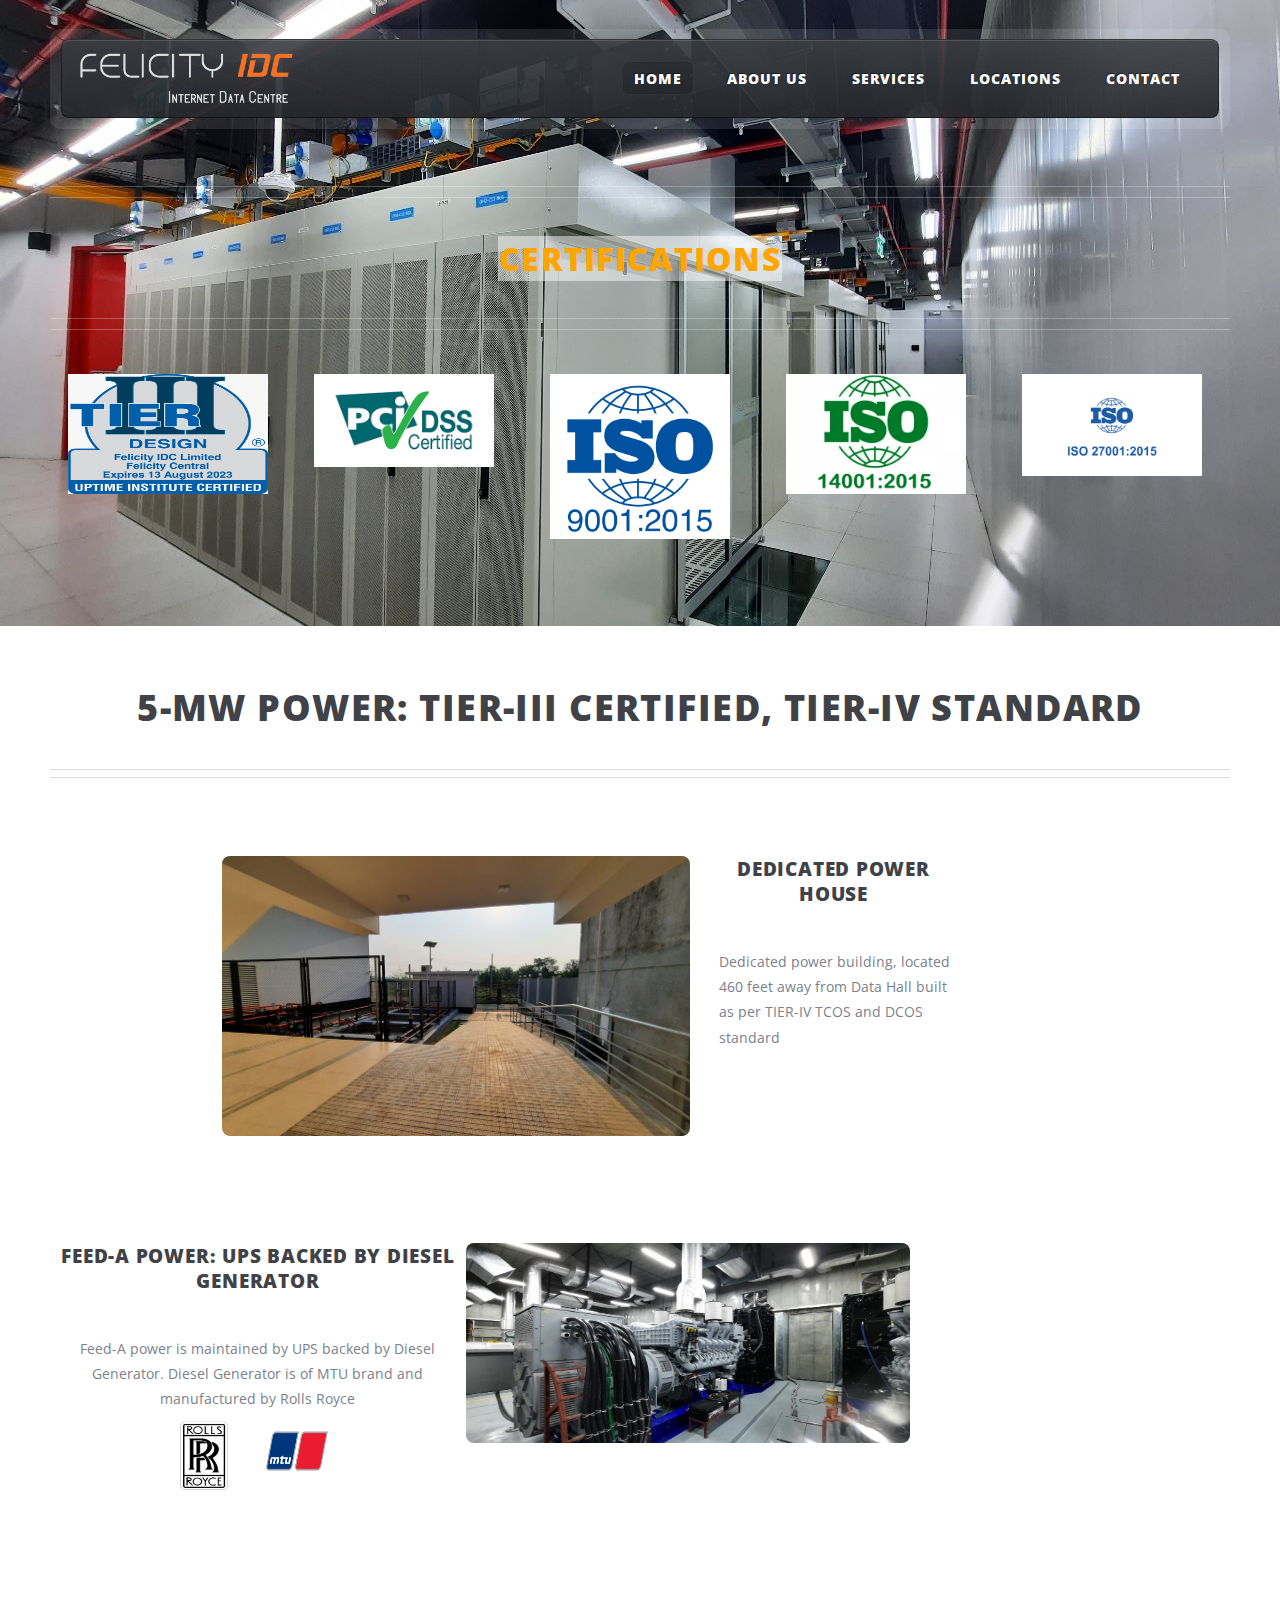
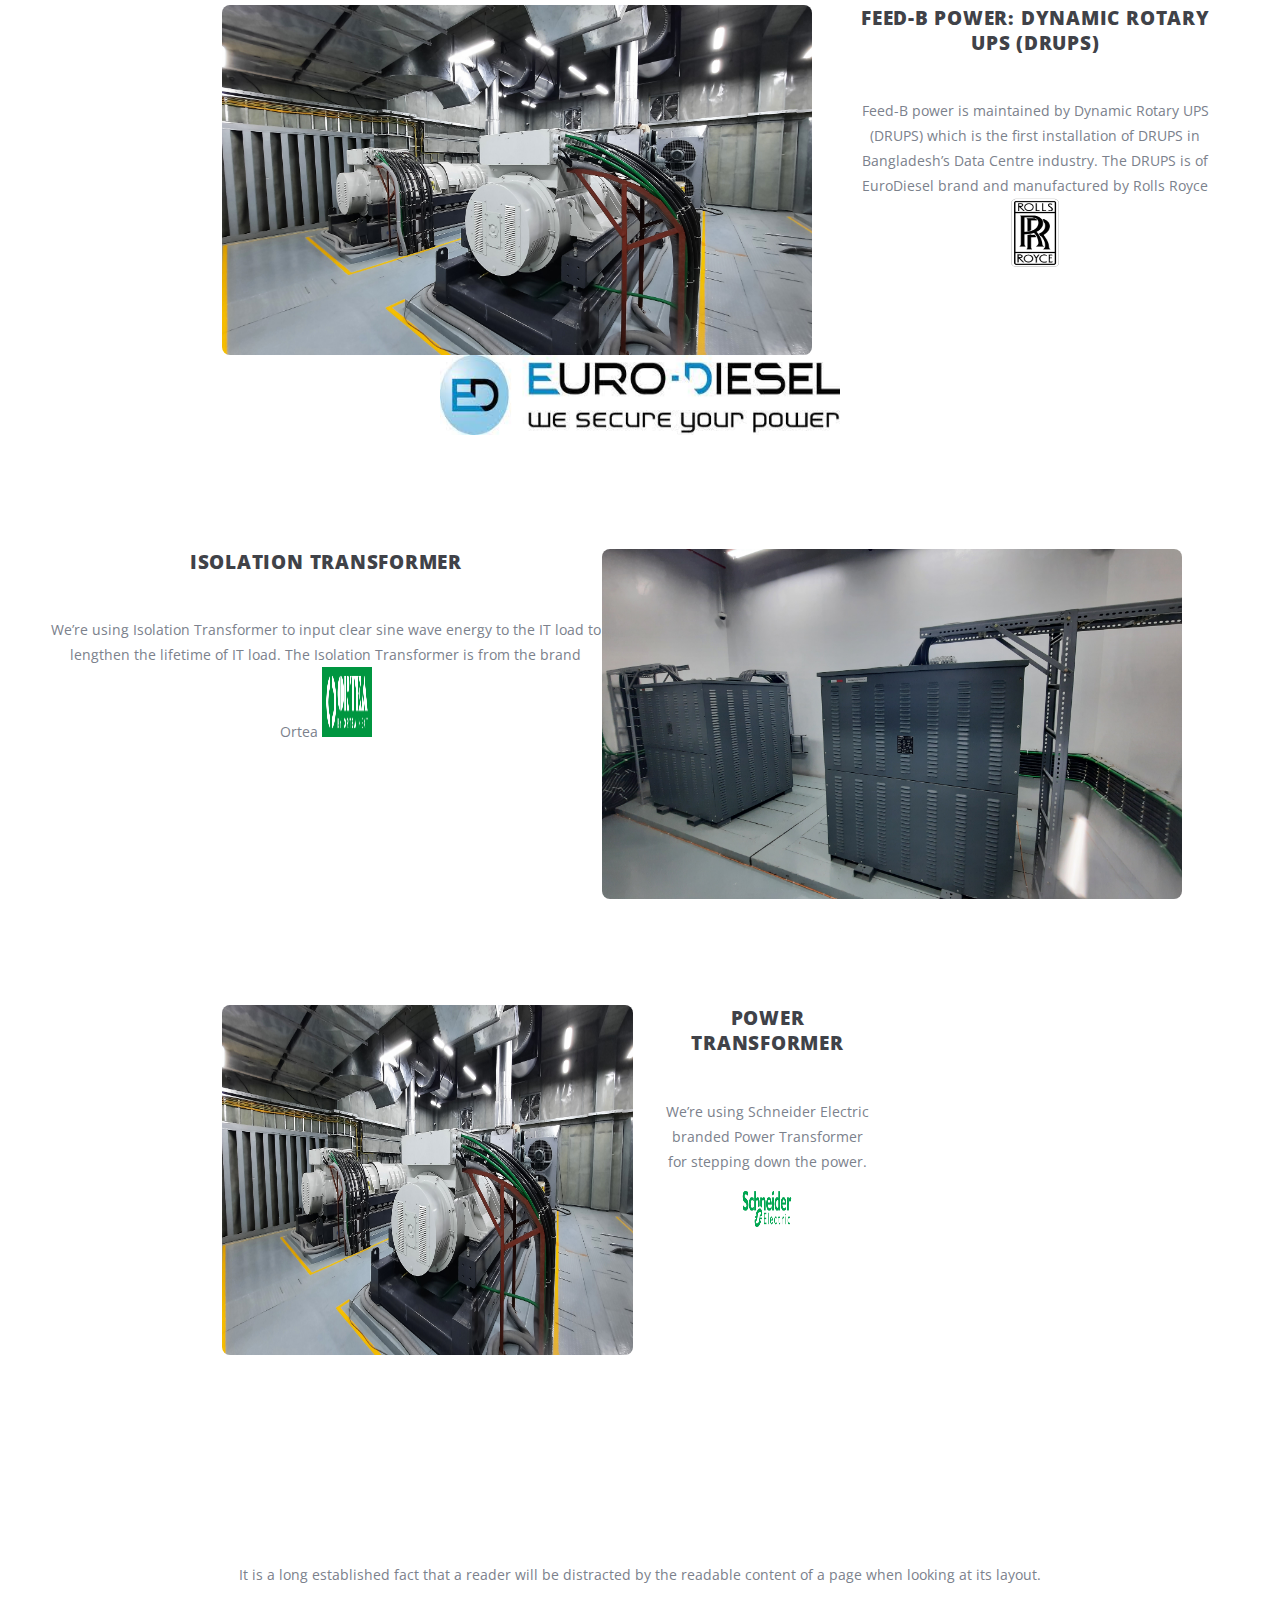
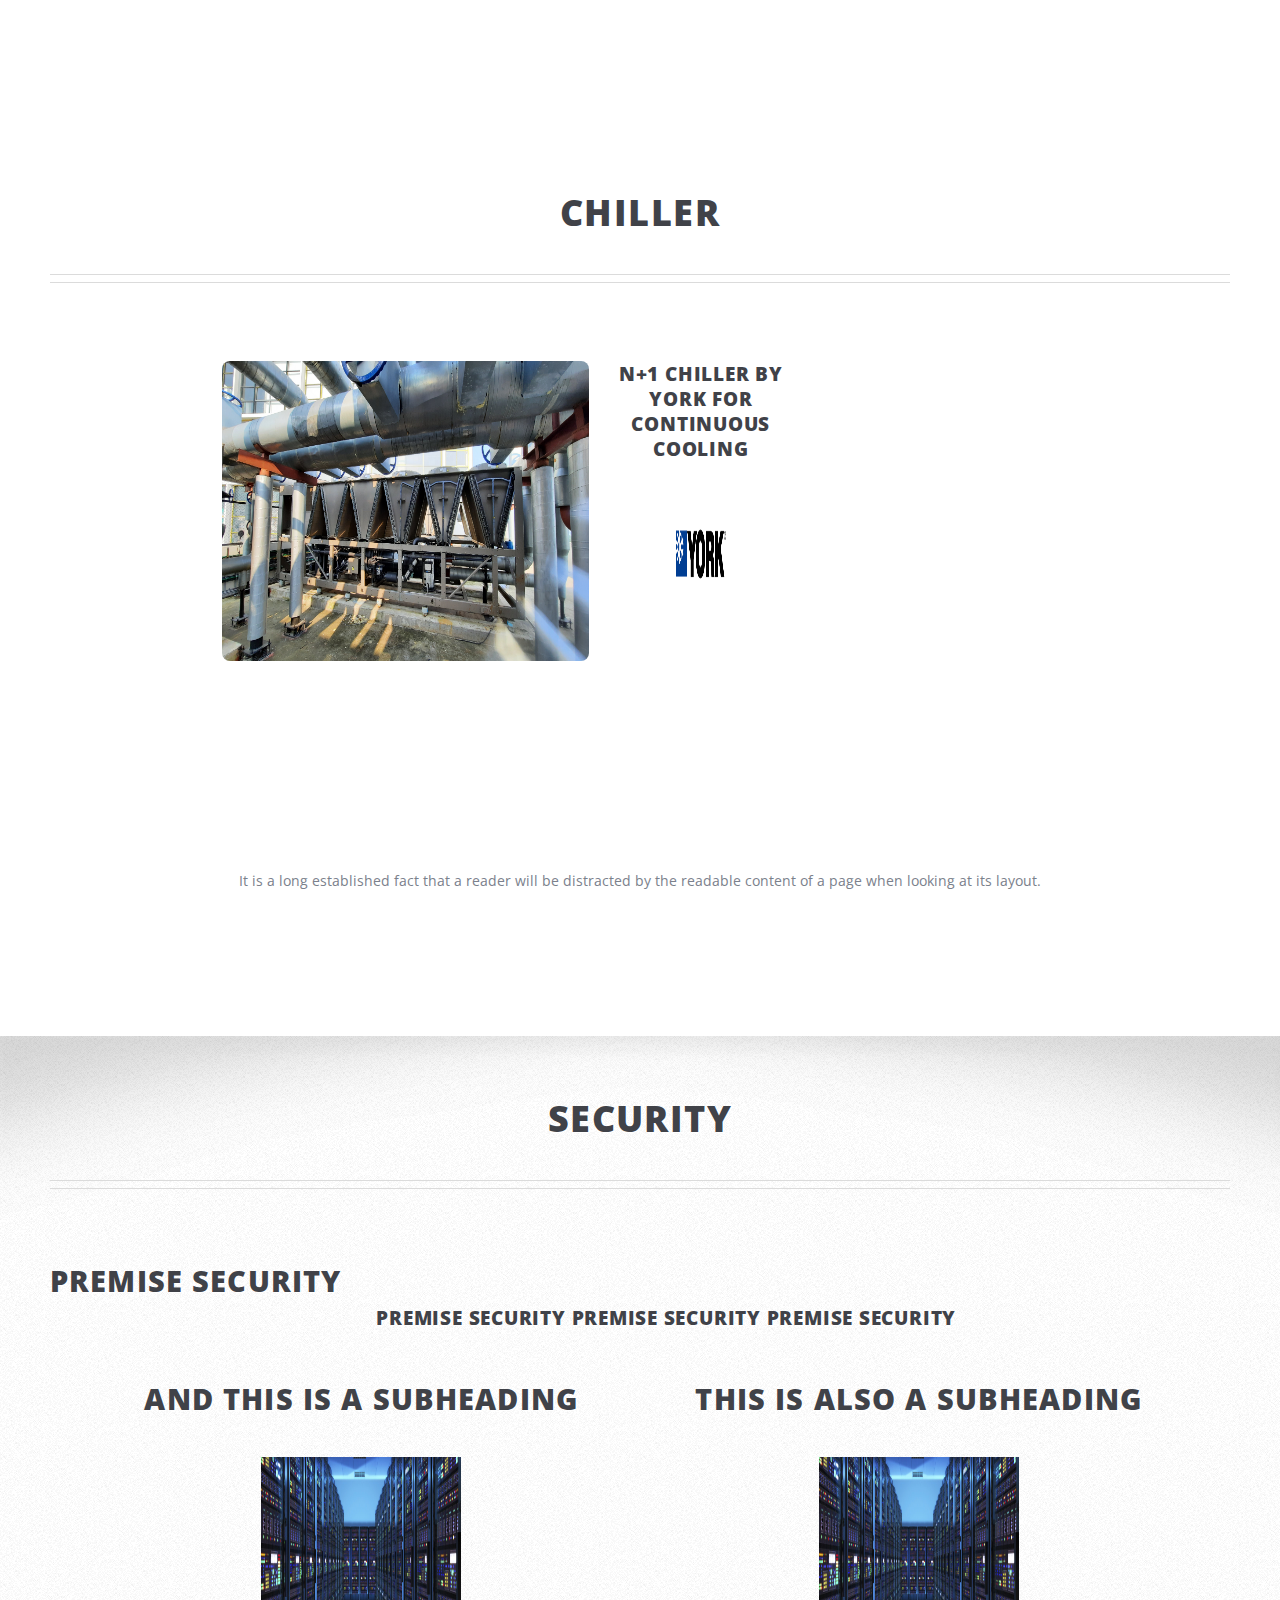
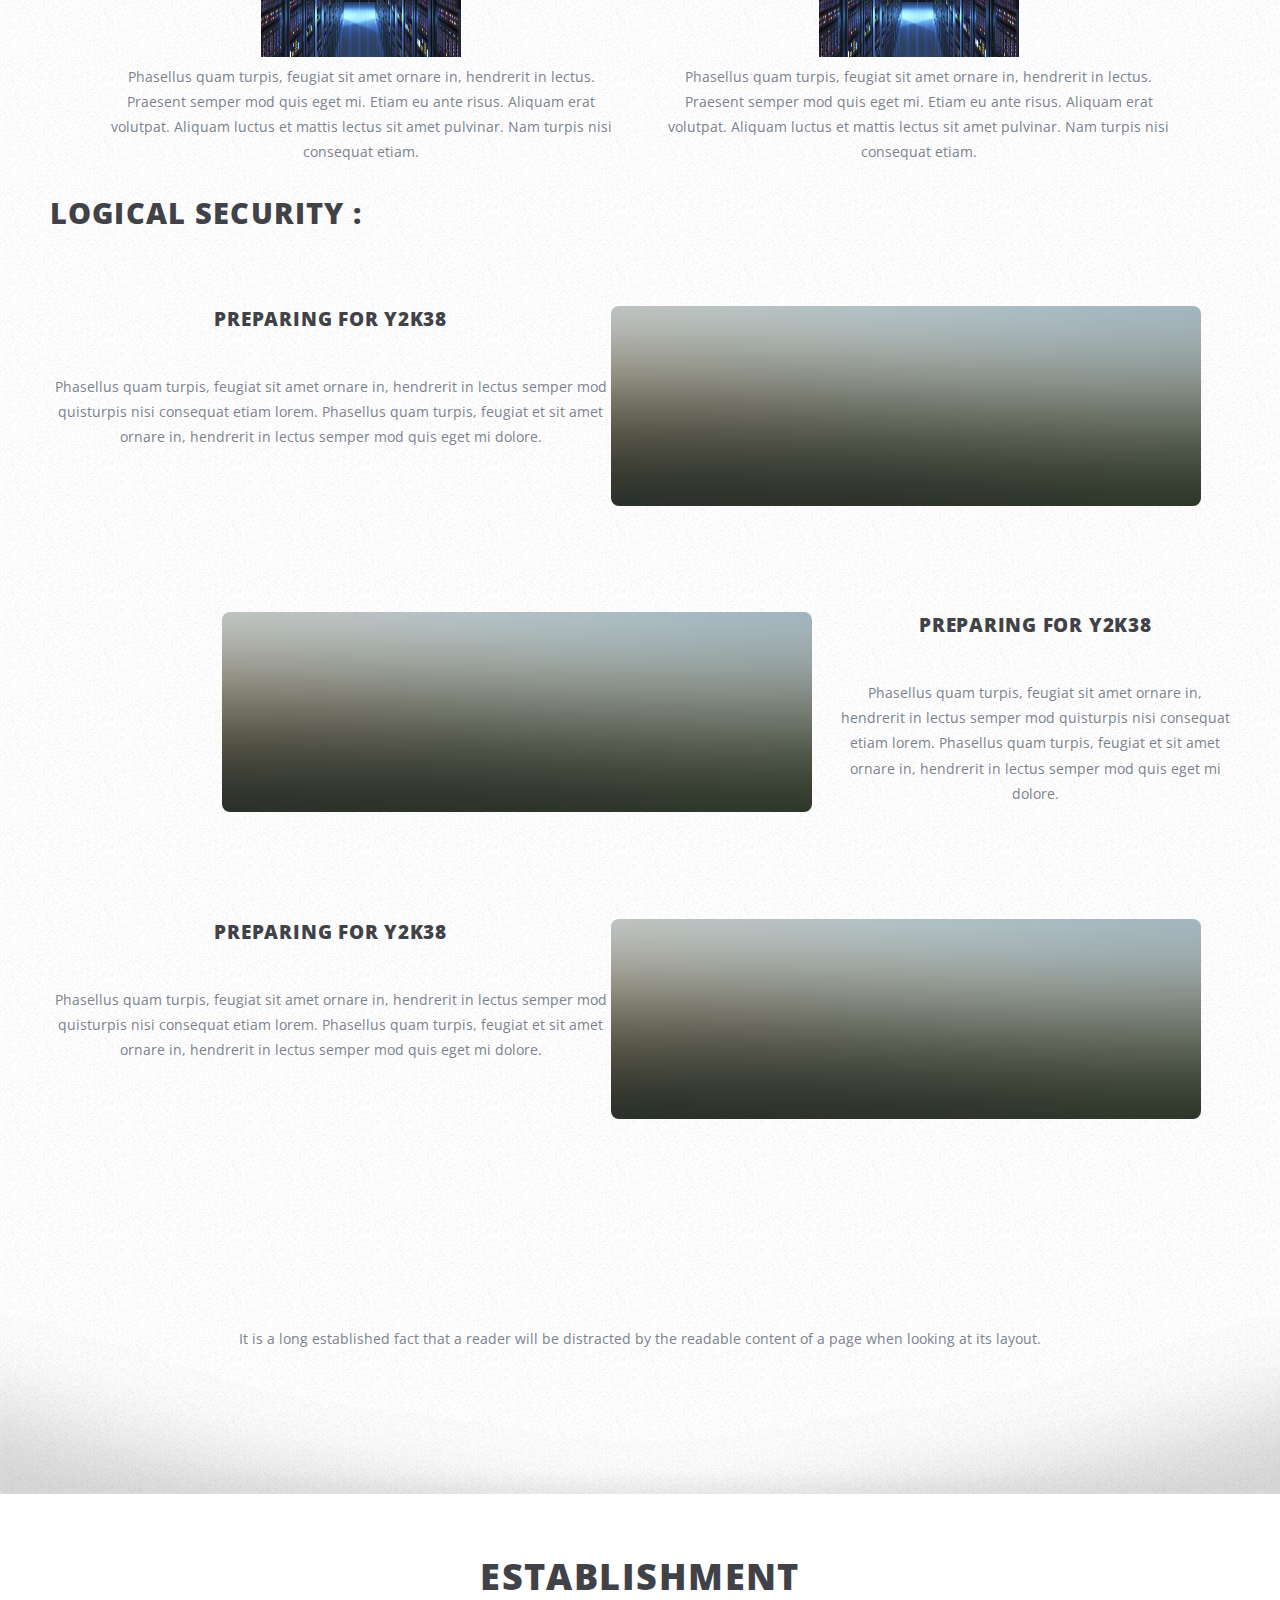
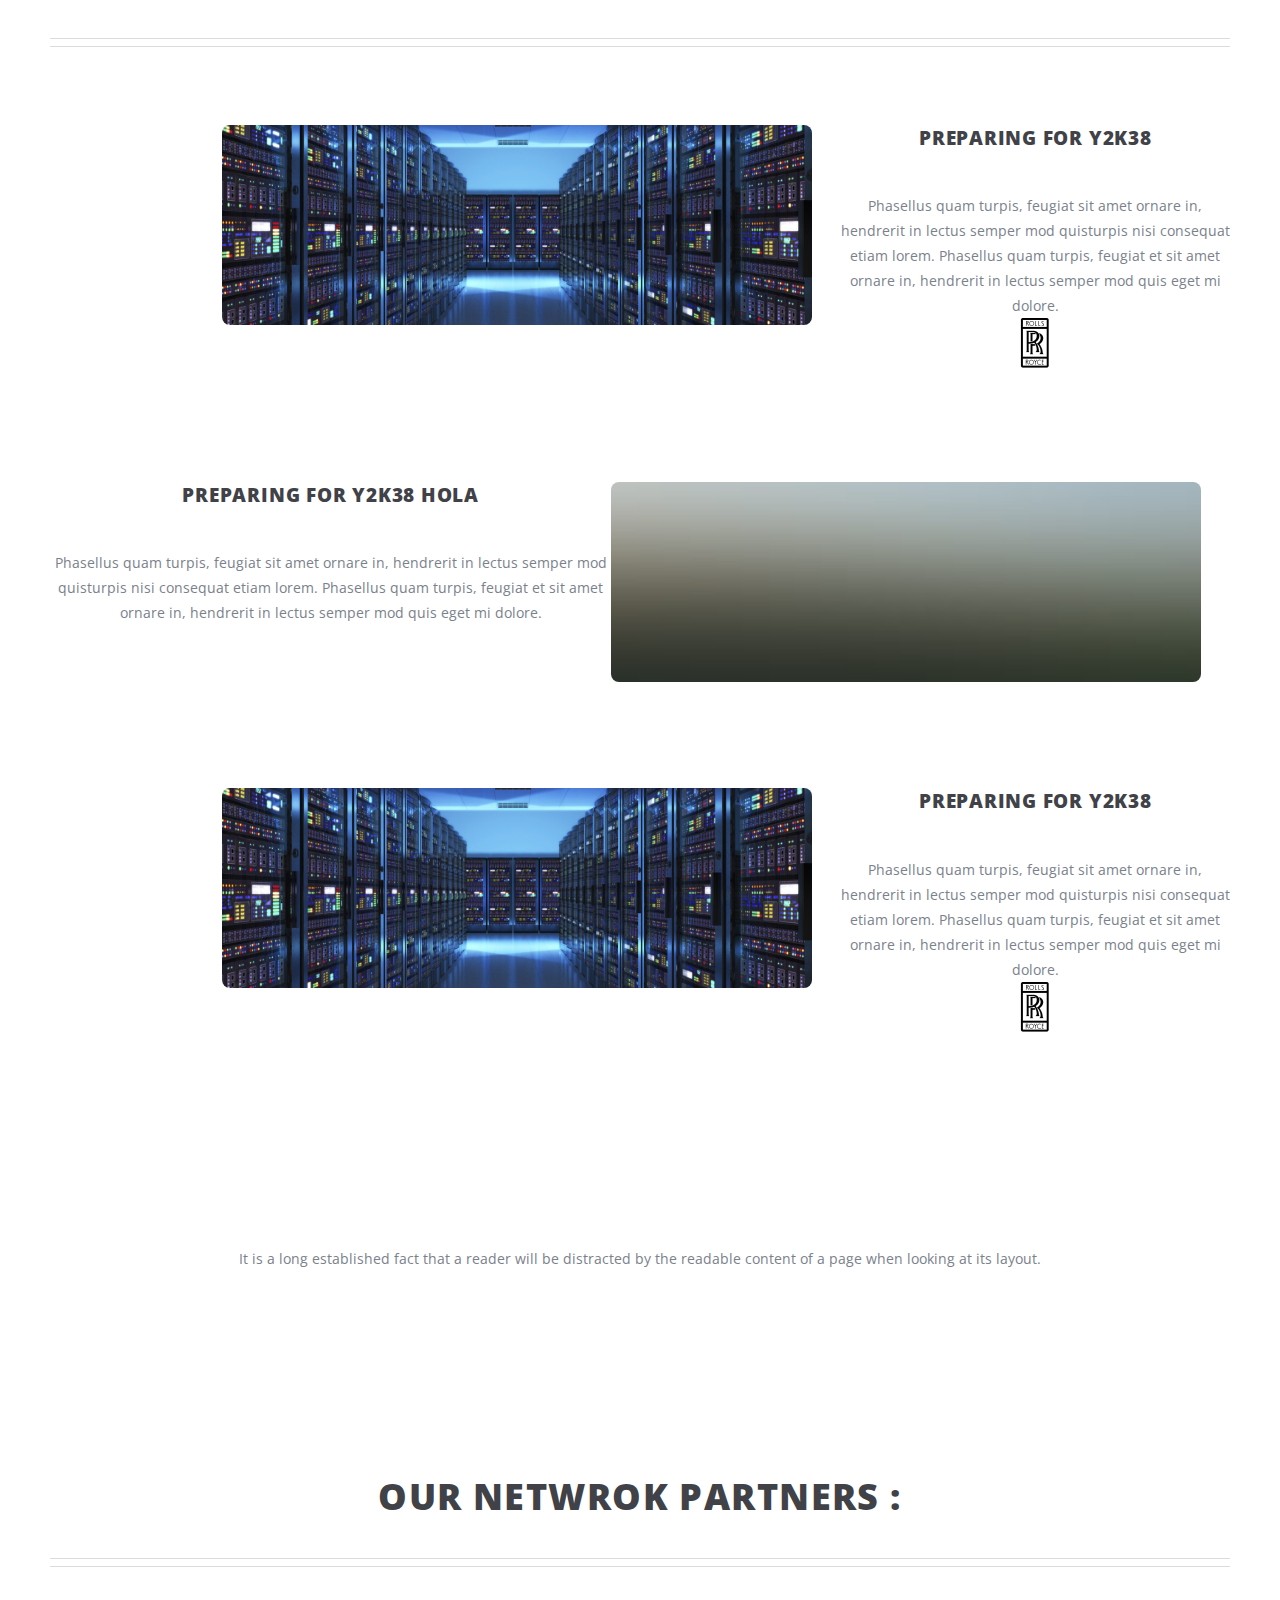
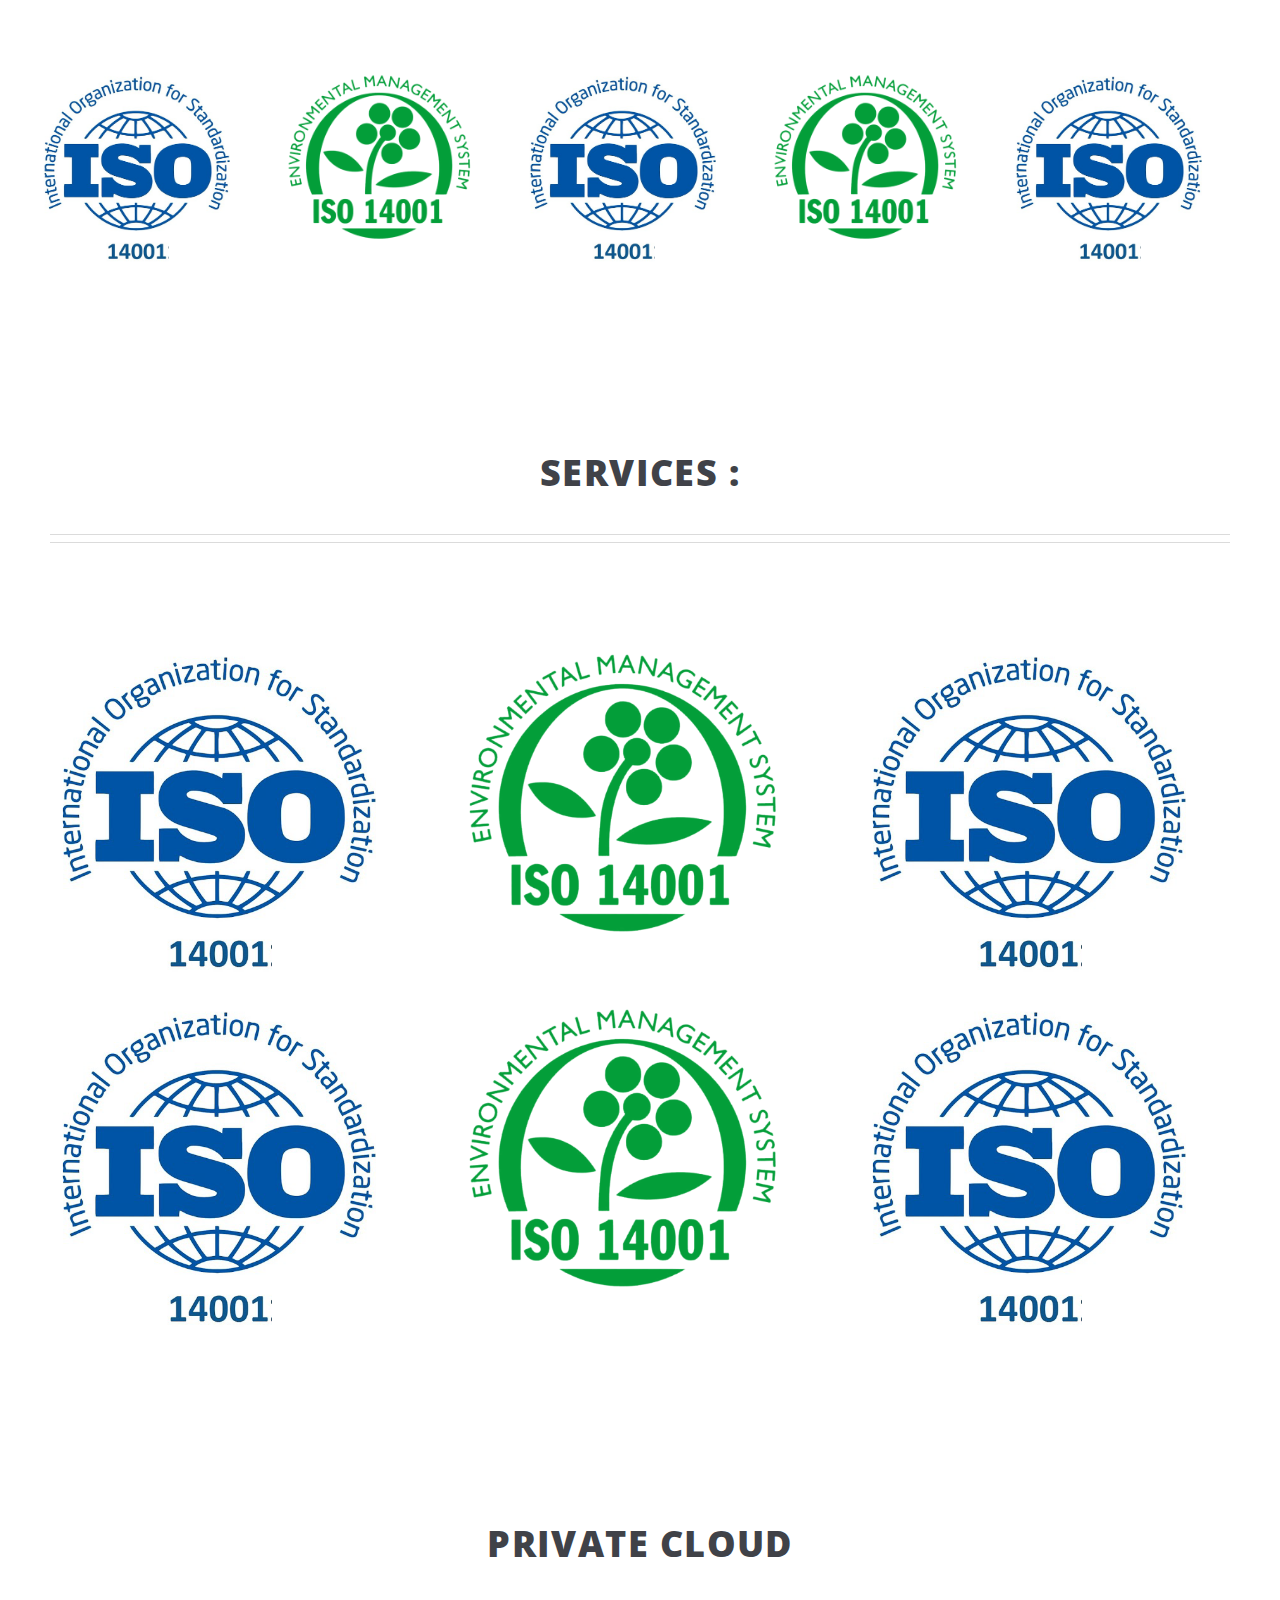
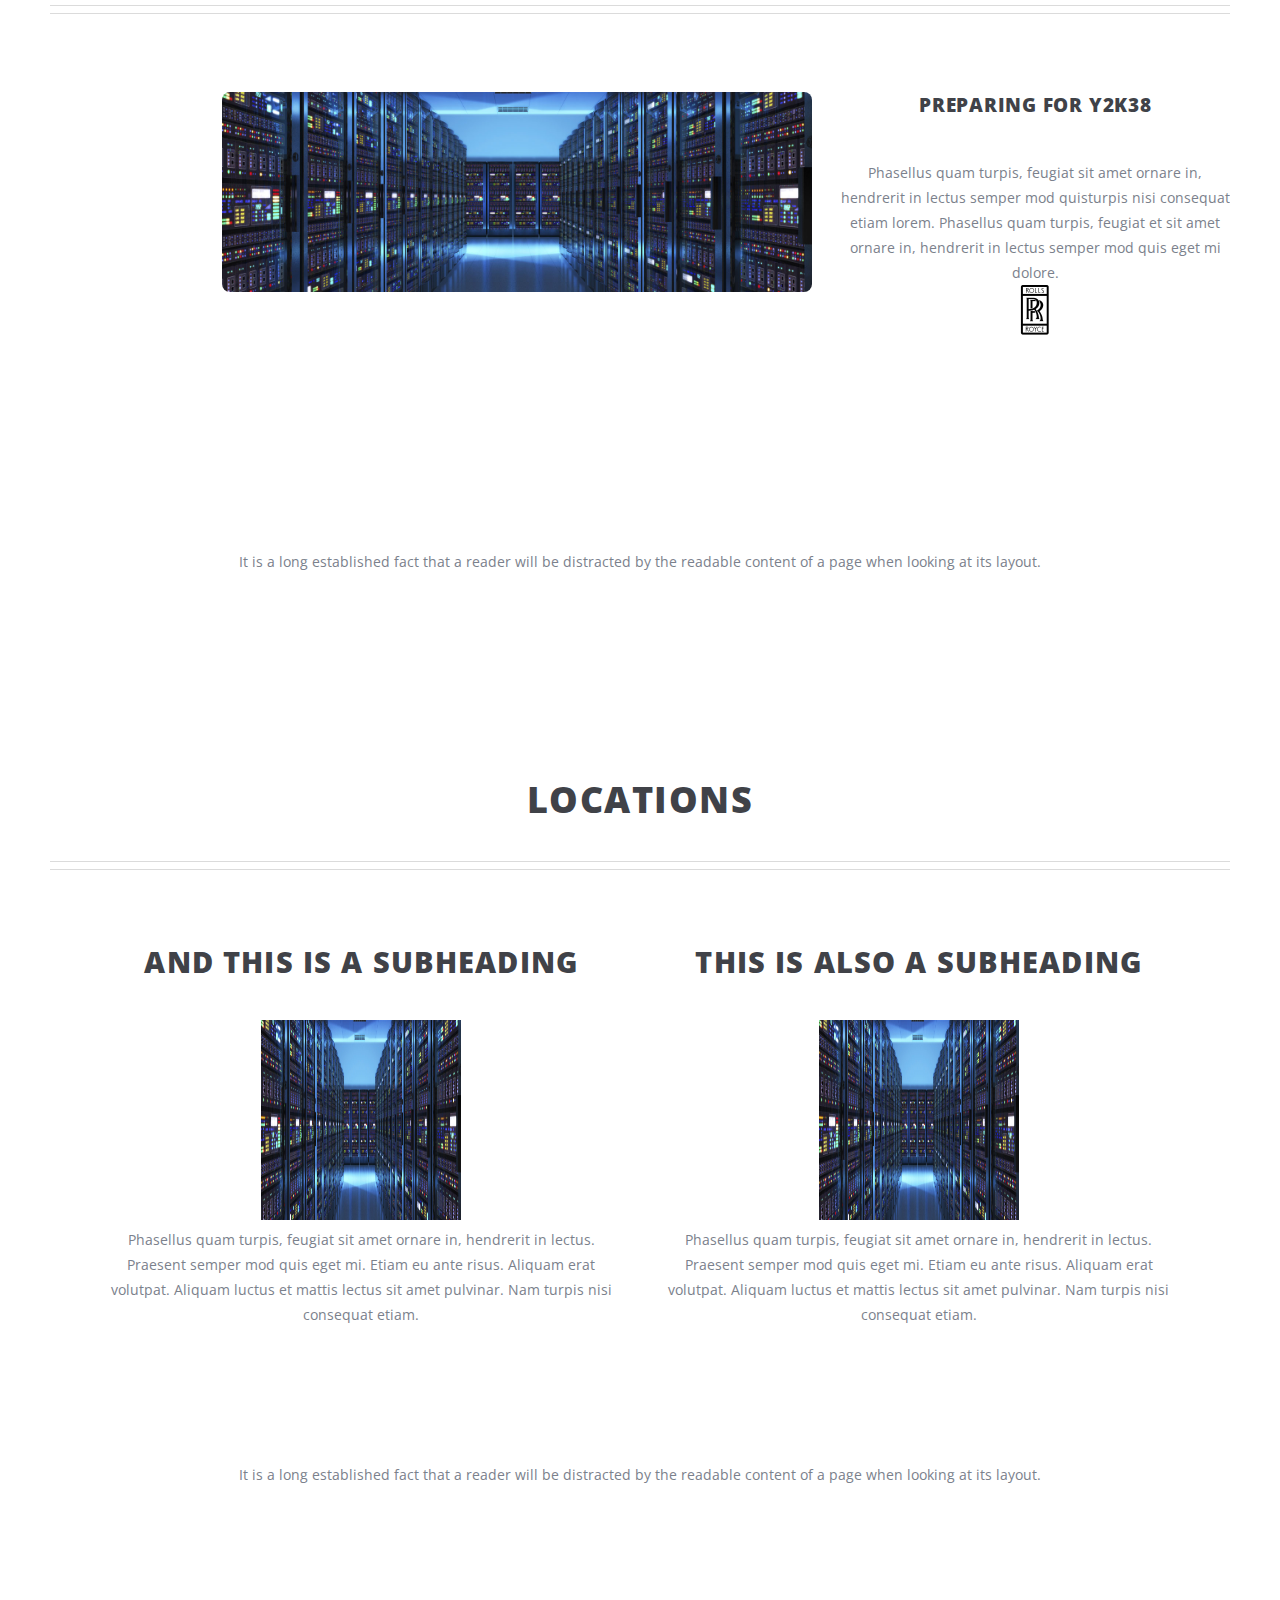
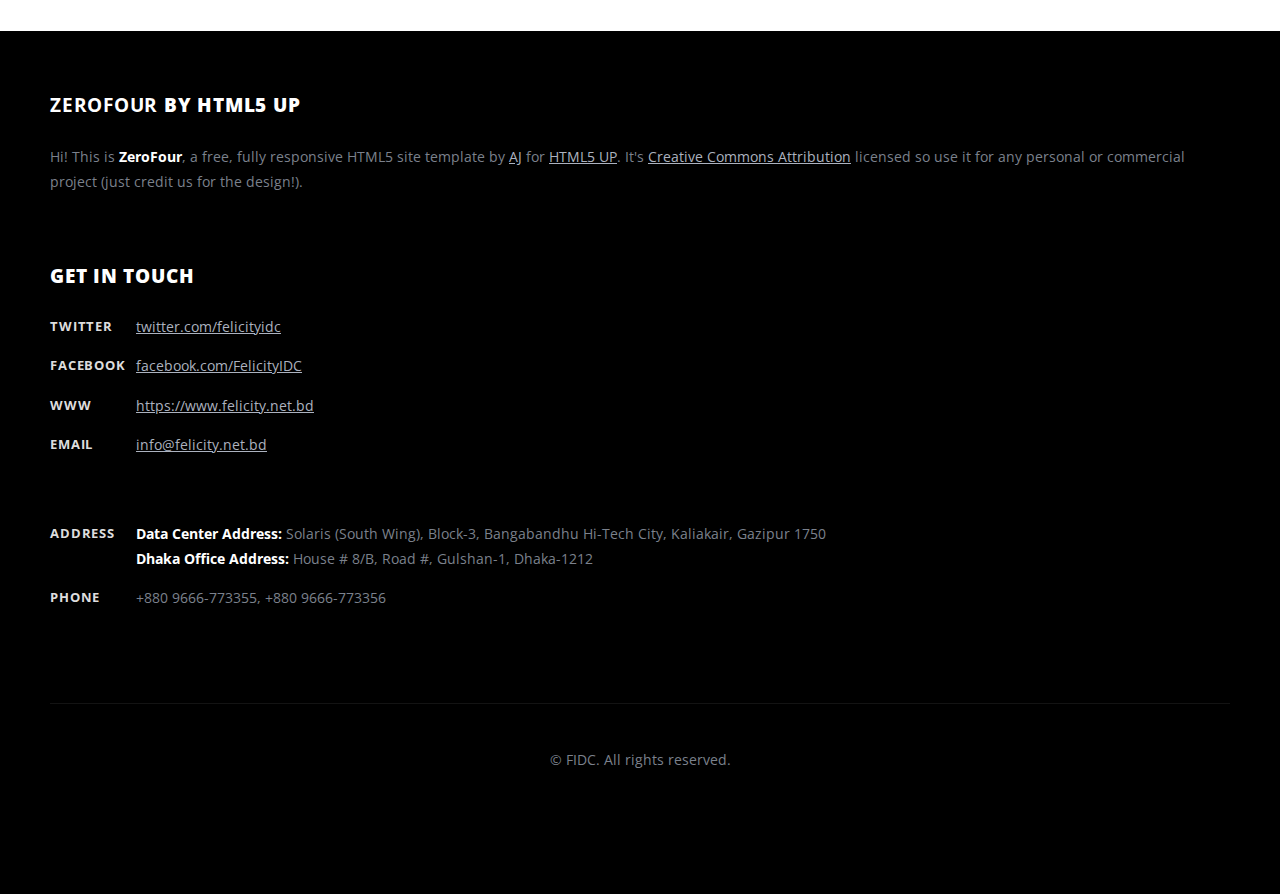
==== index.html @ 753c58fa "q and resizing" ====
<!DOCTYPE HTML>
<!--
    ZeroFour by HTML5 UP
    html5up.net | @ajlkn
    Free for personal and commercial use under the CCA 3.0 license (html5up.net/license)
    -->
<html>

<head>
    <title>FIDC</title>
    <meta charset="utf-8" />
    <meta name="viewport" content="width=device-width, initial-scale=1, user-scalable=no" />
    <link rel="stylesheet" href="assets/css/main.css" />
</head>

<body class="homepage is-preload">
    <div id="page-wrapper">
        <!-- Header -->
        <div id="header-wrapper">
            <div class="container">
                <!-- Header -->
                <header id="header">
                    <div class="inner">
                        <!-- Logo -->
                        <!--<h1><a href="index.html" id="logo">FIDC</a></h1>-->
                        <div id="logo">
                        <a href="index.html" class="logo"><img src="images/logo.png" alt="FIDC" height="75" width="225" style="margin-top : 5px;"></a>
                        </div>
                        
                        <!-- Nav -->
                        <nav id="nav">
                            <ul>
                                <li class="current_page_item"><a href="index.html">Home</a></li>
                                <li><a href="index.html">About Us</a></li>
                                <li><a href="index.html">Services</a></li>
                                <li><a href="index.html">Locations</a></li>
                                <li><a href="index.html">Contact</a></li>
                            </ul>
                        </nav>
                    </div>
                </header>
                <!-- Banner -->
                <div id="banner">
                    <h2>
                        <strong>CERTIFICATIONS </strong> <!--iso-14001.png-->
                        <h3>
                            <div class="rows">
                                <div class="columns">
                                    <img src="images/Felicity-IDC-TIER-3-Sticker.png" alt="Snow"  width="200", height="120">
                                </div>
                                <div class="columns">
                                    <img src="images/e-pay-space-pci-dss.png" alt="Forest" style="width:80%">
                                </div>
                                <div class="columns">
                                    <img src="images/ISO_9001-2015.svg (1).png" alt="Mountains" style="width:80%">
                                </div>
                                <div class="columns">
                                    <img src="images/Certificazione-ISO-14001-2015.png" alt="Mountains" style="width:80%">
                                </div>
                                <div class="columns">
                                    <img src="images/ISO-27001-2015.png" alt="Mountains" style="width:80%">
                                </div>
                            </div>
                        </h3>
                    </h2>
                </div>
            </div>
        </div>
        <!-- Header -->
        <!-- Main Wrapper -->
        <div id="main-wrapper">
            <!-- Feature 1 -->

            <div class="wrapper style2">
                <div class="inner">
                    <section class="container box feature1">
                        <div class="row">
                            <div class="col-12">
                                <header class="first major">
                                    <h2>5-MW POWER: TIER-III CERTIFIED, TIER-IV STANDARD</h2>
                                </header>
                            </div>
                            <!-- Excerpt -->
                            <article class="box excerpt">
                                <a href="#" class="image left"><img src="images/Power House Front View.jpg" alt="" width="500" height="280"/></a>
                                <div>
                                    <header>

                                        <h3 style="text-align: center; margin: 0 2em 2em 12em;"><a href="#">Dedicated Power House</a></h3>
                                    </header>

                                    <p style="text-align: left; margin: 0 2em 2em 12em;">Dedicated power building, located 460 feet away from Data Hall built as per TIER-IV TCOS and DCOS standard<p>
                                    </p>
                                </div>
                            </article>
                            <!-- Excerpt -->
                            <article class="box excerpt">
                                <a href="#" class="image right"><img src="images/Diesel Generator 3.jpg" alt="" width="200" height="200"/></a>
                                <div>
                                    <header>

                                        <h3><a href="#">Feed-A Power: UPS backed by Diesel Generator</a></h3>
                                    </header>
                                    <p>Feed-A power is maintained by UPS backed by Diesel Generator. Diesel Generator is of MTU brand and manufactured by Rolls Royce
                                        </br><img src="images/rolls-royce-logo-black-and-white.png" alt="" width="50" height="70"/>   &nbsp &nbsp  &nbsp <img src="images/MTU_Logo.png" alt="" width="80" height="80"/> 
                                    </p>
                                </div>
                            </article>
                            <!-- Excerpt -->
                            <article class="box excerpt">
                                <a href="#" class="image left"><img src="images/DRUPS 4.jpg" alt="" width="400" height="350"/></a>
                                <div>
                                    <header>

                                        <h3><a href="#">Feed-B Power: Dynamic Rotary UPS (DRUPS)</a></h3>
                                    </header>
                                    <p> Feed-B power is maintained by Dynamic Rotary UPS (DRUPS) which is the first installation of DRUPS in Bangladesh’s Data Centre industry.
                                        The DRUPS is of EuroDiesel brand and manufactured by Rolls Royce
                                        <img src="images/rolls-royce-logo-black-and-white.png" alt="" width="50" height="70"/>  <img src="images/EuroDiesel.jpg" alt="" width="400" height="80"/> 

                                        </p>
                                </div>
                            </article>
                            <!-- Excerpt -->
                            <article class="box excerpt">
                                <a href="#" class="image right"><img src="images/Isolation Transformer.jpg" alt="" width="400" height="350"/></a>
                                <div>
                                    <header>

                                        <h3><a href="#">Isolation Transformer</a></h3>
                                    </header>
                                    <p> We’re using Isolation Transformer to input clear sine wave energy to the IT load to lengthen the lifetime of IT load. The Isolation Transformer is from the brand Ortea
                                        <img src="images/Ortea-logo.png" alt="" width="50" height="70"/>

                                        </p>
                                </div>
                            </article>
                            <article class="box excerpt">
                                <a href="#" class="image left"><img src="images/DRUPS 4.jpg" alt="" width="400" height="350"/></a>
                                <div>
                                    <header>

                                        <h3><a href="#"> Power Transformer</a></h3>
                                    </header>
                                    <p> We’re using Schneider Electric branded Power Transformer for stepping down the power.
                                        <img src="images/schneider-electric-logo.png" alt="" width="50" height="70"/>

                                        </p>
                                </div>
                            </article>
                            <div class="col-12">
                                <br></br>
                                <br></br>
                                <p>It is a long established fact that a reader will be distracted by the readable
                                    content of a page when looking at its layout.</p>
                                <br></br>
                            </div>
                        </div>
                    </section>

                </div>
            </div><!-- Feature 1 -->
            <!-- Feature 2 -->
            <div class="wrapper style2">
                <div class="inner">
                    <section class="container box feature1">
                        <div class="row">
                            <div class="col-12">
                                <header class="first major">
                                    <h2>Chiller</h2>
                                </header>
                            </div>
                            <!-- Excerpt -->
                            <article class="box excerpt">
                                <a href="#" class="image left"><img src="images/Chiller 3.jpg" alt=""  width="300" height="300"/></a>
                                <div>
                                    <header>

                                        <h3><a href="#"> N+1 Chiller by York for Continuous Cooling</a></h3>
                                    </header>
                                    <p>
                                        <img src="images/york-logo.jpg" alt="" width="50" height="100"/>

                                    </p>
                                </div>
                            </article>

                            <div class="col-12">
                                <br></br>
                                <br></br>
                                <p>It is a long established fact that a reader will be distracted by the readable
                                    content of a page when looking at its layout.</p>
                                <br></br>
                            </div>
                        </div>
                    </section>

                </div>
            </div><!-- Feature 2 -->
            <!-- Feature 3 -->
            <div class="wrapper style1">
                <div class="inner">
                    <section class="container box feature1">
                        <div class="row">
                            <div class="col-12">
                                <header class="first major">
                                    <h2>Security</h2>
                                </header>
                            </div>
                            <!-- Excerpt -->
                            <h2><a href="#">Premise Security</a></h2>
                            <h3>Premise Security Premise Security Premise Security</h3>
                            <!-- Feature 2 -->
                            <section class="container box feature2">
                                <div class="row">
                                    <div class="col-4 col-12-medium">
                                        <section>
                                            <header>
                                                <h2>And this is a subheading</h2>

                                            </header>
                                            <img src="images/header_1.jpg" alt="" width="200" height="200"/>

                                            <p>Phasellus quam turpis, feugiat sit amet ornare in, hendrerit in lectus.
                                            Praesent semper mod quis eget mi. Etiam eu ante risus. Aliquam erat volutpat.
                                            Aliquam luctus et mattis lectus sit amet pulvinar. Nam turpis nisi
                                            consequat etiam.</p>

                                        </section>
                                    </div>
                                    <div class="col-4 col-12-medium">
                                        <section>
                                            <header>
                                                <h2>This is also a subheading</h2>
                                            </header>
                                            <img src="images/header_1.jpg" alt="" width="200" height="200"/>

                                            <p>Phasellus quam turpis, feugiat sit amet ornare in, hendrerit in lectus.
                                            Praesent semper mod quis eget mi. Etiam eu ante risus. Aliquam erat volutpat.
                                            Aliquam luctus et mattis lectus sit amet pulvinar. Nam turpis nisi
                                            consequat etiam.</p>

                                        </section>
                                    </div>
                                </div>
                            </section>

                            <h2><a href="#">Logical Security : </a></h2>

                            <!-- Excerpt -->
                            <article class="box excerpt">
                                <a href="#" class="image right"><img src="images/pic06.jpg" alt=""  width="200" height="200"/></a>
                                <div>
                                    <header>
                                        <h3><a href="#">Preparing for Y2K38</a></h3>
                                    </header>
                                    <p>Phasellus quam turpis, feugiat sit amet ornare in, hendrerit in lectus
                                        semper mod quisturpis nisi consequat etiam lorem. Phasellus quam turpis,
                                        feugiat et sit amet ornare in, hendrerit in lectus semper mod quis eget mi
                                        dolore.
                                    </p>
                                </div>
                            </article>
                            <article class="box excerpt">
                                <a href="#" class="image left"><img src="images/pic06.jpg" alt=""  width="200" height="200"/></a>
                                <div>
                                    <header>

                                        <h3><a href="#">Preparing for Y2K38</a></h3>
                                    </header>
                                    <p>Phasellus quam turpis, feugiat sit amet ornare in, hendrerit in lectus
                                        semper mod quisturpis nisi consequat etiam lorem. Phasellus quam turpis,
                                        feugiat et sit amet ornare in, hendrerit in lectus semper mod quis eget mi
                                        dolore.
                                    </p>
                                </div>
                            </article>
                            <article class="box excerpt">
                                <a href="#" class="image right"><img src="images/pic06.jpg" alt=""  width="200" height="200"/></a>
                                <div>
                                    <header>

                                        <h3><a href="#">Preparing for Y2K38</a></h3>
                                    </header>
                                    <p>Phasellus quam turpis, feugiat sit amet ornare in, hendrerit in lectus
                                        semper mod quisturpis nisi consequat etiam lorem. Phasellus quam turpis,
                                        feugiat et sit amet ornare in, hendrerit in lectus semper mod quis eget mi
                                        dolore.
                                    </p>
                                </div>
                            </article>
                            <div class="col-12">
                                <br></br>
                                <br></br>
                                <p>It is a long established fact that a reader will be distracted by the readable
                                    content of a page when looking at its layout.</p>
                                <br></br>
                            </div>
                        </div>
                    </section>

                </div>
            </div><!-- Feature 3 -->


            <!-- Feature 4 -->

            <div class="wrapper style2">
                <div class="inner">
                    <section class="container box feature1">
                        <div class="row">
                            <div class="col-12">
                                <header class="first major">
                                    <h2>Establishment</h2>
                                </header>
                            </div>
                            <!-- Excerpt -->
                            <article class="box excerpt">
                                <a href="#" class="image left"><img src="images/header_1.jpg" alt="" width="200" height="200"/></a>
                                <div>
                                    <header>

                                        <h3><a href="#">Preparing for Y2K38</a></h3>
                                    </header>
                                    <p>Phasellus quam turpis, feugiat sit amet ornare in, hendrerit in lectus
                                        semper mod quisturpis nisi consequat etiam lorem. Phasellus quam turpis,
                                        feugiat et sit amet ornare in, hendrerit in lectus semper mod quis eget mi
                                        dolore.</br><img src="images/RR.png" alt="" width="50" height="50"/>
                                    </p>
                                </div>
                            </article>
                            <!-- Excerpt -->
                            <article class="box excerpt">
                                <a href="#" class="image right"><img src="images/pic06.jpg" alt="" width="200" height="200"/></a>
                                <div>
                                    <header>

                                        <h3><a href="#">Preparing for Y2K38 hola</a></h3>
                                    </header>
                                    <p>Phasellus quam turpis, feugiat sit amet ornare in, hendrerit in lectus
                                        semper mod quisturpis nisi consequat etiam lorem. Phasellus quam turpis,
                                        feugiat et sit amet ornare in, hendrerit in lectus semper mod quis eget mi
                                        dolore.
                                    </p>
                                </div>
                            </article>
                            <!-- Excerpt -->
                            <article class="box excerpt">
                                <a href="#" class="image left"><img src="images/header_1.jpg" alt="" width="200" height="200"/></a>
                                <div>
                                    <header>

                                        <h3><a href="#">Preparing for Y2K38</a></h3>
                                    </header>
                                    <p>Phasellus quam turpis, feugiat sit amet ornare in, hendrerit in lectus
                                        semper mod quisturpis nisi consequat etiam lorem. Phasellus quam turpis,
                                        feugiat et sit amet ornare in, hendrerit in lectus semper mod quis eget mi
                                        dolore.</br><img src="images/RR.png" alt="" width="50" height="50"/>
                                    </p>
                                </div>
                            </article>
                            <!-- Excerpt -->
                            <div class="col-12">
                                <br></br>
                                <br></br>
                                <p>It is a long established fact that a reader will be distracted by the readable
                                    content of a page when looking at its layout.</p>
                                <br></br>
                            </div>
                        </div>
                    </section>

                </div>
            </div><!-- Feature 4 -->





        <!-- Feature 5 -->
            <div class="wrapper style2">
                <div class="inner">
                    <section class="container box feature1">
                        <div class="row">
                            <div class="col-12">
                                <header class="first major">
                                    <h2>Our Netwrok Partners : </h2>
                                </header>
                            </div>
                    <!-- Banner -->
                    <div id="banner">
                            <h1>
                                <div class="rows">
                                    <div class="columns">
                                        <img src="images/iso-logo.png" alt="Snow" style="width:80%">
                                    </div>
                                    <div class="columns">
                                        <img src="images/iso-14001.png" alt="Forest" style="width:80%">
                                    </div>
                                    <div class="columns">
                                        <img src="images/iso-logo.png" alt="Mountains" style="width:80%">
                                    </div>
                                    <div class="columns">
                                        <img src="images/iso-14001.png" alt="Mountains" style="width:80%">
                                    </div>
                                    <div class="columns">
                                        <img src="images/iso-logo.png" alt="Mountains" style="width:80%">
                                    </div>
                                </div>
                            </h1>
                    </div>
                        </div>
                    </section>

                </div>
            </div>         <!-- Feature 5 -->


        <!-- Feature 6 -->
        <div class="wrapper style2">
            <div class="inner">
                <section class="container box feature1">
                    <div class="row">
                        <div class="col-12">
                            <header class="first major">
                                <h2>Services : </h2>
                            </header>
                        </div>
                <!-- Banner -->
                <div id="banner">
                        <h1>
                            <div class="rows">
                                <div class="columns">
                                    <img src="images/iso-logo.png" alt="Snow" style="width:80%">
                                </div>
                                <div class="columns">
                                    <img src="images/iso-14001.png" alt="Forest" style="width:80%">
                                </div>
                                <div class="columns">
                                    <img src="images/iso-logo.png" alt="Mountains" style="width:80%">
                                </div>
                            </div>
                            <div class="rows">
                                <div class="columns">
                                    <img src="images/iso-logo.png" alt="Snow" style="width:80%">
                                </div>
                                <div class="columns">
                                    <img src="images/iso-14001.png" alt="Forest" style="width:80%">
                                </div>
                                <div class="columns">
                                    <img src="images/iso-logo.png" alt="Mountains" style="width:80%">
                                </div>
                            </div>
                        </h1>
                </div>
                    </div>
                </section>

            </div>
        </div>         <!-- Feature 6 -->

            <!-- Feature 7 -->
            <div class="wrapper style2">
                <div class="inner">
                    <section class="container box feature1">
                        <div class="row">
                            <div class="col-12">
                                <header class="first major">
                                    <h2>Private Cloud</h2>
                                </header>
                            </div>
                            <!-- Excerpt -->
                            <article class="box excerpt">
                                <a href="#" class="image left"><img src="images/header_1.jpg" alt="" width="200" height="200"/></a>
                                <div>
                                    <header>

                                        <h3><a href="#">Preparing for Y2K38</a></h3>
                                    </header>
                                    <p>Phasellus quam turpis, feugiat sit amet ornare in, hendrerit in lectus
                                        semper mod quisturpis nisi consequat etiam lorem. Phasellus quam turpis,
                                        feugiat et sit amet ornare in, hendrerit in lectus semper mod quis eget mi
                                        dolore.</br><img src="images/RR.png" alt="" width="50" height="50"/>
                                    </p>
                                </div>
                            </article>
                            <!-- Excerpt -->
                            <div class="col-12">
                                <br></br>
                                <br></br>
                                <p>It is a long established fact that a reader will be distracted by the readable
                                    content of a page when looking at its layout.</p>
                                <br></br>
                            </div>
                        </div>
                    </section>

                </div>
            </div><!-- Feature 7 -->

 <!-- Feature 8 -->
 <div class="wrapper style2">
    <div class="inner">
        <section class="container box feature1">
            <div class="row">
                <div class="col-12">
                    <header class="first major">
                        <h2>Locations</h2>
                    </header>
                </div>
                <!-- Excerpt -->
							<!-- Feature 2 -->
                            <section class="container box feature2">
                                <div class="row">
                                    <div class="col-4 col-12-medium">
                                        <section>
                                            <header>
                                                <h2>And this is a subheading</h2>

                                            </header>
                                            <img src="images/header_1.jpg" alt="" width="200" height="200"/>

                                            <p>Phasellus quam turpis, feugiat sit amet ornare in, hendrerit in lectus.
                                            Praesent semper mod quis eget mi. Etiam eu ante risus. Aliquam erat volutpat.
                                            Aliquam luctus et mattis lectus sit amet pulvinar. Nam turpis nisi
                                            consequat etiam.</p>

                                        </section>
                                    </div>
                                    <div class="col-4 col-12-medium">
                                        <section>
                                            <header>
                                                <h2>This is also a subheading</h2>
                                            </header>
                                            <img src="images/header_1.jpg" alt="" width="200" height="200"/>

                                            <p>Phasellus quam turpis, feugiat sit amet ornare in, hendrerit in lectus.
                                            Praesent semper mod quis eget mi. Etiam eu ante risus. Aliquam erat volutpat.
                                            Aliquam luctus et mattis lectus sit amet pulvinar. Nam turpis nisi
                                            consequat etiam.</p>

                                        </section>
                                    </div>
                                </div>
                            </section>
                <!-- Excerpt -->
                <div class="col-12">
                    <br></br>
                    <br></br>
                    <p>It is a long established fact that a reader will be distracted by the readable
                        content of a page when looking at its layout.</p>
                    <br></br>
                </div>
            </div>
        </section>

    </div>
</div><!-- Feature 8 -->

        </div>























        			<!-- Footer Wrapper -->
				<div id="footer-wrapper">
					<footer id="footer" class="container">
						<div class="row">

							<div class="col-6 col-12-medium imp-medium">

								<!-- About -->
									<section>
										<h2><strong>ZeroFour</strong> by HTML5 UP</h2>
										<p>Hi! This is <strong>ZeroFour</strong>, a free, fully responsive HTML5 site
										template by <a href="http://twitter.com/ajlkn">AJ</a> for <a href="http://html5up.net/">HTML5 UP</a>.
										It's <a href="http://html5up.net/license/">Creative Commons Attribution</a>
										licensed so use it for any personal or commercial project (just credit us
										for the design!).</p>
									</section>

								<!-- Contact -->
									<section>
										<h2>Get in touch</h2>
										<div>
											<div class="row">
												<div class="col-6 col-12-small">
													<dl class="contact">
														<dt>Twitter</dt>
														<dd><a href="#">twitter.com/felicityidc</a></dd>
														<dt>Facebook</dt>
														<dd><a href="#">facebook.com/FelicityIDC</a></dd>
														<dt>WWW</dt>
														<dd><a href="#">https://www.felicity.net.bd</a></dd>
														<dt>Email</dt>
														<dd><a href="#">info@felicity.net.bd</a></dd>
													</dl>
												</div>
												<div class="col-6 col-12-small">
													<dl class="contact">
														<dt>Address</dt>
														<dd>
                                                        <strong>Data Center Address:</strong> Solaris (South Wing), Block-3, Bangabandhu Hi-Tech City, Kaliakair, Gazipur 1750</br>
                                                        <strong>Dhaka Office Address:</strong> House # 8/B, Road #, Gulshan-1, Dhaka-1212
														</dd>
														<dt>Phone</dt>
														<dd>+880 9666-773355, +880 9666-773356</dd>
													</dl>
												</div>
											</div>
										</div>
									</section>

							</div>
							<div class="col-12">
								<div id="copyright">
									<ul class="menu">
										<li>&copy; FIDC. All rights reserved.</li>
									</ul>
								</div>
							</div>
						</div>
					</footer>
				</div>
    </div>
            <!-- Scripts -->
            <script src="assets/js/jquery.min.js"></script>
            <script src="assets/js/jquery.dropotron.min.js"></script>
            <script src="assets/js/browser.min.js"></script>
            <script src="assets/js/breakpoints.min.js"></script>
            <script src="assets/js/util.js"></script>
            <script src="assets/js/main.js"></script>
</body>

</html>
---- assets/css/main.css ----
@import url("https://fonts.googleapis.com/css?family=Open+Sans:400,400italic,700,800");
@import url("fontawesome-all.min.css");

/*
	ZeroFour by HTML5 UP
	html5up.net | @ajlkn
	Free for personal and commercial use under the CCA 3.0 license (html5up.net/license)
*/

html, body, div, span, applet, object,
iframe, h1, h2, h3, h4, h5, h6, p, blockquote,
pre, a, abbr, acronym, address, big, cite,
code, del, dfn, em, img, ins, kbd, q, s, samp,
small, strike, strong, sub, sup, tt, var, b,
u, i, center, dl, dt, dd, ol, ul, li, fieldset,
form, label, legend, table, caption, tbody,
tfoot, thead, tr, th, td, article, aside,
canvas, details, embed, figure, figcaption,
footer, header, hgroup, menu, nav, output, ruby,
section, summary, time, mark, audio, video {
	margin: 0;
	padding: 0;
	border: 0;
	font-size: 100%;
	font: inherit;
	vertical-align: baseline;}

article, aside, details, figcaption, figure,
footer, header, hgroup, menu, nav, section {
	display: block;}

body {
	line-height: 1;
}

ol, ul {
	list-style: none;
}

blockquote, q {
	quotes: none;
}

	blockquote:before, blockquote:after, q:before, q:after {
		content: '';
		content: none;
	}

table {
	border-collapse: collapse;
	border-spacing: 0;
}

body {
	-webkit-text-size-adjust: none;
}

mark {
	background-color: transparent;
	color: inherit;
}

input::-moz-focus-inner {
	border: 0;
	padding: 0;
}

input, select, textarea {
	-moz-appearance: none;
	-webkit-appearance: none;
	-ms-appearance: none;
	appearance: none;
}

/* Basic */

	html {
		box-sizing: border-box;
	}

	*, *:before, *:after {
		box-sizing: inherit;
	}

	@-ms-viewport {
		width: device-width;
	}

	body {
		background: #303238
	}

		body.is-preload * {
			-moz-transition: none !important;
			-webkit-transition: none !important;
			-ms-transition: none !important;
			transition: none !important;
			-moz-animation: none !important;
			-webkit-animation: none !important;
			-ms-animation: none !important;
			animation: none !important;
		}

	body, input, select, textarea {
		font-family: 'Open Sans', sans-serif;
		color: #7b818c;
		font-weight: 400;
		font-size: 11pt;
		line-height: 1.85em;
	}

	a {
		color: inherit;
		text-decoration: underline;
	}

		a:hover {
			text-decoration: none;
		}

	h1, h2, h3, h4, h5, h6 {
		text-transform: uppercase;
		font-weight: 800;
		letter-spacing: 0.04em;
		color: #404248;
		margin: 0 0 1em 0;
	}

	h1 a, h2 a, h3 a, h4 a, h5 a, h6 a {
		color: inherit;
		text-decoration: none;
		outline: 0;
	}

	h2 {
		font-size: 2em;
		margin: 0 0 1.5em 0;
		line-height: 1em;
	}

		h2.icon {
			line-height: 48px;
		}

			h2.icon:before {
				position: relative;
				top: 0.05em;
				margin-right: 0.5em;
				opacity: 0.25;
			}

	h3 {
		font-size: 1.35em;
		margin-top: 2em;
	}

	b, strong {
		color: #404248;
		font-weight: 700;
	}

	i, em {
		font-style: italic;
	}

	br.clear {
		clear: both;
	}

	sub {
		position: relative;
		top: 0.5em;
		font-size: 0.8em;
	}

	sup {
		position: relative;
		top: -0.5em;
		font-size: 0.8em;
	}

	hr {
		border: 0;
		border-top: solid 1px #ddd;
	}

	blockquote {
		border-left: solid 0.5em #ddd;
		padding: 1em 0 1em 2em;
		font-style: italic;
	}

	p, ul, ol, dl, table {
		margin-bottom: 2em;
	}

	.date {
		display: block;
		text-transform: uppercase;
		font-weight: 700;
		letter-spacing: 0.065em;
		font-size: 0.9em;
		color: #696969;
		margin: 0 0 0.25em 0;
	}

/* Container */

	.container {
		margin: 0 auto;
		max-width: calc(100% - 100px);
		width: 1200px;
	}

		@media screen and (max-width: 1280px) {

			.container {
				width: 100%;
			}

		}

		@media screen and (max-width: 980px) {

			.container {
				width: 100%;
			}

		}

		@media screen and (max-width: 736px) {

			.container {
				width: 100%;
				max-width: 100%;
			}

		}

/* Row */

	.row {
		display: flex;
		flex-wrap: wrap;
		box-sizing: border-box;
		align-items: stretch;
	}

		.row > * {
			box-sizing: border-box;
		}

		.row.gtr-uniform > * > :last-child {
			margin-bottom: 0;
		}

		.row.aln-left {
			justify-content: flex-start;
		}

		.row.aln-center {
			justify-content: center;
		}

		.row.aln-right {
			justify-content: flex-end;
		}

		.row.aln-top {
			align-items: flex-start;
		}

		.row.aln-middle {
			align-items: center;
		}

		.row.aln-bottom {
			align-items: flex-end;
		}

		.row > .imp {
			order: -1;
		}

		.row > .col-1 {
			width: 8.33333%;
		}

		.row > .off-1 {
			margin-left: 8.33333%;
		}

		.row > .col-2 {
			width: 16.66667%;
		}

		.row > .off-2 {
			margin-left: 16.66667%;
		}

		.row > .col-3 {
			width: 25%;
		}

		.row > .off-3 {
			margin-left: 25%;
		}

		.row > .col-4 {
			width: 50%;
		}

		.row > .off-4 {
			margin-left: 33.33333%;
		}

		.row > .col-5 {
			width: 41.66667%;
		}

		.row > .off-5 {
			margin-left: 41.66667%;
		}

		.row > .col-6 {
			width: 100%;
		}

		.row > .off-6 {
			margin-left: 50%;
		}

		.row > .col-7 {
			width: 58.33333%;
		}

		.row > .off-7 {
			margin-left: 58.33333%;
		}

		.row > .col-8 {
			width: 66.66667%;
		}

		.row > .off-8 {
			margin-left: 66.66667%;
		}

		.row > .col-9 {
			width: 75%;
		}

		.row > .off-9 {
			margin-left: 75%;
		}

		.row > .col-10 {
			width: 83.33333%;
		}

		.row > .off-10 {
			margin-left: 83.33333%;
		}

		.row > .col-11 {
			width: 91.66667%;
		}

		.row > .off-11 {
			margin-left: 91.66667%;
		}

		.row > .col-12 {
			width: 100%;
		}

		.row > .off-12 {
			margin-left: 100%;
		}

		.row.gtr-0 {
			margin-top: 0px;
			margin-left: 0px;
		}

			.row.gtr-0 > * {
				padding: 0px 0 0 0px;
			}

			.row.gtr-0.gtr-uniform {
				margin-top: 0px;
			}

				.row.gtr-0.gtr-uniform > * {
					padding-top: 0px;
				}

		.row.gtr-25 {
			margin-top: -12.5px;
			margin-left: -12.5px;
		}

			.row.gtr-25 > * {
				padding: 12.5px 0 0 12.5px;
			}

			.row.gtr-25.gtr-uniform {
				margin-top: -12.5px;
			}

				.row.gtr-25.gtr-uniform > * {
					padding-top: 12.5px;
				}

		.row.gtr-50 {
			margin-top: -25px;
			margin-left: -25px;
		}

			.row.gtr-50 > * {
				padding: 25px 0 0 25px;
			}

			.row.gtr-50.gtr-uniform {
				margin-top: -25px;
			}

				.row.gtr-50.gtr-uniform > * {
					padding-top: 25px;
				}

		.row {
			margin-top: -50px;
			margin-left: -50px;
		}

			.row > * {
				padding: 50px 0 0 50px;
			}

			.row.gtr-uniform {
				margin-top: -50px;
			}

				.row.gtr-uniform > * {
					padding-top: 50px;
				}

		.row.gtr-150 {
			margin-top: -75px;
			margin-left: -75px;
		}

			.row.gtr-150 > * {
				padding: 75px 0 0 75px;
			}

			.row.gtr-150.gtr-uniform {
				margin-top: -75px;
			}

				.row.gtr-150.gtr-uniform > * {
					padding-top: 75px;
				}

		.row.gtr-200 {
			margin-top: -100px;
			margin-left: -100px;
		}

			.row.gtr-200 > * {
				padding: 100px 0 0 100px;
			}

			.row.gtr-200.gtr-uniform {
				margin-top: -100px;
			}

				.row.gtr-200.gtr-uniform > * {
					padding-top: 100px;
				}

		@media screen and (max-width: 1280px) {

			.row {
				display: flex;
				flex-wrap: wrap;
				box-sizing: border-box;
				align-items: stretch;
			}

				.row > * {
					box-sizing: border-box;
				}

				.row.gtr-uniform > * > :last-child {
					margin-bottom: 0;
				}

				.row.aln-left {
					justify-content: flex-start;
				}

				.row.aln-center {
					justify-content: center;
				}

				.row.aln-right {
					justify-content: flex-end;
				}

				.row.aln-top {
					align-items: flex-start;
				}

				.row.aln-middle {
					align-items: center;
				}

				.row.aln-bottom {
					align-items: flex-end;
				}

				.row > .imp-large {
					order: -1;
				}

				.row > .col-1-large {
					width: 8.33333%;
				}

				.row > .off-1-large {
					margin-left: 8.33333%;
				}

				.row > .col-2-large {
					width: 16.66667%;
				}

				.row > .off-2-large {
					margin-left: 16.66667%;
				}

				.row > .col-3-large {
					width: 25%;
				}

				.row > .off-3-large {
					margin-left: 25%;
				}

				.row > .col-4-large {
					width: 33.33333%;
				}

				.row > .off-4-large {
					margin-left: 33.33333%;
				}

				.row > .col-5-large {
					width: 41.66667%;
				}

				.row > .off-5-large {
					margin-left: 41.66667%;
				}

				.row > .col-6-large {
					width: 50%;
				}

				.row > .off-6-large {
					margin-left: 50%;
				}

				.row > .col-7-large {
					width: 58.33333%;
				}

				.row > .off-7-large {
					margin-left: 58.33333%;
				}

				.row > .col-8-large {
					width: 66.66667%;
				}

				.row > .off-8-large {
					margin-left: 66.66667%;
				}

				.row > .col-9-large {
					width: 75%;
				}

				.row > .off-9-large {
					margin-left: 75%;
				}

				.row > .col-10-large {
					width: 83.33333%;
				}

				.row > .off-10-large {
					margin-left: 83.33333%;
				}

				.row > .col-11-large {
					width: 91.66667%;
				}

				.row > .off-11-large {
					margin-left: 91.66667%;
				}

				.row > .col-12-large {
					width: 100%;
				}

				.row > .off-12-large {
					margin-left: 100%;
				}

				.row.gtr-0 {
					margin-top: 0px;
					margin-left: 0px;
				}

					.row.gtr-0 > * {
						padding: 0px 0 0 0px;
					}

					.row.gtr-0.gtr-uniform {
						margin-top: 0px;
					}

						.row.gtr-0.gtr-uniform > * {
							padding-top: 0px;
						}

				.row.gtr-25 {
					margin-top: -8.75px;
					margin-left: -8.75px;
				}

					.row.gtr-25 > * {
						padding: 8.75px 0 0 8.75px;
					}

					.row.gtr-25.gtr-uniform {
						margin-top: -8.75px;
					}

						.row.gtr-25.gtr-uniform > * {
							padding-top: 8.75px;
						}

				.row.gtr-50 {
					margin-top: -17.5px;
					margin-left: -17.5px;
				}

					.row.gtr-50 > * {
						padding: 17.5px 0 0 17.5px;
					}

					.row.gtr-50.gtr-uniform {
						margin-top: -17.5px;
					}

						.row.gtr-50.gtr-uniform > * {
							padding-top: 17.5px;
						}

				.row {
					margin-top: -35px;
					margin-left: -35px;
				}

					.row > * {
						padding: 35px 0 0 35px;
					}

					.row.gtr-uniform {
						margin-top: -35px;
					}

						.row.gtr-uniform > * {
							padding-top: 35px;
						}

				.row.gtr-150 {
					margin-top: -52.5px;
					margin-left: -52.5px;
				}

					.row.gtr-150 > * {
						padding: 52.5px 0 0 52.5px;
					}

					.row.gtr-150.gtr-uniform {
						margin-top: -52.5px;
					}

						.row.gtr-150.gtr-uniform > * {
							padding-top: 52.5px;
						}

				.row.gtr-200 {
					margin-top: -70px;
					margin-left: -70px;
				}

					.row.gtr-200 > * {
						padding: 70px 0 0 70px;
					}

					.row.gtr-200.gtr-uniform {
						margin-top: -70px;
					}

						.row.gtr-200.gtr-uniform > * {
							padding-top: 70px;
						}

		}

		@media screen and (max-width: 980px) {

			.row {
				display: flex;
				flex-wrap: wrap;
				box-sizing: border-box;
				align-items: stretch;
			}

				.row > * {
					box-sizing: border-box;
				}

				.row.gtr-uniform > * > :last-child {
					margin-bottom: 0;
				}

				.row.aln-left {
					justify-content: flex-start;
				}

				.row.aln-center {
					justify-content: center;
				}

				.row.aln-right {
					justify-content: flex-end;
				}

				.row.aln-top {
					align-items: flex-start;
				}

				.row.aln-middle {
					align-items: center;
				}

				.row.aln-bottom {
					align-items: flex-end;
				}

				.row > .imp-medium {
					order: -1;
				}

				.row > .col-1-medium {
					width: 8.33333%;
				}

				.row > .off-1-medium {
					margin-left: 8.33333%;
				}

				.row > .col-2-medium {
					width: 16.66667%;
				}

				.row > .off-2-medium {
					margin-left: 16.66667%;
				}

				.row > .col-3-medium {
					width: 25%;
				}

				.row > .off-3-medium {
					margin-left: 25%;
				}

				.row > .col-4-medium {
					width: 33.33333%;
				}

				.row > .off-4-medium {
					margin-left: 33.33333%;
				}

				.row > .col-5-medium {
					width: 41.66667%;
				}

				.row > .off-5-medium {
					margin-left: 41.66667%;
				}

				.row > .col-6-medium {
					width: 50%;
				}

				.row > .off-6-medium {
					margin-left: 50%;
				}

				.row > .col-7-medium {
					width: 58.33333%;
				}

				.row > .off-7-medium {
					margin-left: 58.33333%;
				}

				.row > .col-8-medium {
					width: 66.66667%;
				}

				.row > .off-8-medium {
					margin-left: 66.66667%;
				}

				.row > .col-9-medium {
					width: 75%;
				}

				.row > .off-9-medium {
					margin-left: 75%;
				}

				.row > .col-10-medium {
					width: 83.33333%;
				}

				.row > .off-10-medium {
					margin-left: 83.33333%;
				}

				.row > .col-11-medium {
					width: 91.66667%;
				}

				.row > .off-11-medium {
					margin-left: 91.66667%;
				}

				.row > .col-12-medium {
					width: 100%;
				}

				.row > .off-12-medium {
					margin-left: 100%;
				}

				.row.gtr-0 {
					margin-top: 0px;
					margin-left: 0px;
				}

					.row.gtr-0 > * {
						padding: 0px 0 0 0px;
					}

					.row.gtr-0.gtr-uniform {
						margin-top: 0px;
					}

						.row.gtr-0.gtr-uniform > * {
							padding-top: 0px;
						}

				.row.gtr-25 {
					margin-top: -12.5px;
					margin-left: -12.5px;
				}

					.row.gtr-25 > * {
						padding: 12.5px 0 0 12.5px;
					}

					.row.gtr-25.gtr-uniform {
						margin-top: -12.5px;
					}

						.row.gtr-25.gtr-uniform > * {
							padding-top: 12.5px;
						}

				.row.gtr-50 {
					margin-top: -25px;
					margin-left: -25px;
				}

					.row.gtr-50 > * {
						padding: 25px 0 0 25px;
					}

					.row.gtr-50.gtr-uniform {
						margin-top: -25px;
					}

						.row.gtr-50.gtr-uniform > * {
							padding-top: 25px;
						}

				.row {
					margin-top: -50px;
					margin-left: -50px;
				}

					.row > * {
						padding: 50px 0 0 50px;
					}

					.row.gtr-uniform {
						margin-top: -50px;
					}

						.row.gtr-uniform > * {
							padding-top: 50px;
						}

				.row.gtr-150 {
					margin-top: -75px;
					margin-left: -75px;
				}

					.row.gtr-150 > * {
						padding: 75px 0 0 75px;
					}

					.row.gtr-150.gtr-uniform {
						margin-top: -75px;
					}

						.row.gtr-150.gtr-uniform > * {
							padding-top: 75px;
						}

				.row.gtr-200 {
					margin-top: -100px;
					margin-left: -100px;
				}

					.row.gtr-200 > * {
						padding: 100px 0 0 100px;
					}

					.row.gtr-200.gtr-uniform {
						margin-top: -100px;
					}

						.row.gtr-200.gtr-uniform > * {
							padding-top: 100px;
						}

		}

		@media screen and (max-width: 736px) {

			.row {
				display: flex;
				flex-wrap: wrap;
				box-sizing: border-box;
				align-items: stretch;
			}

				.row > * {
					box-sizing: border-box;
				}

				.row.gtr-uniform > * > :last-child {
					margin-bottom: 0;
				}

				.row.aln-left {
					justify-content: flex-start;
				}

				.row.aln-center {
					justify-content: center;
				}

				.row.aln-right {
					justify-content: flex-end;
				}

				.row.aln-top {
					align-items: flex-start;
				}

				.row.aln-middle {
					align-items: center;
				}

				.row.aln-bottom {
					align-items: flex-end;
				}

				.row > .imp-small {
					order: -1;
				}

				.row > .col-1-small {
					width: 8.33333%;
				}

				.row > .off-1-small {
					margin-left: 8.33333%;
				}

				.row > .col-2-small {
					width: 16.66667%;
				}

				.row > .off-2-small {
					margin-left: 16.66667%;
				}

				.row > .col-3-small {
					width: 25%;
				}

				.row > .off-3-small {
					margin-left: 25%;
				}

				.row > .col-4-small {
					width: 33.33333%;
				}

				.row > .off-4-small {
					margin-left: 33.33333%;
				}

				.row > .col-5-small {
					width: 41.66667%;
				}

				.row > .off-5-small {
					margin-left: 41.66667%;
				}

				.row > .col-6-small {
					width: 50%;
				}

				.row > .off-6-small {
					margin-left: 50%;
				}

				.row > .col-7-small {
					width: 58.33333%;
				}

				.row > .off-7-small {
					margin-left: 58.33333%;
				}

				.row > .col-8-small {
					width: 66.66667%;
				}

				.row > .off-8-small {
					margin-left: 66.66667%;
				}

				.row > .col-9-small {
					width: 75%;
				}

				.row > .off-9-small {
					margin-left: 75%;
				}

				.row > .col-10-small {
					width: 83.33333%;
				}

				.row > .off-10-small {
					margin-left: 83.33333%;
				}

				.row > .col-11-small {
					width: 91.66667%;
				}

				.row > .off-11-small {
					margin-left: 91.66667%;
				}

				.row > .col-12-small {
					width: 100%;
					text-align: center;
					margin: auto;
				}

				.row > .off-12-small {
					margin-left: 100%;
				}

				.row.gtr-0 {
					margin-top: 0px;
					margin-left: 0px;
				}

					.row.gtr-0 > * {
						padding: 0px 0 0 0px;
					}

					.row.gtr-0.gtr-uniform {
						margin-top: 0px;
					}

						.row.gtr-0.gtr-uniform > * {
							padding-top: 0px;
						}

				.row.gtr-25 {
					margin-top: -2.5px;
					margin-left: -2.5px;
				}

					.row.gtr-25 > * {
						padding: 2.5px 0 0 2.5px;
					}

					.row.gtr-25.gtr-uniform {
						margin-top: -2.5px;
					}

						.row.gtr-25.gtr-uniform > * {
							padding-top: 2.5px;
						}

				.row.gtr-50 {
					margin-top: -5px;
					margin-left: -5px;
				}

					.row.gtr-50 > * {
						padding: 5px 0 0 5px;
					}

					.row.gtr-50.gtr-uniform {
						margin-top: -5px;
					}

						.row.gtr-50.gtr-uniform > * {
							padding-top: 5px;
						}

				.row {
					margin-top: -10px;
					margin-left: -10px;
				}

					.row > * {
						padding: 10px 0 0 10px;
					}

					.row.gtr-uniform {
						margin-top: -10px;
					}

						.row.gtr-uniform > * {
							padding-top: 10px;
						}

				.row.gtr-150 {
					margin-top: -15px;
					margin-left: -15px;
				}

					.row.gtr-150 > * {
						padding: 15px 0 0 15px;
					}

					.row.gtr-150.gtr-uniform {
						margin-top: -15px;
					}

						.row.gtr-150.gtr-uniform > * {
							padding-top: 15px;
						}

				.row.gtr-200 {
					margin-top: -20px;
					margin-left: -20px;
				}

					.row.gtr-200 > * {
						padding: 20px 0 0 20px;
					}

					.row.gtr-200.gtr-uniform {
						margin-top: -20px;
					}

						.row.gtr-200.gtr-uniform > * {
							padding-top: 20px;
						}

		}

/* Section/Article */

	section, article {
		margin-bottom: 5em;
	}

	section > :last-child,
	article > :last-child,
	section:last-child,
	article:last-child {
		margin-bottom: 0;
	}

	header {
		margin: 0 0 2em 0;
	}

		header h2, header h3 {
			margin: 0 0 0.25em 0;
		}

		header p {
			display: block;
			text-transform: uppercase;
			font-weight: 700;
			letter-spacing: 0.065em;
			font-size: 0.9em;
			color: #696969;
			margin: 0;
		}

			header p strong {
				color: #404248;
				font-weight: 800;
			}

	footer {
		margin: 2.5em 0 0 0;
	}

	header.major {
		border-bottom: solid 1px #dbdbdb;
		margin: 0 0 3em 0;
	}

		header.major:after {
			content: '';
			display: block;
			border-top: solid 1px #dbdbdb;
			height: 8px;
		}

		header.major h2, header.major h3 {
			margin: 0 0 1.2em 0;
		}

		header.major p {
			margin: 0 0 1.5em 0;
			position: relative;
			top: -1em;
		}

/* Forms */

	form label {
		display: block;
		text-transform: uppercase;
		font-weight: 800;
		letter-spacing: 0.04em;
		color: #404248;
		margin: 0 0 1em 0;
		font-size: 0.8em;
	}

	form input[type="text"],
	form input[type="email"],
	form input[type="password"],
	form select,
	form textarea {
		-webkit-appearance: none;
		display: block;
		width: 100%;
		border-radius: 8px;
		border: solid 1px #eee;
	}

	form input[type="text"]:focus,
	form input[type="email"]:focus,
	form input[type="password"]:focus,
	form select:focus,
	form textarea:focus {
		box-shadow: 0 0 2px 1px #4091bf;
	}

	form input[type="text"],
	form input[type="email"],
	form input[type="password"] {
		line-height: 3em;
		padding: 0 1em;
	}

	form select {
		line-height: 3em;
		padding: 0 1em;
	}

	form textarea {
		min-height: 9em;
		padding: 1em;
	}

	form ::-webkit-input-placeholder,
	form :-moz-placeholder,
	form ::-moz-placeholder,
	form :-ms-input-placeholder {
		color: #555 !important;
	}

	form ::-moz-focus-inner {
		border: 0;
	}

/* Tables */

	table {
		width: 100%;
	}

		table.default {
			width: 100%;
		}

			table.default tr {
				border-top: solid 1px #eee;
			}

				table.default tr:first-child {
					border-top: 0;
				}

			table.default td {
				padding: 0.5em 1em 0.5em 1em;
			}

			table.default th {
				text-align: left;
				padding: 0.5em 1em 0.5em 1em;
				text-transform: uppercase;
				font-weight: 800;
				letter-spacing: 0.04em;
				margin: 0 0 1em 0;
				font-size: 0.8em;
			}

			table.default thead {
				background: #404248;
				color: #fff;
			}

/* Image */

	.image {
		position: relative;
		display: inline-block;
	}

		.image img {
			display: block;
			width: 100%;
			border-radius: 8px;
		}

		.image:before {
			content: '';
			display: block;
			position: absolute;
			left: 0;
			top: 0;
			width: 100%;
			height: 100%;
			opacity: 0.75;
		}

		.image.fit {
			display: block;
			width: 100%;
		}

		.image.featured {
			display: block;
			width: 100%;
			margin: 0 0 2.5em 0;
		}

		.image.left {
			float: left;
			margin: 0 2em 2em 12em;
			width: 50%;
		}
		.image.right {
			float: right;
			margin: 0 2em 2em 0;
			width: 50%;

		}

		.image.centered {
			display: block;
			margin: 0 0 2.5em 0;
		}

			.image.centered img {
				margin: 0 auto;
				width: auto;
			}

/* Button */

	input[type="button"],
	input[type="submit"],
	input[type="reset"],
	button,
	.button {
		background-image: -moz-linear-gradient(top, rgba(0, 0, 0, 0), rgba(0, 0, 0, 0.2)), url("images/bg02.png");
		background-image: -webkit-linear-gradient(top, rgba(0, 0, 0, 0), rgba(0, 0, 0, 0.2)), url("images/bg02.png");
		background-image: -ms-linear-gradient(top, rgba(0, 0, 0, 0), rgba(0, 0, 0, 0.2)), url("images/bg02.png");
		background-image: linear-gradient(top, rgba(0, 0, 0, 0), rgba(0, 0, 0, 0.2)), url("images/bg02.png");
		-moz-transition: background-color 0.2s ease-in-out;
		-webkit-transition: background-color 0.2s ease-in-out;
		-ms-transition: background-color 0.2s ease-in-out;
		transition: background-color 0.2s ease-in-out;
		-webkit-appearance: none; 
		position: relative;
		display: inline-block;
		background-color: #4091bf;
		border-radius: 8px;
		box-shadow: inset 0px 0px 0px 1px rgba(0, 0, 0, 0.35), inset 0px 2px 1px 0px rgba(255, 255, 255, 0.35);
		text-shadow: -1px -1px 0 rgba(0, 0, 0, 0.5);
		color: #fff !important;
		text-decoration: none;
		text-transform: uppercase;
		font-weight: 800;
		font-size: 0.95em;
		letter-spacing: 0.075em;
		padding: 1em 2em;
		outline: 0;
		border: 0;
		white-space: nowrap;
		cursor: pointer;
	}

		input[type="button"].icon:before,
		input[type="submit"].icon:before,
		input[type="reset"].icon:before,
		button.icon:before,
		.button.icon:before {
			opacity: 0.5;
			margin-right: 0.5em;
			position: relative;
			top: 0.05em;
		}

		input[type="button"]:hover,
		input[type="submit"]:hover,
		input[type="reset"]:hover,
		button:hover,
		.button:hover {
			background-color: #50a1cf;
		}

		input[type="button"]:active,
		input[type="submit"]:active,
		input[type="reset"]:active,
		button:active,
		.button:active {
			background-color: #3081af;
		}

		input[type="button"].medium,
		input[type="submit"].medium,
		input[type="reset"].medium,
		button.medium,
		.button.medium {
			font-size: 1.25em;
			padding: 1em 2.25em;
		}

		input[type="button"].large,
		input[type="submit"].large,
		input[type="reset"].large,
		button.large,
		.button.large {
			font-size: 1.5em;
			padding: 1em 2.25em;
		}

		input[type="button"].alt,
		input[type="submit"].alt,
		input[type="reset"].alt,
		button.alt,
		.button.alt {
			background-color: #464a52;
		}

			input[type="button"].alt:hover,
			input[type="submit"].alt:hover,
			input[type="reset"].alt:hover,
			button.alt:hover,
			.button.alt:hover {
				background-color: #565a62;
			}

			input[type="button"].alt:active,
			input[type="submit"].alt:active,
			input[type="reset"].alt:active,
			button.alt:active,
			.button.alt:active {
				background-color: #363a42;
			}

/* List */

	dl.contact dt {
		display: block;
		text-transform: uppercase;
		
		font-weight: 700;
		letter-spacing: 0.065em;
		font-size: 0.9em;
		color: #696969;
		float: left;
		width: 6em;
	}

	dl.contact dd {
		margin: 0 0 1em 6em;
	}

	ul.default {
		list-style: disc;
		padding-left: 1em;
	}

		ul.default li {
			padding-left: 0.5em;
		}

	ul.actions li {
		display: inline-block;
		padding: 0 0 0 0.25em;
		margin: 0 0 0 0.25em;
	}

		ul.actions li:first-child {
			margin-left: 0;
			padding-left: 0;
		}

	ul.menu li {
		border-left: solid 1px #eee;
		display: inline-block;
		padding: 0 0 0 1em;
		margin: 0 0 0 1em;
	}

		ul.menu li:first-child {
			border-left: 0;
			margin-left: 0;
			padding-left: 0;
		}

	ul.divided li {
		border-top: solid 1px #eee;
		padding: 0.5em 0 0 0;
		margin: 0.5em 0 0 0;
	}

		ul.divided li:first-child {
			border-top: 0 !important;
			padding-top: 0 !important;
			margin-top: 0 !important;
		}

	ol.default {
		list-style: decimal;
		padding-left: 1.25em;
	}

		ol.default li {
			padding-left: 0.25em;
		}

/* Box */

	.box.excerpt {
		position: relative;
		overflow: hidden;
	}

		.box.excerpt header {
			margin: 0 0 1em 0;
		}

		.box.excerpt .image, .box.excerpt p {
			margin-bottom: 0;
		}

	.box.feature1 {
		text-align: center;
	}

		.box.feature1 header {
			margin-bottom: 3em;
		}

			.box.feature1 header.first h2 {
				font-size: 2.5em;
			}

			.box.feature1 header.first p {
				font-size: 1.2em;
			}

			.box.feature1 header.second {
				position: relative;
				display: inline-block;
				text-align: left;
				margin: 0 auto;
				white-space: nowrap;
				left: 24px;
			}

				.box.feature1 header.second p {
					line-height: 1em;
				}

				.box.feature1 header.second:before {
					font-size: 48px;
					position: absolute;
					right: 100%;
					margin-right: 18px;
					opacity: 0.5;
					bottom: -4px;
				}

	.box.feature2 {
		text-align: center;
	}

	.box.article-list article {
		border-bottom: solid 1px #dbdbdb;
		margin: 0 0 2.75em 0;
		padding: 0 0 2.75em 0;
	}

		.box.article-list article:last-child {
			border-bottom: 0;
			margin-bottom: 0;
			padding-bottom: 0;
		}

/* Icons */

	.icon {
		text-decoration: none;
		text-decoration: none;
	}

		.icon:before {
			-moz-osx-font-smoothing: grayscale;
			-webkit-font-smoothing: antialiased;
			display: inline-block;
			font-style: normal;
			font-variant: normal;
			text-rendering: auto;
			line-height: 1;
			text-transform: none !important;
			font-family: 'Font Awesome 5 Free';
			font-weight: 400;
		}

		.icon.solid:before {
			font-weight: 900;
		}

		.icon.brands:before {
			font-family: 'Font Awesome 5 Brands';
		}

		.icon > .label {
			display: none;
		}
/*Logo*/
	#logo{
		float: left;
		padding: 0 0 0 0.8em;

	}
/* Nav */

	#nav {
		position: absolute;
		right: 2em;
		top: 0;
		line-height: 5.5em;
	}

		#nav > ul > li {
			float: left;
			padding: 0 0.8em 0 0.8em;
		}

			#nav > ul > li > a, #nav > ul > li > span {
				color: #fff;
				text-decoration: none;
				text-transform: uppercase;
				font-weight: 800;
				font-size: 0.95em;
				letter-spacing: 0.075em;
				padding: 0.5em 0.8em 0.5em 0.8em;
				border-radius: 6px;
				outline: 0;
			}

			#nav > ul > li.active > a,
			#nav > ul > li.current_page_item > a,
			#nav > ul > li.active > span,
			#nav > ul > li.current_page_item > span {
				background: rgba(0, 0, 0, 0.15);
				box-shadow: inset 1px 1px 0px 0px rgba(0, 0, 0, 0.025), 1px 1px 0px 0px rgba(255, 255, 255, 0.025);
			}

			#nav > ul > li:last-child {
				padding-right: 0;
			}

			#nav > ul > li > ul {
				display: none;
			}

	.dropotron {
		background-image: -moz-linear-gradient(top, rgba(0, 0, 0, 0.35), rgba(0, 0, 0, 0)), url("images/bg02.png");
		background-image: -webkit-linear-gradient(top, rgba(0, 0, 0, 0.35), rgba(0, 0, 0, 0)), url("images/bg02.png");
		background-image: -ms-linear-gradient(top, rgba(0, 0, 0, 0.35), rgba(0, 0, 0, 0)), url("images/bg02.png");
		background-image: linear-gradient(top, rgba(0, 0, 0, 0.35), rgba(0, 0, 0, 0)), url("images/bg02.png");
		position: relative;
		background-color: #3B3E45;
		background-color: rgba(59, 62, 69, 0.9);
		border-radius: 8px;
		box-shadow: inset 0px 0px 0px 1px rgba(0, 0, 0, 0.5), inset 0px 0px 0px 2px rgba(255, 255, 255, 0.075), inset 0px 2px 1px 0px rgba(255, 255, 255, 0.2), 0px 2px 14px 0px rgba(0, 0, 0, 0.4);
		text-shadow: -1px -1px 0 rgba(0, 0, 0, 0.5);
		padding: 1.5em;
		line-height: 2.5em;
		min-width: 15em;
	}

		.dropotron.level-0 {
			border-top-left-radius: 0;
			border-top-right-radius: 0;
			margin-top: -2px;
			box-shadow: inset 0px 0px 0px 1px rgba(0, 0, 0, 0.5), inset 0px 0px 0px 2px rgba(255, 255, 255, 0.075), 0px 2px 14px 0px rgba(0, 0, 0, 0.4);
		}

		.dropotron a, .dropotron span {
			color: #aaa;
			text-decoration: none;
			text-transform: uppercase;
			font-weight: 800;
			font-size: 0.8em;
			letter-spacing: 0.075em;
			outline: 0;
		}

		.dropotron li:hover > a, .dropotron li:hover > span {
			color: #fff;
		}

/* Banner */

	#banner {
		text-align: center;
		width: 940px;
		margin: 0 auto;
		overflow: hidden;
		padding: 9em 0 6em 0;
	}

		#banner h2 {
			border: solid 1px rgba(255, 255, 255, 0.25);
			border-left: 0;
			border-right: 0;
			color: #fff;
			color: rgba(255, 255, 255, 0.75);
			font : bold;
			font-size: 3.5em;
			font-weight: 1000;
			line-height: 1.3em;
			margin: 2.0em 2em 1.5em 1em;
		}

			#banner h2 strong {
				font-weight: 1000;
				color: orange;
				background-color: #ffffff7b;
				padding: 1px; /*add this if you want a bit of space around the text*/
			}

			#banner h2:before {
				content: '';
				display: block;
				border-top: solid 1px;
				border-color: #888;
				border-color: rgba(255, 255, 255, 0.25);
				margin: 10px 0 1.25em 0;
			}

			#banner h2:after {
				content: '';
				display: block;
				border-bottom: solid 1px;
				border-color: #888;
				border-color: rgba(255, 255, 255, 0.25);
				margin: 1.25em 0 10px 0;
			}

		#banner p {
			text-transform: uppercase;
			color: #fff;
			color: rgba(255, 255, 255, 0.75);
			font-size: 1.5em;
			font-weight: 700;
			line-height: 1.3em;
			letter-spacing: 0.04em;
			float: left;
			text-align: right;
			width: 60%;
			line-height: 1.5em;
			margin: 0;
		}
		#banner .rows {
			display: flex;
		  }
		  
		#banner .columns {
			flex: 20.00%;
			padding: 5px;
		  }


/* Wrappers */

	#header-wrapper {
		background:  url("../../images/header_2.jpeg");
		background-position:  center center;
		background-size:  cover;
		padding: 3em 0;
	}

	#main-wrapper {
		background: #fff;
	}

	#footer-wrapper {
		background: rgb(0, 0, 0);

		background-image: -moz-linear-gradient(top, rgba(0, 0, 0, 0), rgba(0, 0, 0, 0.5)), url("images/bg03.png"), url("images/bg02.png");
		background-image: -webkit-linear-gradient(top, rgba(0, 0, 0, 0), rgba(0, 0, 0, 0.5)), url("images/bg03.png"), url("images/bg02.png");
		background-image: -ms-linear-gradient(top, rgba(0, 0, 0, 0), rgba(0, 0, 0, 0.5)), url("images/bg03.png"), url("images/bg02.png");
		background-image: linear-gradient(top, rgba(0, 0, 0, 0), rgba(0, 0, 0, 0.5)), url("images/bg03.png"), url("images/bg02.png");
		position: relative;
		background-repeat: repeat-x, no-repeat, repeat;
		background-size: 100% 100%, 100% 15em, auto auto;
		background-position: top center, top center, top center;
		padding: 7em 0 7em 0;
	}

	.wrapper {
		padding: 7em 0 7em 0;
	}

		.wrapper > .inner {
			position: relative;
			z-index: 2;
		}

		.wrapper.style1 {
			position: relative;
			text-shadow: 1px 1px 0 #fff;
			background-color: #fff;
			background-image: url("images/bg03.png"), url("images/bg04.png"), url("images/bg02.png");
			background-repeat: no-repeat, no-repeat, repeat;
			background-size: 100% 15em, 100% 15em, auto auto;
			background-position: top center, bottom center, top left;
		}
		.wrapper.style2{
			position: relative;
		}
		.wrapper.style3 {
			position: relative;
			text-shadow: 1px 1px 0 #fff;
			background-color: #fff;
			background-image: url("images/bg03.png"), url("images/bg02.png");
			background-repeat: no-repeat, repeat;
			background-size: 100% 15em, auto auto;
			background-position: top center, top left;
		}

/* Header */

	#header {
		position: relative;
		border-radius: 10px;
		background: rgba(255, 255, 255, 0.1);
		padding: 0.75em;
		margin-bottom: 0;
	}

		#header .inner {
			background-image: -moz-linear-gradient(top, rgba(0, 0, 0, 0), rgba(0, 0, 0, 0.35)), url("images/bg02.png");
			background-image: -webkit-linear-gradient(top, rgba(0, 0, 0, 0), rgba(0, 0, 0, 0.35)), url("images/bg02.png");
			background-image: -ms-linear-gradient(top, rgba(0, 0, 0, 0), rgba(0, 0, 0, 0.35)), url("images/bg02.png");
			background-image: linear-gradient(top, rgba(0, 0, 0, 0), rgba(0, 0, 0, 0.35)), url("images/bg02.png");
			position: relative;
			height: 5.5em;
			background-color: #3B3E45;
			background-color: rgba(59, 62, 69, 0.9);
			border-radius: 8px;
			box-shadow: inset 0px 0px 0px 1px rgba(0, 0, 0, 0.45), inset 0px 2px 1px 0px rgba(255, 255, 255, 0.15);
			text-shadow: -1px -1px 0 rgba(0, 0, 0, 0.5);
		}

		#header h1 {
			position: absolute;
			left: 1.75em;
			top: 50%;
			margin-top: -0.65em;
			font-size: 1.5em;
			color: #fff;
		}

/* Footer */

	#footer {
		margin-bottom: 0;
		text-shadow: -1px -1px 0 rgba(0, 0, 0, 0.5);
		position: relative;
		z-index: 2;
	}

		#footer h2 {
			font-size: 1.35em;
			color: #fff;
		}

		#footer strong {
			color: #fff;
		}

		#footer a {
			color: #acb2bf;
		}

		#footer .button.alt {
			box-shadow: inset 0px 0px 0px 1px rgba(0, 0, 0, 0.75), inset 0px 2px 1px 0px rgba(255, 255, 255, 0.25);
		}

		#footer ul.divided li, #footer ul.menu li {
			border-color: #444;
			border-color: rgba(255, 255, 255, 0.075);
		}

		#footer ul.divided li a {
			text-decoration: none;
		}

		#footer ul.menu {
			margin: 0;
		}

		#footer dl.contact dt {
			color: #ddd;
		}

	#copyright {
		border-top: solid 1px;
		border-color: #444;
		border-color: rgba(255, 255, 255, 0.075);
		text-align: center;
		margin-top: 2em;
		padding: 3em 0 4em 0;
		color: inherit;
	}

		#copyright a {
			color: inherit;
		}

/* Large */

	@media screen and (max-width: 1280px) {

		/* Basic */

			body {
				line-height: 1.75em;
				font-size: 10.75pt;
			}

			input, select, textarea {
				line-height: 1.75em;
				font-size: 10.75pt;
			}

		/* Wrappers */

			#header-wrapper {
				padding: 2em 0;
			}

			body.homepage #header-wrapper {
				height: auto;
			}

			#footer-wrapper {
				padding: 4.5em 0 4.5em 0;
			}

			.wrapper {
				padding: 4.5em 0 4.5em 0;
			}

		/* Banner */

			#banner {
				width: 100%;
				padding: 4em 0 2em 0;
			}

				#banner h2 {
					font-size: 2.2em;
					line-height: 1.3em;
					margin: 0 0 1em 0;
				}

				#banner p {
					font-size: 1.25em;
					line-height: 1.75em;
					letter-spacing: 0.04em;
					float: none;
					text-align: center;
					width: 100%;
					margin: 0 0 2em 0;
				}

	}

/* Medium */

	#navPanel, #titleBar {
		display: none;
	}

	@media screen and (max-width: 980px) {

		/* Basic */

			html, body {
				overflow-x: hidden;
			}

		/* Box */

			.box.feature2 section {
				margin: 1em 0;
			}

		/* Nav */

			#page-wrapper {
				-moz-backface-visibility: hidden;
				-webkit-backface-visibility: hidden;
				-ms-backface-visibility: hidden;
				backface-visibility: hidden;
				-moz-transition: -moz-transform 0.5s ease;
				-webkit-transition: -webkit-transform 0.5s ease;
				-ms-transition: -ms-transform 0.5s ease;
				transition: transform 0.5s ease;
				padding-bottom: 1px;
			}

			#titleBar {
				-moz-backface-visibility: hidden;
				-webkit-backface-visibility: hidden;
				-ms-backface-visibility: hidden;
				backface-visibility: hidden;
				background-image: -moz-linear-gradient(top, rgba(0, 0, 0, 0), rgba(0, 0, 0, 0.35)), url("images/bg02.png");
				background-image: -webkit-linear-gradient(top, rgba(0, 0, 0, 0), rgba(0, 0, 0, 0.35)), url("images/bg02.png");
				background-image: -ms-linear-gradient(top, rgba(0, 0, 0, 0), rgba(0, 0, 0, 0.35)), url("images/bg02.png");
				background-image: linear-gradient(top, rgba(0, 0, 0, 0), rgba(0, 0, 0, 0.35)), url("images/bg02.png");
				-moz-transition: -moz-transform 0.5s ease;
				-webkit-transition: -webkit-transform 0.5s ease;
				-ms-transition: -ms-transform 0.5s ease;
				transition: transform 0.5s ease;
				background-color: rgba(59, 62, 69, 0.9);
				box-shadow: inset 0px 0px 0px 1px rgba(0, 0, 0, 0.5), inset 0px 0px 0px 2px rgba(255, 255, 255, 0.075), 0px 1px 6px 0px rgba(0, 0, 0, 0.35);
				display: block;
				height: 44px;
				left: 0;
				position: fixed;
				text-shadow: -1px -1px 0 black;
				top: 0;
				width: 100%;
				z-index: 10001;
			}

				#titleBar .title {
					display: block;
					text-transform: uppercase;
					font-weight: 800;
					letter-spacing: 0.04em;
					color: #fff;
					line-height: 44px;
					text-align: center;
				}

				#titleBar .toggle {
					text-decoration: none;
					position: absolute;
					left: 0;
					top: 0;
					width: 60px;
					height: 44px;
					opacity: 0.25;
				}

					#titleBar .toggle:before {
						-moz-osx-font-smoothing: grayscale;
						-webkit-font-smoothing: antialiased;
						display: inline-block;
						font-style: normal;
						font-variant: normal;
						text-rendering: auto;
						line-height: 1;
						text-transform: none !important;
						font-family: 'Font Awesome 5 Free';
						font-weight: 900;
					}

					#titleBar .toggle:before {
						display: inline-block;
						text-decoration: none;
						font-size: 18px;
						width: 44px;
						height: 44px;
						line-height: 44px;
						text-align: center;
						color: #fff;
						content: '\f0c9';
					}

					#titleBar .toggle:active {
						opacity: 0.5;
					}

			#navPanel {
				-moz-backface-visibility: hidden;
				-webkit-backface-visibility: hidden;
				-ms-backface-visibility: hidden;
				backface-visibility: hidden;
				background-image: -moz-linear-gradient(rgba(0, 0, 0, 0), rgba(0, 0, 0, 0.35)), url("images/bg01.png");
				background-image: -webkit-linear-gradient(rgba(0, 0, 0, 0), rgba(0, 0, 0, 0.35)), url("images/bg01.png");
				background-image: -ms-linear-gradient(rgba(0, 0, 0, 0), rgba(0, 0, 0, 0.35)), url("images/bg01.png");
				background-image: linear-gradient(rgba(0, 0, 0, 0), rgba(0, 0, 0, 0.35)), url("images/bg01.png");
				-moz-transform: translateX(-275px);
				-webkit-transform: translateX(-275px);
				-ms-transform: translateX(-275px);
				transform: translateX(-275px);
				-moz-transition: -moz-transform 0.5s ease;
				-webkit-transition: -webkit-transform 0.5s ease;
				-ms-transition: -ms-transform 0.5s ease;
				transition: transform 0.5s ease;
				background-color: #303238;
				box-shadow: inset -1px 0px 0px 0px rgba(0, 0, 0, 0.5), inset -2px 0px 0px rgba(255, 255, 255, 0.15), inset -2px 0px 10px 0px rgba(0, 0, 0, 0.35);
				display: block;
				height: 100%;
				left: 0;
				overflow-y: auto;
				position: fixed;
				top: 0;
				width: 275px;
				z-index: 10002;
			}

				#navPanel .link {
					display: block;
					color: #aaa;
					text-decoration: none;
					height: 44px;
					line-height: 44px;
					border-top: solid 1px rgba(255, 255, 255, 0.05);
					border-bottom: solid 1px rgba(0, 0, 0, 0.15);
					padding: 0 1em 0 1em;
					text-transform: uppercase;
					font-weight: 700;
					font-size: 0.95em;
					letter-spacing: 0.075em;
				}

					#navPanel .link:first-child {
						border-top: 0;
					}

					#navPanel .link:last-child {
						border-bottom: 0;
					}

				#navPanel .indent-1 {
					display: inline-block;
					width: 1em;
				}

				#navPanel .indent-2 {
					display: inline-block;
					width: 2em;
				}

				#navPanel .indent-3 {
					display: inline-block;
					width: 3em;
				}

				#navPanel .indent-4 {
					display: inline-block;
					width: 4em;
				}

				#navPanel .indent-5 {
					display: inline-block;
					width: 5em;
				}

				#navPanel .depth-0 {
					color: #fff;
				}

			body.navPanel-visible #page-wrapper {
				-moz-transform: translateX(275px);
				-webkit-transform: translateX(275px);
				-ms-transform: translateX(275px);
				transform: translateX(275px);
			}

			body.navPanel-visible #titleBar {
				-moz-transform: translateX(275px);
				-webkit-transform: translateX(275px);
				-ms-transform: translateX(275px);
				transform: translateX(275px);
			}

			body.navPanel-visible #navPanel {
				-moz-transform: translateX(0);
				-webkit-transform: translateX(0);
				-ms-transform: translateX(0);
				transform: translateX(0);
			}

		/* Header */

			#header, #nav {
				display: none;
			}

		/* Wrappers */

			#header-wrapper {
				display: none;
			}

			.homepage #header-wrapper {
				display: block;
				padding-top: 44px;
			}

			#main-wrapper {
				padding-top: 44px;
			}

			.homepage #main-wrapper {
				padding-top: 0;
			}

		/* Banner */

			#banner {
				padding: 8em 0 4em 0;
			}

				#banner br {
					display: none;
				}

		/* Sidebar */

			#sidebar {
				margin-top: 1em;
			}

	}

/* Small */

	@media screen and (max-width: 736px) {

		/* Basic */

			body, input, select, textarea {
				line-height: 1.75em;
				font-size: 10pt;
				letter-spacing: 0;
			}

			h2, h3, h4, h5, h6 {
				font-size: 13pt !important;
			}

			h2 {
				line-height: 1.5em;
			}

		/* Section/Article */

			section, article {
				margin-bottom: 3em;
			}

		/* Image */

			.image.left {
				width: 25%;
			}

		/* Button */

			.button {
				width: 100%;
				font-size: 1.1em;
				text-align: center;
				padding: 1em 0 1em 0;
				border-radius: 8px;
			}

		/* List */

			ul.menu li {
				display: block;
				border: 0 !important;
				padding: 0 !important;
				margin: 0 !important;
			}

			ul.actions li {
				display: block;
				padding: 0;
				margin: 1em 0 0 0;
			}

				ul.actions li:first-child {
					margin-top: 0;
				}

		/* Box */

			.box.excerpt .image-left {
				margin-right: 0;
			}

			.box.excerpt header {
				margin-left: 32%;
			}

			.box.excerpt p {
				clear: both;
			}

			.box.feature1 section {
				margin-bottom: 2em !important;
			}

			.box.spotlight {
				margin-top: 2em;
			}

		/* Wrappers */

			#header-wrapper {
				background-position: 35% 50%;
			}

			#footer-wrapper {
				padding: 3em 20px 3em 20px;
			}

				#footer-wrapper section, #footer-wrapper article {
					margin-bottom: 3em !important;
				}

			.wrapper {
				padding: 3em 20px 3em 20px;
			}

		/* Banner */

			#banner {
				padding: 40px 20px 40px 20px;
			}

				#banner h2 {
					font-size: 18pt !important;
				}

		/* Sidebar */

			#sidebar {
				margin-top: 2em;
			}

		/* Footer */

			#copyright {
				margin-top: 0;
				padding: 3em 0 1em 0;
			}

	}
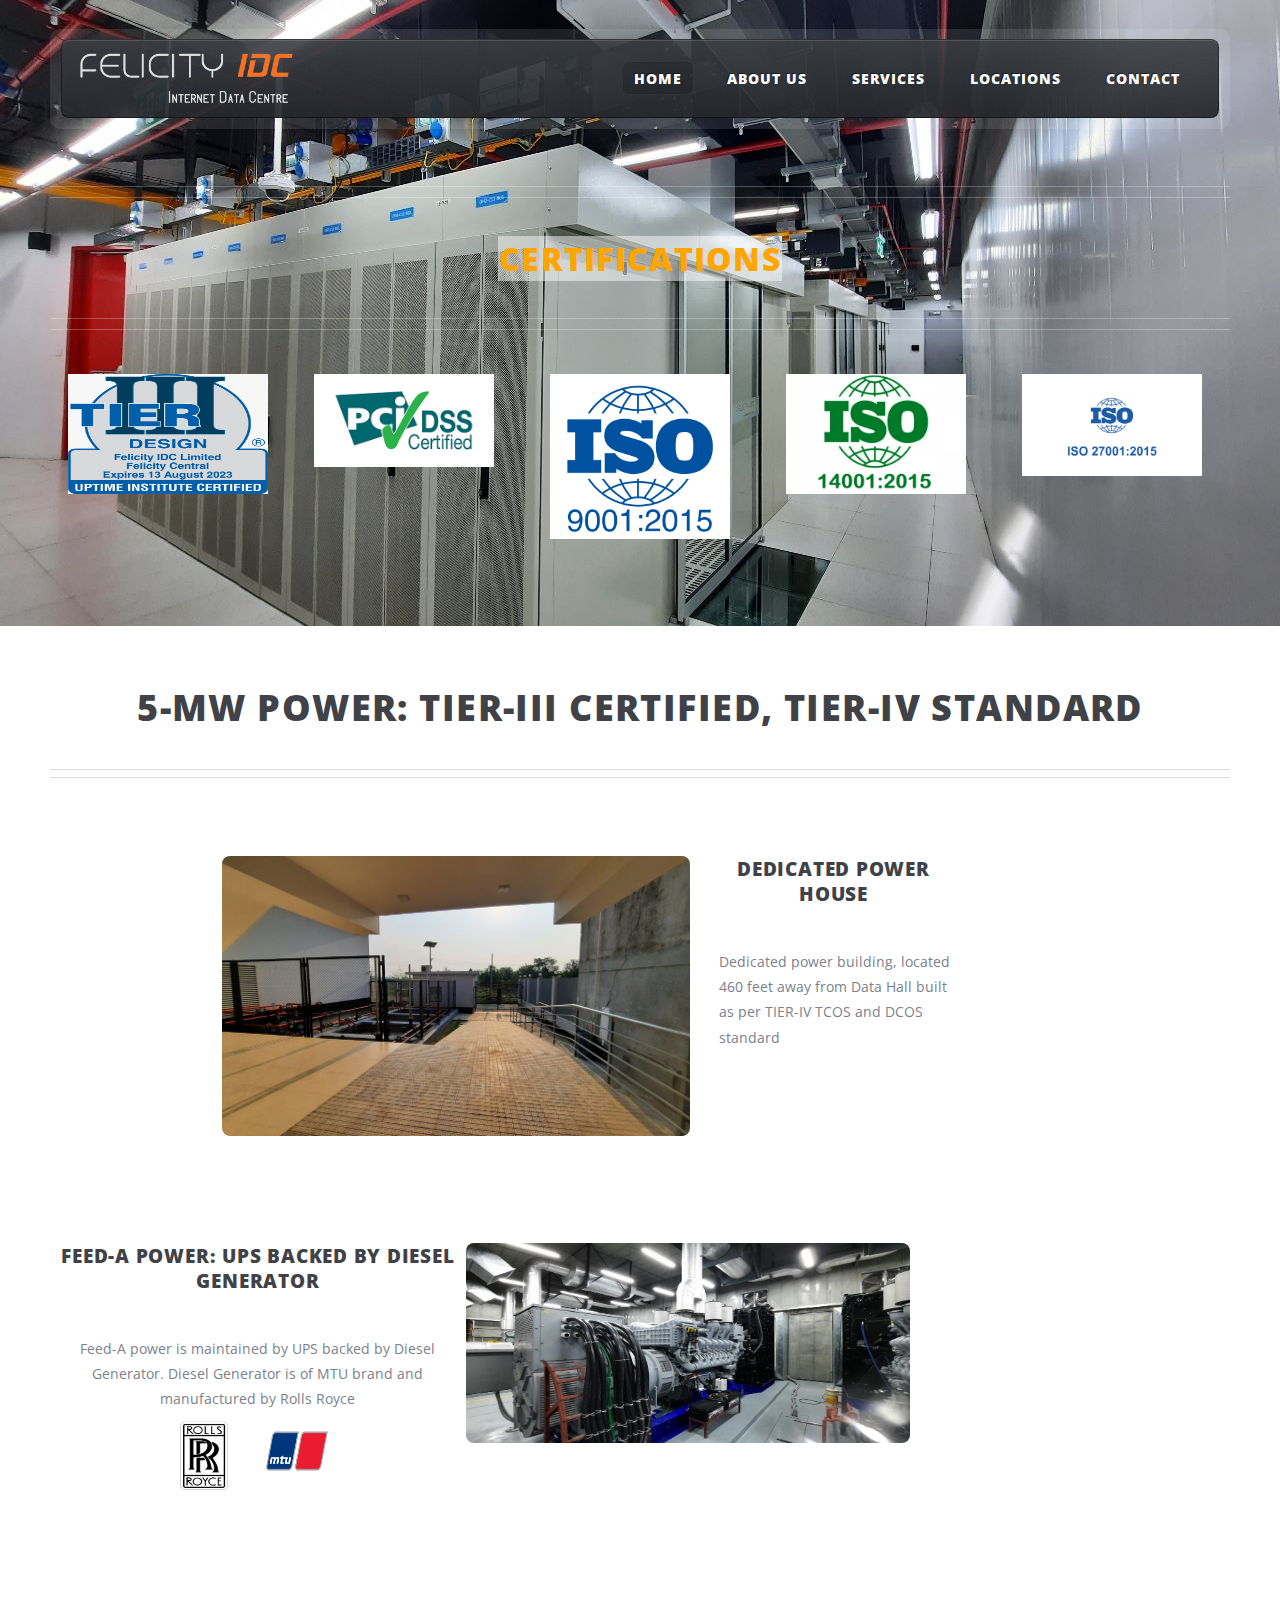
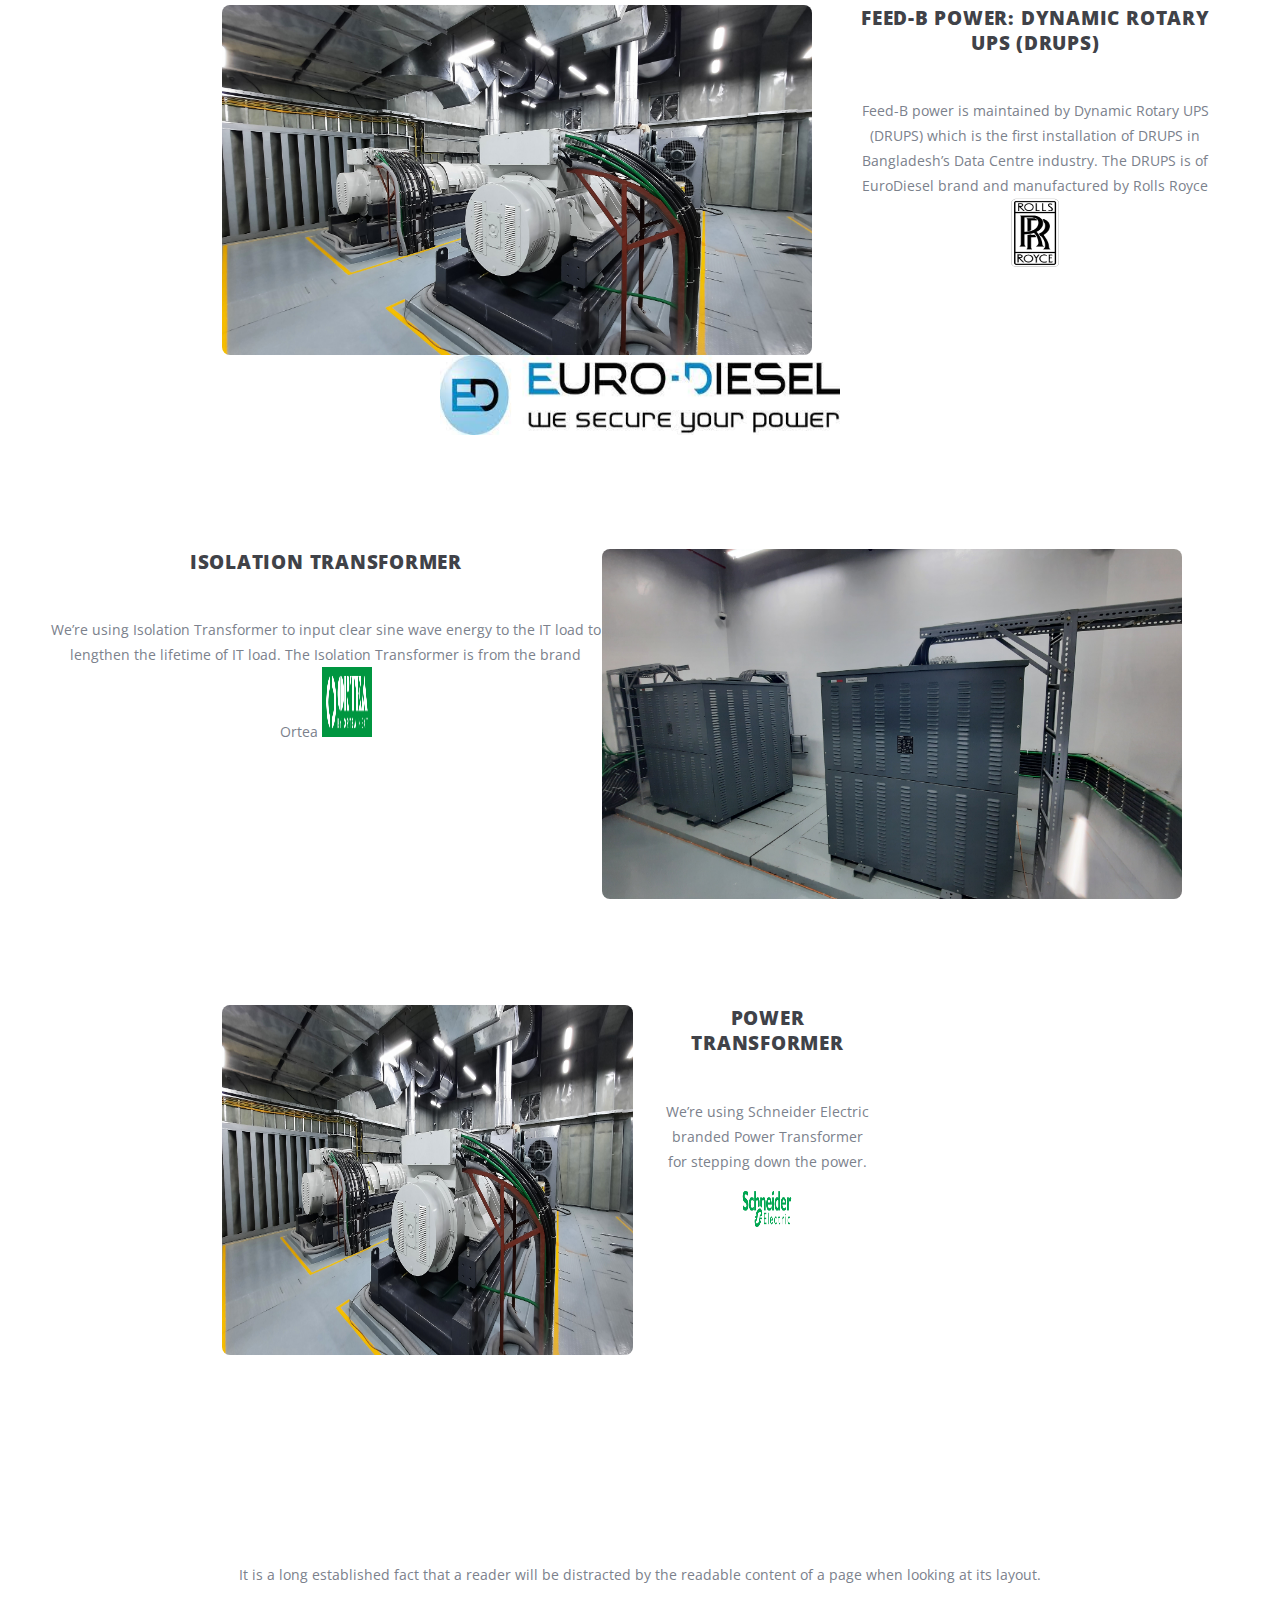
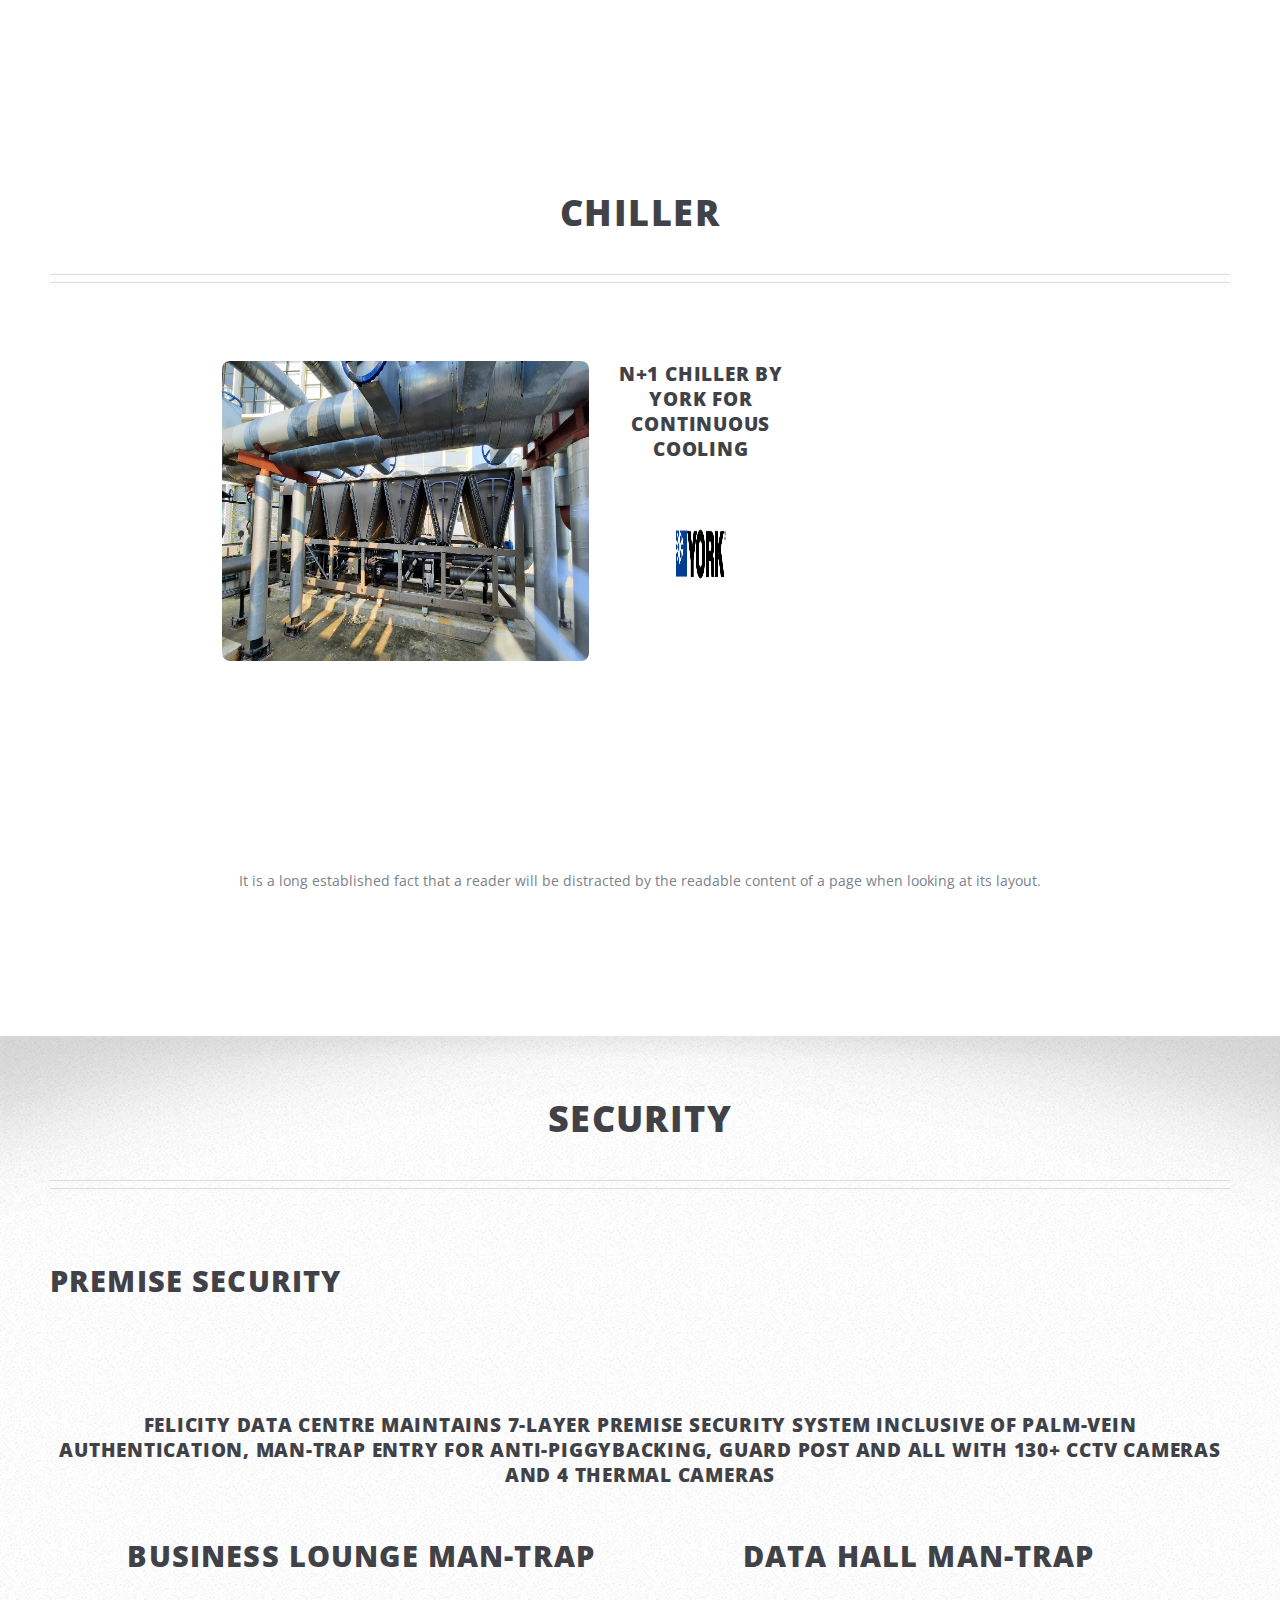
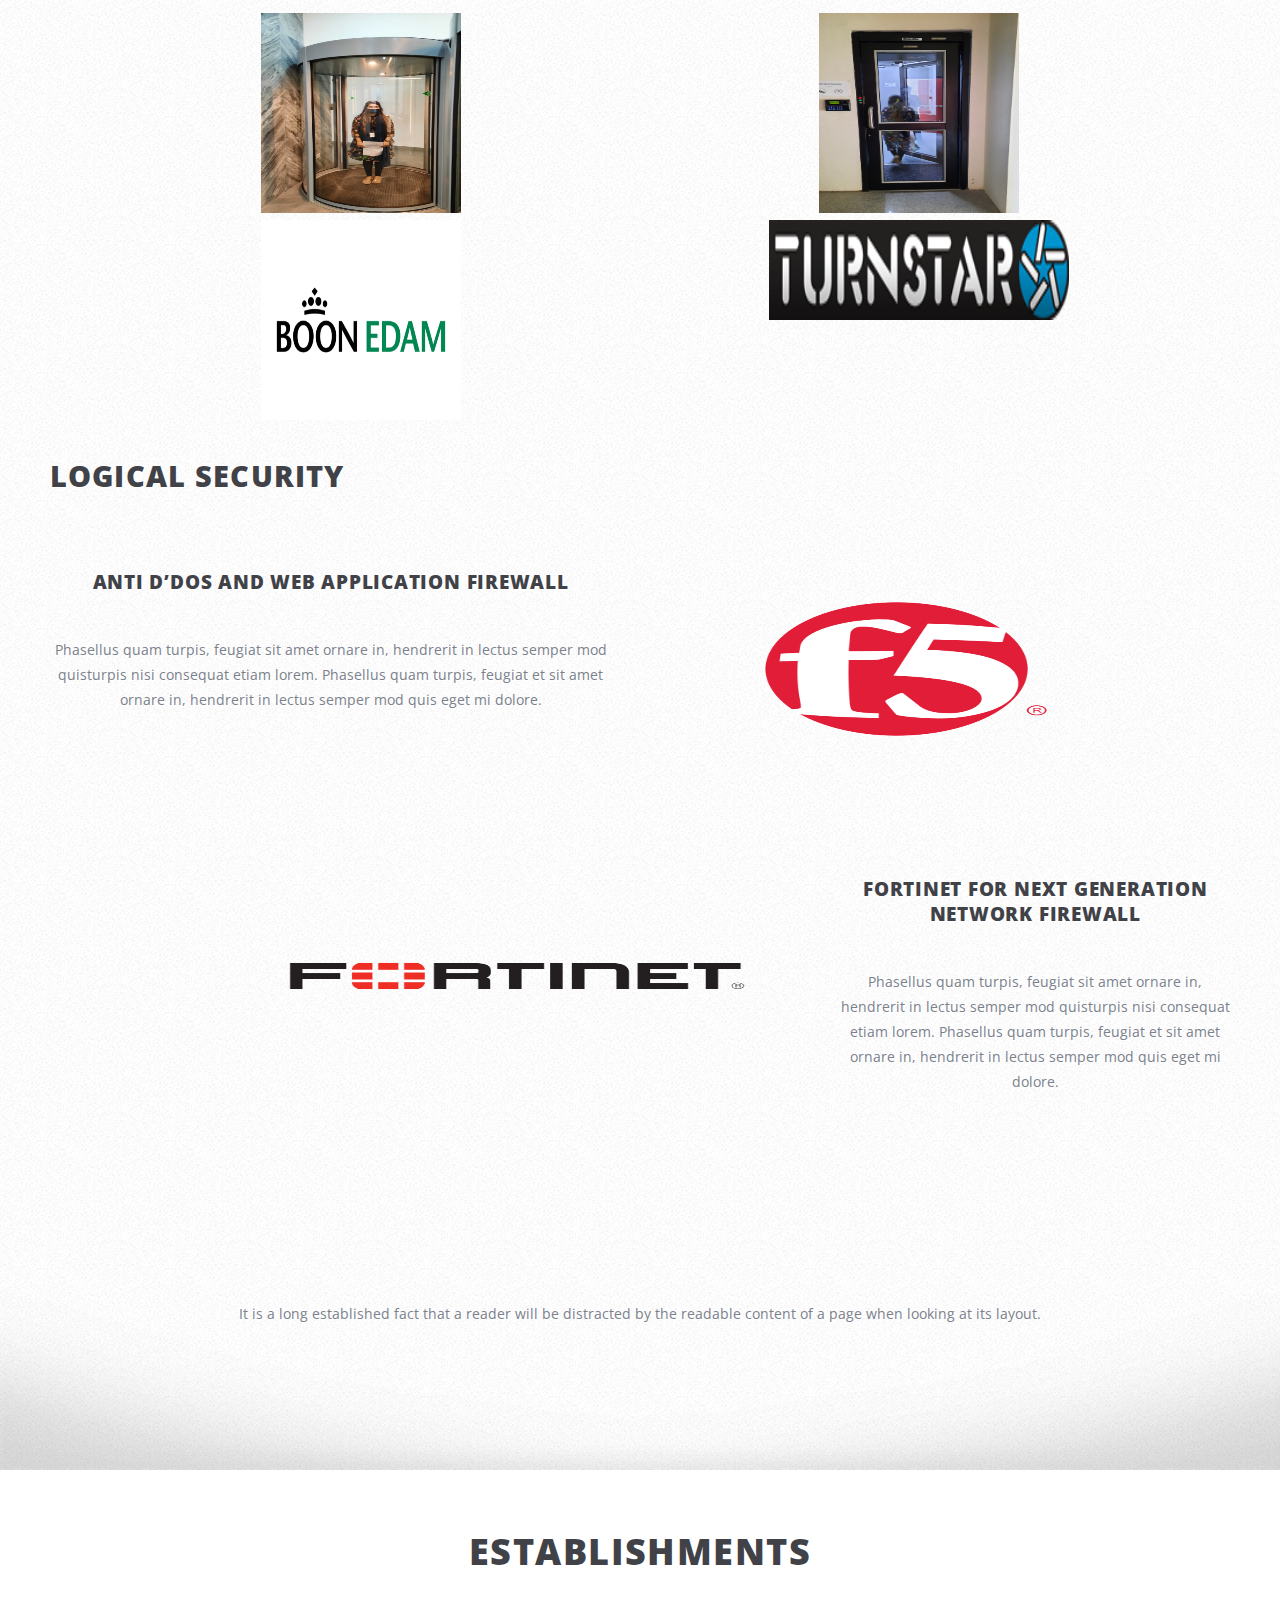
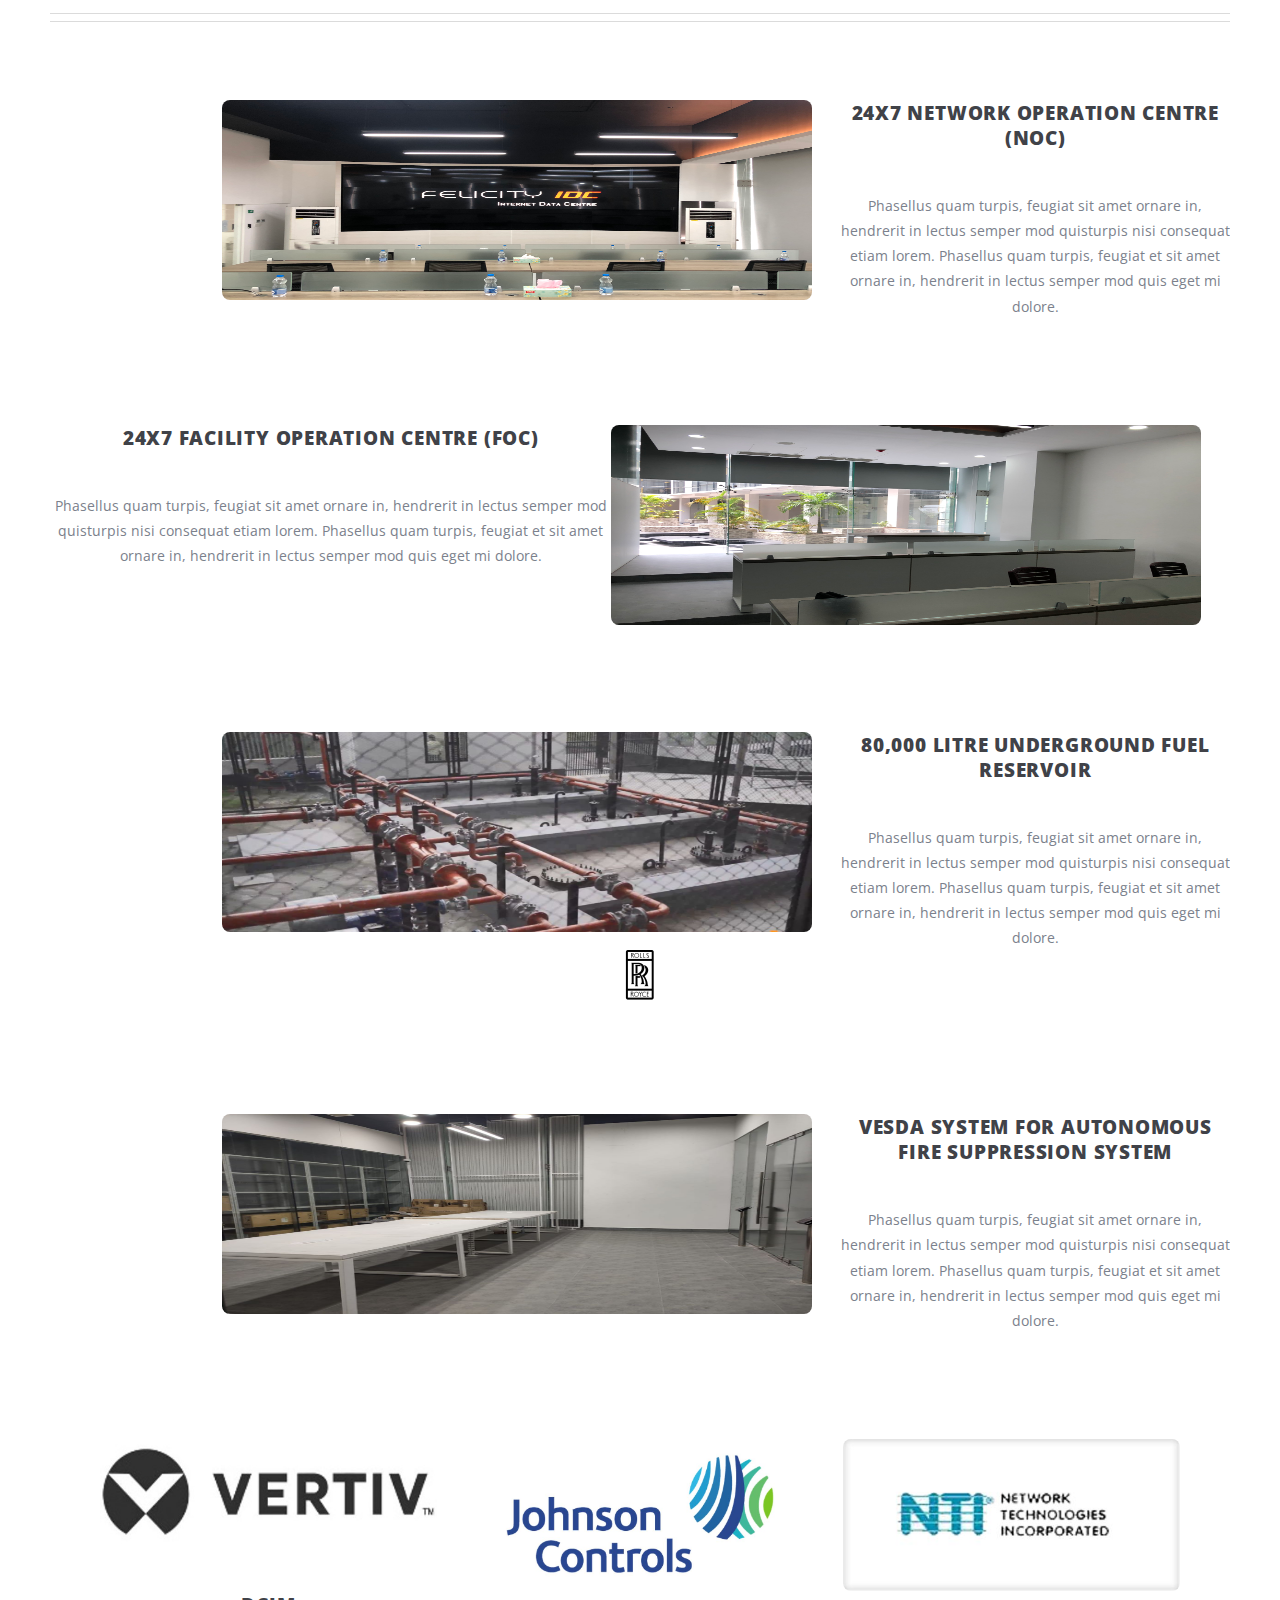
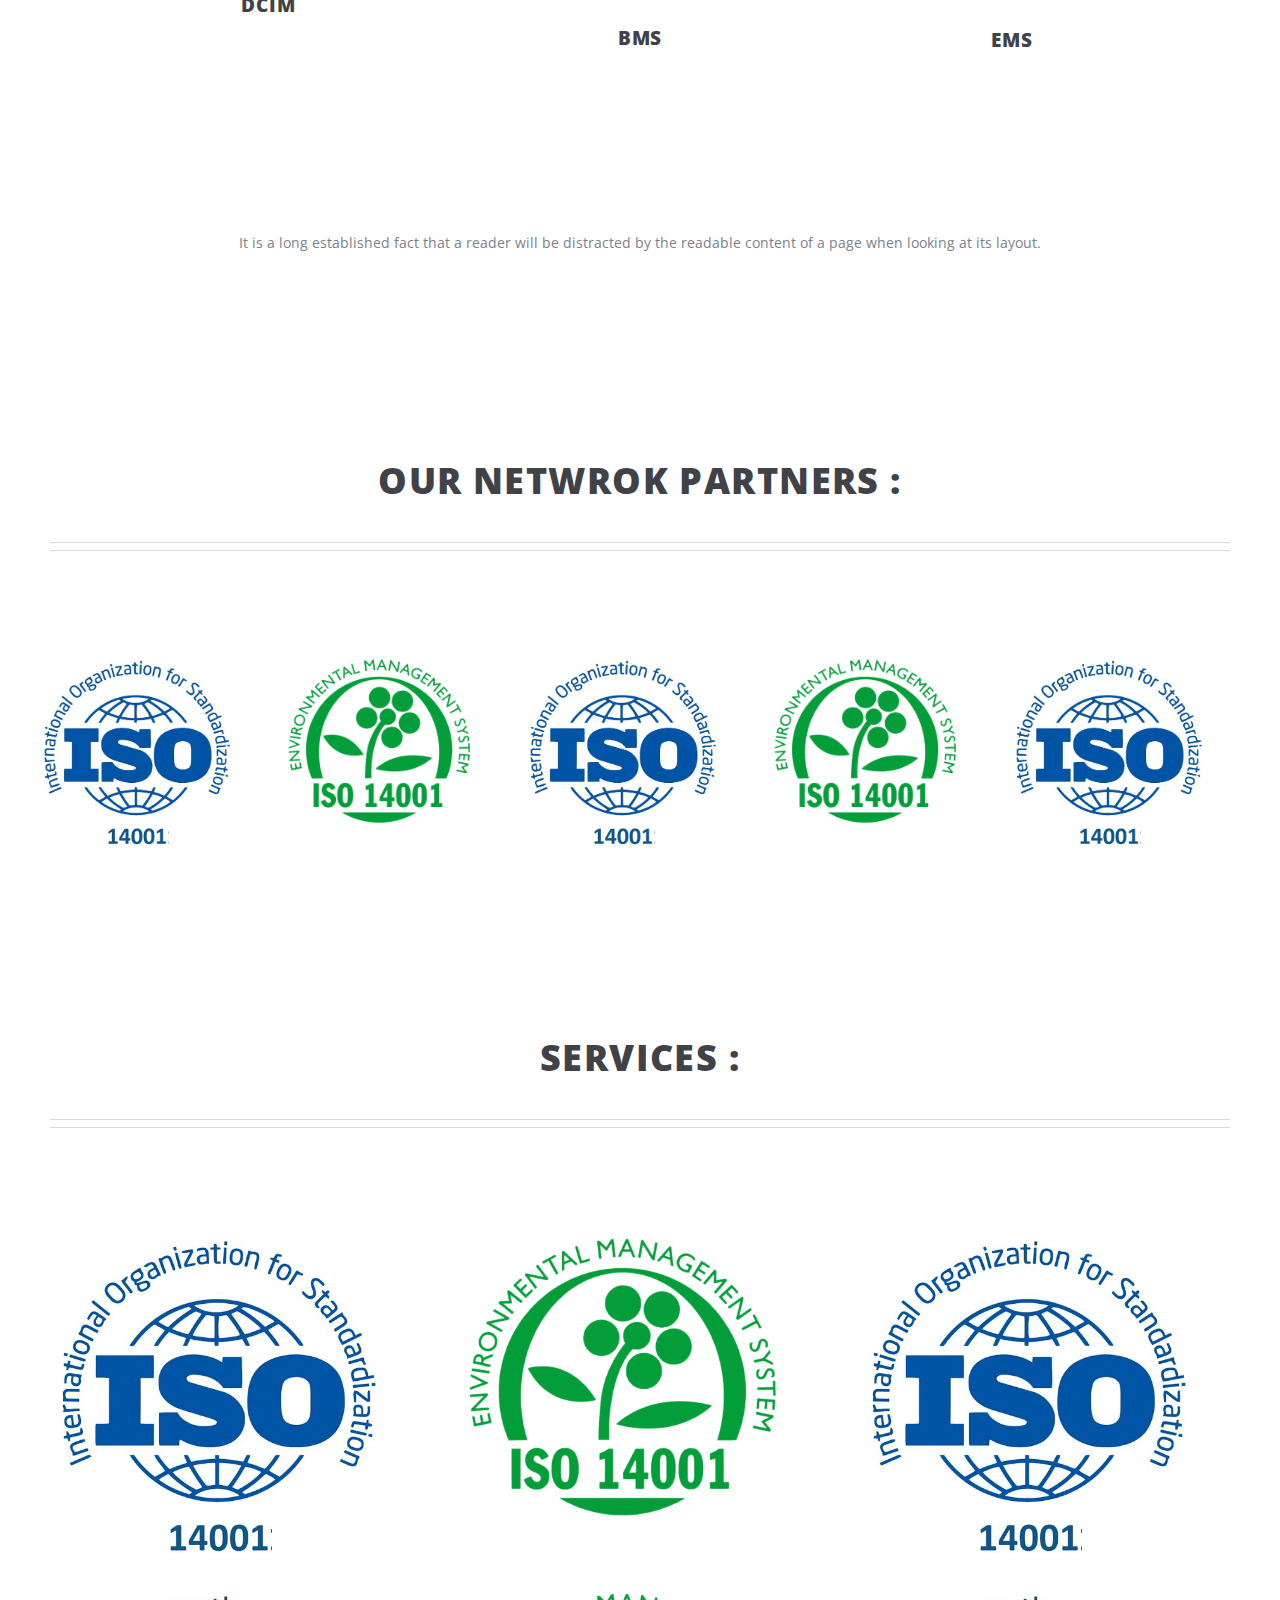
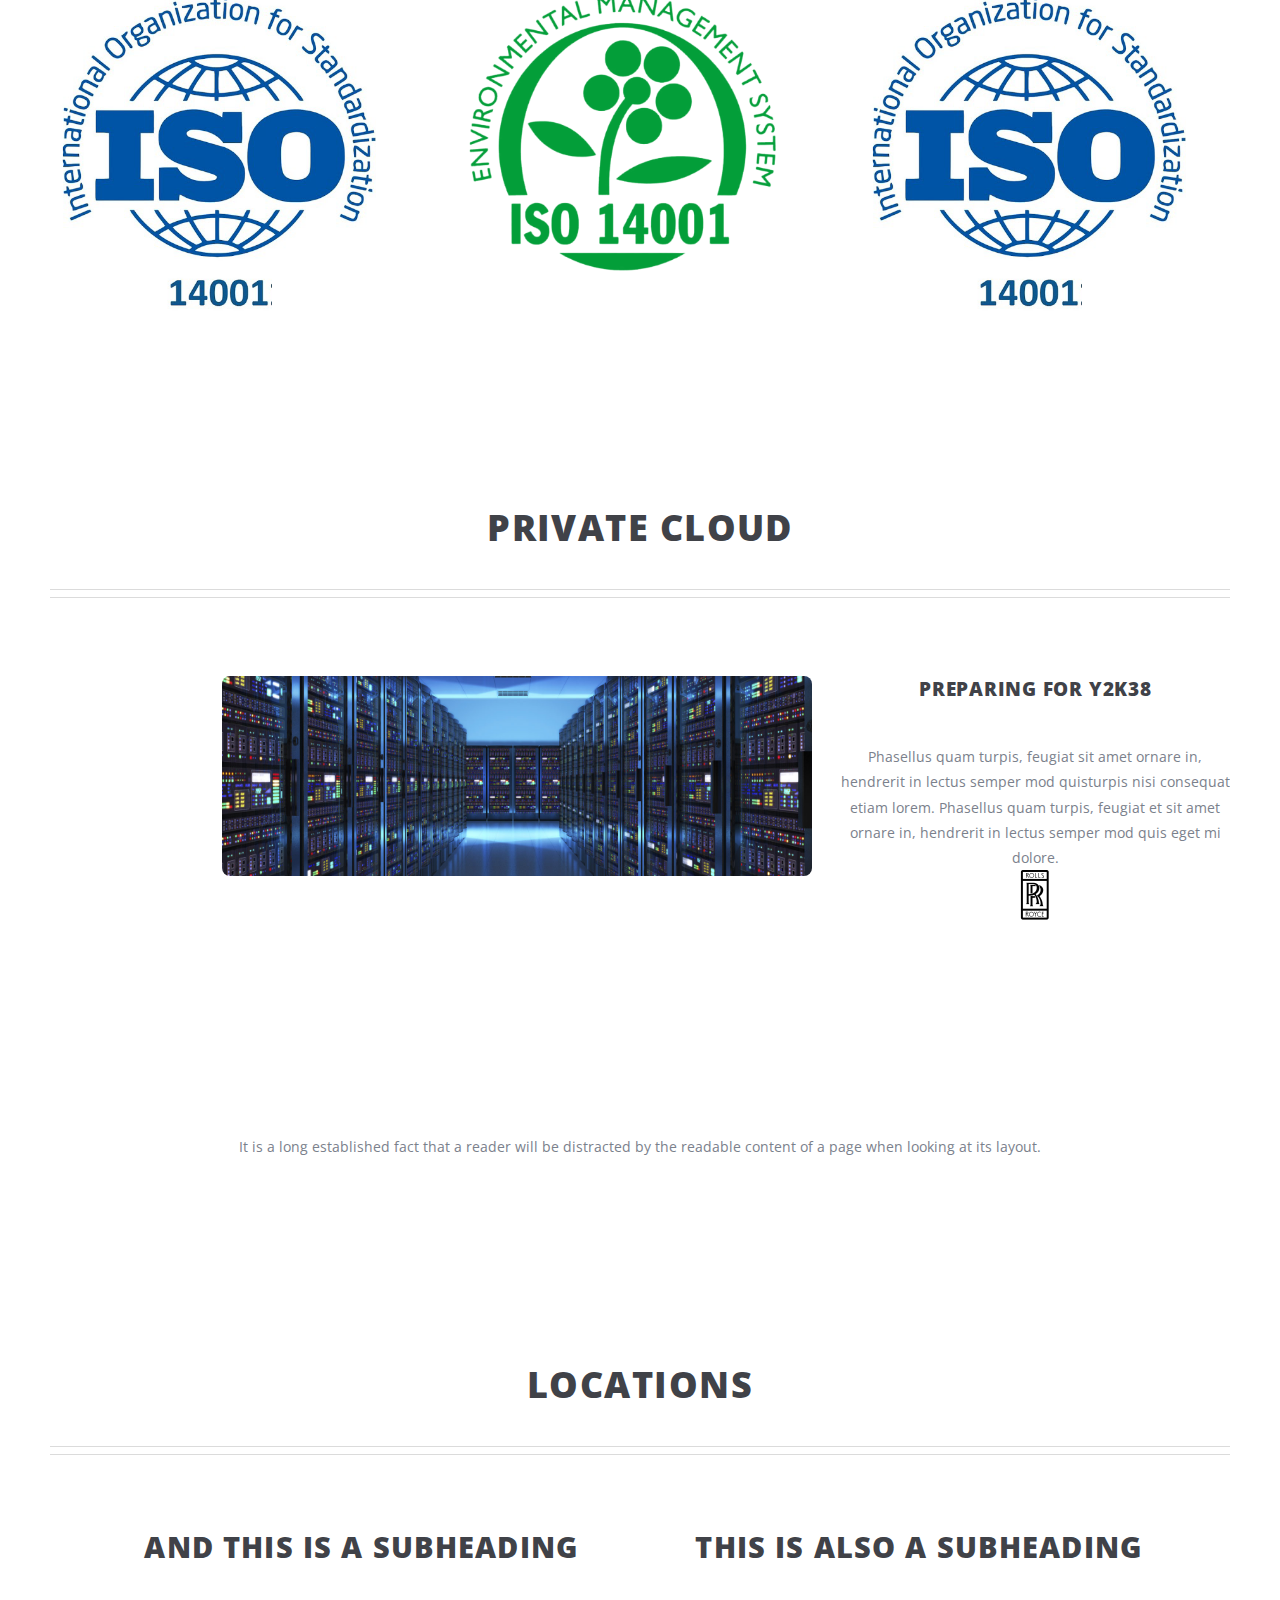
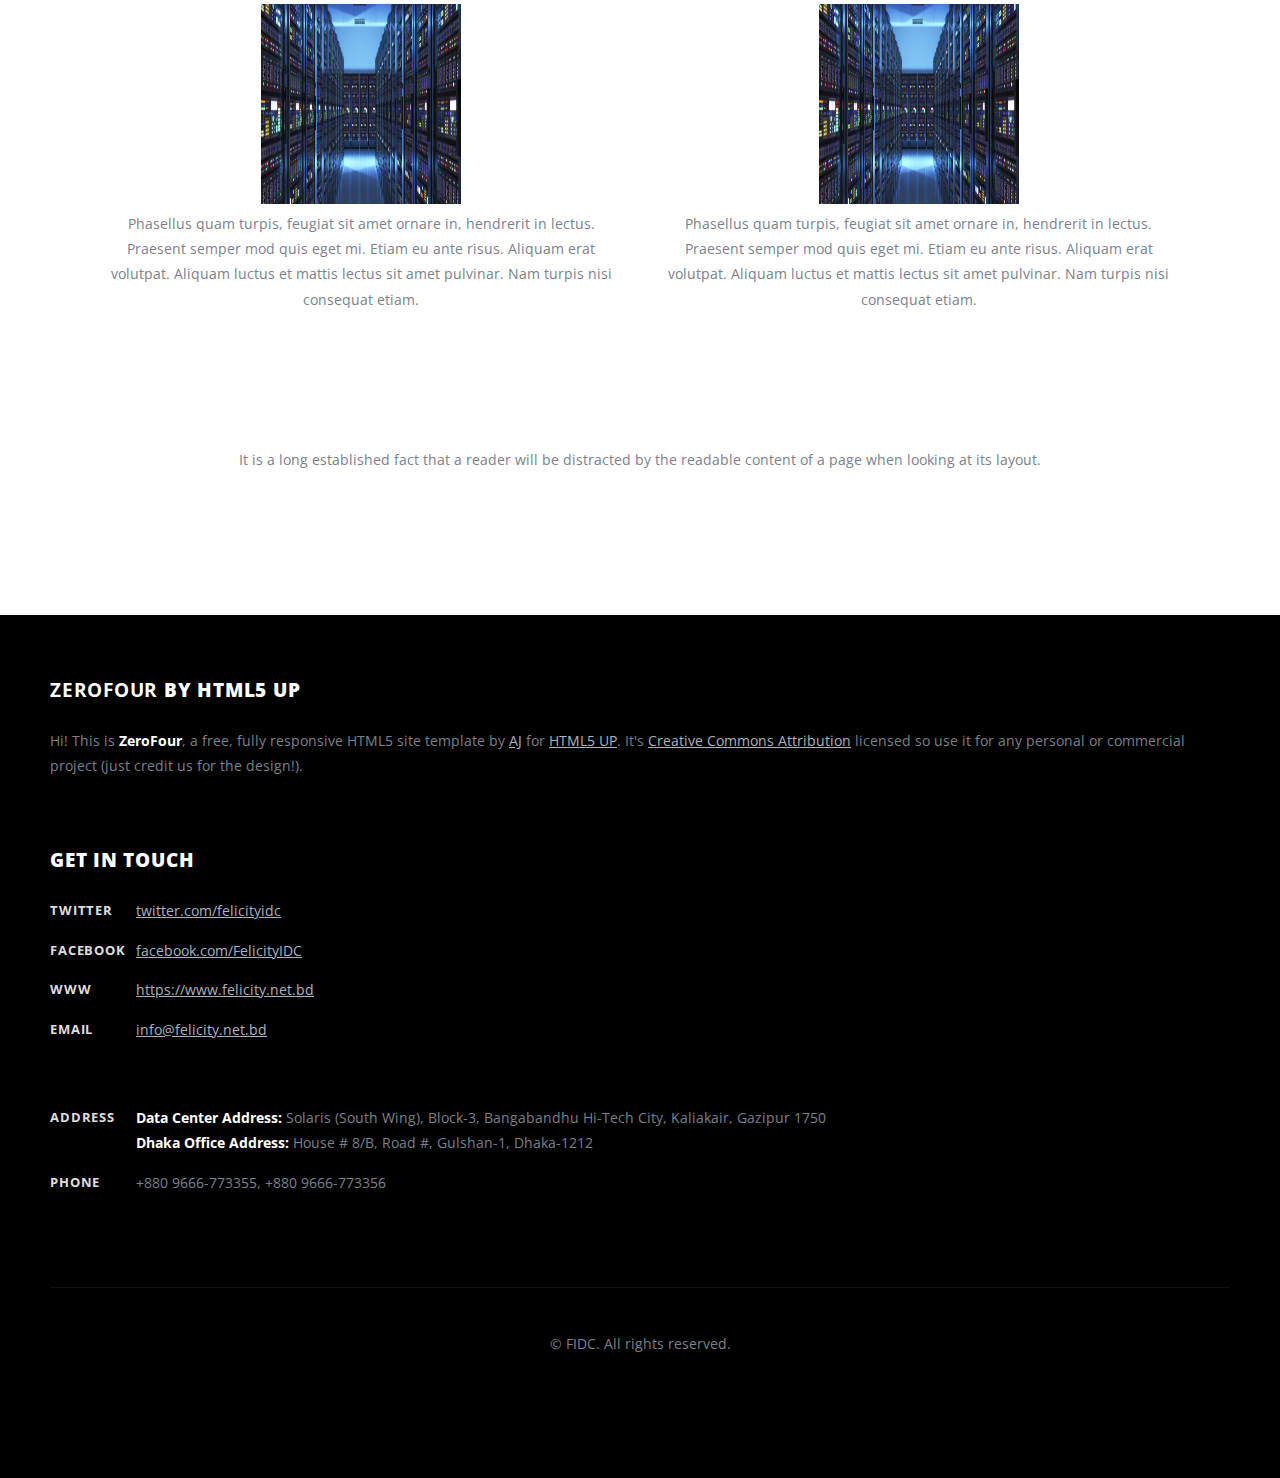
==== commit 6abfd36e: "q" ====
--- a/index.html
+++ b/index.html
@@ -209,50 +209,48 @@
                             </div>
                             <!-- Excerpt -->
                             <h2><a href="#">Premise Security</a></h2>
-                            <h3>Premise Security Premise Security Premise Security</h3>
+                            <h3>Felicity Data Centre maintains 7-layer premise security system inclusive of palm-vein authentication, man-trap entry for anti-piggybacking, guard post and all with 130+ CCTV Cameras and 4 Thermal Cameras</h3>
                             <!-- Feature 2 -->
                             <section class="container box feature2">
                                 <div class="row">
                                     <div class="col-4 col-12-medium">
                                         <section>
                                             <header>
-                                                <h2>And this is a subheading</h2>
+                                                <h2>Business Lounge Man-Trap</h2>
 
                                             </header>
-                                            <img src="images/header_1.jpg" alt="" width="200" height="200"/>
-
-                                            <p>Phasellus quam turpis, feugiat sit amet ornare in, hendrerit in lectus.
-                                            Praesent semper mod quis eget mi. Etiam eu ante risus. Aliquam erat volutpat.
-                                            Aliquam luctus et mattis lectus sit amet pulvinar. Nam turpis nisi
-                                            consequat etiam.</p>
+                                            <img src="images/Business Lounge Man Trap 2.jpg" alt="" width="200" height="200"/>
+
+                                            <p>
+                                                <img src="images/Boon-Edam-logo-500x336.jpg" alt="" width="200" height="200"/>  
+                                            </p>
 
                                         </section>
                                     </div>
                                     <div class="col-4 col-12-medium">
                                         <section>
                                             <header>
-                                                <h2>This is also a subheading</h2>
+                                                <h2>Data Hall Man-Trap</h2>
                                             </header>
-                                            <img src="images/header_1.jpg" alt="" width="200" height="200"/>
-
-                                            <p>Phasellus quam turpis, feugiat sit amet ornare in, hendrerit in lectus.
-                                            Praesent semper mod quis eget mi. Etiam eu ante risus. Aliquam erat volutpat.
-                                            Aliquam luctus et mattis lectus sit amet pulvinar. Nam turpis nisi
-                                            consequat etiam.</p>
+                                            <img src="images/Data Hall Man Trap.jpg" alt="" width="200" height="200"/>
+
+                                            <p>
+                                                <img src="images/turnstar-logo-header.png" alt="" width="300" height="100"/>
+                                            </p>
 
                                         </section>
                                     </div>
                                 </div>
                             </section>
 
-                            <h2><a href="#">Logical Security : </a></h2>
-
-                            <!-- Excerpt -->
-                            <article class="box excerpt">
-                                <a href="#" class="image right"><img src="images/pic06.jpg" alt=""  width="200" height="200"/></a>
-                                <div>
-                                    <header>
-                                        <h3><a href="#">Preparing for Y2K38</a></h3>
+                            <h2><a href="#">Logical Security</a></h2>
+
+                            <!-- Excerpt -->
+                            <article class="box excerpt">
+                                <a href="#" class="image right"><img src="images/F5_Networks-Logo.wine.png" alt=""  width="200" height="200"/></a>
+                                <div>
+                                    <header>
+                                        <h3><a href="#">Anti D’DoS and Web Application Firewall</a></h3>
                                     </header>
                                     <p>Phasellus quam turpis, feugiat sit amet ornare in, hendrerit in lectus
                                         semper mod quisturpis nisi consequat etiam lorem. Phasellus quam turpis,
@@ -262,11 +260,11 @@
                                 </div>
                             </article>
                             <article class="box excerpt">
-                                <a href="#" class="image left"><img src="images/pic06.jpg" alt=""  width="200" height="200"/></a>
-                                <div>
-                                    <header>
-
-                                        <h3><a href="#">Preparing for Y2K38</a></h3>
+                                <a href="#" class="image left"><img src="images/Fortinet-Logo.wine.png" alt=""  width="200" height="200"/></a>
+                                <div>
+                                    <header>
+
+                                        <h3><a href="#">Fortinet for Next Generation Network Firewall</a></h3>
                                     </header>
                                     <p>Phasellus quam turpis, feugiat sit amet ornare in, hendrerit in lectus
                                         semper mod quisturpis nisi consequat etiam lorem. Phasellus quam turpis,
@@ -275,12 +273,39 @@
                                     </p>
                                 </div>
                             </article>
-                            <article class="box excerpt">
-                                <a href="#" class="image right"><img src="images/pic06.jpg" alt=""  width="200" height="200"/></a>
-                                <div>
-                                    <header>
-
-                                        <h3><a href="#">Preparing for Y2K38</a></h3>
+
+                            <div class="col-12">
+                                <br></br>
+                                <br></br>
+                                <p>It is a long established fact that a reader will be distracted by the readable
+                                    content of a page when looking at its layout.</p>
+                                <br></br>
+                            </div>
+                        </div>
+                    </section>
+
+                </div>
+            </div><!-- Feature 3 -->
+
+
+            <!-- Feature 4 -->
+
+            <div class="wrapper style2">
+                <div class="inner">
+                    <section class="container box feature1">
+                        <div class="row">
+                            <div class="col-12">
+                                <header class="first major">
+                                    <h2>Establishments</h2>
+                                </header>
+                            </div>
+                            <!-- Excerpt -->
+                            <article class="box excerpt">
+                                <a href="#" class="image left"><img src="images/NOC2.JPG" alt="" width="200" height="200"/></a>
+                                <div>
+                                    <header>
+
+                                        <h3><a href="#">24X7 Network Operation Centre (NOC)</a></h3>
                                     </header>
                                     <p>Phasellus quam turpis, feugiat sit amet ornare in, hendrerit in lectus
                                         semper mod quisturpis nisi consequat etiam lorem. Phasellus quam turpis,
@@ -289,38 +314,28 @@
                                     </p>
                                 </div>
                             </article>
-                            <div class="col-12">
-                                <br></br>
-                                <br></br>
-                                <p>It is a long established fact that a reader will be distracted by the readable
-                                    content of a page when looking at its layout.</p>
-                                <br></br>
-                            </div>
-                        </div>
-                    </section>
-
-                </div>
-            </div><!-- Feature 3 -->
-
-
-            <!-- Feature 4 -->
-
-            <div class="wrapper style2">
-                <div class="inner">
-                    <section class="container box feature1">
-                        <div class="row">
-                            <div class="col-12">
-                                <header class="first major">
-                                    <h2>Establishment</h2>
-                                </header>
-                            </div>
-                            <!-- Excerpt -->
-                            <article class="box excerpt">
-                                <a href="#" class="image left"><img src="images/header_1.jpg" alt="" width="200" height="200"/></a>
-                                <div>
-                                    <header>
-
-                                        <h3><a href="#">Preparing for Y2K38</a></h3>
+                            <!-- Excerpt -->
+                            <article class="box excerpt">
+                                <a href="#" class="image right"><img src="images/FOC.JPG" alt="" width="200" height="200"/></a>
+                                <div>
+                                    <header>
+
+                                        <h3><a href="#">24X7 Facility Operation Centre (FOC)</a></h3>
+                                    </header>
+                                    <p>Phasellus quam turpis, feugiat sit amet ornare in, hendrerit in lectus
+                                        semper mod quisturpis nisi consequat etiam lorem. Phasellus quam turpis,
+                                        feugiat et sit amet ornare in, hendrerit in lectus semper mod quis eget mi
+                                        dolore.
+                                    </p>
+                                </div>
+                            </article>
+                            <!-- Excerpt -->
+                            <article class="box excerpt">
+                                <a href="#" class="image left"><img src="images/fuel res.jpeg" alt="" width="200" height="200"/></a>
+                                <div>
+                                    <header>
+
+                                        <h3><a href="#">80,000 Litre underground Fuel Reservoir</a></h3>
                                     </header>
                                     <p>Phasellus quam turpis, feugiat sit amet ornare in, hendrerit in lectus
                                         semper mod quisturpis nisi consequat etiam lorem. Phasellus quam turpis,
@@ -331,11 +346,11 @@
                             </article>
                             <!-- Excerpt -->
                             <article class="box excerpt">
-                                <a href="#" class="image right"><img src="images/pic06.jpg" alt="" width="200" height="200"/></a>
-                                <div>
-                                    <header>
-
-                                        <h3><a href="#">Preparing for Y2K38 hola</a></h3>
+                                <a href="#" class="image left"><img src="images/Dedicated Staging area.jpeg" alt="" width="200" height="200"/></a>
+                                <div>
+                                    <header>
+
+                                        <h3><a href="#">VESDA System for Autonomous Fire Suppression System</a></h3>
                                     </header>
                                     <p>Phasellus quam turpis, feugiat sit amet ornare in, hendrerit in lectus
                                         semper mod quisturpis nisi consequat etiam lorem. Phasellus quam turpis,
@@ -344,22 +359,40 @@
                                     </p>
                                 </div>
                             </article>
-                            <!-- Excerpt -->
-                            <article class="box excerpt">
-                                <a href="#" class="image left"><img src="images/header_1.jpg" alt="" width="200" height="200"/></a>
-                                <div>
-                                    <header>
-
-                                        <h3><a href="#">Preparing for Y2K38</a></h3>
-                                    </header>
-                                    <p>Phasellus quam turpis, feugiat sit amet ornare in, hendrerit in lectus
-                                        semper mod quisturpis nisi consequat etiam lorem. Phasellus quam turpis,
-                                        feugiat et sit amet ornare in, hendrerit in lectus semper mod quis eget mi
-                                        dolore.</br><img src="images/RR.png" alt="" width="50" height="50"/>
-                                    </p>
-                                </div>
-                            </article>
-                            <!-- Excerpt -->
+                            							<!-- Feature 1 -->
+								<section class="container box feature1">
+									<div class="row">
+
+										<div class="col-17 col-12-medium">
+											<section>
+												<a href="#" class="image featured"><img src="images/Vertiv.jpeg" alt="" /></a>
+												<header>
+                                                    <h3>DCIM</h3>
+
+												</header>
+											</section>
+										</div>
+										<div class="col-17 col-12-medium">
+											<section>
+												<a href="#" class="image featured"><img src="images/JhonsonControls.jpeg" alt="" /></a>
+												<header>
+													<h3>BMS</h3>
+
+												</header>
+											</section>
+										</div>
+										<div class="col-17 col-12-medium">
+											<section>
+												<a href="#" class="image featured"><img src="images/NTI.jpeg" alt="" /></a>
+												<header>
+													<h3>EMS</h3>
+
+												</header>
+											</section>
+										</div>
+
+									</div>
+								</section>
                             <div class="col-12">
                                 <br></br>
                                 <br></br>
--- a/assets/css/main.css
+++ b/assets/css/main.css
@@ -309,7 +309,9 @@
 		.row > .col-4 {
 			width: 50%;
 		}
-
+		.row > .col-17 {
+			width: 33.3333333%;
+		}
 		.row > .off-4 {
 			margin-left: 33.33333%;
 		}
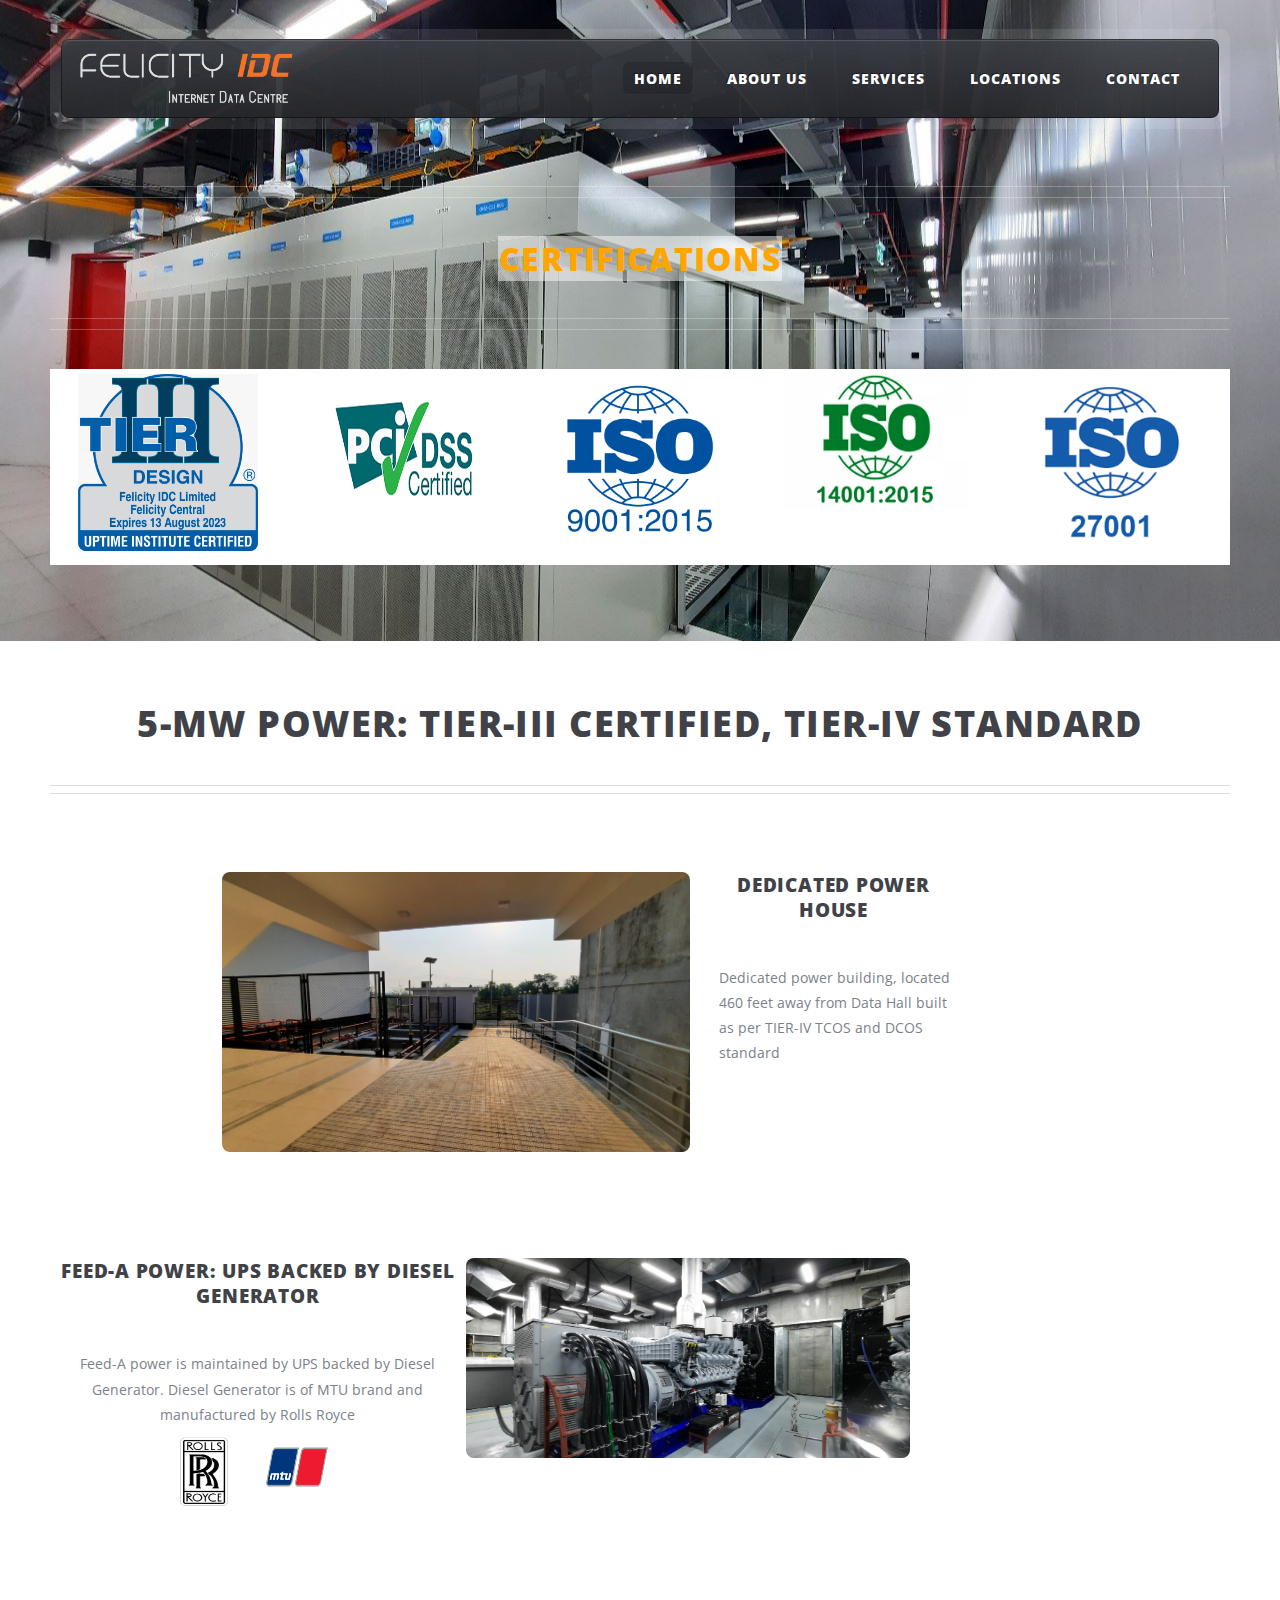
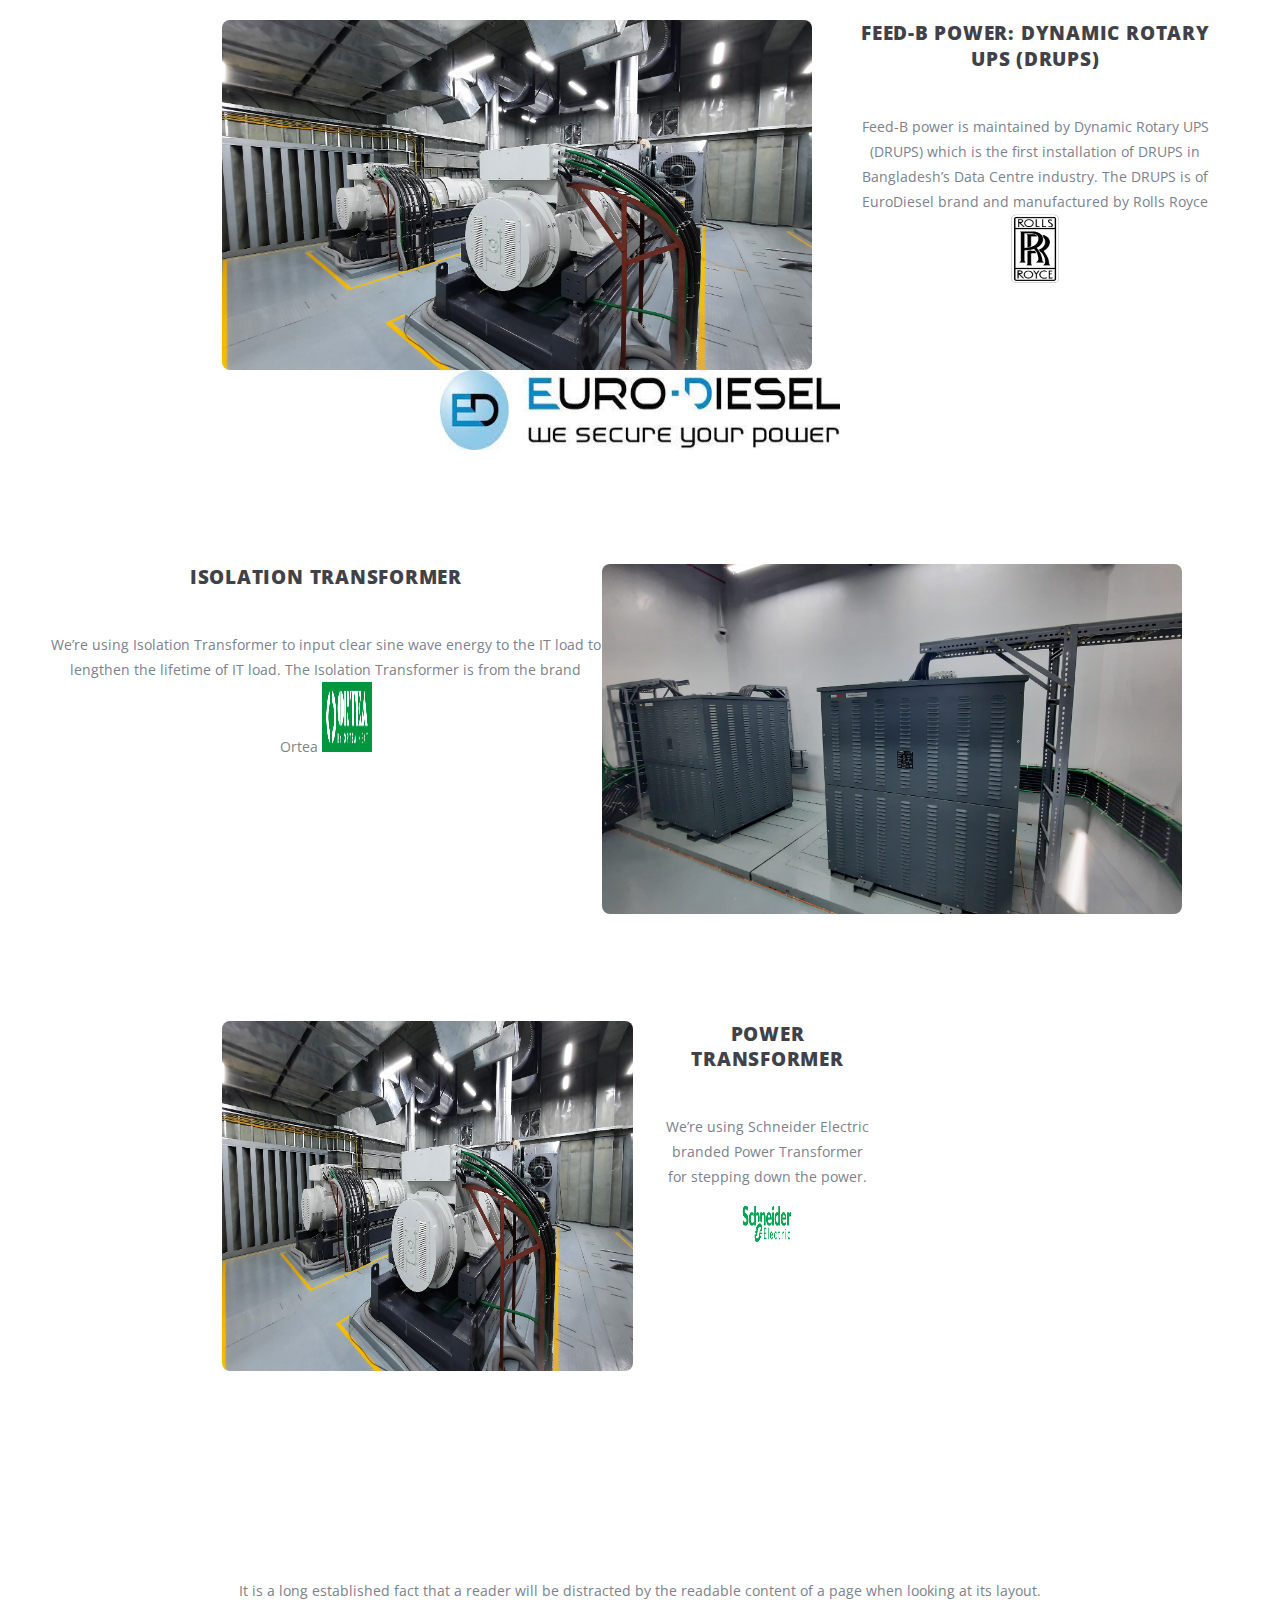
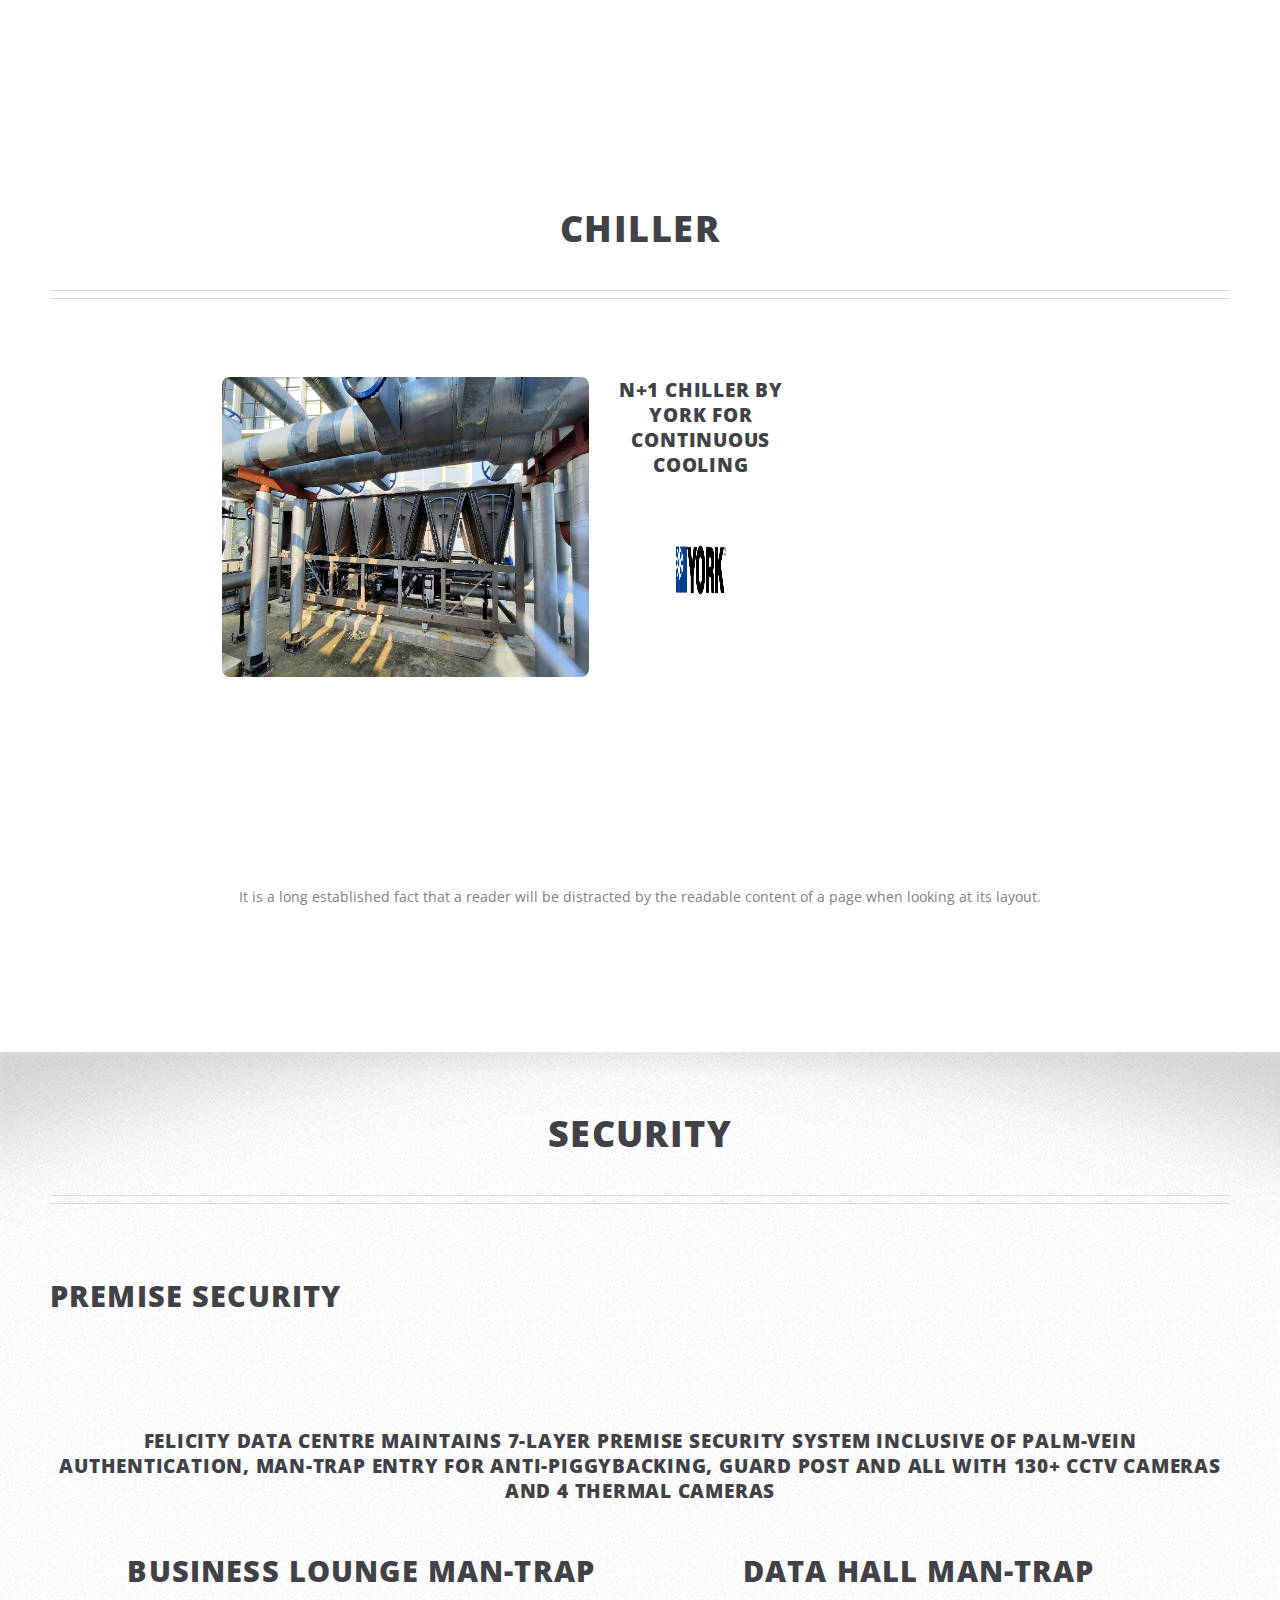
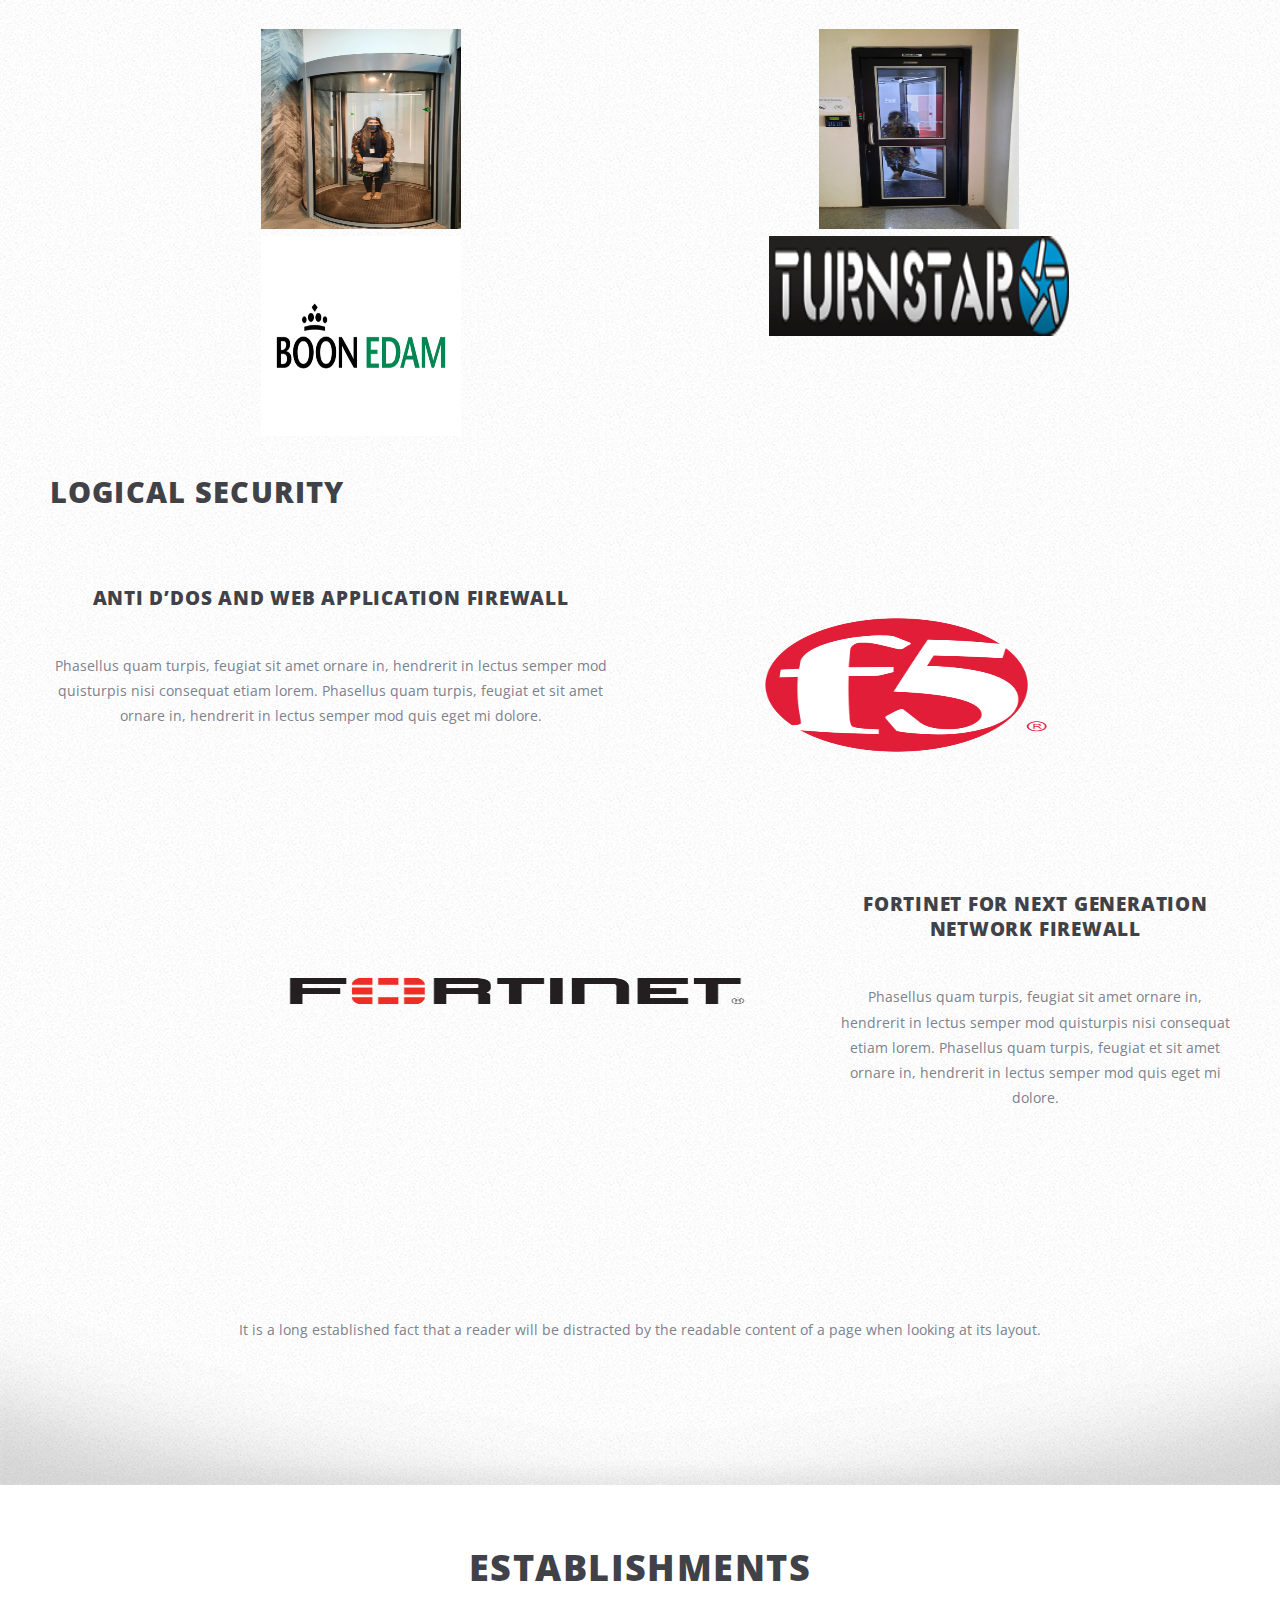
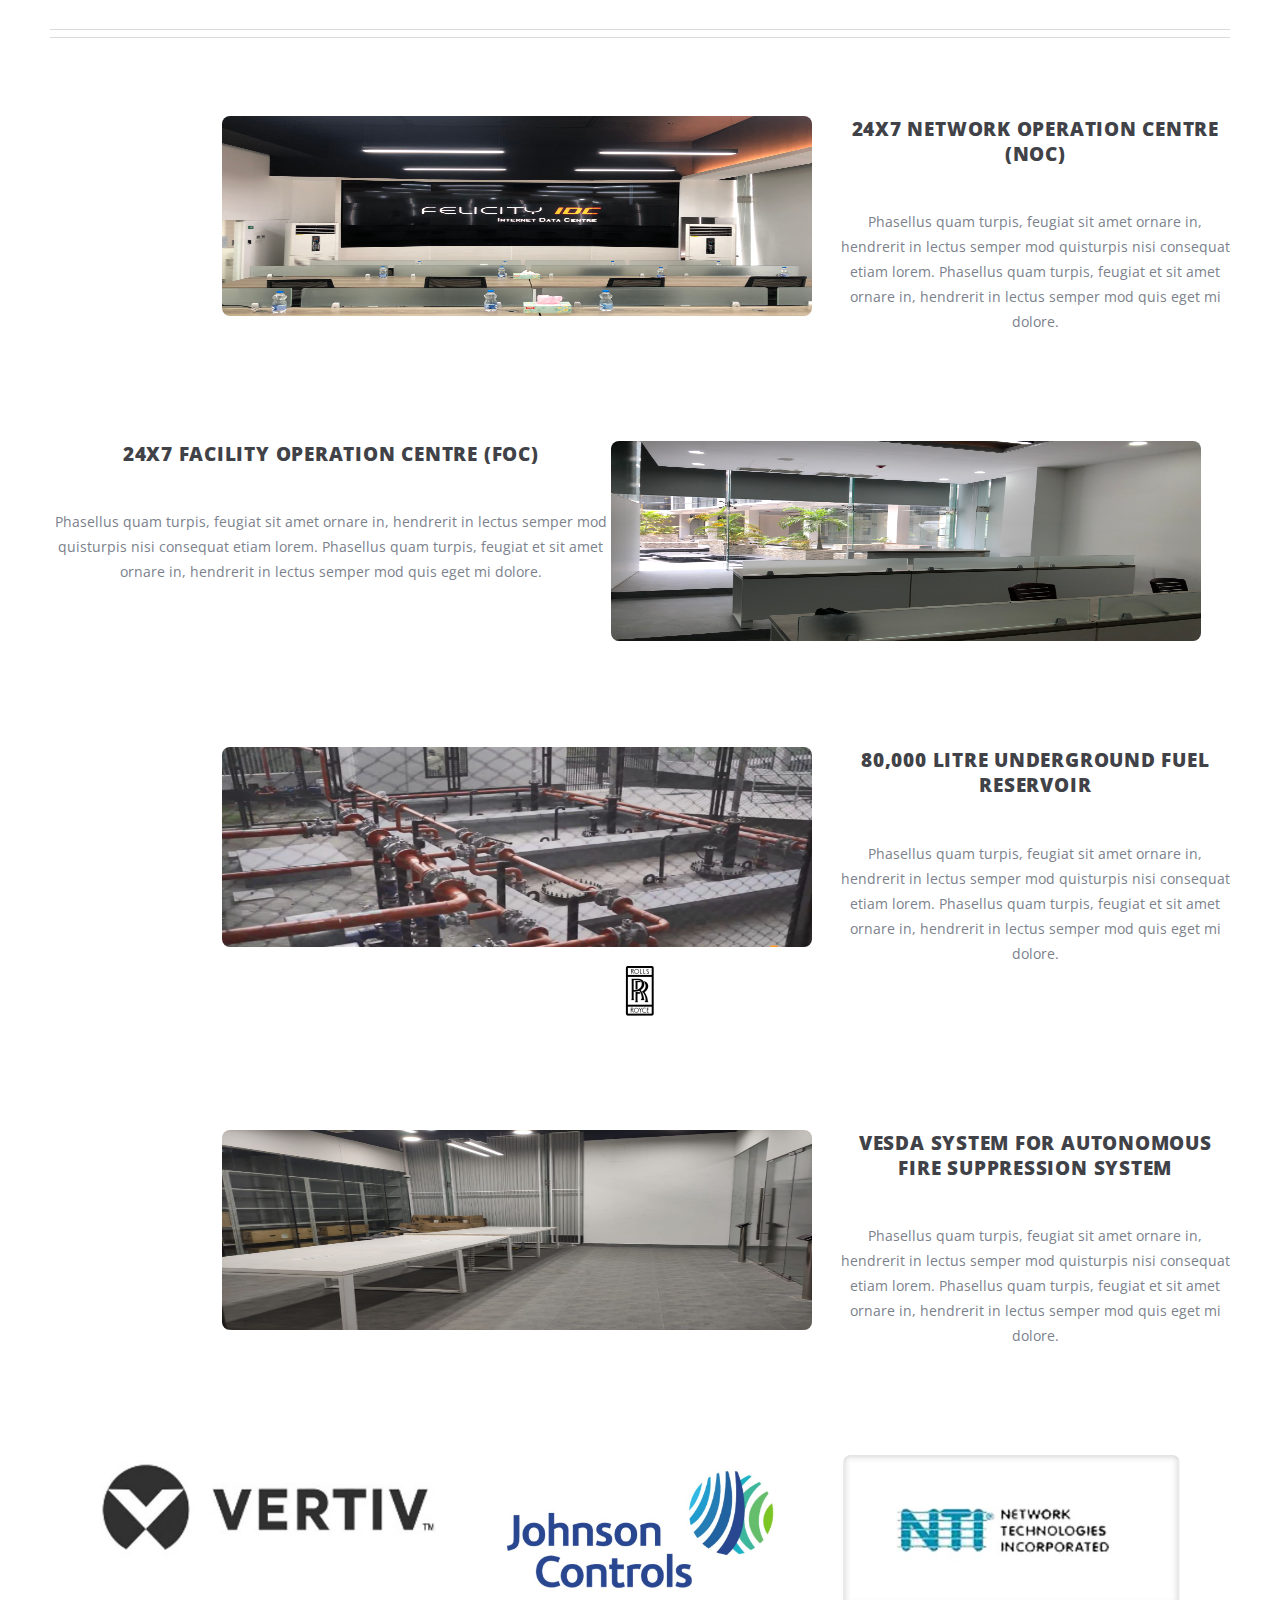
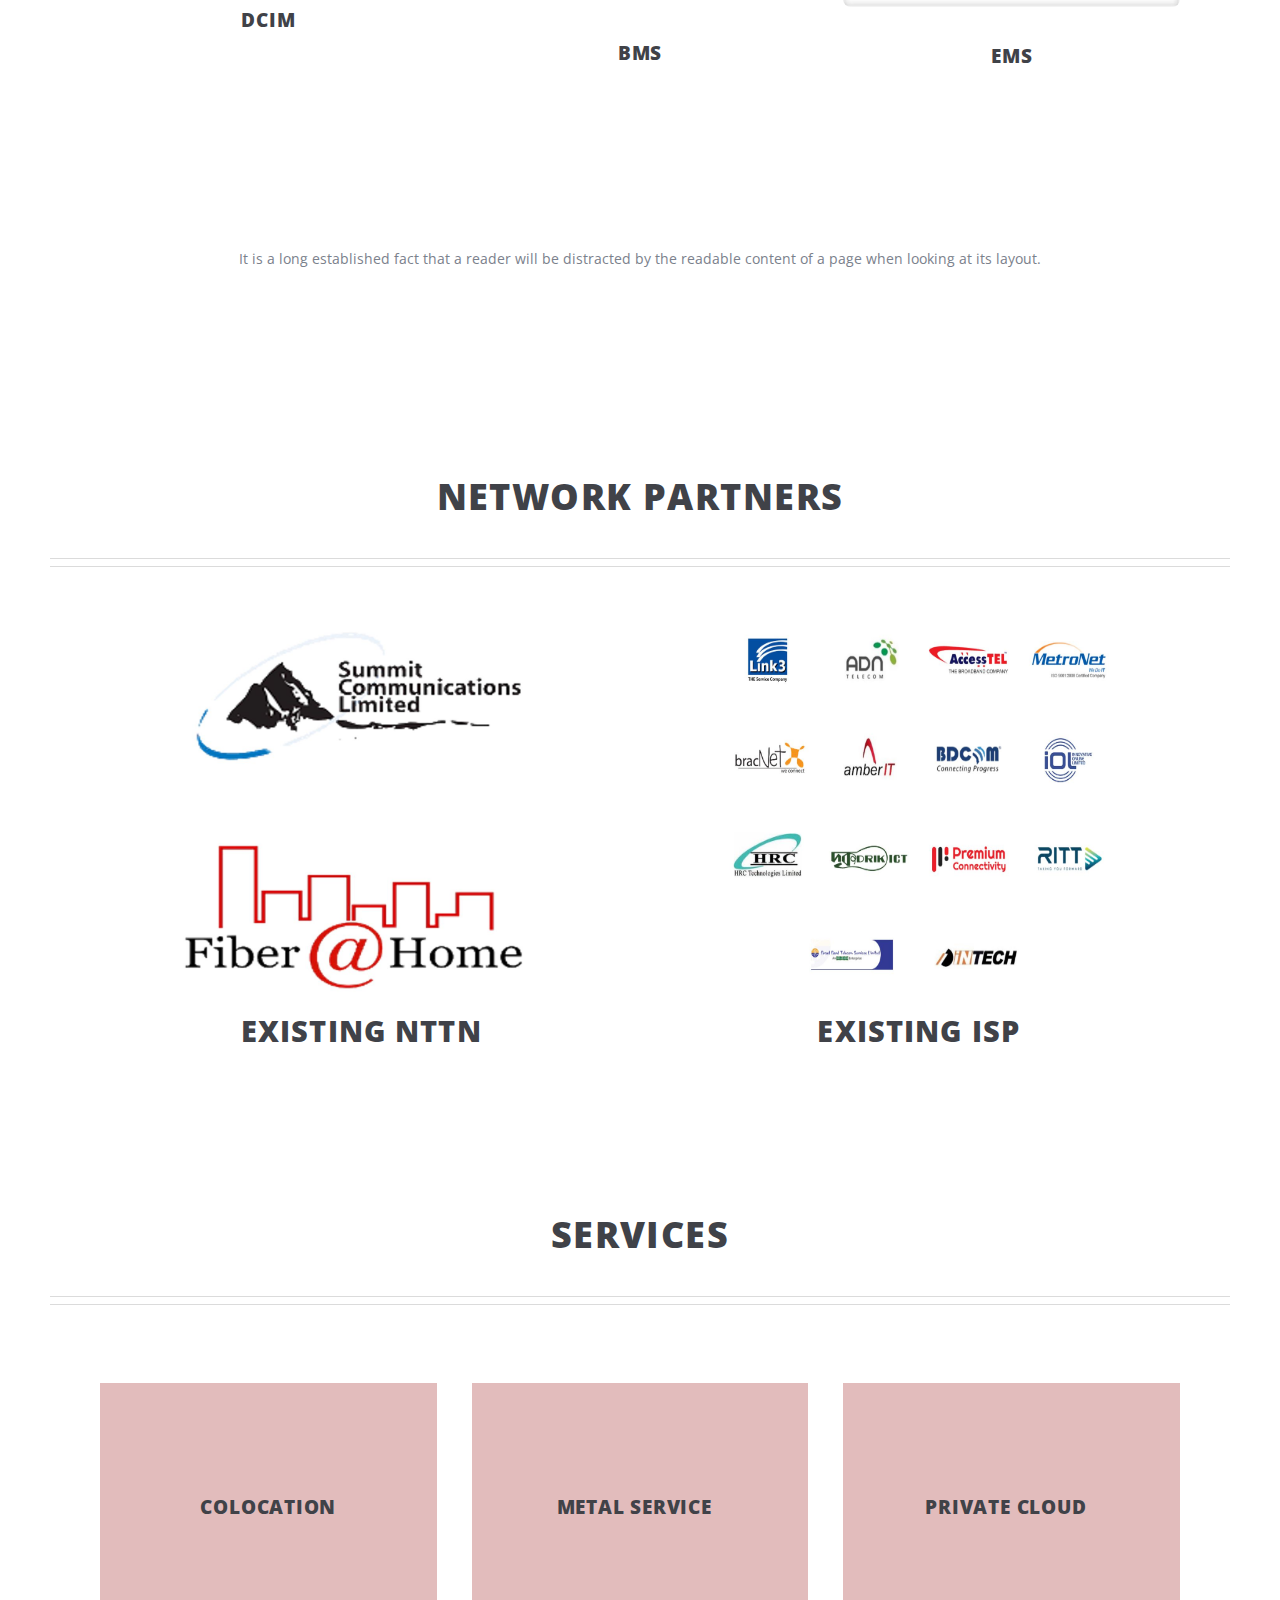
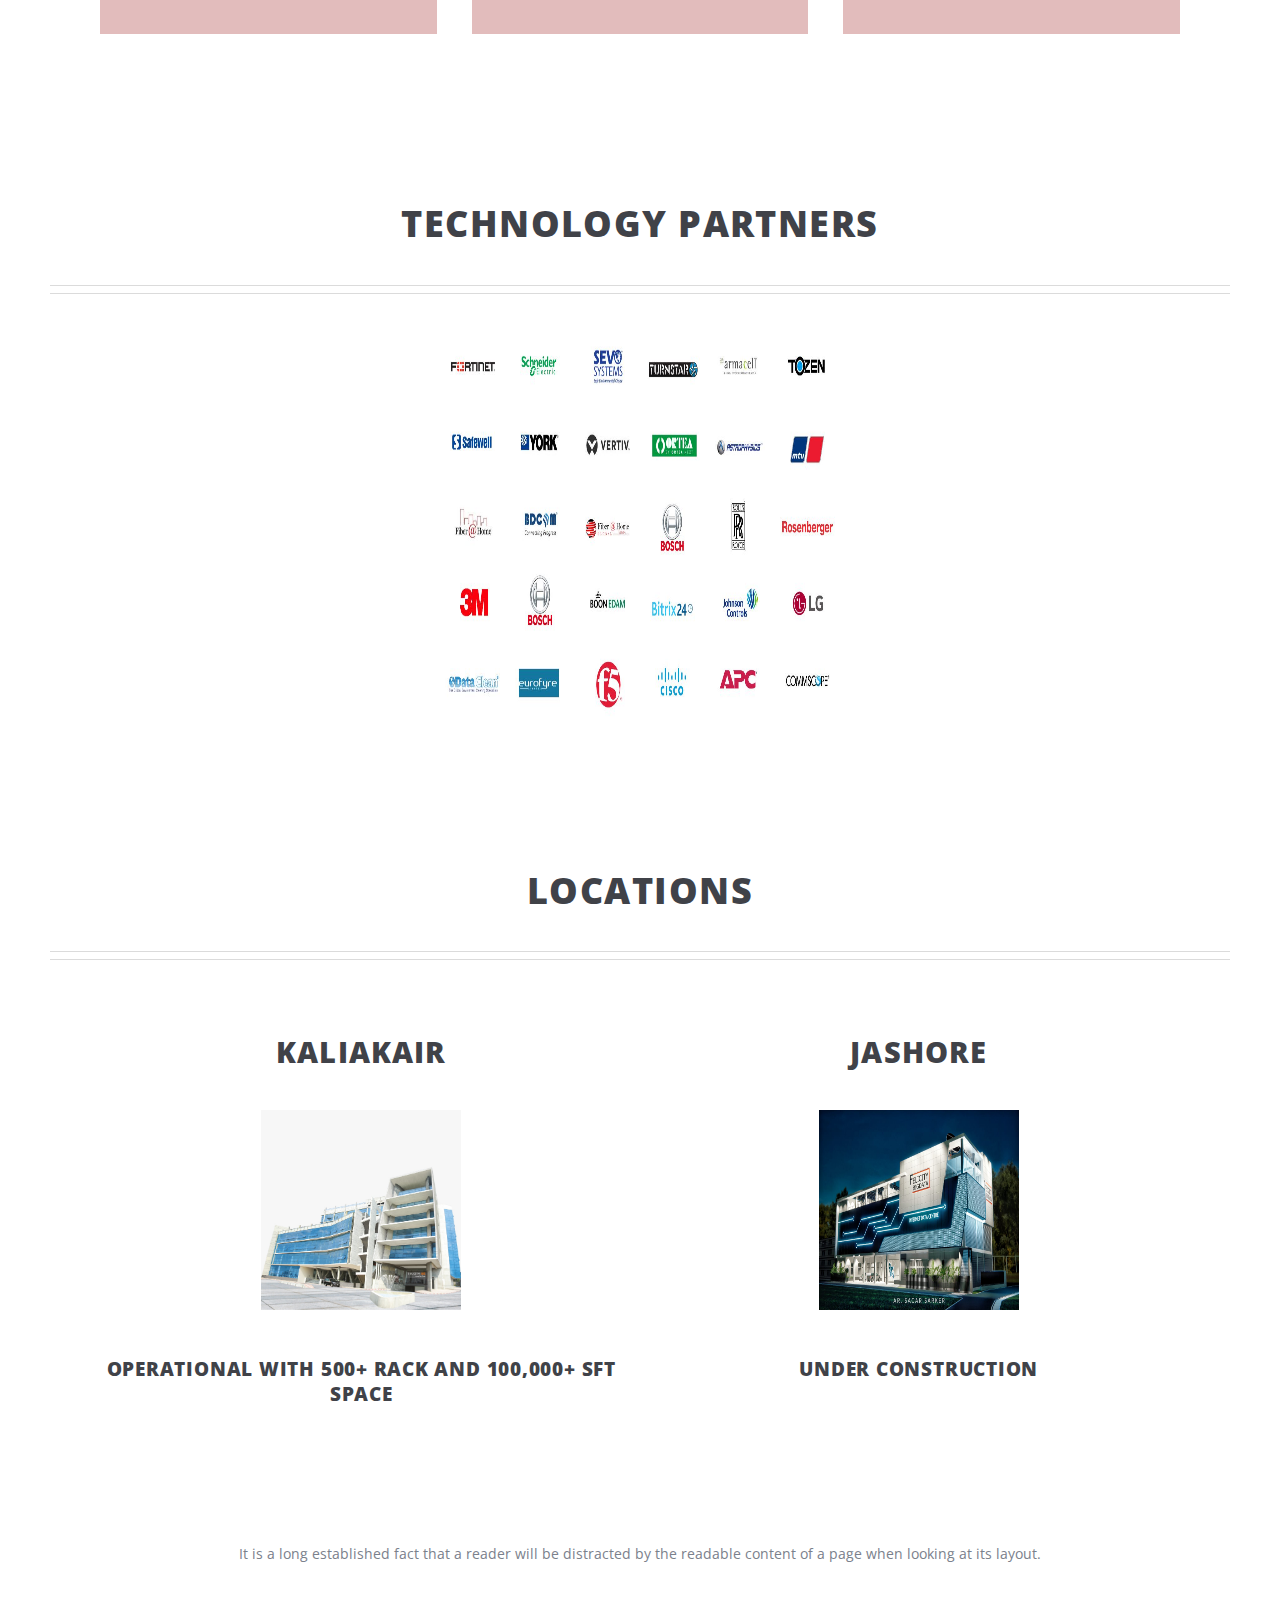
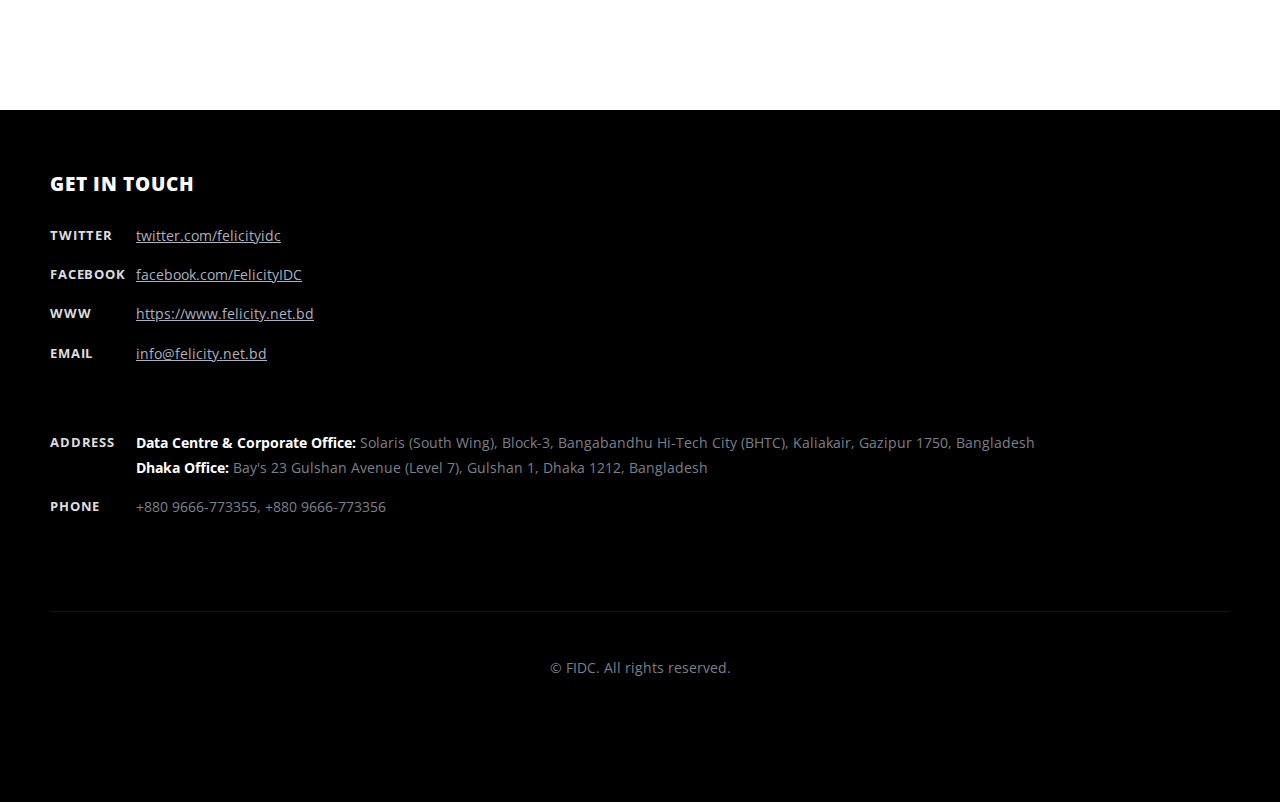
==== commit ad729284: "logo aligned" ====
--- a/index.html
+++ b/index.html
@@ -46,19 +46,19 @@
                         <h3>
                             <div class="rows">
                                 <div class="columns">
-                                    <img src="images/Felicity-IDC-TIER-3-Sticker.png" alt="Snow"  width="200", height="120">
+                                    <img src="images/Felicity-IDC-TIER-3-Sticker.png" alt="Snow"  style="width:80%">
                                 </div>
                                 <div class="columns">
-                                    <img src="images/e-pay-space-pci-dss.png" alt="Forest" style="width:80%">
+                                    <img src="images/e-pay-space-pci-dss.png" alt="Forest" style="width:80%" width="180" height="150">
                                 </div>
                                 <div class="columns">
                                     <img src="images/ISO_9001-2015.svg (1).png" alt="Mountains" style="width:80%">
                                 </div>
                                 <div class="columns">
-                                    <img src="images/Certificazione-ISO-14001-2015.png" alt="Mountains" style="width:80%">
+                                    <img src="images/Certificazione-ISO-14001-2015.png" alt="Mountains" width="185" height="135">
                                 </div>
                                 <div class="columns">
-                                    <img src="images/ISO-27001-2015.png" alt="Mountains" style="width:80%">
+                                    <img src="images/download.png" alt="Mountains" style="width:80%">
                                 </div>
                             </div>
                         </h3>
@@ -359,7 +359,7 @@
                                     </p>
                                 </div>
                             </article>
-                            							<!-- Feature 1 -->
+                            <!-- Feature 1 -->
 								<section class="container box feature1">
 									<div class="row">
 
@@ -417,31 +417,38 @@
                         <div class="row">
                             <div class="col-12">
                                 <header class="first major">
-                                    <h2>Our Netwrok Partners : </h2>
+                                    <h2>Network Partners</h2>
                                 </header>
-                            </div>
-                    <!-- Banner -->
-                    <div id="banner">
-                            <h1>
-                                <div class="rows">
-                                    <div class="columns">
-                                        <img src="images/iso-logo.png" alt="Snow" style="width:80%">
-                                    </div>
-                                    <div class="columns">
-                                        <img src="images/iso-14001.png" alt="Forest" style="width:80%">
-                                    </div>
-                                    <div class="columns">
-                                        <img src="images/iso-logo.png" alt="Mountains" style="width:80%">
-                                    </div>
-                                    <div class="columns">
-                                        <img src="images/iso-14001.png" alt="Mountains" style="width:80%">
-                                    </div>
-                                    <div class="columns">
-                                        <img src="images/iso-logo.png" alt="Mountains" style="width:80%">
-                                    </div>
-                                </div>
-                            </h1>
-                    </div>
+                                                            <!-- Feature 2 -->
+                            <section class="container box feature2">
+                                <div class="row">
+                                    <div class="col-4 col-12-medium">
+                                        <section>
+
+                                            <img src="images/NTTN.jpeg" alt="" width="400" height="400"/>
+
+                                            <header>
+                                                <h2>Existing NTTN</h2>
+                                            </header>
+
+                                        </section>
+                                    </div>
+                                    <div class="col-4 col-12-medium">
+                                        <section>
+
+                                            <img src="images/ISP.jpeg" alt="" width="400" height="400"/>
+
+                                            <header>
+                                                <h2>Existing ISP</h2>
+                                            </header>
+
+
+                                        </section>
+                                    </div>
+                                </div>
+                            </section>
+                            </div>
+
                         </div>
                     </section>
 
@@ -456,80 +463,72 @@
                     <div class="row">
                         <div class="col-12">
                             <header class="first major">
-                                <h2>Services : </h2>
+                                <h2>Services</h2>
                             </header>
                         </div>
-                <!-- Banner -->
-                <div id="banner">
-                        <h1>
-                            <div class="rows">
-                                <div class="columns">
-                                    <img src="images/iso-logo.png" alt="Snow" style="width:80%">
-                                </div>
-                                <div class="columns">
-                                    <img src="images/iso-14001.png" alt="Forest" style="width:80%">
-                                </div>
-                                <div class="columns">
-                                    <img src="images/iso-logo.png" alt="Mountains" style="width:80%">
-                                </div>
-                            </div>
-                            <div class="rows">
-                                <div class="columns">
-                                    <img src="images/iso-logo.png" alt="Snow" style="width:80%">
-                                </div>
-                                <div class="columns">
-                                    <img src="images/iso-14001.png" alt="Forest" style="width:80%">
-                                </div>
-                                <div class="columns">
-                                    <img src="images/iso-logo.png" alt="Mountains" style="width:80%">
-                                </div>
-                            </div>
-                        </h1>
-                </div>
+                            <!-- Feature 1 -->
+                            <section class="container box feature1">
+                                <div class="row">
+
+                                    <div class="col-17 col-12-medium">
+                                        <section>
+                                            <header style="background-color: #c375757b; padding: 10px 2px 10px 2px;">
+                                                <h3>&nbsp</br>&nbsp</br>&nbsp</br>&nbsp</br>Colocation</br>&nbsp</br>&nbsp</br>&nbsp</br>&nbsp</h3>
+
+                                            </header>
+                                        </section>
+                                    </div>
+                                    <div class="col-17 col-12-medium">
+                                        <section>
+                                            <header style="background-color: #c375757b; padding: 10px 2px 10px 2px;">
+                                                <h3>&nbsp</br>&nbsp</br>&nbsp</br>&nbsp</br>Metal Service &nbsp</br>&nbsp</br>&nbsp</br>&nbsp</br>&nbsp</br></h3>
+
+                                            </header>
+                                        </section>
+                                    </div>
+                                    <div class="col-17 col-12-medium">
+                                        <section>
+                                            <header style="background-color: #c375757b; padding: 10px 2px 10px 2px;">
+                                                <h3>&nbsp</br>&nbsp</br>&nbsp</br>&nbsp</br>Private Cloud &nbsp</br>&nbsp</br>&nbsp</br>&nbsp</br>&nbsp</br></h3>
+
+                                            </header>
+                                        </section>
+                                    </div>
+
+                                </div>
+                            </section>
                     </div>
                 </section>
 
             </div>
-        </div>         <!-- Feature 6 -->
-
-            <!-- Feature 7 -->
-            <div class="wrapper style2">
-                <div class="inner">
-                    <section class="container box feature1">
-                        <div class="row">
-                            <div class="col-12">
-                                <header class="first major">
-                                    <h2>Private Cloud</h2>
-                                </header>
-                            </div>
-                            <!-- Excerpt -->
-                            <article class="box excerpt">
-                                <a href="#" class="image left"><img src="images/header_1.jpg" alt="" width="200" height="200"/></a>
-                                <div>
-                                    <header>
-
-                                        <h3><a href="#">Preparing for Y2K38</a></h3>
-                                    </header>
-                                    <p>Phasellus quam turpis, feugiat sit amet ornare in, hendrerit in lectus
-                                        semper mod quisturpis nisi consequat etiam lorem. Phasellus quam turpis,
-                                        feugiat et sit amet ornare in, hendrerit in lectus semper mod quis eget mi
-                                        dolore.</br><img src="images/RR.png" alt="" width="50" height="50"/>
-                                    </p>
-                                </div>
-                            </article>
-                            <!-- Excerpt -->
-                            <div class="col-12">
-                                <br></br>
-                                <br></br>
-                                <p>It is a long established fact that a reader will be distracted by the readable
-                                    content of a page when looking at its layout.</p>
-                                <br></br>
-                            </div>
-                        </div>
-                    </section>
-
-                </div>
-            </div><!-- Feature 7 -->
+        </div><!-- Feature 6 -->
+        <!-- Feature 5 -->
+        <div class="wrapper style2">
+            <div class="inner">
+                <section class="container box feature1">
+                    <div class="row">
+                        <div class="col-12">
+                            <header class="first major">
+                                <h2>Technology Partners</h2>
+                            </header>
+                                                        <!-- Feature 2 -->
+                        <section class="container box feature2">
+                            <div class="row">
+                                <div class="col-6 col-12-medium">
+                                    <section>
+
+                                        <img src="images/Technology Partners.jpeg" alt="" width="400" height="400"/>
+                                    </section>
+                                </div>
+                            </div>
+                        </section>
+                        </div>
+
+                    </div>
+                </section>
+
+            </div>
+        </div>         <!-- Feature 5 -->
 
  <!-- Feature 8 -->
  <div class="wrapper style2">
@@ -548,29 +547,23 @@
                                     <div class="col-4 col-12-medium">
                                         <section>
                                             <header>
-                                                <h2>And this is a subheading</h2>
-
-                                            </header>
-                                            <img src="images/header_1.jpg" alt="" width="200" height="200"/>
-
-                                            <p>Phasellus quam turpis, feugiat sit amet ornare in, hendrerit in lectus.
-                                            Praesent semper mod quis eget mi. Etiam eu ante risus. Aliquam erat volutpat.
-                                            Aliquam luctus et mattis lectus sit amet pulvinar. Nam turpis nisi
-                                            consequat etiam.</p>
+                                                <h2>Kaliakair</h2>
+
+                                            </header>
+                                            <img src="images/Kaliakoir.jpeg" alt="" width="200" height="200"/>
+
+                                            <h3>Operational with 500+ Rack and 100,000+ Sft space</h3>
 
                                         </section>
                                     </div>
                                     <div class="col-4 col-12-medium">
                                         <section>
                                             <header>
-                                                <h2>This is also a subheading</h2>
-                                            </header>
-                                            <img src="images/header_1.jpg" alt="" width="200" height="200"/>
-
-                                            <p>Phasellus quam turpis, feugiat sit amet ornare in, hendrerit in lectus.
-                                            Praesent semper mod quis eget mi. Etiam eu ante risus. Aliquam erat volutpat.
-                                            Aliquam luctus et mattis lectus sit amet pulvinar. Nam turpis nisi
-                                            consequat etiam.</p>
+                                                <h2>Jashore</h2>
+                                            </header>
+                                            <img src="images/Jessore.jpeg" alt="" width="200" height="200"/>
+
+                                            <h3>Under Construction</h3>
 
                                         </section>
                                     </div>
@@ -621,15 +614,6 @@
 
 							<div class="col-6 col-12-medium imp-medium">
 
-								<!-- About -->
-									<section>
-										<h2><strong>ZeroFour</strong> by HTML5 UP</h2>
-										<p>Hi! This is <strong>ZeroFour</strong>, a free, fully responsive HTML5 site
-										template by <a href="http://twitter.com/ajlkn">AJ</a> for <a href="http://html5up.net/">HTML5 UP</a>.
-										It's <a href="http://html5up.net/license/">Creative Commons Attribution</a>
-										licensed so use it for any personal or commercial project (just credit us
-										for the design!).</p>
-									</section>
 
 								<!-- Contact -->
 									<section>
@@ -639,11 +623,11 @@
 												<div class="col-6 col-12-small">
 													<dl class="contact">
 														<dt>Twitter</dt>
-														<dd><a href="#">twitter.com/felicityidc</a></dd>
+														<dd><a href="https://twitter.com/felicityidc">twitter.com/felicityidc</a></dd>
 														<dt>Facebook</dt>
-														<dd><a href="#">facebook.com/FelicityIDC</a></dd>
+														<dd><a href="https://www.facebook.com/FelicityIDC">facebook.com/FelicityIDC</a></dd>
 														<dt>WWW</dt>
-														<dd><a href="#">https://www.felicity.net.bd</a></dd>
+														<dd><a href="https://www.felicity.net.bd">https://www.felicity.net.bd</a></dd>
 														<dt>Email</dt>
 														<dd><a href="#">info@felicity.net.bd</a></dd>
 													</dl>
@@ -652,10 +636,10 @@
 													<dl class="contact">
 														<dt>Address</dt>
 														<dd>
-                                                        <strong>Data Center Address:</strong> Solaris (South Wing), Block-3, Bangabandhu Hi-Tech City, Kaliakair, Gazipur 1750</br>
-                                                        <strong>Dhaka Office Address:</strong> House # 8/B, Road #, Gulshan-1, Dhaka-1212
+                                                        <strong>Data Centre & Corporate Office:</strong> Solaris (South Wing), Block-3, Bangabandhu Hi-Tech City (BHTC), Kaliakair, Gazipur 1750, Bangladesh</br>
+                                                        <strong>Dhaka Office:</strong> Bay's 23 Gulshan Avenue (Level 7), Gulshan 1, Dhaka 1212, Bangladesh
 														</dd>
-														<dt>Phone</dt>
+                                                        <dt>Phone</dt>
 														<dd>+880 9666-773355, +880 9666-773356</dd>
 													</dl>
 												</div>
--- a/assets/css/main.css
+++ b/assets/css/main.css
@@ -1553,10 +1553,11 @@
 		width: 6em;
 	}
 
+
+
 	dl.contact dd {
 		margin: 0 0 1em 6em;
 	}
-
 	ul.default {
 		list-style: disc;
 		padding-left: 1em;
@@ -1860,10 +1861,12 @@
 		}
 		#banner .rows {
 			display: flex;
+			background: #ffffff;
+			
 		  }
 		  
 		#banner .columns {
-			flex: 20.00%;
+			width: 20.00%;
 			padding: 5px;
 		  }
 
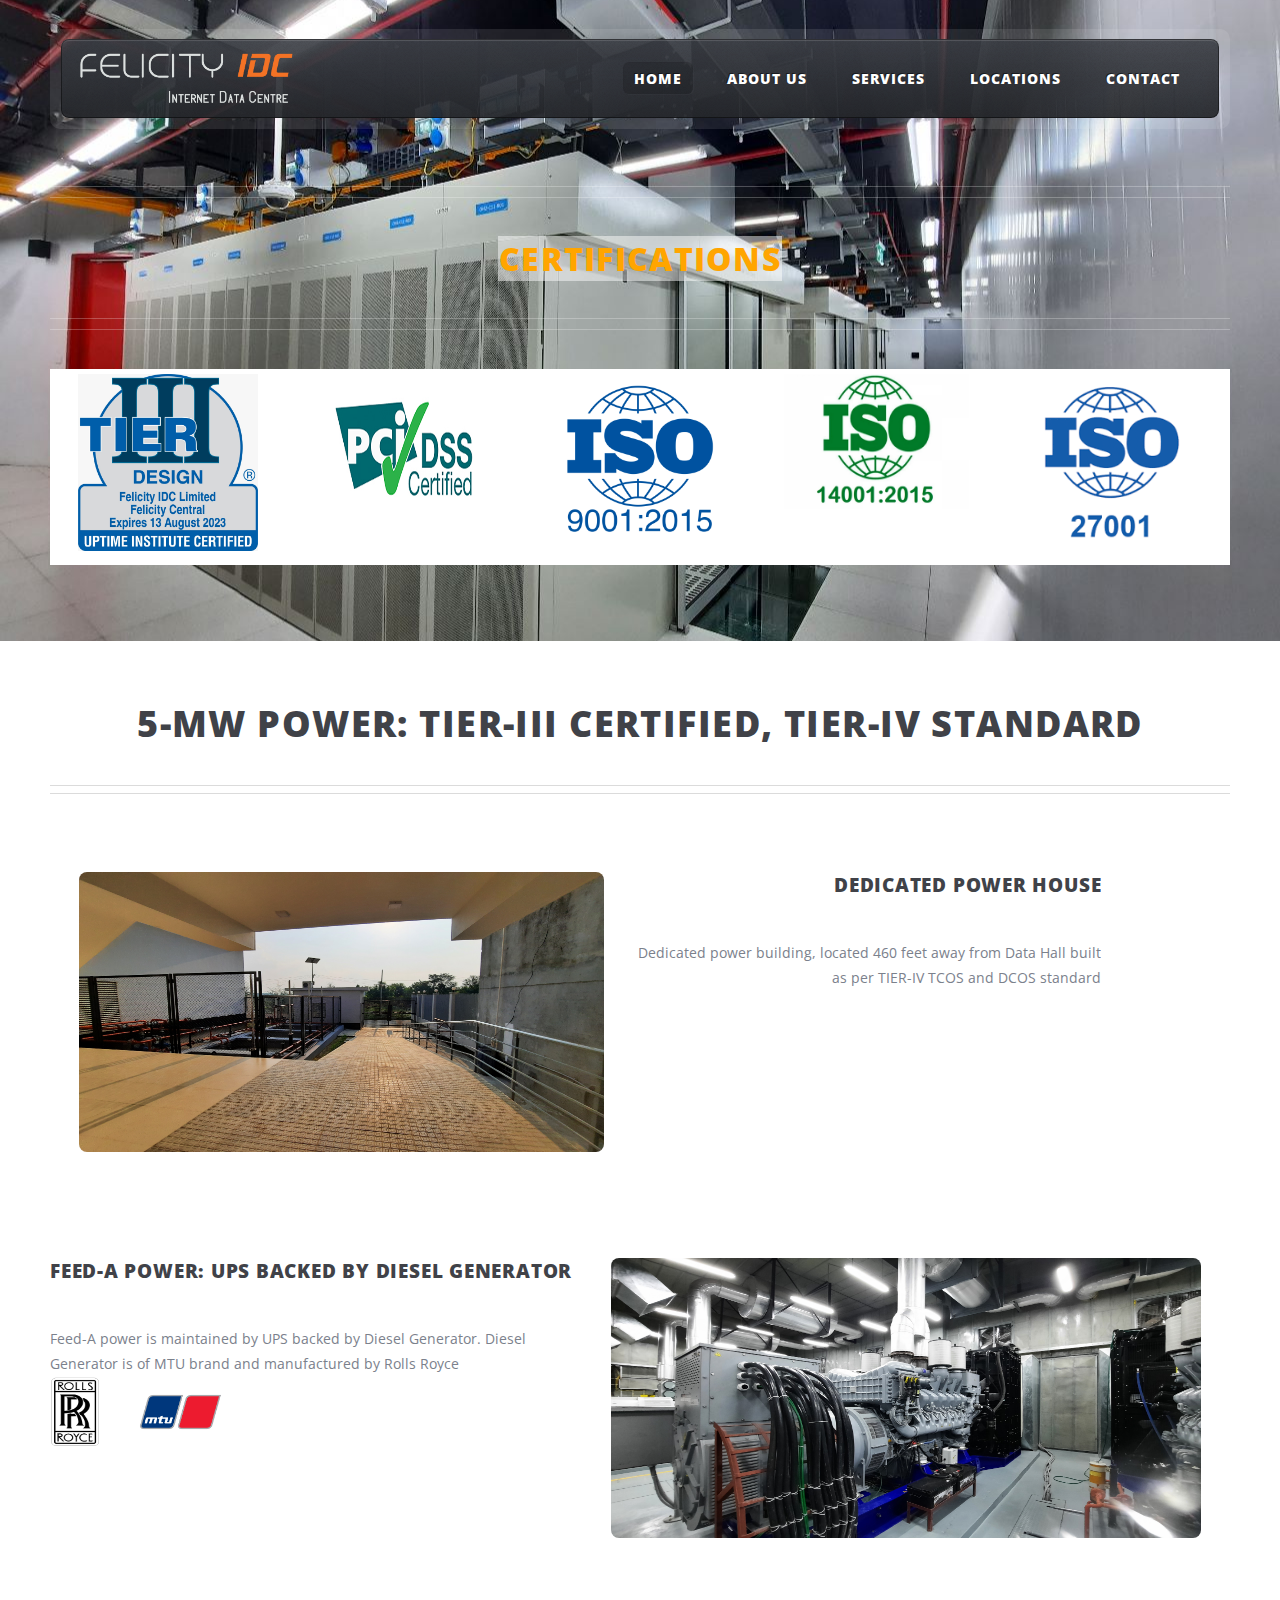
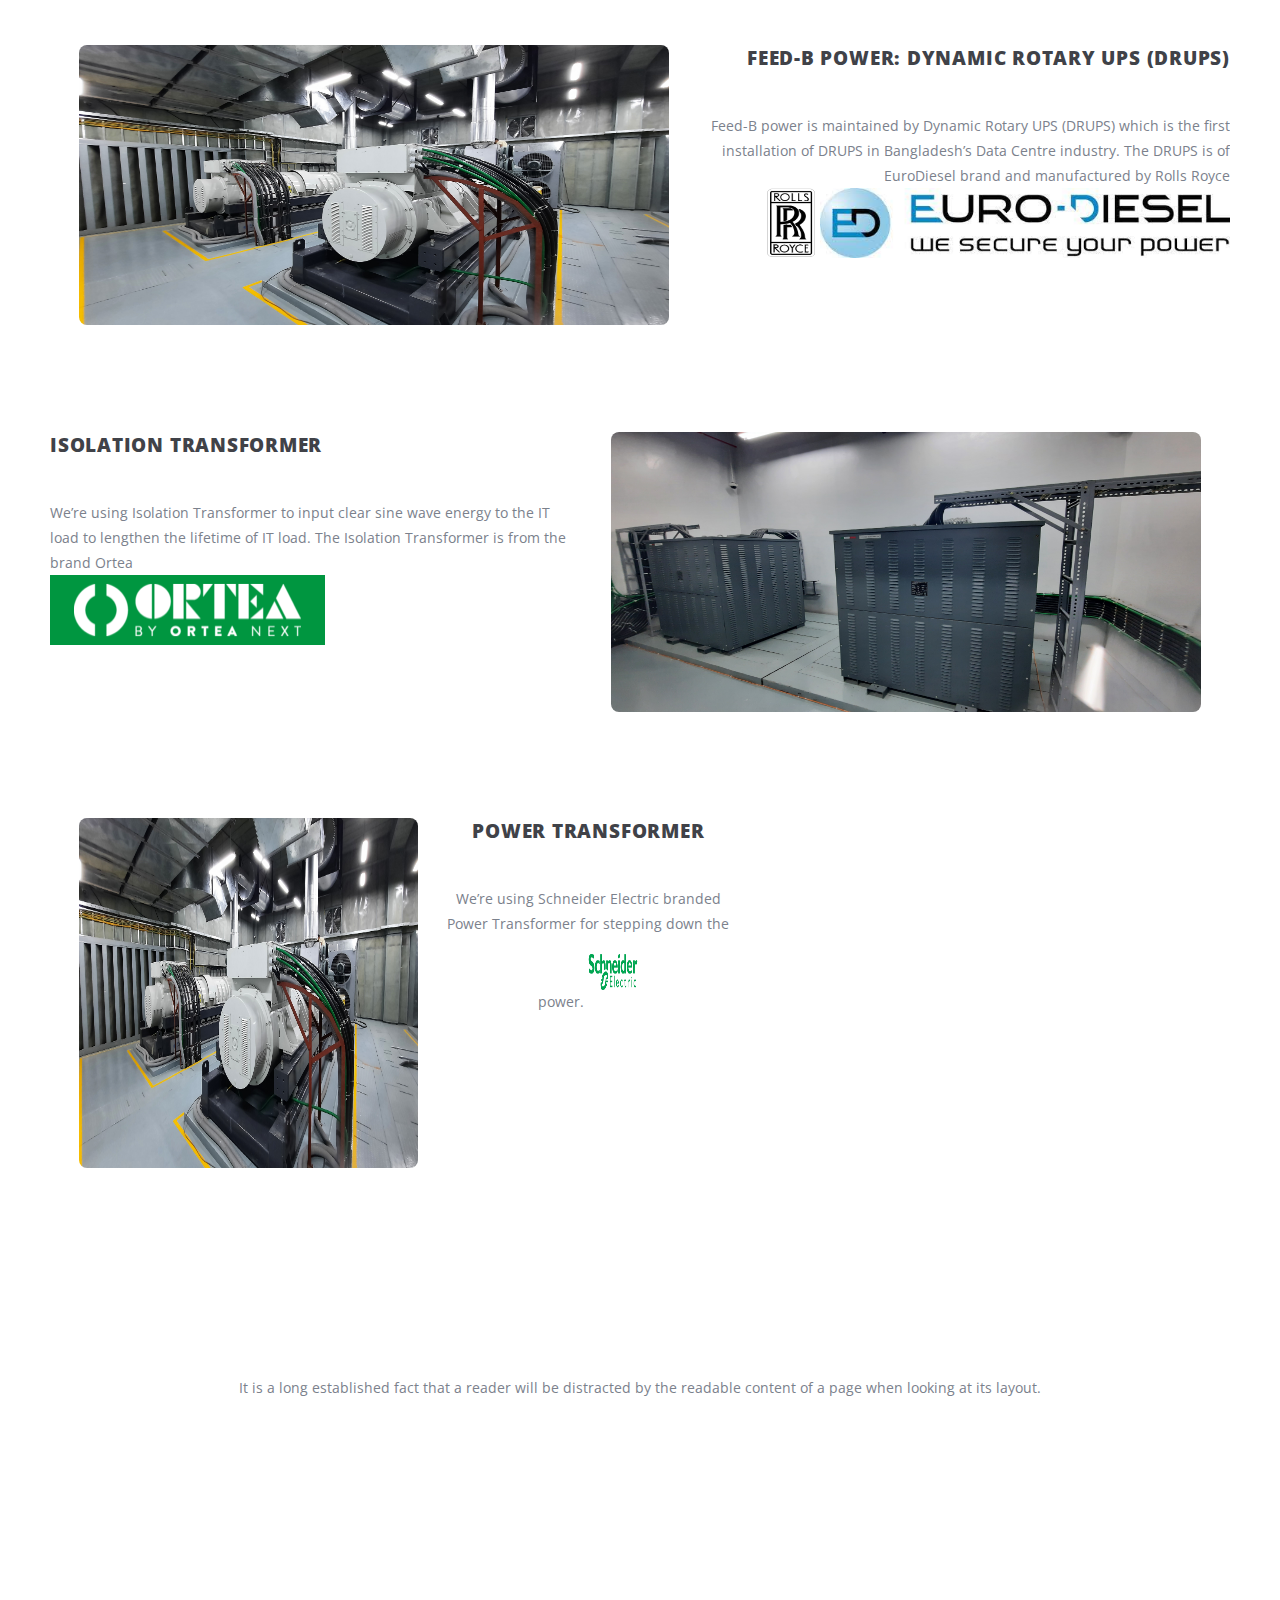
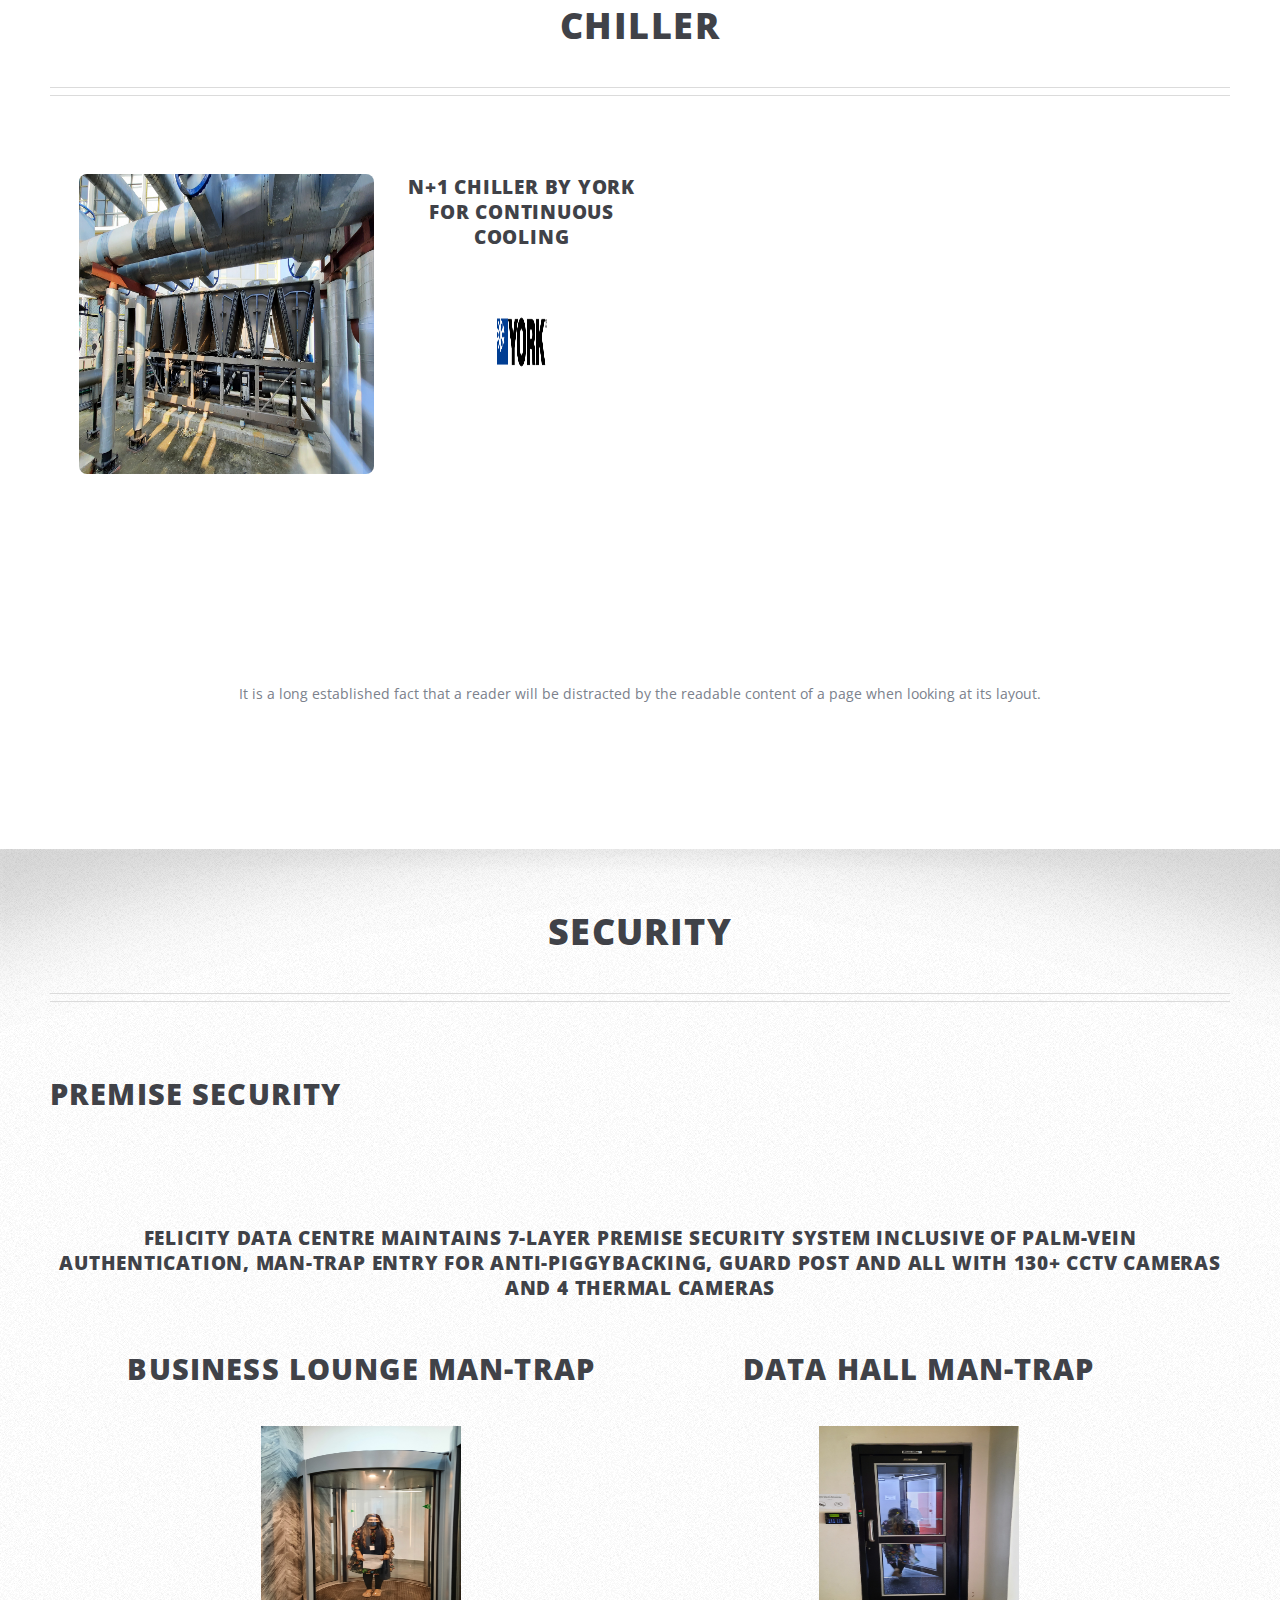
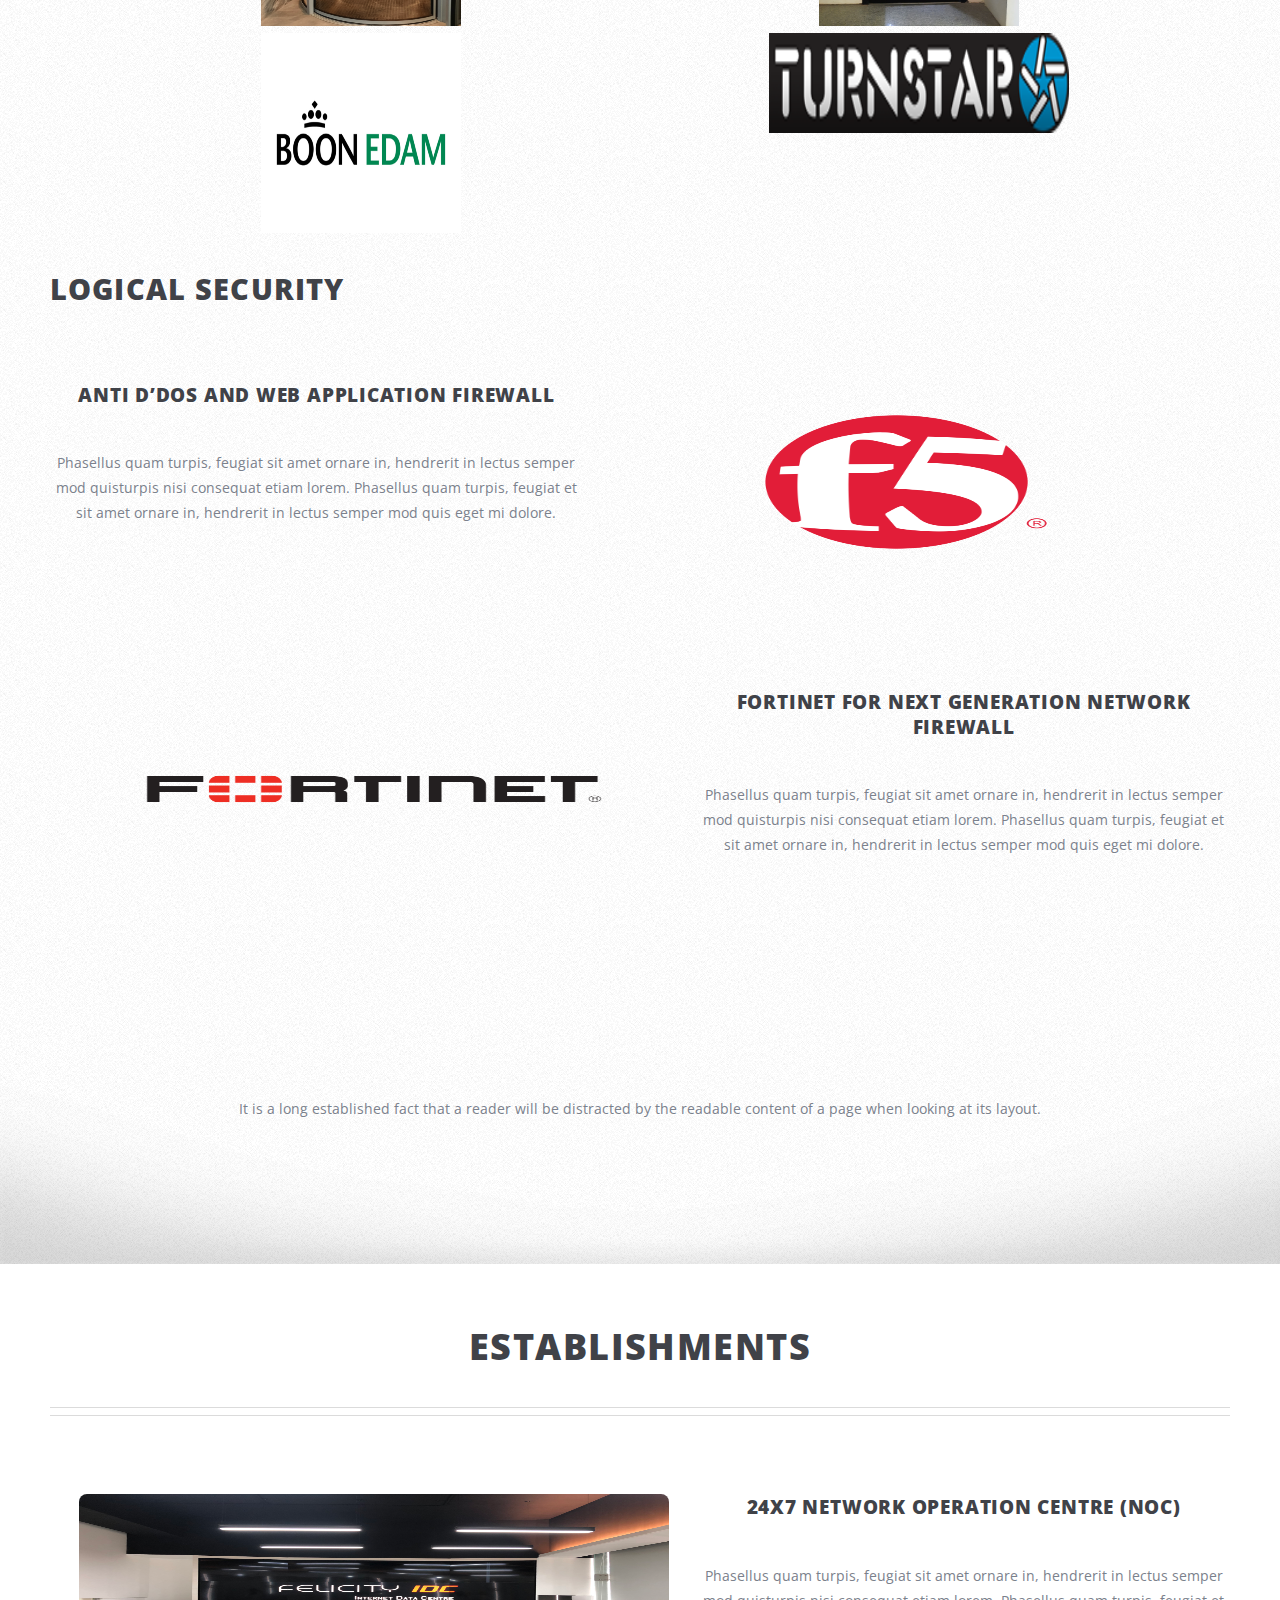
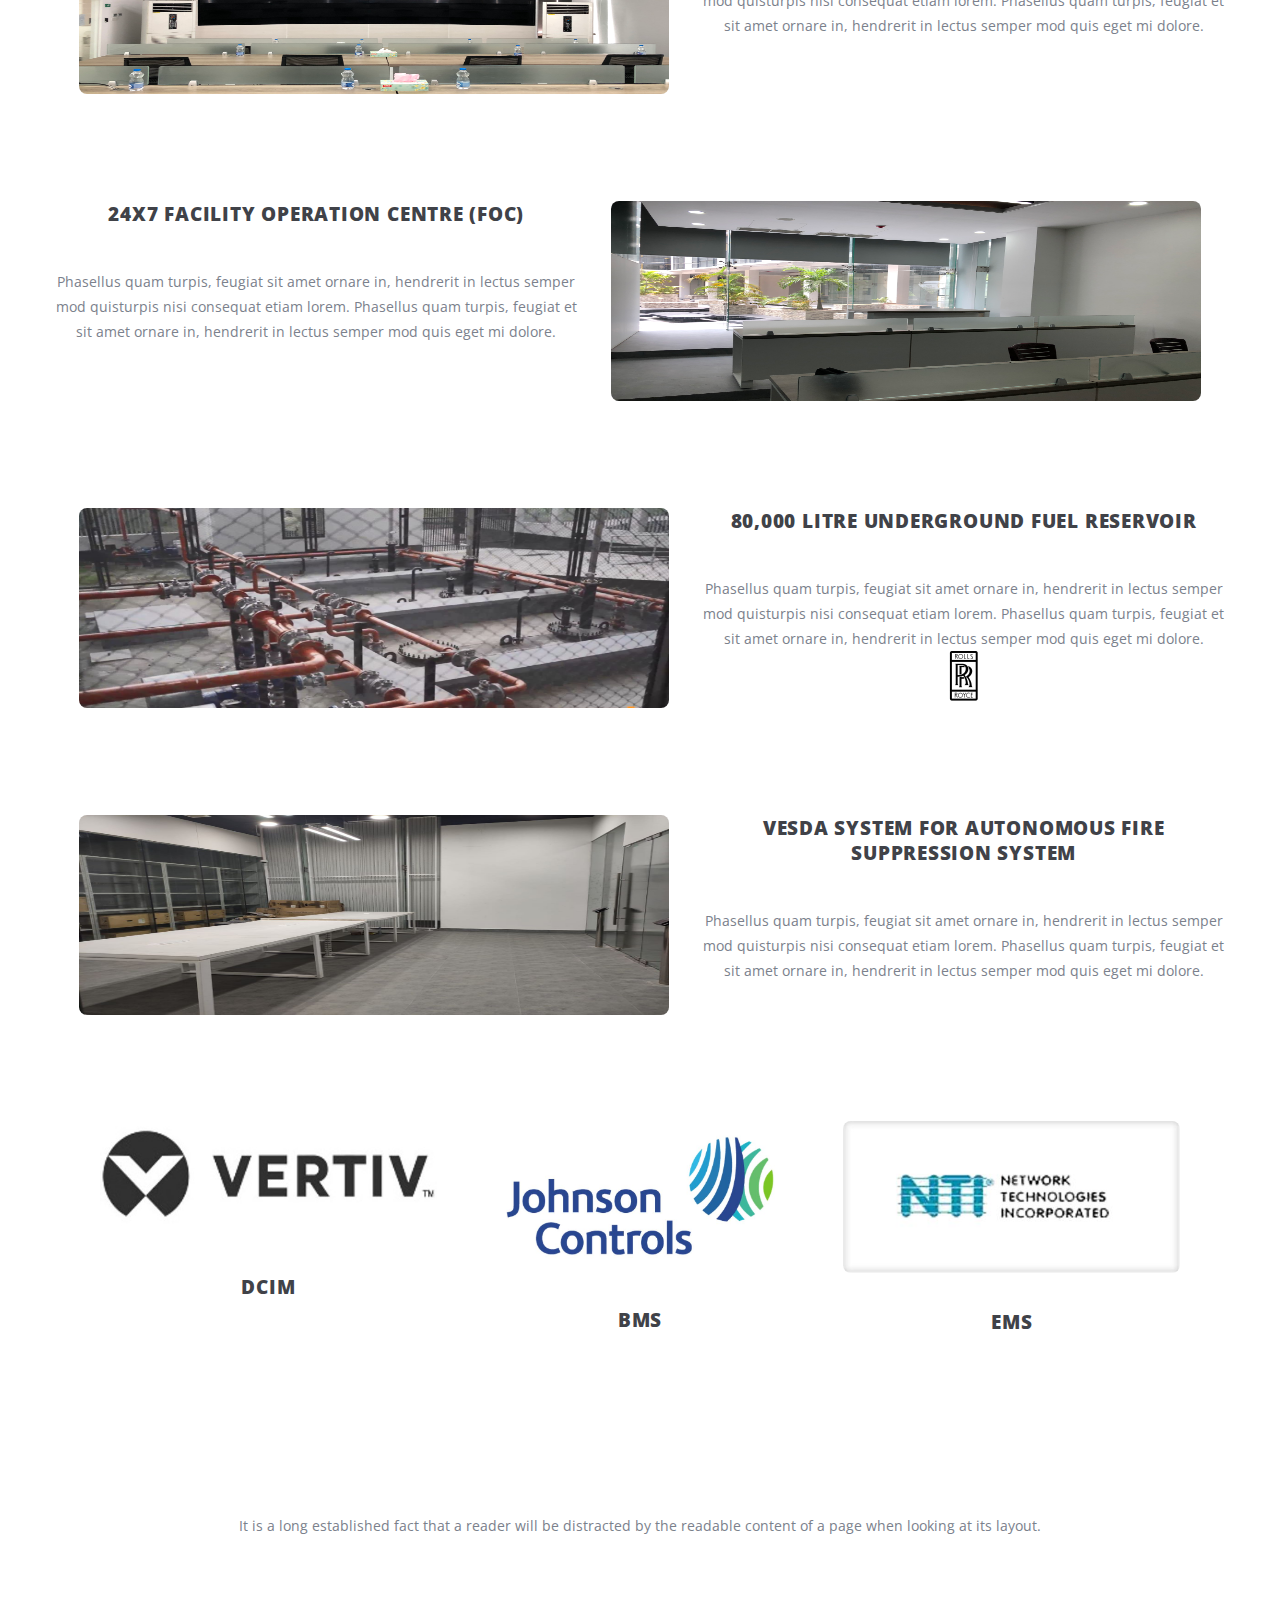
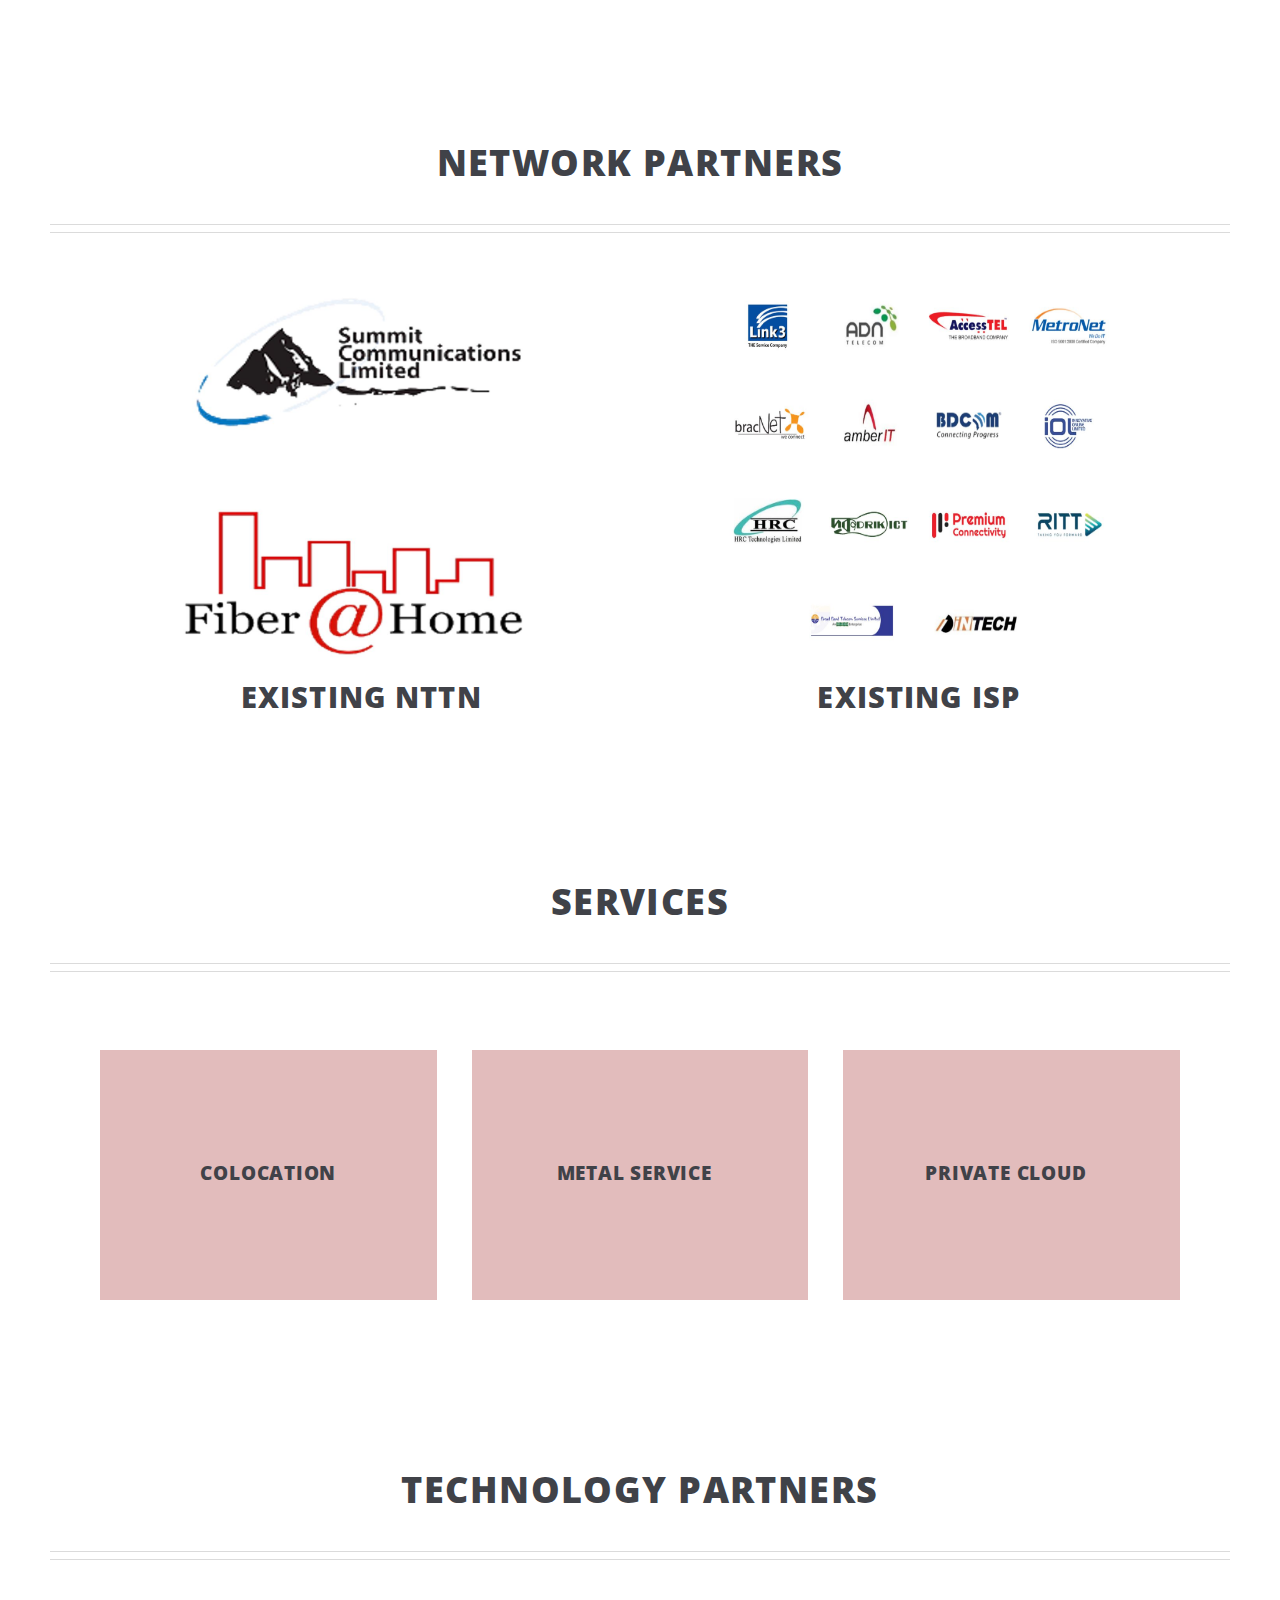
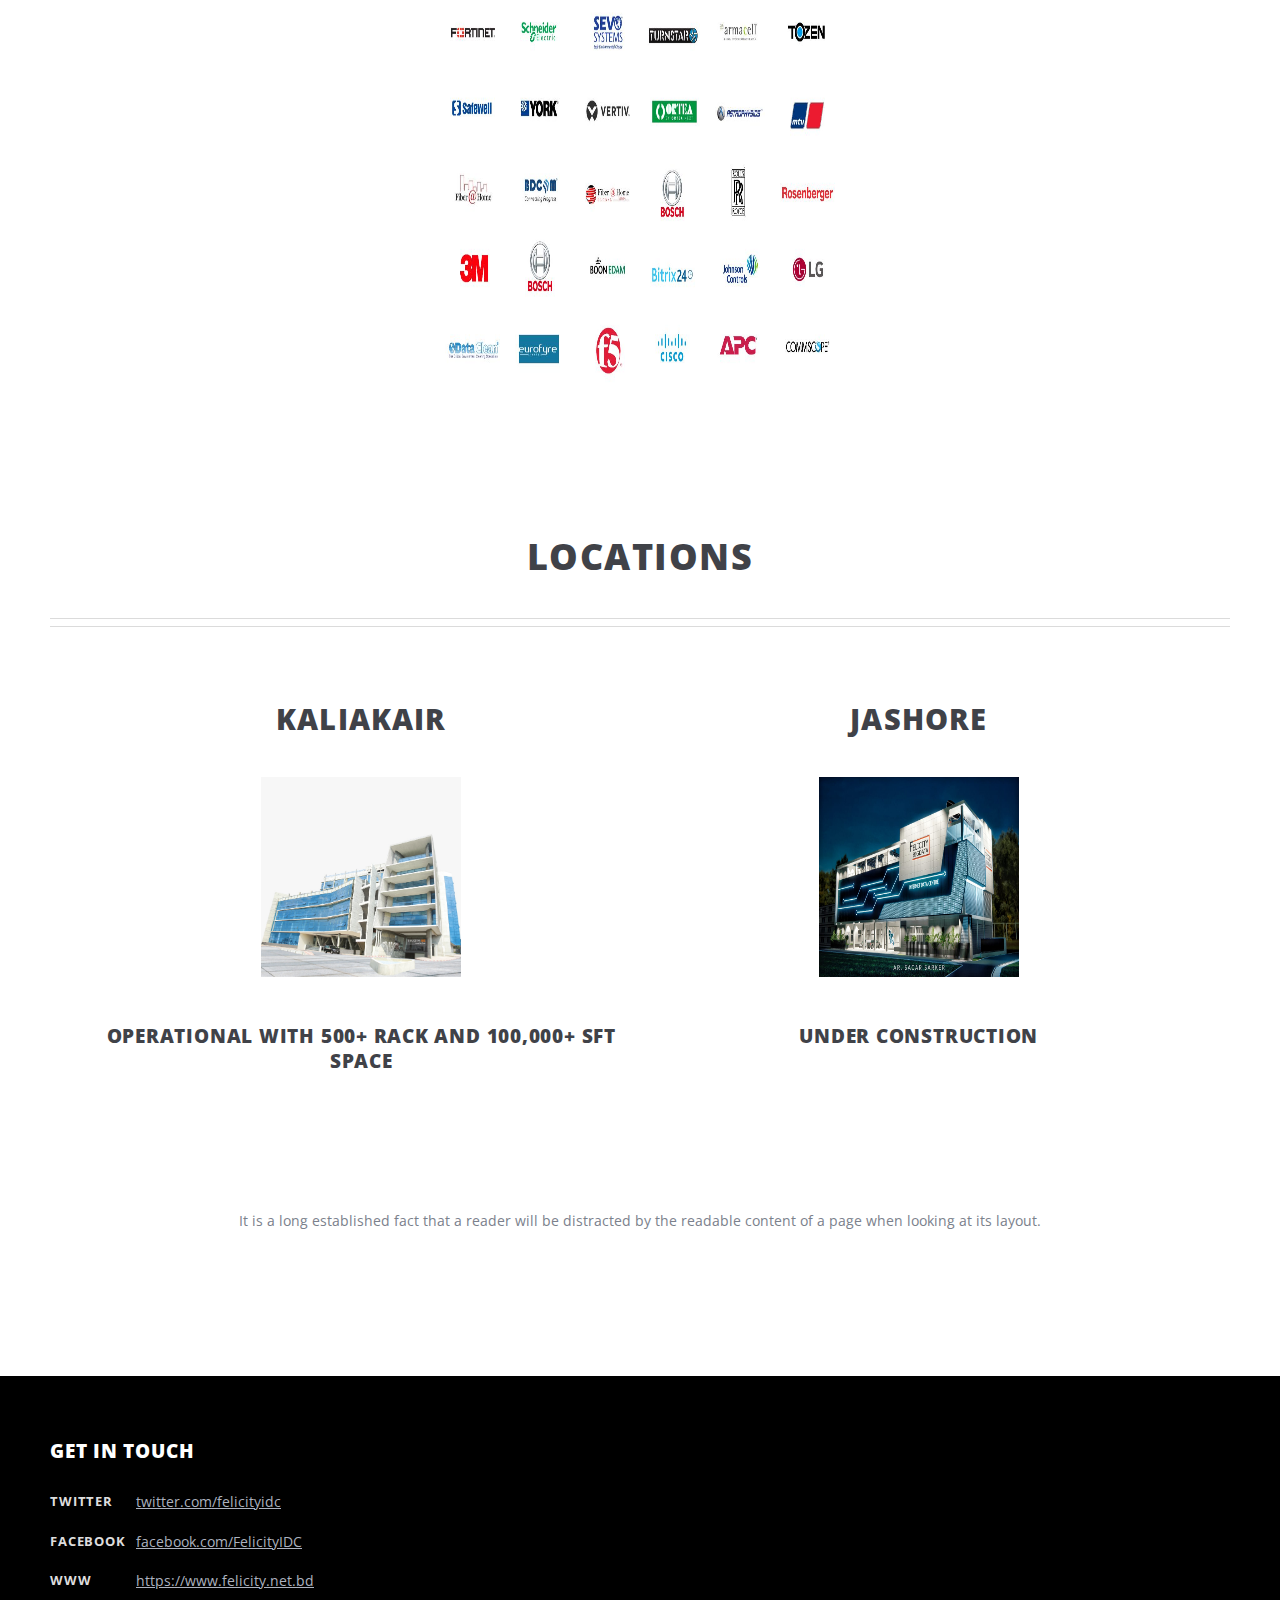
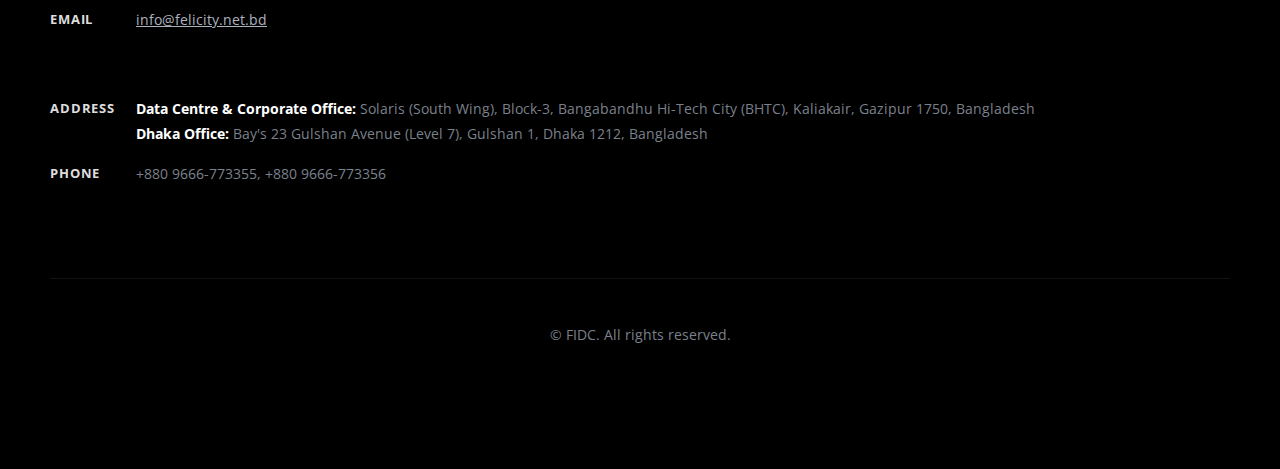
==== commit 3591e94c: "office exit" ====
--- a/index.html
+++ b/index.html
@@ -24,9 +24,10 @@
                         <!-- Logo -->
                         <!--<h1><a href="index.html" id="logo">FIDC</a></h1>-->
                         <div id="logo">
-                        <a href="index.html" class="logo"><img src="images/logo.png" alt="FIDC" height="75" width="225" style="margin-top : 5px;"></a>
-                        </div>
-                        
+                            <a href="index.html" class="logo"><img src="images/logo.png" alt="FIDC" height="75"
+                                    width="225" style="margin-top : 5px;"></a>
+                        </div>
+
                         <!-- Nav -->
                         <nav id="nav">
                             <ul>
@@ -46,16 +47,18 @@
                         <h3>
                             <div class="rows">
                                 <div class="columns">
-                                    <img src="images/Felicity-IDC-TIER-3-Sticker.png" alt="Snow"  style="width:80%">
+                                    <img src="images/Felicity-IDC-TIER-3-Sticker.png" alt="Snow" style="width:80%">
                                 </div>
                                 <div class="columns">
-                                    <img src="images/e-pay-space-pci-dss.png" alt="Forest" style="width:80%" width="180" height="150">
+                                    <img src="images/e-pay-space-pci-dss.png" alt="Forest" style="width:80%" width="180"
+                                        height="150">
                                 </div>
                                 <div class="columns">
                                     <img src="images/ISO_9001-2015.svg (1).png" alt="Mountains" style="width:80%">
                                 </div>
                                 <div class="columns">
-                                    <img src="images/Certificazione-ISO-14001-2015.png" alt="Mountains" width="185" height="135">
+                                    <img src="images/Certificazione-ISO-14001-2015.png" alt="Mountains" width="185"
+                                        height="135">
                                 </div>
                                 <div class="columns">
                                     <img src="images/download.png" alt="Mountains" style="width:80%">
@@ -82,70 +85,84 @@
                             </div>
                             <!-- Excerpt -->
                             <article class="box excerpt">
-                                <a href="#" class="image left"><img src="images/Power House Front View.jpg" alt="" width="500" height="280"/></a>
-                                <div>
-                                    <header>
-
-                                        <h3 style="text-align: center; margin: 0 2em 2em 12em;"><a href="#">Dedicated Power House</a></h3>
-                                    </header>
-
-                                    <p style="text-align: left; margin: 0 2em 2em 12em;">Dedicated power building, located 460 feet away from Data Hall built as per TIER-IV TCOS and DCOS standard<p>
-                                    </p>
-                                </div>
-                            </article>
-                            <!-- Excerpt -->
-                            <article class="box excerpt">
-                                <a href="#" class="image right"><img src="images/Diesel Generator 3.jpg" alt="" width="200" height="200"/></a>
-                                <div>
-                                    <header>
-
-                                        <h3><a href="#">Feed-A Power: UPS backed by Diesel Generator</a></h3>
-                                    </header>
-                                    <p>Feed-A power is maintained by UPS backed by Diesel Generator. Diesel Generator is of MTU brand and manufactured by Rolls Royce
-                                        </br><img src="images/rolls-royce-logo-black-and-white.png" alt="" width="50" height="70"/>   &nbsp &nbsp  &nbsp <img src="images/MTU_Logo.png" alt="" width="80" height="80"/> 
-                                    </p>
-                                </div>
-                            </article>
-                            <!-- Excerpt -->
-                            <article class="box excerpt">
-                                <a href="#" class="image left"><img src="images/DRUPS 4.jpg" alt="" width="400" height="350"/></a>
-                                <div>
-                                    <header>
-
-                                        <h3><a href="#">Feed-B Power: Dynamic Rotary UPS (DRUPS)</a></h3>
-                                    </header>
-                                    <p> Feed-B power is maintained by Dynamic Rotary UPS (DRUPS) which is the first installation of DRUPS in Bangladesh’s Data Centre industry.
-                                        The DRUPS is of EuroDiesel brand and manufactured by Rolls Royce
-                                        <img src="images/rolls-royce-logo-black-and-white.png" alt="" width="50" height="70"/>  <img src="images/EuroDiesel.jpg" alt="" width="400" height="80"/> 
-
-                                        </p>
-                                </div>
-                            </article>
-                            <!-- Excerpt -->
-                            <article class="box excerpt">
-                                <a href="#" class="image right"><img src="images/Isolation Transformer.jpg" alt="" width="400" height="350"/></a>
-                                <div>
-                                    <header>
-
-                                        <h3><a href="#">Isolation Transformer</a></h3>
-                                    </header>
-                                    <p> We’re using Isolation Transformer to input clear sine wave energy to the IT load to lengthen the lifetime of IT load. The Isolation Transformer is from the brand Ortea
-                                        <img src="images/Ortea-logo.png" alt="" width="50" height="70"/>
-
-                                        </p>
-                                </div>
-                            </article>
-                            <article class="box excerpt">
-                                <a href="#" class="image left"><img src="images/DRUPS 4.jpg" alt="" width="400" height="350"/></a>
+                                <a href="#" class="image left"><img src="images/Power House Front View.jpg" alt=""
+                                        width="280" height="280" /></a>
+                                <div>
+                                    <header>
+                                        <h3 style="text-align: right; margin: 0 0em 2em 22em;"><a href="#">Dedicated Power House</a></h3>
+                                    </header>
+                                    <p style="text-align: right; margin: 0 0em 2em 22em;">Dedicated power building,
+                                        located 460 feet away from Data Hall built as per TIER-IV TCOS and DCOS standard
+                                    <p>
+                                    </p>
+                                </div>
+                            </article>
+                            <!-- Excerpt -->
+                            <article class="box excerpt">
+                                <a href="#" class="image right"><img src="images/Diesel Generator 3.jpg" alt=""
+                                         width="280" height="280" /></a>
+                                <div>
+                                    <header>
+
+                                        <h3 style="text-align: left; margin: 0 22em 2em 0em;"><a href="#">Feed-A
+                                                Power: UPS backed by Diesel Generator</a></h3>
+                                    </header>
+                                    <p style="text-align: left; margin: 0 22em 2em 0em;">Feed-A power is maintained by
+                                        UPS backed by Diesel Generator. Diesel Generator is of MTU brand and
+                                        manufactured by Rolls Royce</br><img
+                                            src="images/rolls-royce-logo-black-and-white.png" alt="" width="50"
+                                            height="70" /> &nbsp &nbsp &nbsp <img src="images/MTU_Logo.png" alt=""
+                                            width="105" height="70" />
+                                    </p>
+                                </div>
+                            </article>
+                            <!-- Excerpt -->
+                            <article class="box excerpt">
+                                <a href="#" class="image left"><img src="images/DRUPS 4.jpg" alt="" width="280" height="280" /></a>
+                                <div>
+                                    <header>
+
+                                        <h3 style="text-align: right; margin: 0 0em 2em 22em;" ><a href="#">Feed-B Power: Dynamic Rotary UPS (DRUPS)</a></h3>
+                                    </header>
+                                    <p style="text-align: right; margin: 0 0em 2em 22em;"> Feed-B power is maintained by Dynamic Rotary UPS (DRUPS) which is the first
+                                        installation of DRUPS in Bangladesh’s Data Centre industry.
+                                        The DRUPS is of EuroDiesel brand and manufactured by Rolls Royce</br>
+                                        <img src="images/rolls-royce-logo-black-and-white.png" alt="" width="50"
+                                            height="70" /> <img src="images/EuroDiesel.jpg" alt="" width="410"
+                                            height="70" />
+
+                                    </p>
+                                </div>
+                            </article>
+                            <!-- Excerpt -->
+                            <article class="box excerpt">
+                                <a href="#" class="image right"><img src="images/Isolation Transformer.jpg" alt="" width="280" height="280" /></a>
+                                <div>
+                                    <header>
+
+                                        <h3 style="text-align: left; margin: 0 22em 2em 0em;"><a href="#">Isolation Transformer</a></h3>
+                                    </header>
+                                    <p style="text-align: left; margin: 0 22em 2em 0em;"> We’re using Isolation Transformer to input clear sine wave energy to the IT load
+                                        to lengthen the lifetime of IT load. The Isolation Transformer is from the brand
+                                        Ortea
+                                    </br><img src="images/Ortea-logo.png" alt="" width="275" height="70" />
+
+                                    </p>
+                                </div>
+                            </article>
+                            <article class="box excerpt">
+                                <a href="#" class="image left"><img src="images/DRUPS 4.jpg" alt="" width="400"
+                                        height="350" /></a>
                                 <div>
                                     <header>
 
                                         <h3><a href="#"> Power Transformer</a></h3>
                                     </header>
-                                    <p> We’re using Schneider Electric branded Power Transformer for stepping down the power.
-                                        <img src="images/schneider-electric-logo.png" alt="" width="50" height="70"/>
-
-                                        </p>
+                                    <p> We’re using Schneider Electric branded Power Transformer for stepping down the
+                                        power.
+                                        <img src="images/schneider-electric-logo.png" alt="" width="50" height="70" />
+
+                                    </p>
                                 </div>
                             </article>
                             <div class="col-12">
@@ -172,14 +189,15 @@
                             </div>
                             <!-- Excerpt -->
                             <article class="box excerpt">
-                                <a href="#" class="image left"><img src="images/Chiller 3.jpg" alt=""  width="300" height="300"/></a>
+                                <a href="#" class="image left"><img src="images/Chiller 3.jpg" alt="" width="300"
+                                        height="300" /></a>
                                 <div>
                                     <header>
 
                                         <h3><a href="#"> N+1 Chiller by York for Continuous Cooling</a></h3>
                                     </header>
                                     <p>
-                                        <img src="images/york-logo.jpg" alt="" width="50" height="100"/>
+                                        <img src="images/york-logo.jpg" alt="" width="50" height="100" />
 
                                     </p>
                                 </div>
@@ -209,7 +227,9 @@
                             </div>
                             <!-- Excerpt -->
                             <h2><a href="#">Premise Security</a></h2>
-                            <h3>Felicity Data Centre maintains 7-layer premise security system inclusive of palm-vein authentication, man-trap entry for anti-piggybacking, guard post and all with 130+ CCTV Cameras and 4 Thermal Cameras</h3>
+                            <h3>Felicity Data Centre maintains 7-layer premise security system inclusive of palm-vein
+                                authentication, man-trap entry for anti-piggybacking, guard post and all with 130+ CCTV
+                                Cameras and 4 Thermal Cameras</h3>
                             <!-- Feature 2 -->
                             <section class="container box feature2">
                                 <div class="row">
@@ -219,10 +239,12 @@
                                                 <h2>Business Lounge Man-Trap</h2>
 
                                             </header>
-                                            <img src="images/Business Lounge Man Trap 2.jpg" alt="" width="200" height="200"/>
+                                            <img src="images/Business Lounge Man Trap 2.jpg" alt="" width="200"
+                                                height="200" />
 
                                             <p>
-                                                <img src="images/Boon-Edam-logo-500x336.jpg" alt="" width="200" height="200"/>  
+                                                <img src="images/Boon-Edam-logo-500x336.jpg" alt="" width="200"
+                                                    height="200" />
                                             </p>
 
                                         </section>
@@ -232,10 +254,11 @@
                                             <header>
                                                 <h2>Data Hall Man-Trap</h2>
                                             </header>
-                                            <img src="images/Data Hall Man Trap.jpg" alt="" width="200" height="200"/>
+                                            <img src="images/Data Hall Man Trap.jpg" alt="" width="200" height="200" />
 
                                             <p>
-                                                <img src="images/turnstar-logo-header.png" alt="" width="300" height="100"/>
+                                                <img src="images/turnstar-logo-header.png" alt="" width="300"
+                                                    height="100" />
                                             </p>
 
                                         </section>
@@ -247,7 +270,8 @@
 
                             <!-- Excerpt -->
                             <article class="box excerpt">
-                                <a href="#" class="image right"><img src="images/F5_Networks-Logo.wine.png" alt=""  width="200" height="200"/></a>
+                                <a href="#" class="image right"><img src="images/F5_Networks-Logo.wine.png" alt=""
+                                        width="200" height="200" /></a>
                                 <div>
                                     <header>
                                         <h3><a href="#">Anti D’DoS and Web Application Firewall</a></h3>
@@ -260,7 +284,8 @@
                                 </div>
                             </article>
                             <article class="box excerpt">
-                                <a href="#" class="image left"><img src="images/Fortinet-Logo.wine.png" alt=""  width="200" height="200"/></a>
+                                <a href="#" class="image left"><img src="images/Fortinet-Logo.wine.png" alt=""
+                                        width="200" height="200" /></a>
                                 <div>
                                     <header>
 
@@ -301,7 +326,8 @@
                             </div>
                             <!-- Excerpt -->
                             <article class="box excerpt">
-                                <a href="#" class="image left"><img src="images/NOC2.JPG" alt="" width="200" height="200"/></a>
+                                <a href="#" class="image left"><img src="images/NOC2.JPG" alt="" width="200"
+                                        height="200" /></a>
                                 <div>
                                     <header>
 
@@ -316,7 +342,8 @@
                             </article>
                             <!-- Excerpt -->
                             <article class="box excerpt">
-                                <a href="#" class="image right"><img src="images/FOC.JPG" alt="" width="200" height="200"/></a>
+                                <a href="#" class="image right"><img src="images/FOC.JPG" alt="" width="200"
+                                        height="200" /></a>
                                 <div>
                                     <header>
 
@@ -331,7 +358,8 @@
                             </article>
                             <!-- Excerpt -->
                             <article class="box excerpt">
-                                <a href="#" class="image left"><img src="images/fuel res.jpeg" alt="" width="200" height="200"/></a>
+                                <a href="#" class="image left"><img src="images/fuel res.jpeg" alt="" width="200"
+                                        height="200" /></a>
                                 <div>
                                     <header>
 
@@ -340,13 +368,14 @@
                                     <p>Phasellus quam turpis, feugiat sit amet ornare in, hendrerit in lectus
                                         semper mod quisturpis nisi consequat etiam lorem. Phasellus quam turpis,
                                         feugiat et sit amet ornare in, hendrerit in lectus semper mod quis eget mi
-                                        dolore.</br><img src="images/RR.png" alt="" width="50" height="50"/>
-                                    </p>
-                                </div>
-                            </article>
-                            <!-- Excerpt -->
-                            <article class="box excerpt">
-                                <a href="#" class="image left"><img src="images/Dedicated Staging area.jpeg" alt="" width="200" height="200"/></a>
+                                        dolore.</br><img src="images/RR.png" alt="" width="50" height="50" />
+                                    </p>
+                                </div>
+                            </article>
+                            <!-- Excerpt -->
+                            <article class="box excerpt">
+                                <a href="#" class="image left"><img src="images/Dedicated Staging area.jpeg" alt=""
+                                        width="200" height="200" /></a>
                                 <div>
                                     <header>
 
@@ -360,39 +389,41 @@
                                 </div>
                             </article>
                             <!-- Feature 1 -->
-								<section class="container box feature1">
-									<div class="row">
-
-										<div class="col-17 col-12-medium">
-											<section>
-												<a href="#" class="image featured"><img src="images/Vertiv.jpeg" alt="" /></a>
-												<header>
-                                                    <h3>DCIM</h3>
-
-												</header>
-											</section>
-										</div>
-										<div class="col-17 col-12-medium">
-											<section>
-												<a href="#" class="image featured"><img src="images/JhonsonControls.jpeg" alt="" /></a>
-												<header>
-													<h3>BMS</h3>
-
-												</header>
-											</section>
-										</div>
-										<div class="col-17 col-12-medium">
-											<section>
-												<a href="#" class="image featured"><img src="images/NTI.jpeg" alt="" /></a>
-												<header>
-													<h3>EMS</h3>
-
-												</header>
-											</section>
-										</div>
-
-									</div>
-								</section>
+                            <section class="container box feature1">
+                                <div class="row">
+
+                                    <div class="col-17 col-12-medium">
+                                        <section>
+                                            <a href="#" class="image featured"><img src="images/Vertiv.jpeg"
+                                                    alt="" /></a>
+                                            <header>
+                                                <h3>DCIM</h3>
+
+                                            </header>
+                                        </section>
+                                    </div>
+                                    <div class="col-17 col-12-medium">
+                                        <section>
+                                            <a href="#" class="image featured"><img src="images/JhonsonControls.jpeg"
+                                                    alt="" /></a>
+                                            <header>
+                                                <h3>BMS</h3>
+
+                                            </header>
+                                        </section>
+                                    </div>
+                                    <div class="col-17 col-12-medium">
+                                        <section>
+                                            <a href="#" class="image featured"><img src="images/NTI.jpeg" alt="" /></a>
+                                            <header>
+                                                <h3>EMS</h3>
+
+                                            </header>
+                                        </section>
+                                    </div>
+
+                                </div>
+                            </section>
                             <div class="col-12">
                                 <br></br>
                                 <br></br>
@@ -410,7 +441,7 @@
 
 
 
-        <!-- Feature 5 -->
+            <!-- Feature 5 -->
             <div class="wrapper style2">
                 <div class="inner">
                     <section class="container box feature1">
@@ -419,138 +450,142 @@
                                 <header class="first major">
                                     <h2>Network Partners</h2>
                                 </header>
-                                                            <!-- Feature 2 -->
+                                <!-- Feature 2 -->
+                                <section class="container box feature2">
+                                    <div class="row">
+                                        <div class="col-4 col-12-medium">
+                                            <section>
+
+                                                <img src="images/NTTN.jpeg" alt="" width="400" height="400" />
+
+                                                <header>
+                                                    <h2>Existing NTTN</h2>
+                                                </header>
+
+                                            </section>
+                                        </div>
+                                        <div class="col-4 col-12-medium">
+                                            <section>
+
+                                                <img src="images/ISP.jpeg" alt="" width="400" height="400" />
+
+                                                <header>
+                                                    <h2>Existing ISP</h2>
+                                                </header>
+
+
+                                            </section>
+                                        </div>
+                                    </div>
+                                </section>
+                            </div>
+
+                        </div>
+                    </section>
+
+                </div>
+            </div> <!-- Feature 5 -->
+
+
+            <!-- Feature 6 -->
+            <div class="wrapper style2">
+                <div class="inner">
+                    <section class="container box feature1">
+                        <div class="row">
+                            <div class="col-12">
+                                <header class="first major">
+                                    <h2>Services</h2>
+                                </header>
+                            </div>
+                            <!-- Feature 1 -->
+                            <section class="container box feature1">
+                                <div class="row">
+
+                                    <div class="col-17 col-12-medium">
+                                        <section>
+                                            <header style="background-color: #c375757b; padding: 10px 2px 10px 2px;">
+                                                <h3>&nbsp</br>&nbsp</br>&nbsp</br>&nbsp</br>Colocation</br>&nbsp</br>&nbsp</br>&nbsp</br>&nbsp
+                                                </h3>
+
+                                            </header>
+                                        </section>
+                                    </div>
+                                    <div class="col-17 col-12-medium">
+                                        <section>
+                                            <header style="background-color: #c375757b; padding: 10px 2px 10px 2px;">
+                                                <h3>&nbsp</br>&nbsp</br>&nbsp</br>&nbsp</br>Metal Service
+                                                    &nbsp</br>&nbsp</br>&nbsp</br>&nbsp</br>&nbsp</br></h3>
+
+                                            </header>
+                                        </section>
+                                    </div>
+                                    <div class="col-17 col-12-medium">
+                                        <section>
+                                            <header style="background-color: #c375757b; padding: 10px 2px 10px 2px;">
+                                                <h3>&nbsp</br>&nbsp</br>&nbsp</br>&nbsp</br>Private Cloud
+                                                    &nbsp</br>&nbsp</br>&nbsp</br>&nbsp</br>&nbsp</br></h3>
+
+                                            </header>
+                                        </section>
+                                    </div>
+
+                                </div>
+                            </section>
+                        </div>
+                    </section>
+
+                </div>
+            </div><!-- Feature 6 -->
+            <!-- Feature 5 -->
+            <div class="wrapper style2">
+                <div class="inner">
+                    <section class="container box feature1">
+                        <div class="row">
+                            <div class="col-12">
+                                <header class="first major">
+                                    <h2>Technology Partners</h2>
+                                </header>
+                                <!-- Feature 2 -->
+                                <section class="container box feature2">
+                                    <div class="row">
+                                        <div class="col-6 col-12-medium">
+                                            <section>
+
+                                                <img src="images/Technology Partners.jpeg" alt="" width="400"
+                                                    height="400" />
+                                            </section>
+                                        </div>
+                                    </div>
+                                </section>
+                            </div>
+
+                        </div>
+                    </section>
+
+                </div>
+            </div> <!-- Feature 5 -->
+
+            <!-- Feature 8 -->
+            <div class="wrapper style2">
+                <div class="inner">
+                    <section class="container box feature1">
+                        <div class="row">
+                            <div class="col-12">
+                                <header class="first major">
+                                    <h2>Locations</h2>
+                                </header>
+                            </div>
+                            <!-- Excerpt -->
+                            <!-- Feature 2 -->
                             <section class="container box feature2">
                                 <div class="row">
                                     <div class="col-4 col-12-medium">
                                         <section>
-
-                                            <img src="images/NTTN.jpeg" alt="" width="400" height="400"/>
-
-                                            <header>
-                                                <h2>Existing NTTN</h2>
-                                            </header>
-
-                                        </section>
-                                    </div>
-                                    <div class="col-4 col-12-medium">
-                                        <section>
-
-                                            <img src="images/ISP.jpeg" alt="" width="400" height="400"/>
-
-                                            <header>
-                                                <h2>Existing ISP</h2>
-                                            </header>
-
-
-                                        </section>
-                                    </div>
-                                </div>
-                            </section>
-                            </div>
-
-                        </div>
-                    </section>
-
-                </div>
-            </div>         <!-- Feature 5 -->
-
-
-        <!-- Feature 6 -->
-        <div class="wrapper style2">
-            <div class="inner">
-                <section class="container box feature1">
-                    <div class="row">
-                        <div class="col-12">
-                            <header class="first major">
-                                <h2>Services</h2>
-                            </header>
-                        </div>
-                            <!-- Feature 1 -->
-                            <section class="container box feature1">
-                                <div class="row">
-
-                                    <div class="col-17 col-12-medium">
-                                        <section>
-                                            <header style="background-color: #c375757b; padding: 10px 2px 10px 2px;">
-                                                <h3>&nbsp</br>&nbsp</br>&nbsp</br>&nbsp</br>Colocation</br>&nbsp</br>&nbsp</br>&nbsp</br>&nbsp</h3>
-
-                                            </header>
-                                        </section>
-                                    </div>
-                                    <div class="col-17 col-12-medium">
-                                        <section>
-                                            <header style="background-color: #c375757b; padding: 10px 2px 10px 2px;">
-                                                <h3>&nbsp</br>&nbsp</br>&nbsp</br>&nbsp</br>Metal Service &nbsp</br>&nbsp</br>&nbsp</br>&nbsp</br>&nbsp</br></h3>
-
-                                            </header>
-                                        </section>
-                                    </div>
-                                    <div class="col-17 col-12-medium">
-                                        <section>
-                                            <header style="background-color: #c375757b; padding: 10px 2px 10px 2px;">
-                                                <h3>&nbsp</br>&nbsp</br>&nbsp</br>&nbsp</br>Private Cloud &nbsp</br>&nbsp</br>&nbsp</br>&nbsp</br>&nbsp</br></h3>
-
-                                            </header>
-                                        </section>
-                                    </div>
-
-                                </div>
-                            </section>
-                    </div>
-                </section>
-
-            </div>
-        </div><!-- Feature 6 -->
-        <!-- Feature 5 -->
-        <div class="wrapper style2">
-            <div class="inner">
-                <section class="container box feature1">
-                    <div class="row">
-                        <div class="col-12">
-                            <header class="first major">
-                                <h2>Technology Partners</h2>
-                            </header>
-                                                        <!-- Feature 2 -->
-                        <section class="container box feature2">
-                            <div class="row">
-                                <div class="col-6 col-12-medium">
-                                    <section>
-
-                                        <img src="images/Technology Partners.jpeg" alt="" width="400" height="400"/>
-                                    </section>
-                                </div>
-                            </div>
-                        </section>
-                        </div>
-
-                    </div>
-                </section>
-
-            </div>
-        </div>         <!-- Feature 5 -->
-
- <!-- Feature 8 -->
- <div class="wrapper style2">
-    <div class="inner">
-        <section class="container box feature1">
-            <div class="row">
-                <div class="col-12">
-                    <header class="first major">
-                        <h2>Locations</h2>
-                    </header>
-                </div>
-                <!-- Excerpt -->
-							<!-- Feature 2 -->
-                            <section class="container box feature2">
-                                <div class="row">
-                                    <div class="col-4 col-12-medium">
-                                        <section>
                                             <header>
                                                 <h2>Kaliakair</h2>
 
                                             </header>
-                                            <img src="images/Kaliakoir.jpeg" alt="" width="200" height="200"/>
+                                            <img src="images/Kaliakoir.jpeg" alt="" width="200" height="200" />
 
                                             <h3>Operational with 500+ Rack and 100,000+ Sft space</h3>
 
@@ -561,7 +596,7 @@
                                             <header>
                                                 <h2>Jashore</h2>
                                             </header>
-                                            <img src="images/Jessore.jpeg" alt="" width="200" height="200"/>
+                                            <img src="images/Jessore.jpeg" alt="" width="200" height="200" />
 
                                             <h3>Under Construction</h3>
 
@@ -569,103 +604,110 @@
                                     </div>
                                 </div>
                             </section>
-                <!-- Excerpt -->
-                <div class="col-12">
-                    <br></br>
-                    <br></br>
-                    <p>It is a long established fact that a reader will be distracted by the readable
-                        content of a page when looking at its layout.</p>
-                    <br></br>
-                </div>
-            </div>
-        </section>
-
+                            <!-- Excerpt -->
+                            <div class="col-12">
+                                <br></br>
+                                <br></br>
+                                <p>It is a long established fact that a reader will be distracted by the readable
+                                    content of a page when looking at its layout.</p>
+                                <br></br>
+                            </div>
+                        </div>
+                    </section>
+
+                </div>
+            </div><!-- Feature 8 -->
+
+        </div>
+
+
+
+
+
+
+
+
+
+
+
+
+
+
+
+
+
+
+
+
+
+
+
+        <!-- Footer Wrapper -->
+        <div id="footer-wrapper">
+            <footer id="footer" class="container">
+                <div class="row">
+
+                    <div class="col-6 col-12-medium imp-medium">
+
+
+                        <!-- Contact -->
+                        <section>
+                            <h2>Get in touch</h2>
+                            <div>
+                                <div class="row">
+                                    <div class="col-6 col-12-small">
+                                        <dl class="contact">
+                                            <dt>Twitter</dt>
+                                            <dd><a href="https://twitter.com/felicityidc">twitter.com/felicityidc</a>
+                                            </dd>
+                                            <dt>Facebook</dt>
+                                            <dd><a
+                                                    href="https://www.facebook.com/FelicityIDC">facebook.com/FelicityIDC</a>
+                                            </dd>
+                                            <dt>WWW</dt>
+                                            <dd><a href="https://www.felicity.net.bd">https://www.felicity.net.bd</a>
+                                            </dd>
+                                            <dt>Email</dt>
+                                            <dd><a href="#">info@felicity.net.bd</a></dd>
+                                        </dl>
+                                    </div>
+                                    <div class="col-6 col-12-small">
+                                        <dl class="contact">
+                                            <dt>Address</dt>
+                                            <dd>
+                                                <strong>Data Centre & Corporate Office:</strong> Solaris (South Wing),
+                                                Block-3, Bangabandhu Hi-Tech City (BHTC), Kaliakair, Gazipur 1750,
+                                                Bangladesh</br>
+                                                <strong>Dhaka Office:</strong> Bay's 23 Gulshan Avenue (Level 7),
+                                                Gulshan 1, Dhaka 1212, Bangladesh
+                                            </dd>
+                                            <dt>Phone</dt>
+                                            <dd>+880 9666-773355, +880 9666-773356</dd>
+                                        </dl>
+                                    </div>
+                                </div>
+                            </div>
+                        </section>
+
+                    </div>
+                    <div class="col-12">
+                        <div id="copyright">
+                            <ul class="menu">
+                                <li>&copy; FIDC. All rights reserved.</li>
+                            </ul>
+                        </div>
+                    </div>
+                </div>
+            </footer>
+        </div>
     </div>
-</div><!-- Feature 8 -->
-
-        </div>
-
-
-
-
-
-
-
-
-
-
-
-
-
-
-
-
-
-
-
-
-
-
-
-        			<!-- Footer Wrapper -->
-				<div id="footer-wrapper">
-					<footer id="footer" class="container">
-						<div class="row">
-
-							<div class="col-6 col-12-medium imp-medium">
-
-
-								<!-- Contact -->
-									<section>
-										<h2>Get in touch</h2>
-										<div>
-											<div class="row">
-												<div class="col-6 col-12-small">
-													<dl class="contact">
-														<dt>Twitter</dt>
-														<dd><a href="https://twitter.com/felicityidc">twitter.com/felicityidc</a></dd>
-														<dt>Facebook</dt>
-														<dd><a href="https://www.facebook.com/FelicityIDC">facebook.com/FelicityIDC</a></dd>
-														<dt>WWW</dt>
-														<dd><a href="https://www.felicity.net.bd">https://www.felicity.net.bd</a></dd>
-														<dt>Email</dt>
-														<dd><a href="#">info@felicity.net.bd</a></dd>
-													</dl>
-												</div>
-												<div class="col-6 col-12-small">
-													<dl class="contact">
-														<dt>Address</dt>
-														<dd>
-                                                        <strong>Data Centre & Corporate Office:</strong> Solaris (South Wing), Block-3, Bangabandhu Hi-Tech City (BHTC), Kaliakair, Gazipur 1750, Bangladesh</br>
-                                                        <strong>Dhaka Office:</strong> Bay's 23 Gulshan Avenue (Level 7), Gulshan 1, Dhaka 1212, Bangladesh
-														</dd>
-                                                        <dt>Phone</dt>
-														<dd>+880 9666-773355, +880 9666-773356</dd>
-													</dl>
-												</div>
-											</div>
-										</div>
-									</section>
-
-							</div>
-							<div class="col-12">
-								<div id="copyright">
-									<ul class="menu">
-										<li>&copy; FIDC. All rights reserved.</li>
-									</ul>
-								</div>
-							</div>
-						</div>
-					</footer>
-				</div>
-    </div>
-            <!-- Scripts -->
-            <script src="assets/js/jquery.min.js"></script>
-            <script src="assets/js/jquery.dropotron.min.js"></script>
-            <script src="assets/js/browser.min.js"></script>
-            <script src="assets/js/breakpoints.min.js"></script>
-            <script src="assets/js/util.js"></script>
-            <script src="assets/js/main.js"></script>
+    <!-- Scripts -->
+    <script src="assets/js/jquery.min.js"></script>
+    <script src="assets/js/jquery.dropotron.min.js"></script>
+    <script src="assets/js/browser.min.js"></script>
+    <script src="assets/js/breakpoints.min.js"></script>
+    <script src="assets/js/util.js"></script>
+    <script src="assets/js/main.js"></script>
 </body>
 
 </html>--- a/assets/css/main.css
+++ b/assets/css/main.css
@@ -1415,12 +1415,12 @@
 
 		.image.left {
 			float: left;
-			margin: 0 2em 2em 12em;
+			margin: 0 2em 2em 2em;
 			width: 50%;
 		}
 		.image.right {
 			float: right;
-			margin: 0 2em 2em 0;
+			margin: 0 2em 2em 2em;
 			width: 50%;
 
 		}
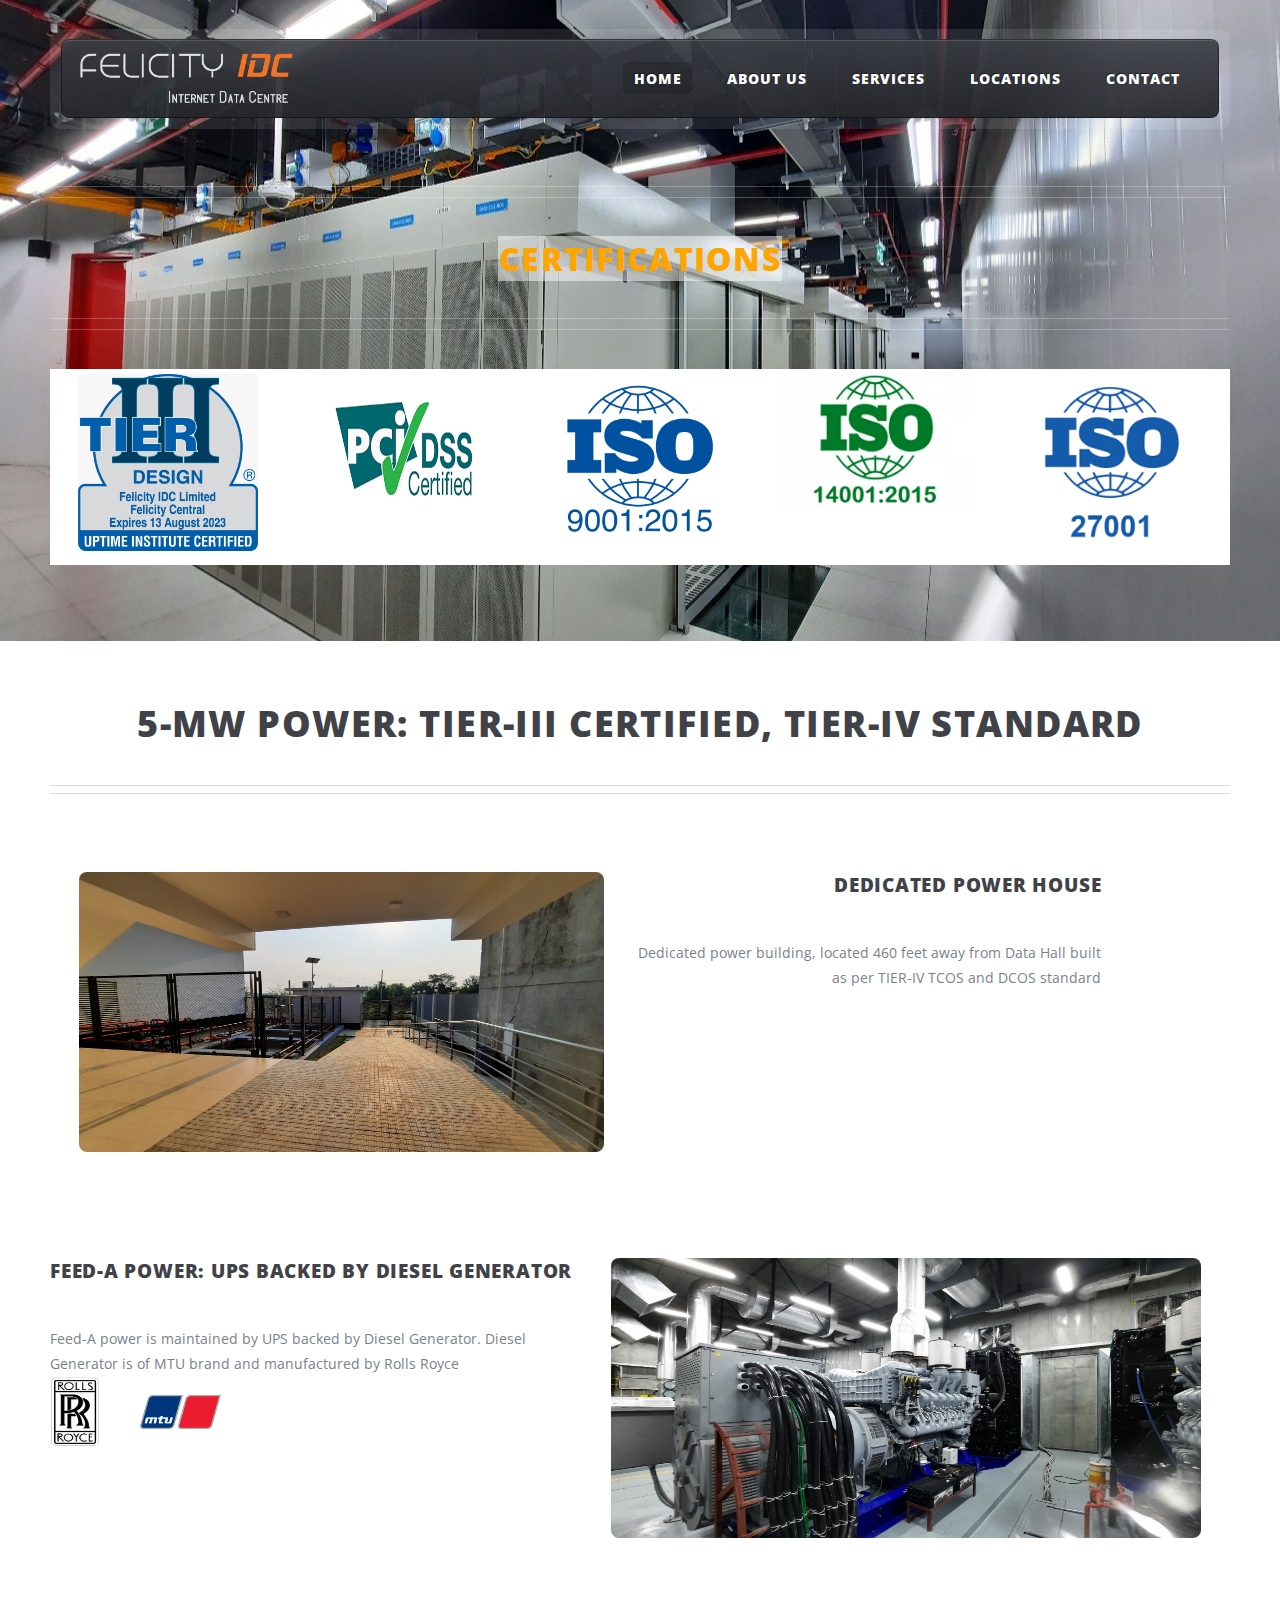
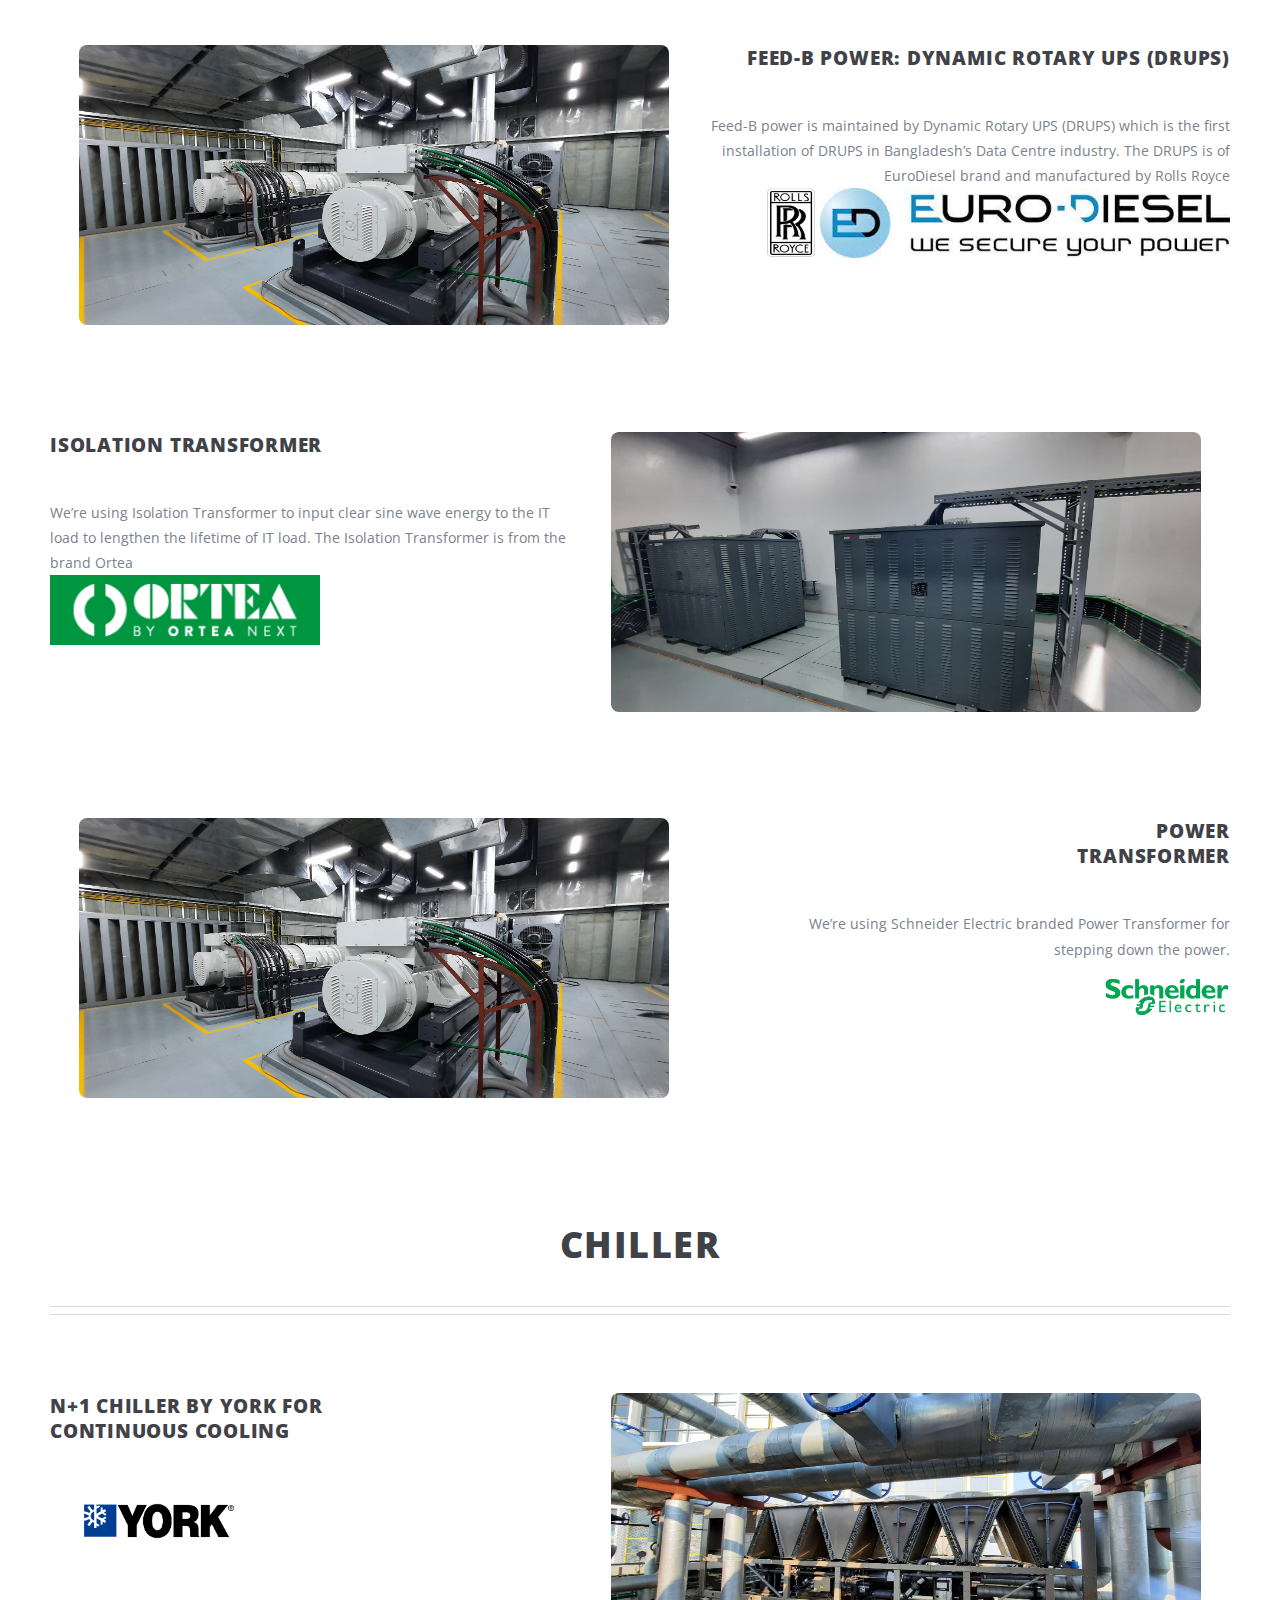
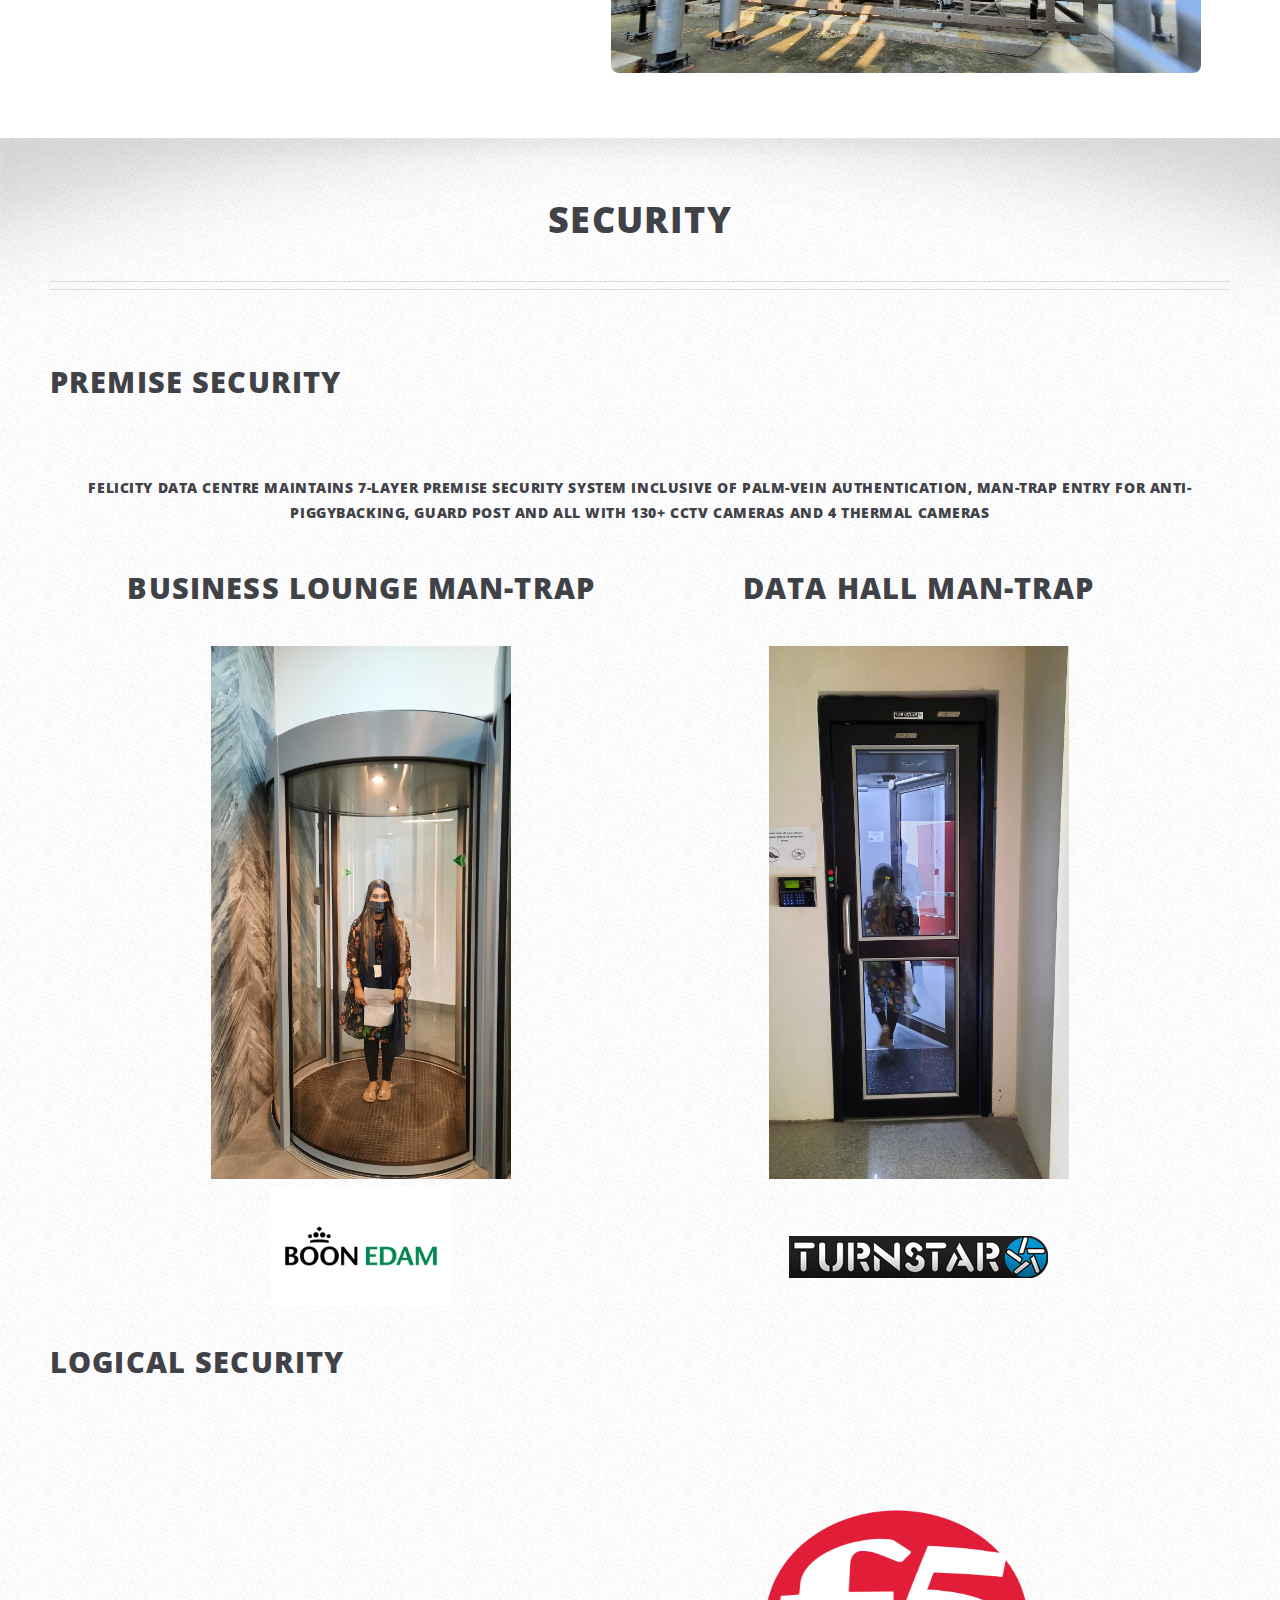
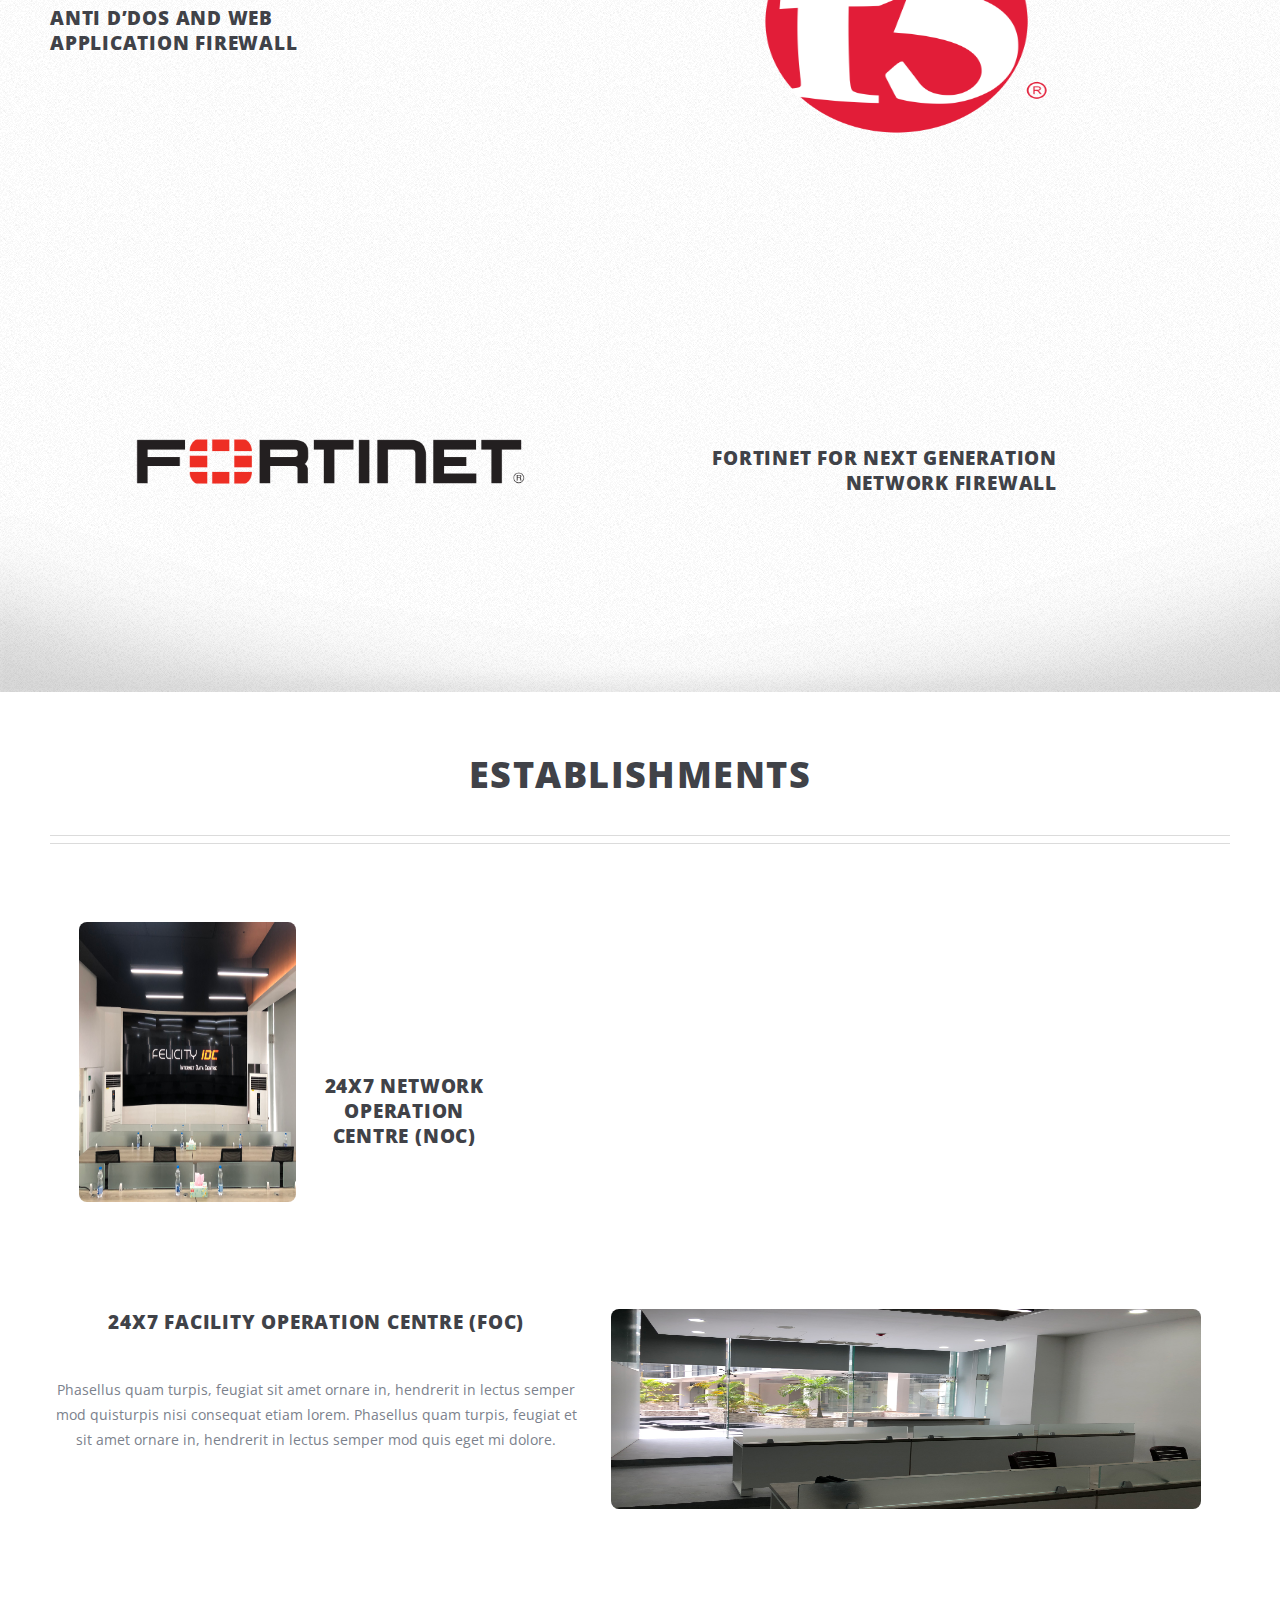
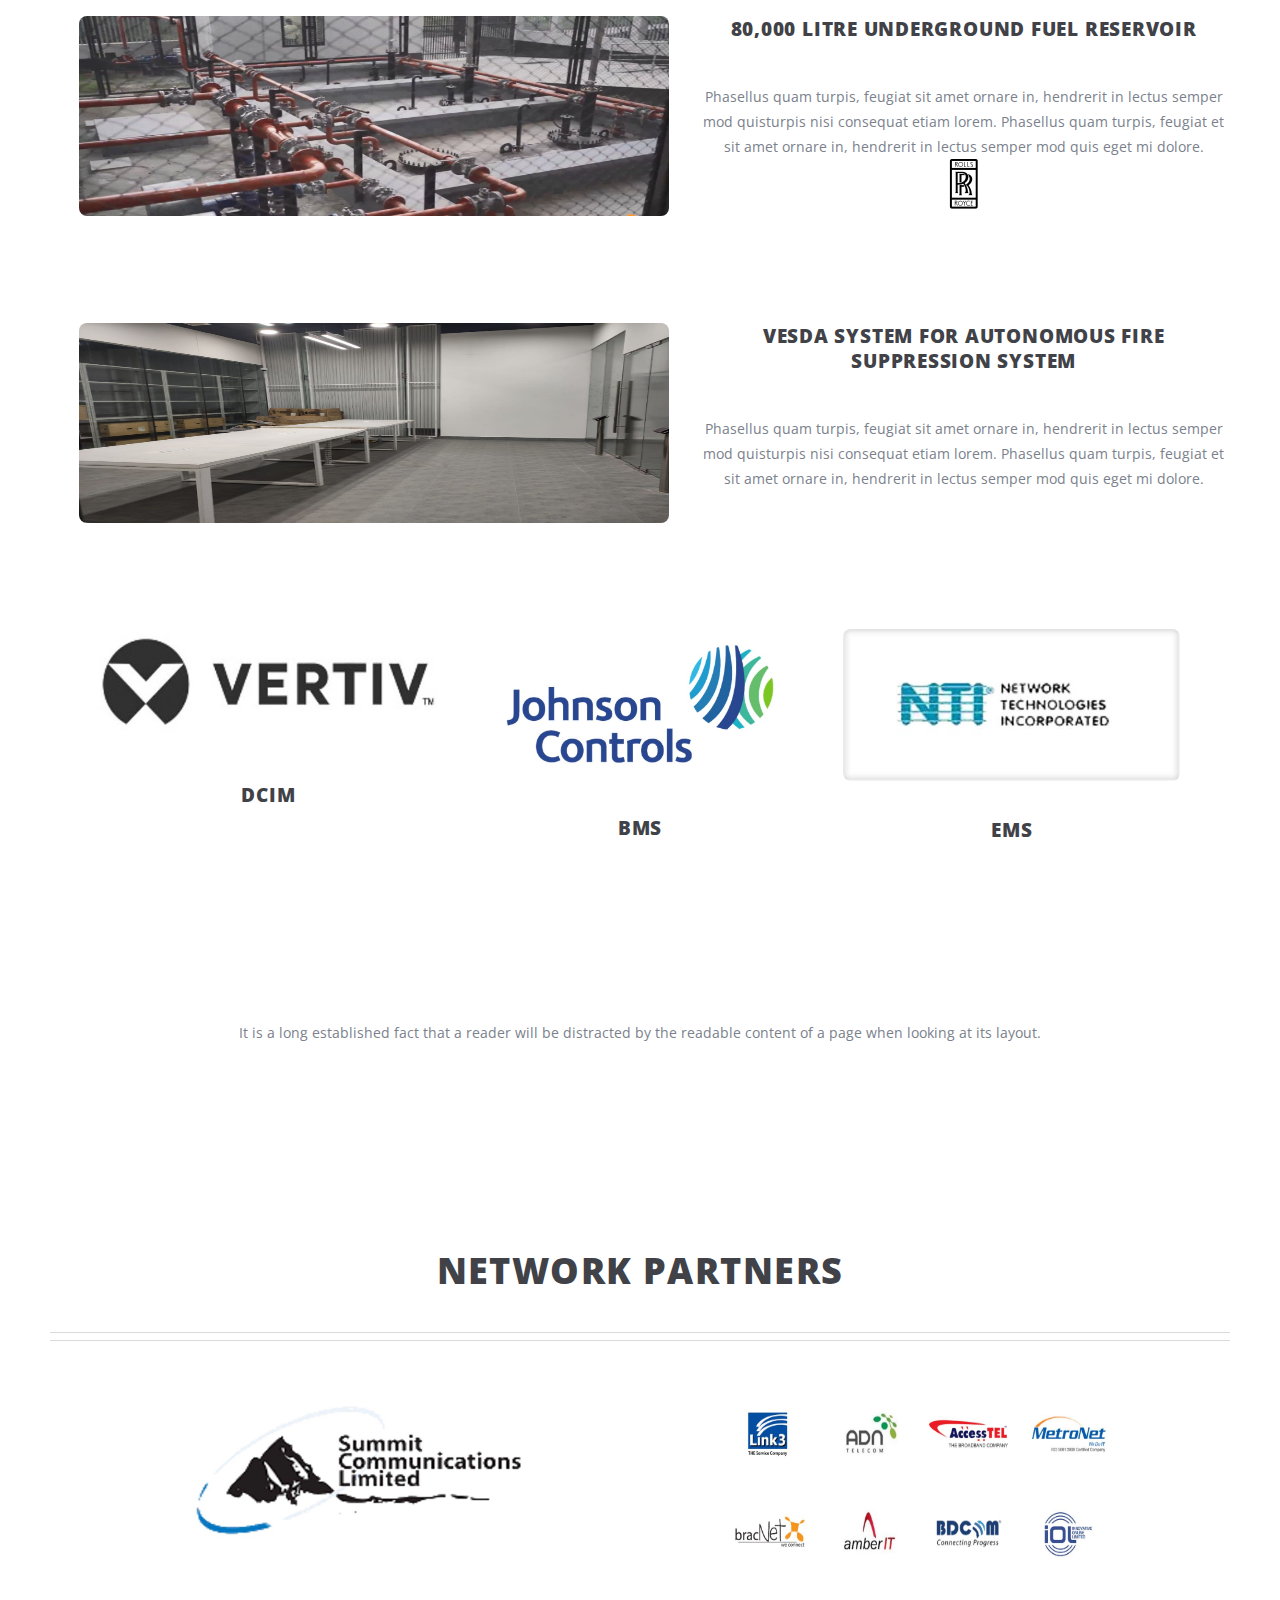
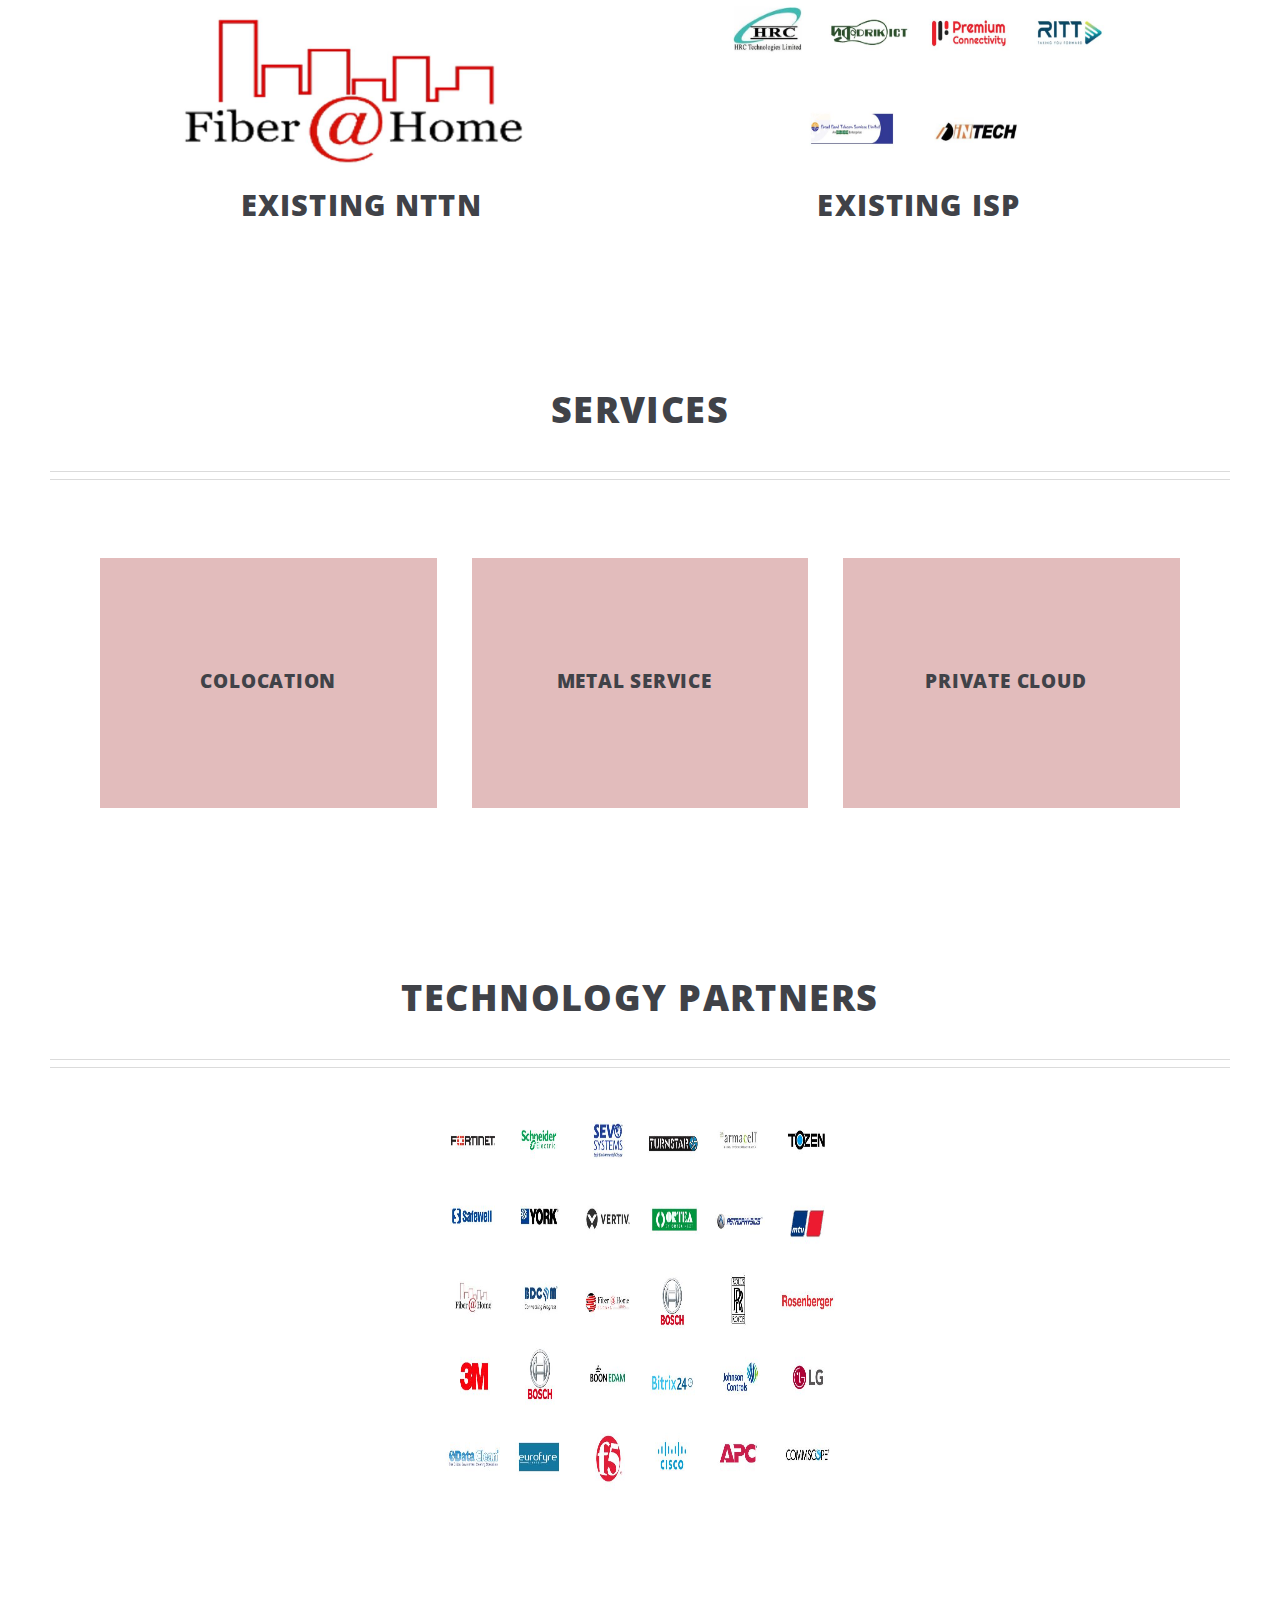
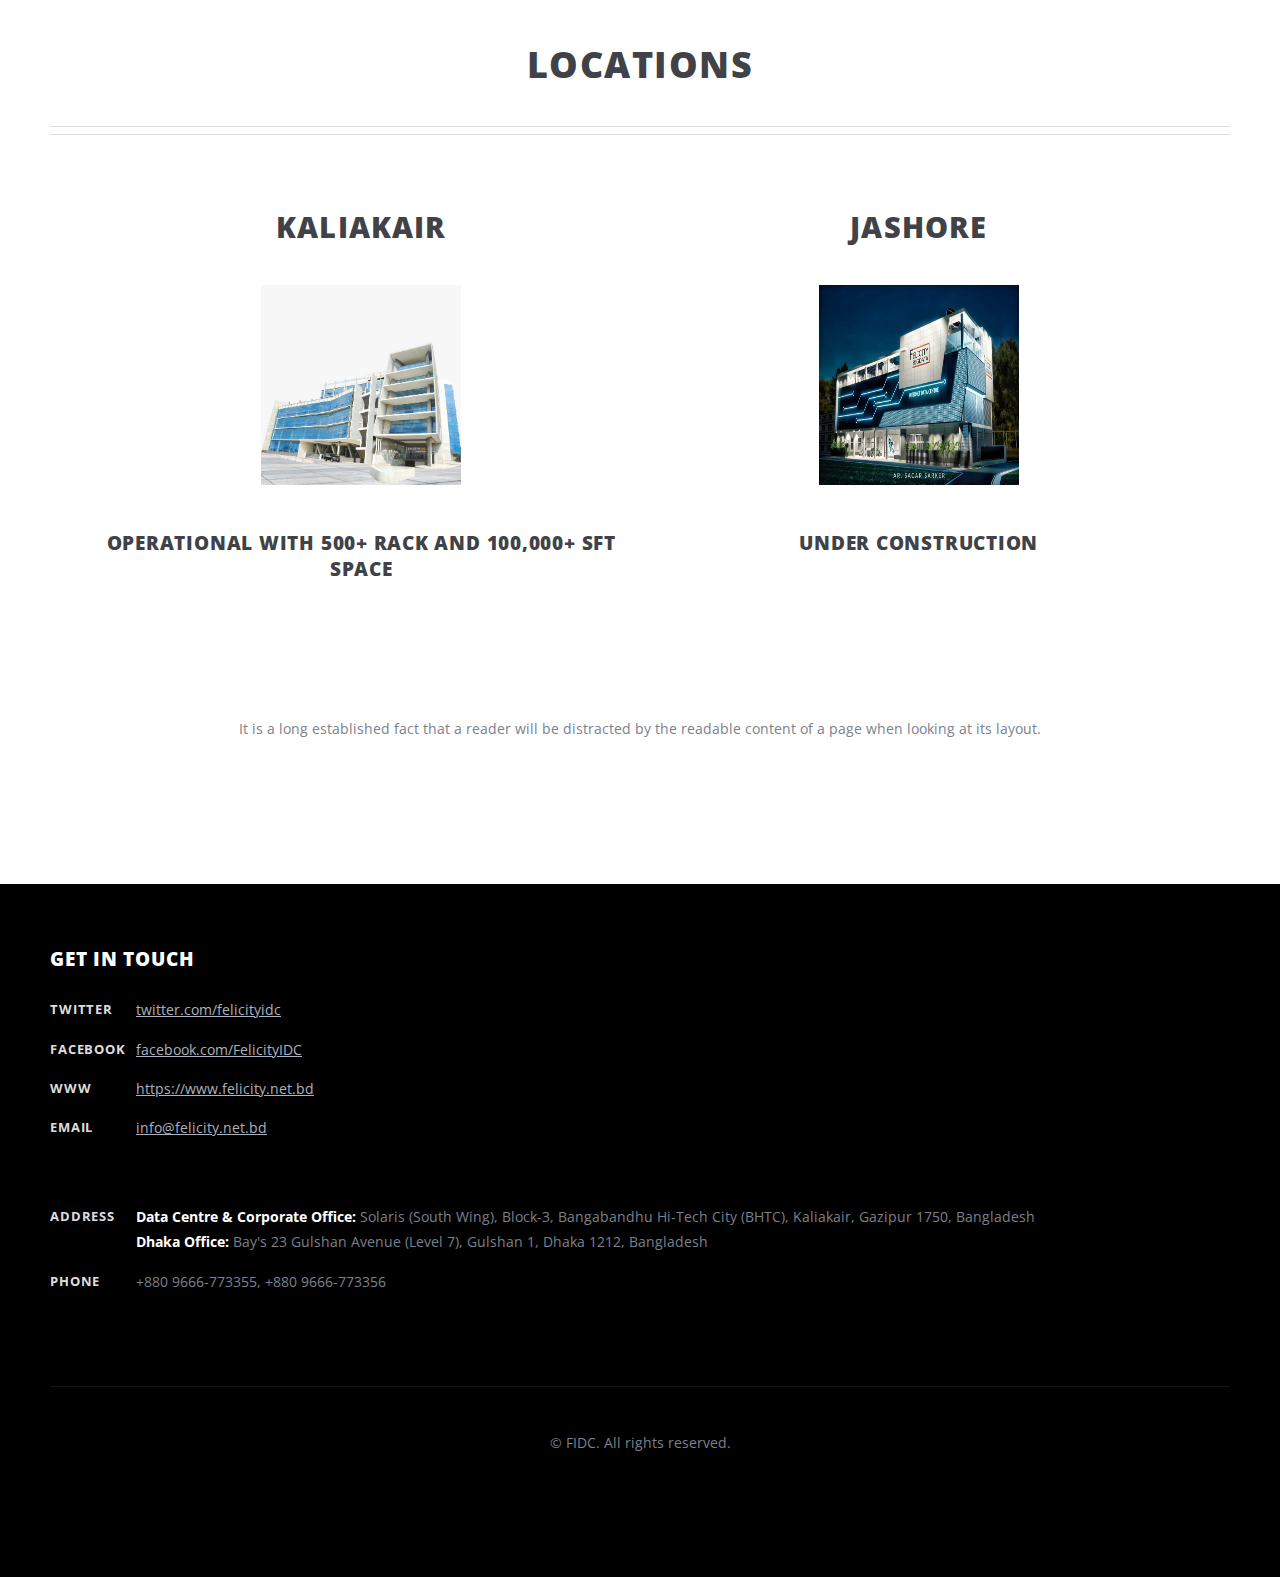
==== commit ec8d9a9a: "fix align" ====
--- a/index.html
+++ b/index.html
@@ -57,7 +57,7 @@
                                     <img src="images/ISO_9001-2015.svg (1).png" alt="Mountains" style="width:80%">
                                 </div>
                                 <div class="columns">
-                                    <img src="images/Certificazione-ISO-14001-2015.png" alt="Mountains" width="185"
+                                    <img src="images/Certificazione-ISO-14001-2015.png" alt="Mountains" width="195"
                                         height="135">
                                 </div>
                                 <div class="columns">
@@ -145,33 +145,25 @@
                                     <p style="text-align: left; margin: 0 22em 2em 0em;"> We’re using Isolation Transformer to input clear sine wave energy to the IT load
                                         to lengthen the lifetime of IT load. The Isolation Transformer is from the brand
                                         Ortea
-                                    </br><img src="images/Ortea-logo.png" alt="" width="275" height="70" />
-
-                                    </p>
-                                </div>
-                            </article>
-                            <article class="box excerpt">
-                                <a href="#" class="image left"><img src="images/DRUPS 4.jpg" alt="" width="400"
-                                        height="350" /></a>
-                                <div>
-                                    <header>
-
-                                        <h3><a href="#"> Power Transformer</a></h3>
-                                    </header>
-                                    <p> We’re using Schneider Electric branded Power Transformer for stepping down the
+                                    </br><img src="images/Ortea-logo.png" alt="" width="270" height="70" />
+
+                                    </p>
+                                </div>
+                            </article>
+                            <article class="box excerpt">
+                                <a href="#" class="image left"><img src="images/DRUPS 4.jpg" alt="" width="280" height="280" /></a>
+                                <div>
+                                    <header>
+
+                                        <h3 style="text-align: right; margin: 0 0em 2em 50em;"><a href="#"> Power Transformer</a></h3>
+                                    </header>
+                                    <p style="text-align: right; margin: 0 0em 2em 50em;"> We’re using Schneider Electric branded Power Transformer for stepping down the
                                         power.
-                                        <img src="images/schneider-electric-logo.png" alt="" width="50" height="70" />
-
-                                    </p>
-                                </div>
-                            </article>
-                            <div class="col-12">
-                                <br></br>
-                                <br></br>
-                                <p>It is a long established fact that a reader will be distracted by the readable
-                                    content of a page when looking at its layout.</p>
-                                <br></br>
-                            </div>
+                                        </br><img src="images/schneider-electric-logo.png" alt="" width="126" height="70" />
+
+                                    </p>
+                                </div>
+                            </article>
                         </div>
                     </section>
 
@@ -189,27 +181,17 @@
                             </div>
                             <!-- Excerpt -->
                             <article class="box excerpt">
-                                <a href="#" class="image left"><img src="images/Chiller 3.jpg" alt="" width="300"
-                                        height="300" /></a>
-                                <div>
-                                    <header>
-
-                                        <h3><a href="#"> N+1 Chiller by York for Continuous Cooling</a></h3>
-                                    </header>
-                                    <p>
-                                        <img src="images/york-logo.jpg" alt="" width="50" height="100" />
-
-                                    </p>
-                                </div>
-                            </article>
-
-                            <div class="col-12">
-                                <br></br>
-                                <br></br>
-                                <p>It is a long established fact that a reader will be distracted by the readable
-                                    content of a page when looking at its layout.</p>
-                                <br></br>
-                            </div>
+                                <a href="#" class="image right"><img src="images/Chiller 3.jpg" alt="" width="280" height="280"  /></a>
+                                <div>
+                                    <header>
+
+                                        <h3 style="text-align: left; margin: 0 42em 2em 0em;"><a href="#"> N+1 Chiller by York for Continuous Cooling</a></h3>
+
+                                    </header>
+                                    <img src="images/york-logo.jpg" alt="" width="150" height="70" style="text-align: left; margin: 0em 22em 0em 0em;"/>
+
+                                </div>
+                            </article>
                         </div>
                     </section>
 
@@ -227,9 +209,9 @@
                             </div>
                             <!-- Excerpt -->
                             <h2><a href="#">Premise Security</a></h2>
-                            <h3>Felicity Data Centre maintains 7-layer premise security system inclusive of palm-vein
+                            <h4>Felicity Data Centre maintains 7-layer premise security system inclusive of palm-vein
                                 authentication, man-trap entry for anti-piggybacking, guard post and all with 130+ CCTV
-                                Cameras and 4 Thermal Cameras</h3>
+                                Cameras and 4 Thermal Cameras</h4>
                             <!-- Feature 2 -->
                             <section class="container box feature2">
                                 <div class="row">
@@ -239,12 +221,11 @@
                                                 <h2>Business Lounge Man-Trap</h2>
 
                                             </header>
-                                            <img src="images/Business Lounge Man Trap 2.jpg" alt="" width="200"
-                                                height="200" />
+                                            <img src="images/Business Lounge Man Trap 2.jpg" alt="" width="300" height="533.3"  />
 
                                             <p>
-                                                <img src="images/Boon-Edam-logo-500x336.jpg" alt="" width="200"
-                                                    height="200" />
+                                                <img src="images/Boon-Edam-logo-500x336.jpg" alt="" width="180"
+                                                    height="120" />
                                             </p>
 
                                         </section>
@@ -254,11 +235,11 @@
                                             <header>
                                                 <h2>Data Hall Man-Trap</h2>
                                             </header>
-                                            <img src="images/Data Hall Man Trap.jpg" alt="" width="200" height="200" />
-
-                                            <p>
-                                                <img src="images/turnstar-logo-header.png" alt="" width="300"
-                                                    height="100" />
+                                            <img src="images/Data Hall Man Trap.jpg" alt=""  width="300" height="533.3" />
+
+                                            <p> </br></br>
+                                                <img src="images/turnstar-logo-header.png" alt="" width="259"
+                                                    height="42" />
                                             </p>
 
                                         </section>
@@ -271,41 +252,26 @@
                             <!-- Excerpt -->
                             <article class="box excerpt">
                                 <a href="#" class="image right"><img src="images/F5_Networks-Logo.wine.png" alt=""
-                                        width="200" height="200" /></a>
-                                <div>
-                                    <header>
-                                        <h3><a href="#">Anti D’DoS and Web Application Firewall</a></h3>
-                                    </header>
-                                    <p>Phasellus quam turpis, feugiat sit amet ornare in, hendrerit in lectus
-                                        semper mod quisturpis nisi consequat etiam lorem. Phasellus quam turpis,
-                                        feugiat et sit amet ornare in, hendrerit in lectus semper mod quis eget mi
-                                        dolore.
-                                    </p>
+                                        width="500" height="333" /></a>
+                                <div>
+                                    <header>
+
+                                    </br></br></br></br></br></br>
+                                        <h3 style="text-align: left; margin: 0 45em 0em 0em;"><a href="#">Anti D’DoS and Web Application Firewall</a></h3>
+                                    </header>
                                 </div>
                             </article>
                             <article class="box excerpt">
                                 <a href="#" class="image left"><img src="images/Fortinet-Logo.wine.png" alt=""
-                                        width="200" height="200" /></a>
-                                <div>
-                                    <header>
-
-                                        <h3><a href="#">Fortinet for Next Generation Network Firewall</a></h3>
-                                    </header>
-                                    <p>Phasellus quam turpis, feugiat sit amet ornare in, hendrerit in lectus
-                                        semper mod quisturpis nisi consequat etiam lorem. Phasellus quam turpis,
-                                        feugiat et sit amet ornare in, hendrerit in lectus semper mod quis eget mi
-                                        dolore.
-                                    </p>
-                                </div>
-                            </article>
-
-                            <div class="col-12">
-                                <br></br>
-                                <br></br>
-                                <p>It is a long established fact that a reader will be distracted by the readable
-                                    content of a page when looking at its layout.</p>
-                                <br></br>
-                            </div>
+                                        width="500" height="333" /></a>
+                                <div>
+                                    <header>
+                                    </br></br></br></br></br></br>
+                                        <h3 style="text-align: right; margin: 0 0em 2em 23em;"><a href="#">Fortinet for Next Generation Network Firewall</a></h3>
+                                    </header>
+
+                                </div>
+                            </article>
                         </div>
                     </section>
 
@@ -326,18 +292,15 @@
                             </div>
                             <!-- Excerpt -->
                             <article class="box excerpt">
-                                <a href="#" class="image left"><img src="images/NOC2.JPG" alt="" width="200"
-                                        height="200" /></a>
-                                <div>
-                                    <header>
+                                <a href="#" class="image left"><img src="images/NOC2.JPG" alt="" width="280"
+                                        height="280" /></a>
+                                <div>
+                                    <header>
+                                    </br></br></br></br></br></br>
 
                                         <h3><a href="#">24X7 Network Operation Centre (NOC)</a></h3>
                                     </header>
-                                    <p>Phasellus quam turpis, feugiat sit amet ornare in, hendrerit in lectus
-                                        semper mod quisturpis nisi consequat etiam lorem. Phasellus quam turpis,
-                                        feugiat et sit amet ornare in, hendrerit in lectus semper mod quis eget mi
-                                        dolore.
-                                    </p>
+
                                 </div>
                             </article>
                             <!-- Excerpt -->
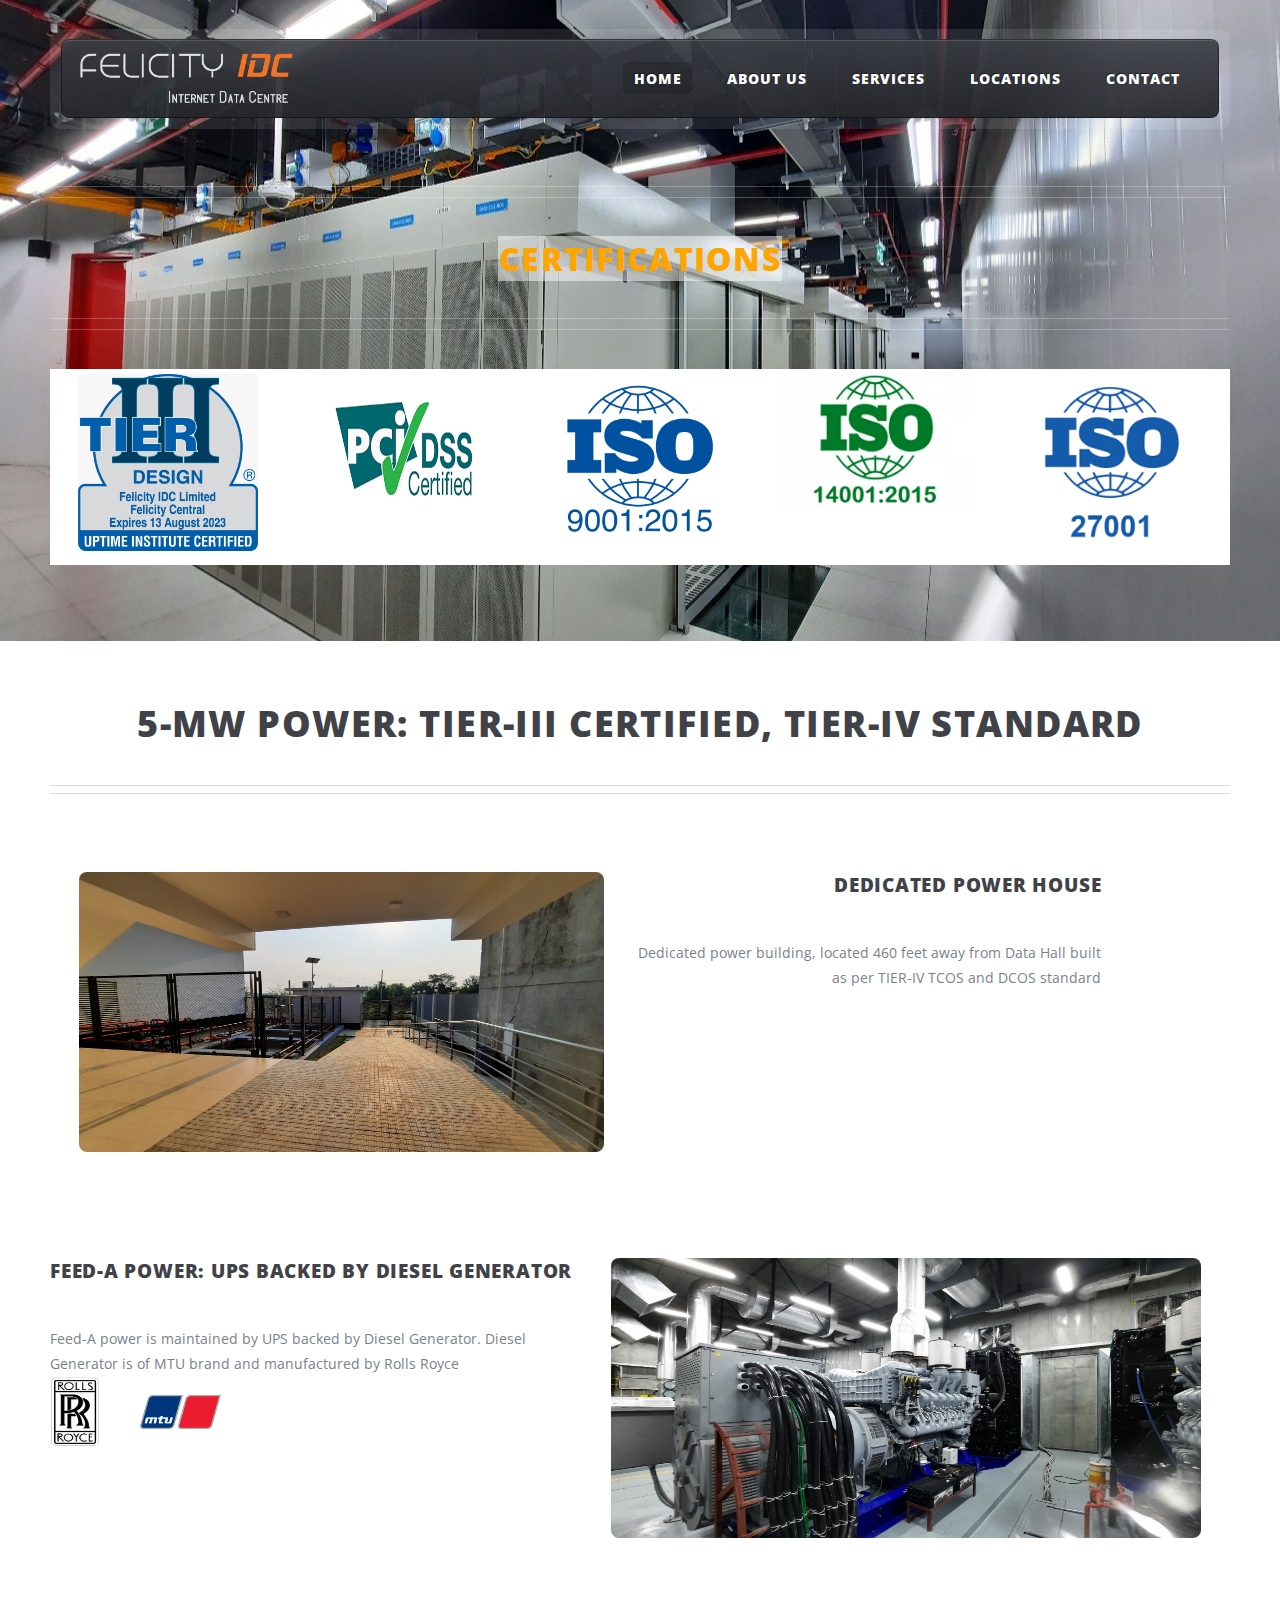
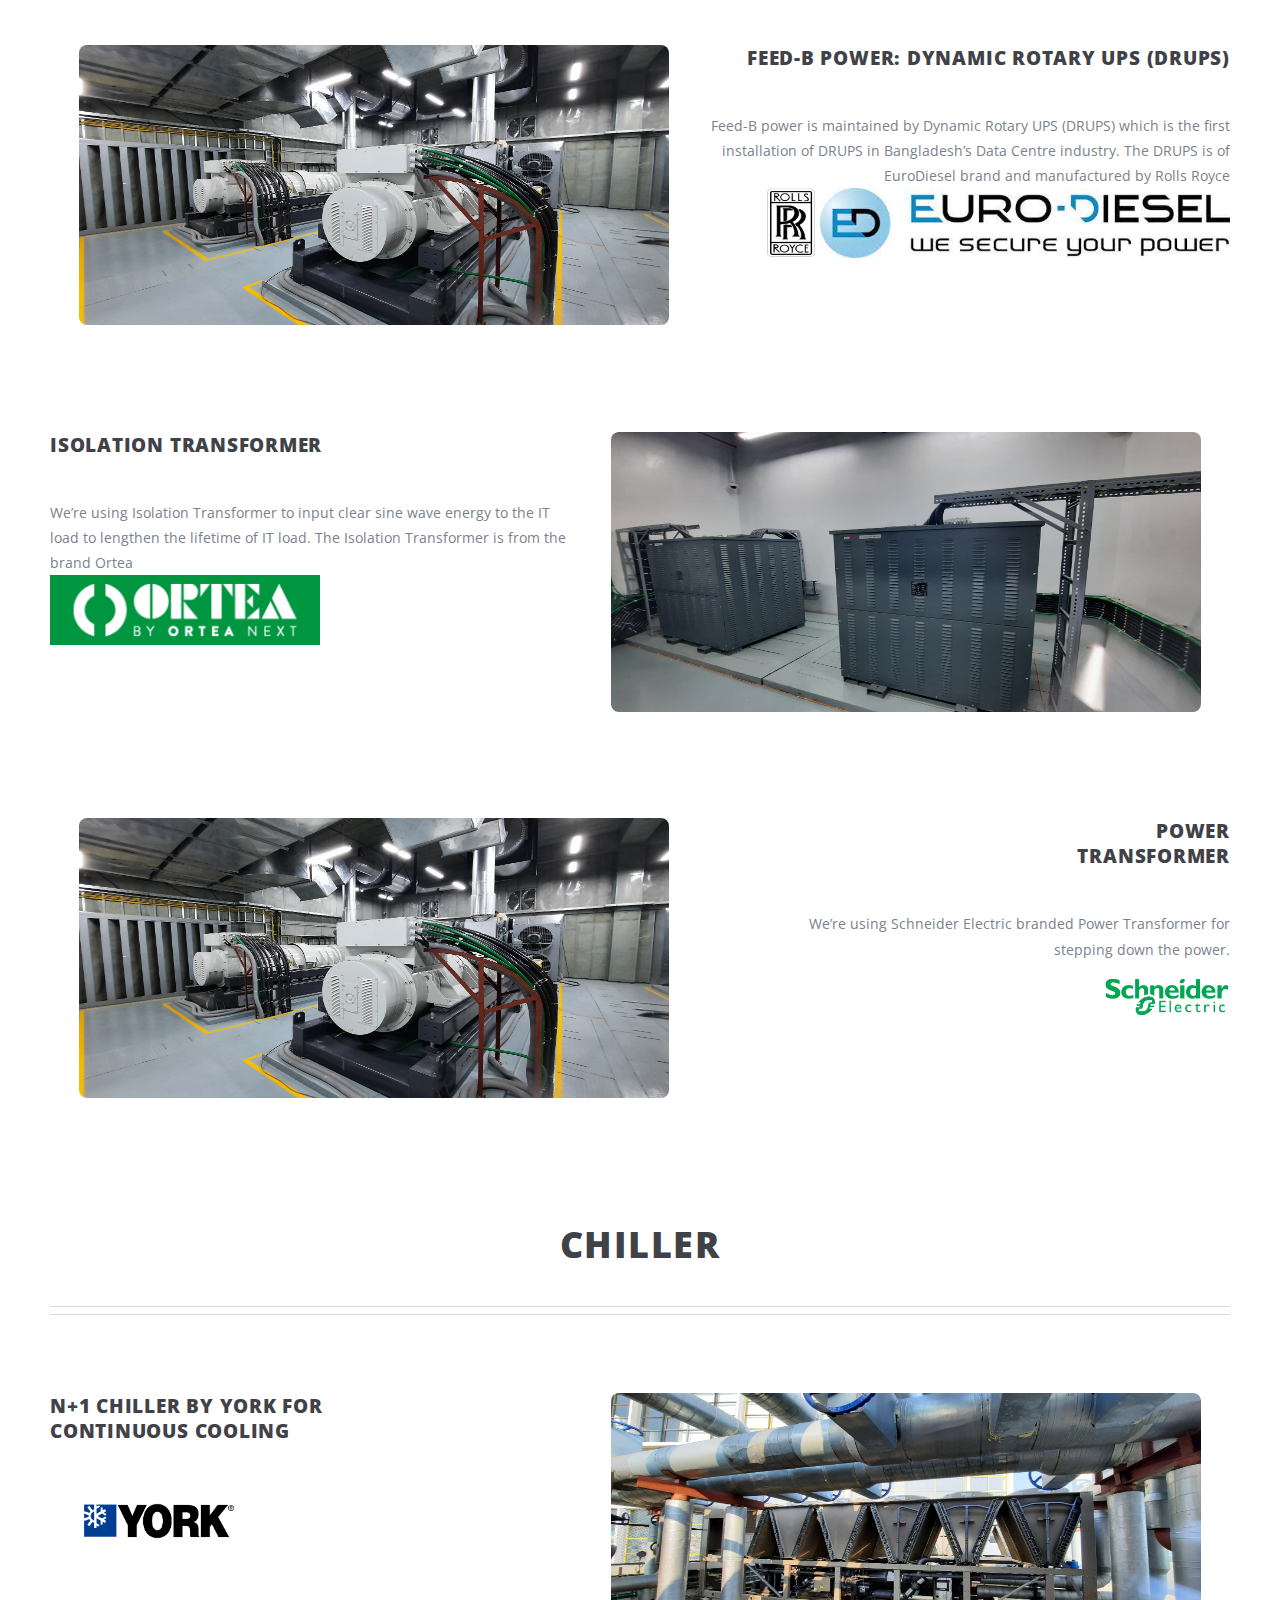
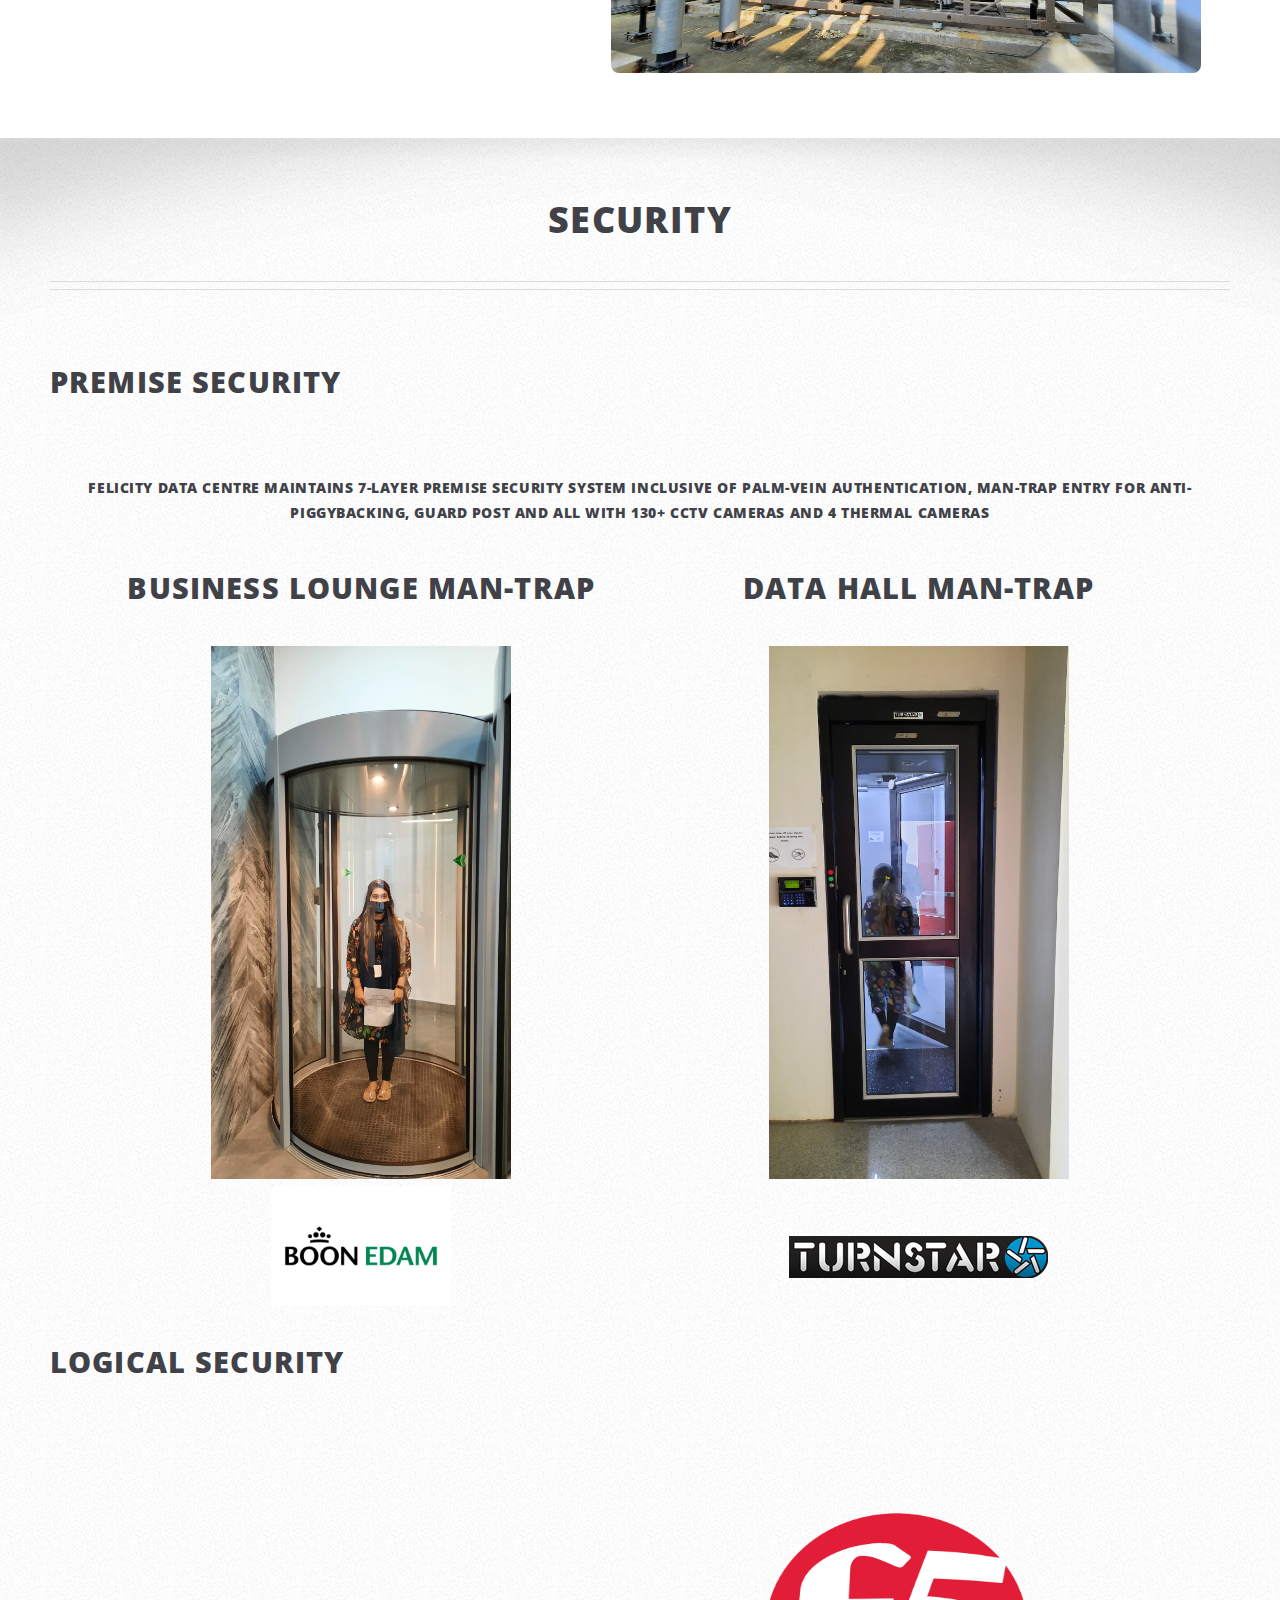
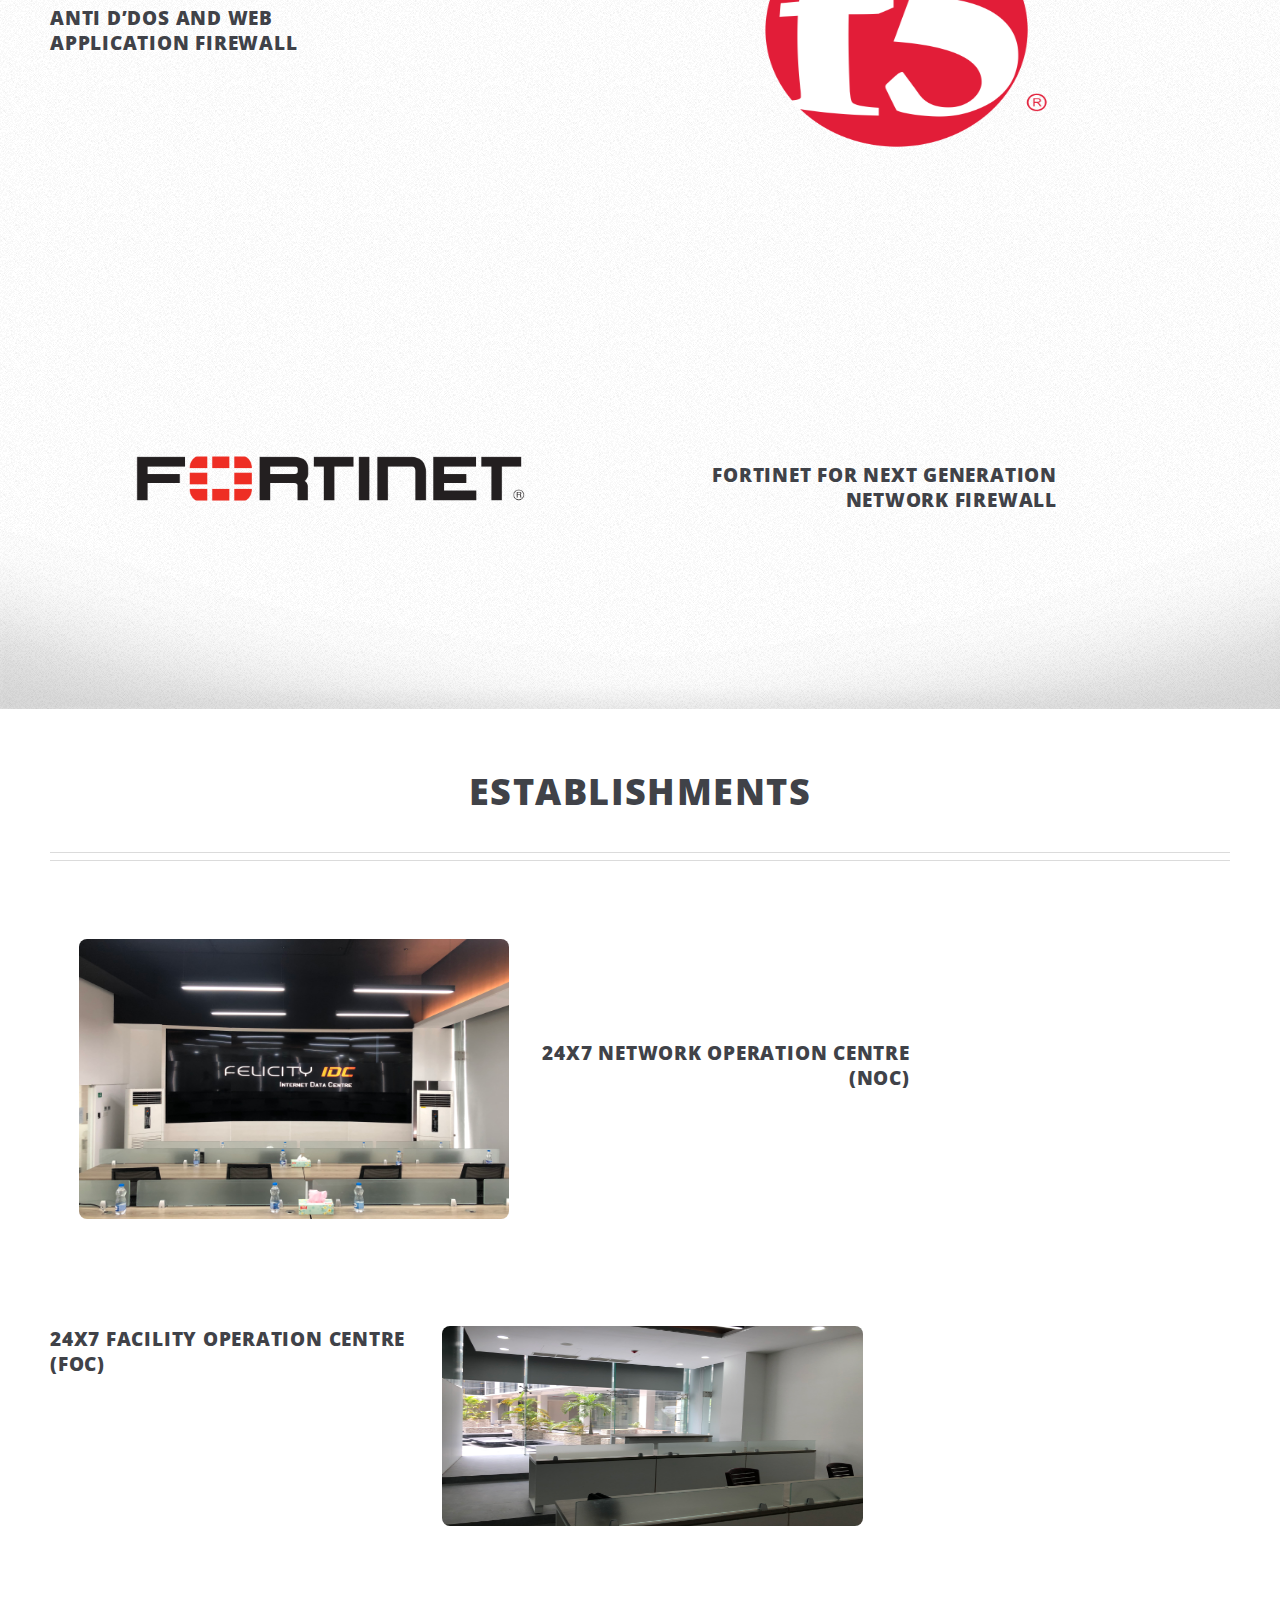
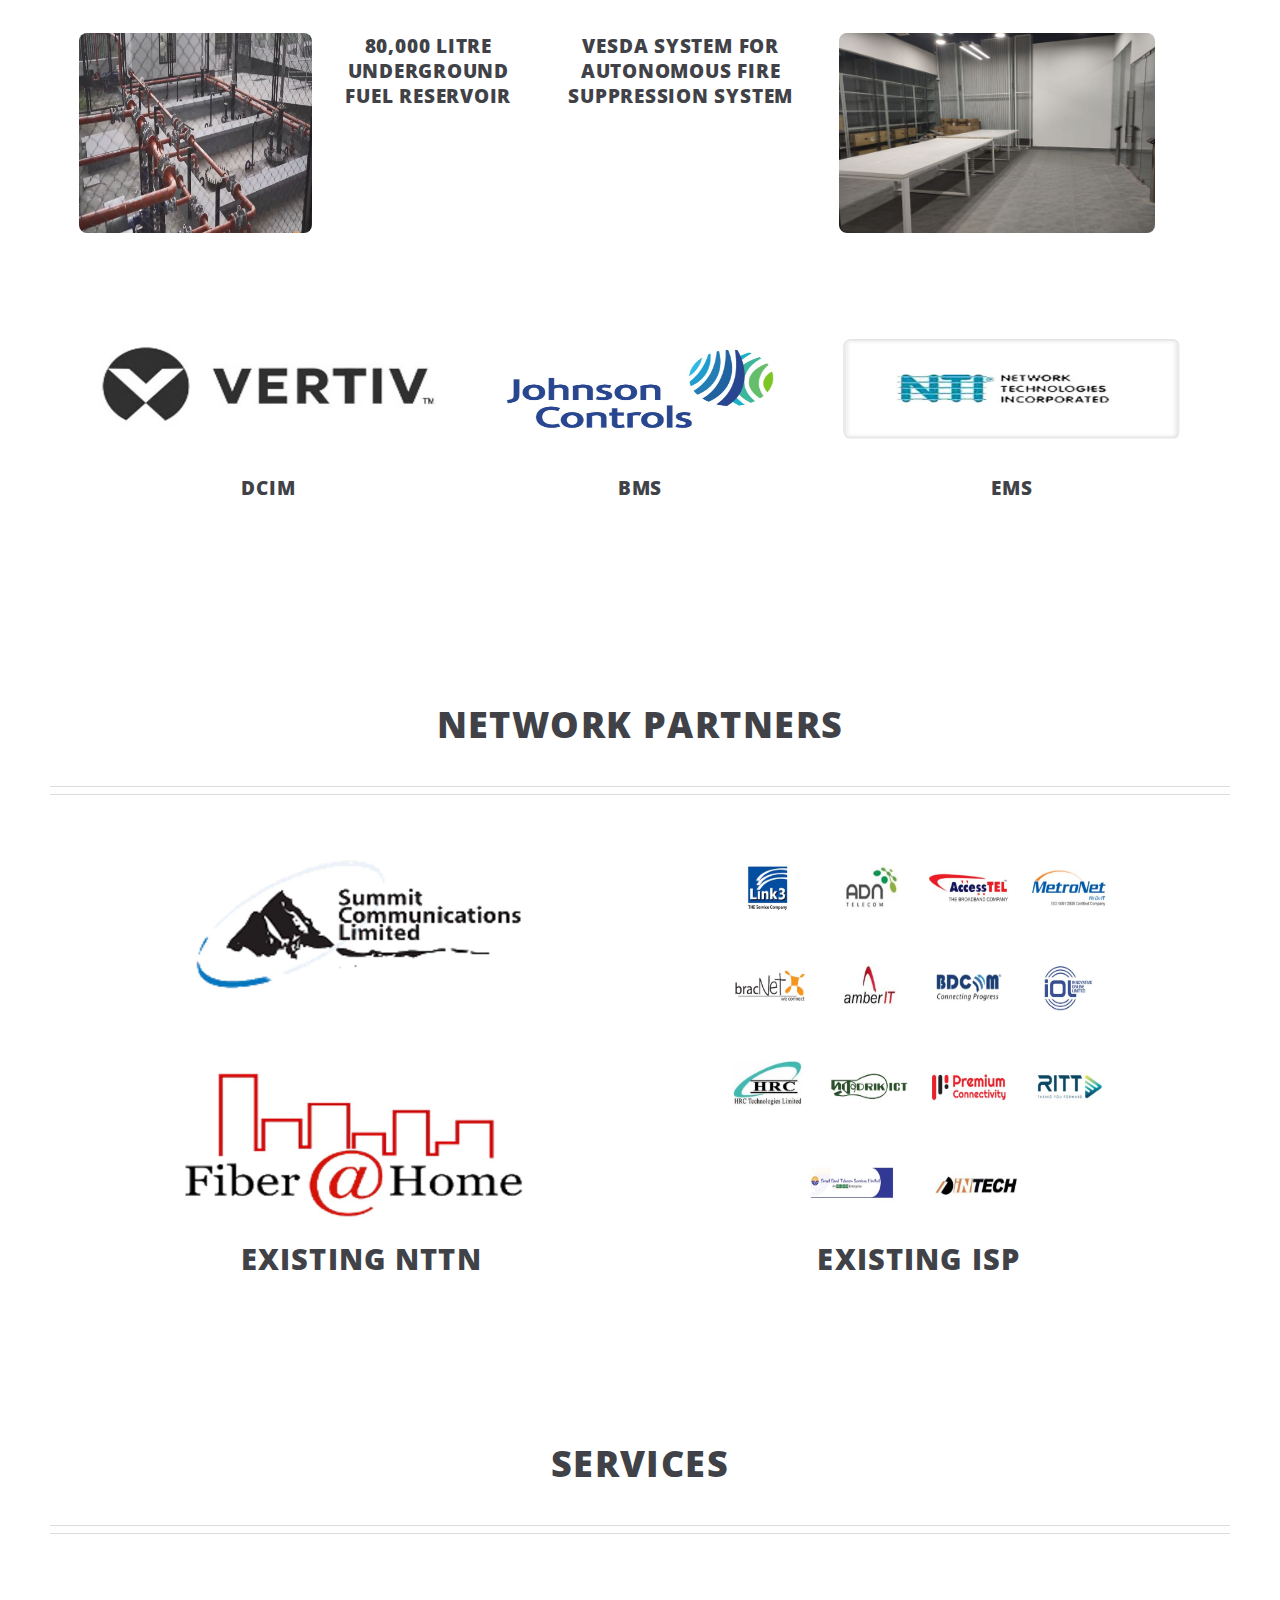
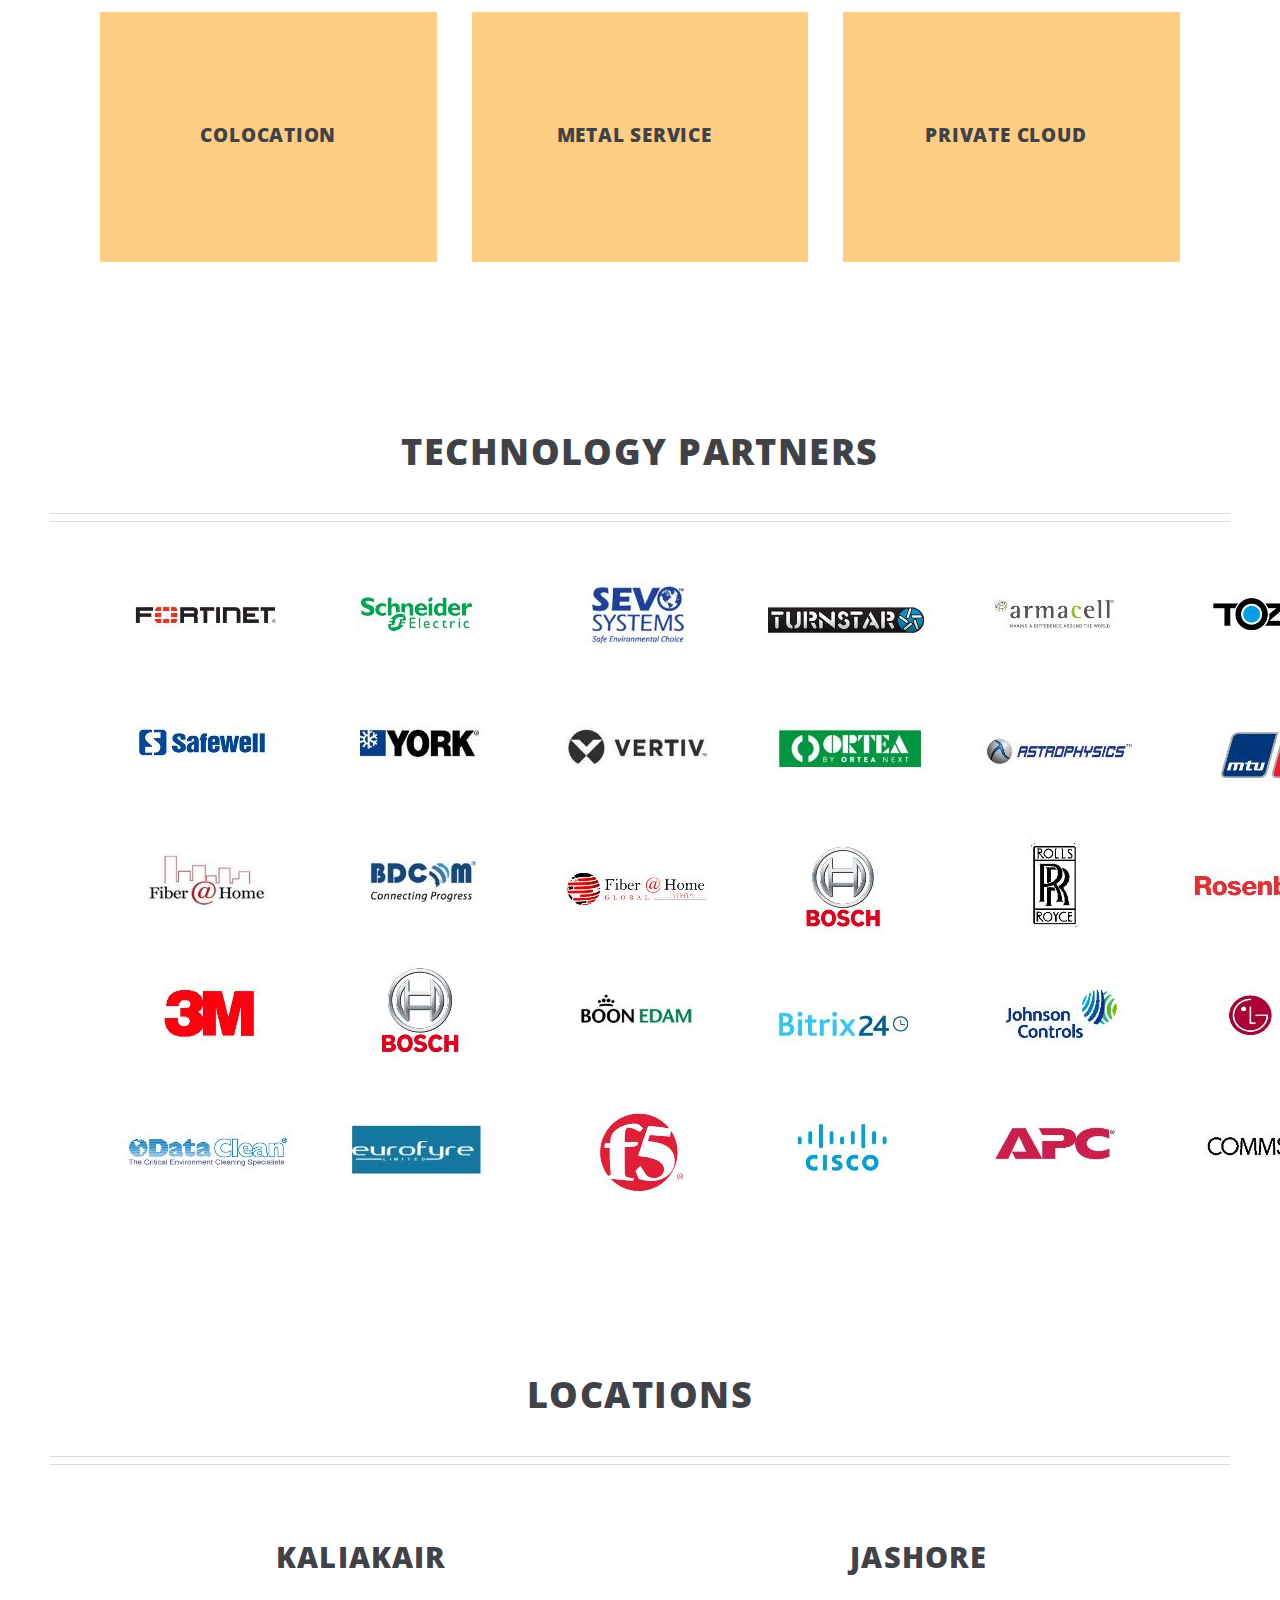
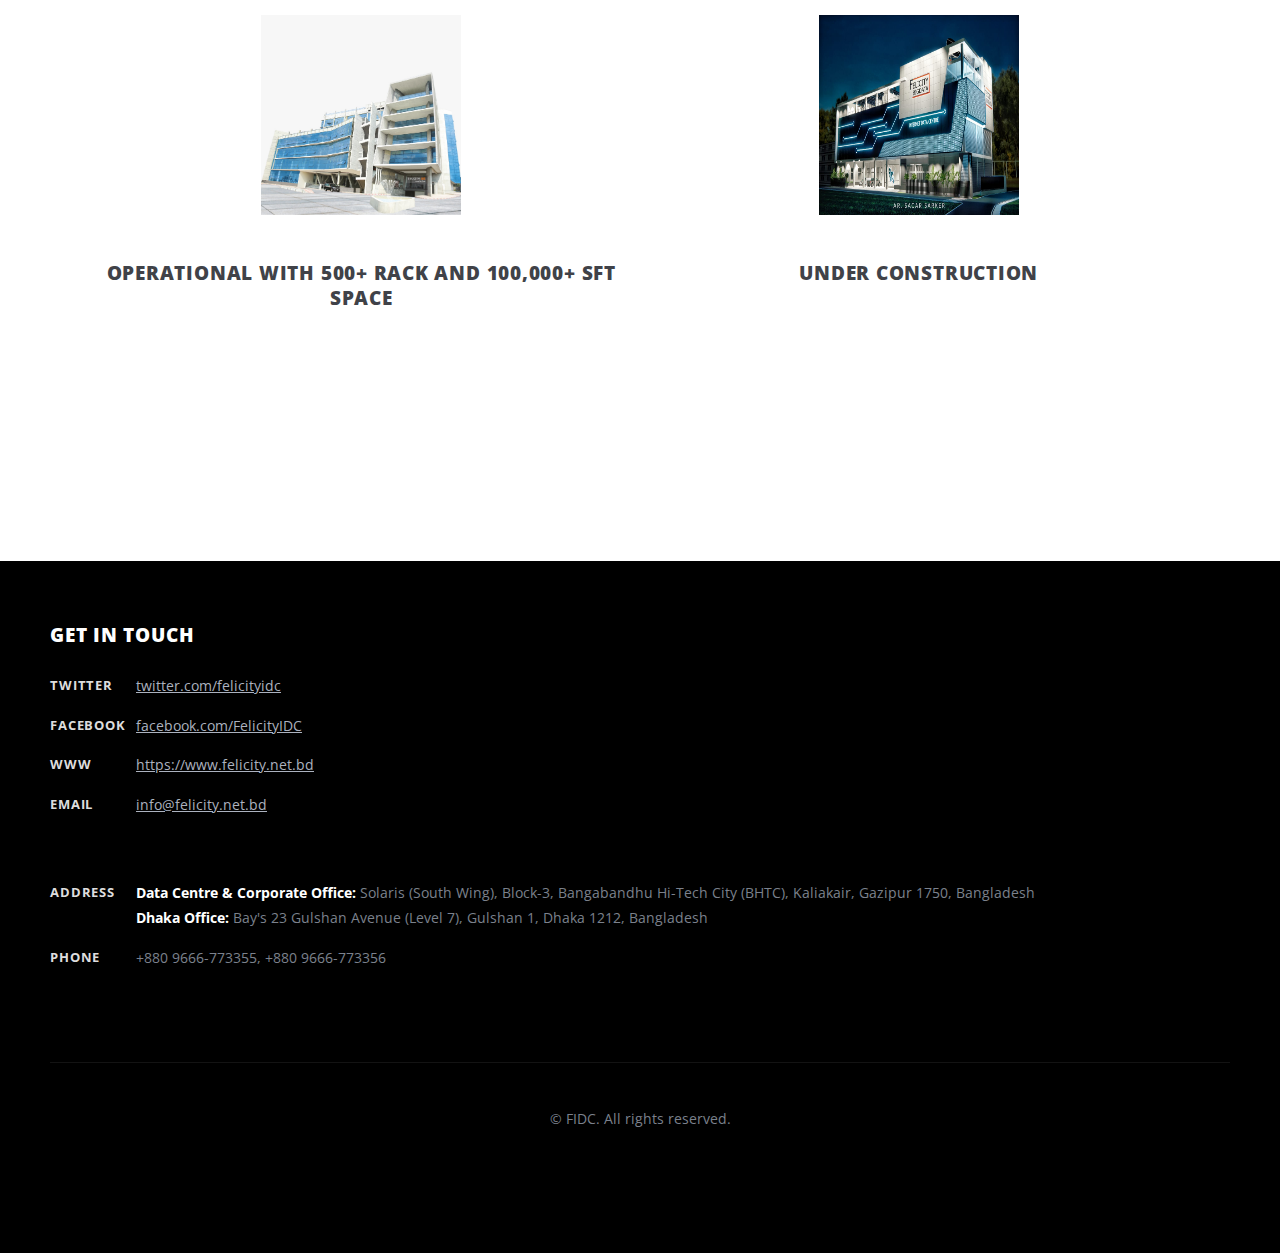
==== commit 0bb2768e: "fix align" ====
--- a/index.html
+++ b/index.html
@@ -252,7 +252,7 @@
                             <!-- Excerpt -->
                             <article class="box excerpt">
                                 <a href="#" class="image right"><img src="images/F5_Networks-Logo.wine.png" alt=""
-                                        width="500" height="333" /></a>
+                                        width="500" height="350" /></a>
                                 <div>
                                     <header>
 
@@ -292,13 +292,13 @@
                             </div>
                             <!-- Excerpt -->
                             <article class="box excerpt">
-                                <a href="#" class="image left"><img src="images/NOC2.JPG" alt="" width="280"
-                                        height="280" /></a>
-                                <div>
-                                    <header>
-                                    </br></br></br></br></br></br>
-
-                                        <h3><a href="#">24X7 Network Operation Centre (NOC)</a></h3>
+                                <a href="#" class="image left"><img src="images/NOC2.JPG" alt=""
+                                        width="280" height="280" style="padding: 0%;"/></a>
+                                <div>
+                                <header>
+                                </br></br></br></br>
+
+                                        <h3 style="text-align: right; margin: 0em 0em 0em 22em;"><a href="#">24X7 Network Operation Centre (NOC)</a></h3>
                                     </header>
 
                                 </div>
@@ -307,16 +307,13 @@
                             <article class="box excerpt">
                                 <a href="#" class="image right"><img src="images/FOC.JPG" alt="" width="200"
                                         height="200" /></a>
-                                <div>
-                                    <header>
-
-                                        <h3><a href="#">24X7 Facility Operation Centre (FOC)</a></h3>
-                                    </header>
-                                    <p>Phasellus quam turpis, feugiat sit amet ornare in, hendrerit in lectus
-                                        semper mod quisturpis nisi consequat etiam lorem. Phasellus quam turpis,
-                                        feugiat et sit amet ornare in, hendrerit in lectus semper mod quis eget mi
-                                        dolore.
-                                    </p>
+                                        <p></p>
+
+                                <div>
+                                    <header>
+                                        <h3 style="text-align: left; margin: 0em 22em 0em 0em;"><a href="#">24X7 Facility Operation Centre (FOC)</a></h3>
+                                    </header>
+                                    <p></p>
                                 </div>
                             </article>
                             <!-- Excerpt -->
@@ -328,27 +325,19 @@
 
                                         <h3><a href="#">80,000 Litre underground Fuel Reservoir</a></h3>
                                     </header>
-                                    <p>Phasellus quam turpis, feugiat sit amet ornare in, hendrerit in lectus
-                                        semper mod quisturpis nisi consequat etiam lorem. Phasellus quam turpis,
-                                        feugiat et sit amet ornare in, hendrerit in lectus semper mod quis eget mi
-                                        dolore.</br><img src="images/RR.png" alt="" width="50" height="50" />
-                                    </p>
-                                </div>
-                            </article>
-                            <!-- Excerpt -->
-                            <article class="box excerpt">
-                                <a href="#" class="image left"><img src="images/Dedicated Staging area.jpeg" alt=""
+
+                                </div>
+                            </article>
+                            <!-- Excerpt -->
+                            <article class="box excerpt">
+                                <a href="#" class="image right"><img src="images/Dedicated Staging area.jpeg" alt=""
                                         width="200" height="200" /></a>
                                 <div>
                                     <header>
 
                                         <h3><a href="#">VESDA System for Autonomous Fire Suppression System</a></h3>
                                     </header>
-                                    <p>Phasellus quam turpis, feugiat sit amet ornare in, hendrerit in lectus
-                                        semper mod quisturpis nisi consequat etiam lorem. Phasellus quam turpis,
-                                        feugiat et sit amet ornare in, hendrerit in lectus semper mod quis eget mi
-                                        dolore.
-                                    </p>
+
                                 </div>
                             </article>
                             <!-- Feature 1 -->
@@ -357,7 +346,8 @@
 
                                     <div class="col-17 col-12-medium">
                                         <section>
-                                            <a href="#" class="image featured"><img src="images/Vertiv.jpeg"
+                                            <a href="#" class="image featured"><img src="images/Vertiv.jpeg" width="300"
+                                                height="100" 
                                                     alt="" /></a>
                                             <header>
                                                 <h3>DCIM</h3>
@@ -367,7 +357,8 @@
                                     </div>
                                     <div class="col-17 col-12-medium">
                                         <section>
-                                            <a href="#" class="image featured"><img src="images/JhonsonControls.jpeg"
+                                            <a href="#" class="image featured"><img src="images/JhonsonControls.jpeg" width="230"
+                                                height="100"
                                                     alt="" /></a>
                                             <header>
                                                 <h3>BMS</h3>
@@ -377,7 +368,8 @@
                                     </div>
                                     <div class="col-17 col-12-medium">
                                         <section>
-                                            <a href="#" class="image featured"><img src="images/NTI.jpeg" alt="" /></a>
+                                            <a href="#" class="image featured"><img src="images/NTI.jpeg" alt="" width="230"
+                                                height="100" /></a>
                                             <header>
                                                 <h3>EMS</h3>
 
@@ -388,11 +380,7 @@
                                 </div>
                             </section>
                             <div class="col-12">
-                                <br></br>
-                                <br></br>
-                                <p>It is a long established fact that a reader will be distracted by the readable
-                                    content of a page when looking at its layout.</p>
-                                <br></br>
+
                             </div>
                         </div>
                     </section>
@@ -466,7 +454,7 @@
 
                                     <div class="col-17 col-12-medium">
                                         <section>
-                                            <header style="background-color: #c375757b; padding: 10px 2px 10px 2px;">
+                                            <header style="background-color: #ff99007b; padding: 10px 2px 10px 2px;">
                                                 <h3>&nbsp</br>&nbsp</br>&nbsp</br>&nbsp</br>Colocation</br>&nbsp</br>&nbsp</br>&nbsp</br>&nbsp
                                                 </h3>
 
@@ -475,7 +463,7 @@
                                     </div>
                                     <div class="col-17 col-12-medium">
                                         <section>
-                                            <header style="background-color: #c375757b; padding: 10px 2px 10px 2px;">
+                                            <header style="background-color: #ff99007b; padding: 10px 2px 10px 2px;">
                                                 <h3>&nbsp</br>&nbsp</br>&nbsp</br>&nbsp</br>Metal Service
                                                     &nbsp</br>&nbsp</br>&nbsp</br>&nbsp</br>&nbsp</br></h3>
 
@@ -484,7 +472,7 @@
                                     </div>
                                     <div class="col-17 col-12-medium">
                                         <section>
-                                            <header style="background-color: #c375757b; padding: 10px 2px 10px 2px;">
+                                            <header style="background-color: #ff99007b; padding: 10px 2px 10px 2px;">
                                                 <h3>&nbsp</br>&nbsp</br>&nbsp</br>&nbsp</br>Private Cloud
                                                     &nbsp</br>&nbsp</br>&nbsp</br>&nbsp</br>&nbsp</br></h3>
 
@@ -514,8 +502,8 @@
                                         <div class="col-6 col-12-medium">
                                             <section>
 
-                                                <img src="images/Technology Partners.jpeg" alt="" width="400"
-                                                    height="400" />
+                                                <img src="images/Technology Partners.jpeg" alt="" width="1280"
+                                                    height="676" />
                                             </section>
                                         </div>
                                     </div>
@@ -571,8 +559,6 @@
                             <div class="col-12">
                                 <br></br>
                                 <br></br>
-                                <p>It is a long established fact that a reader will be distracted by the readable
-                                    content of a page when looking at its layout.</p>
                                 <br></br>
                             </div>
                         </div>
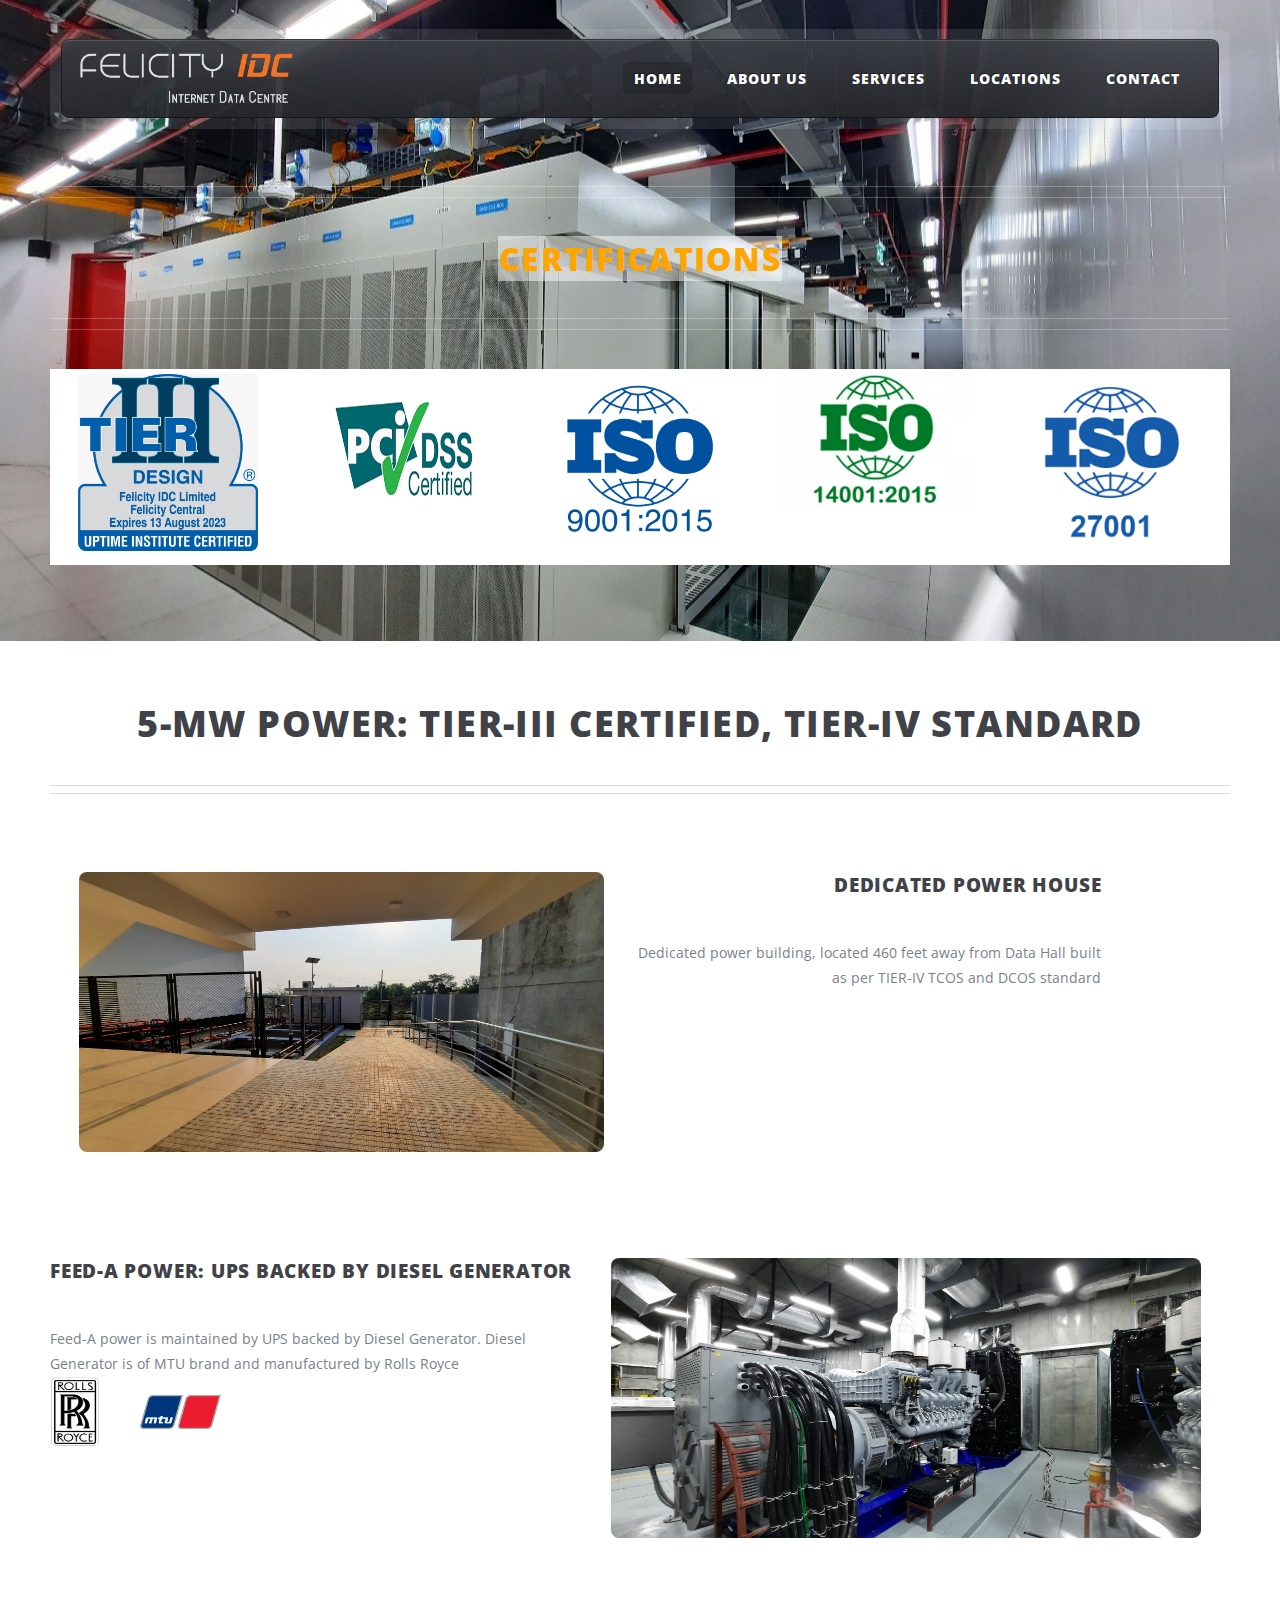
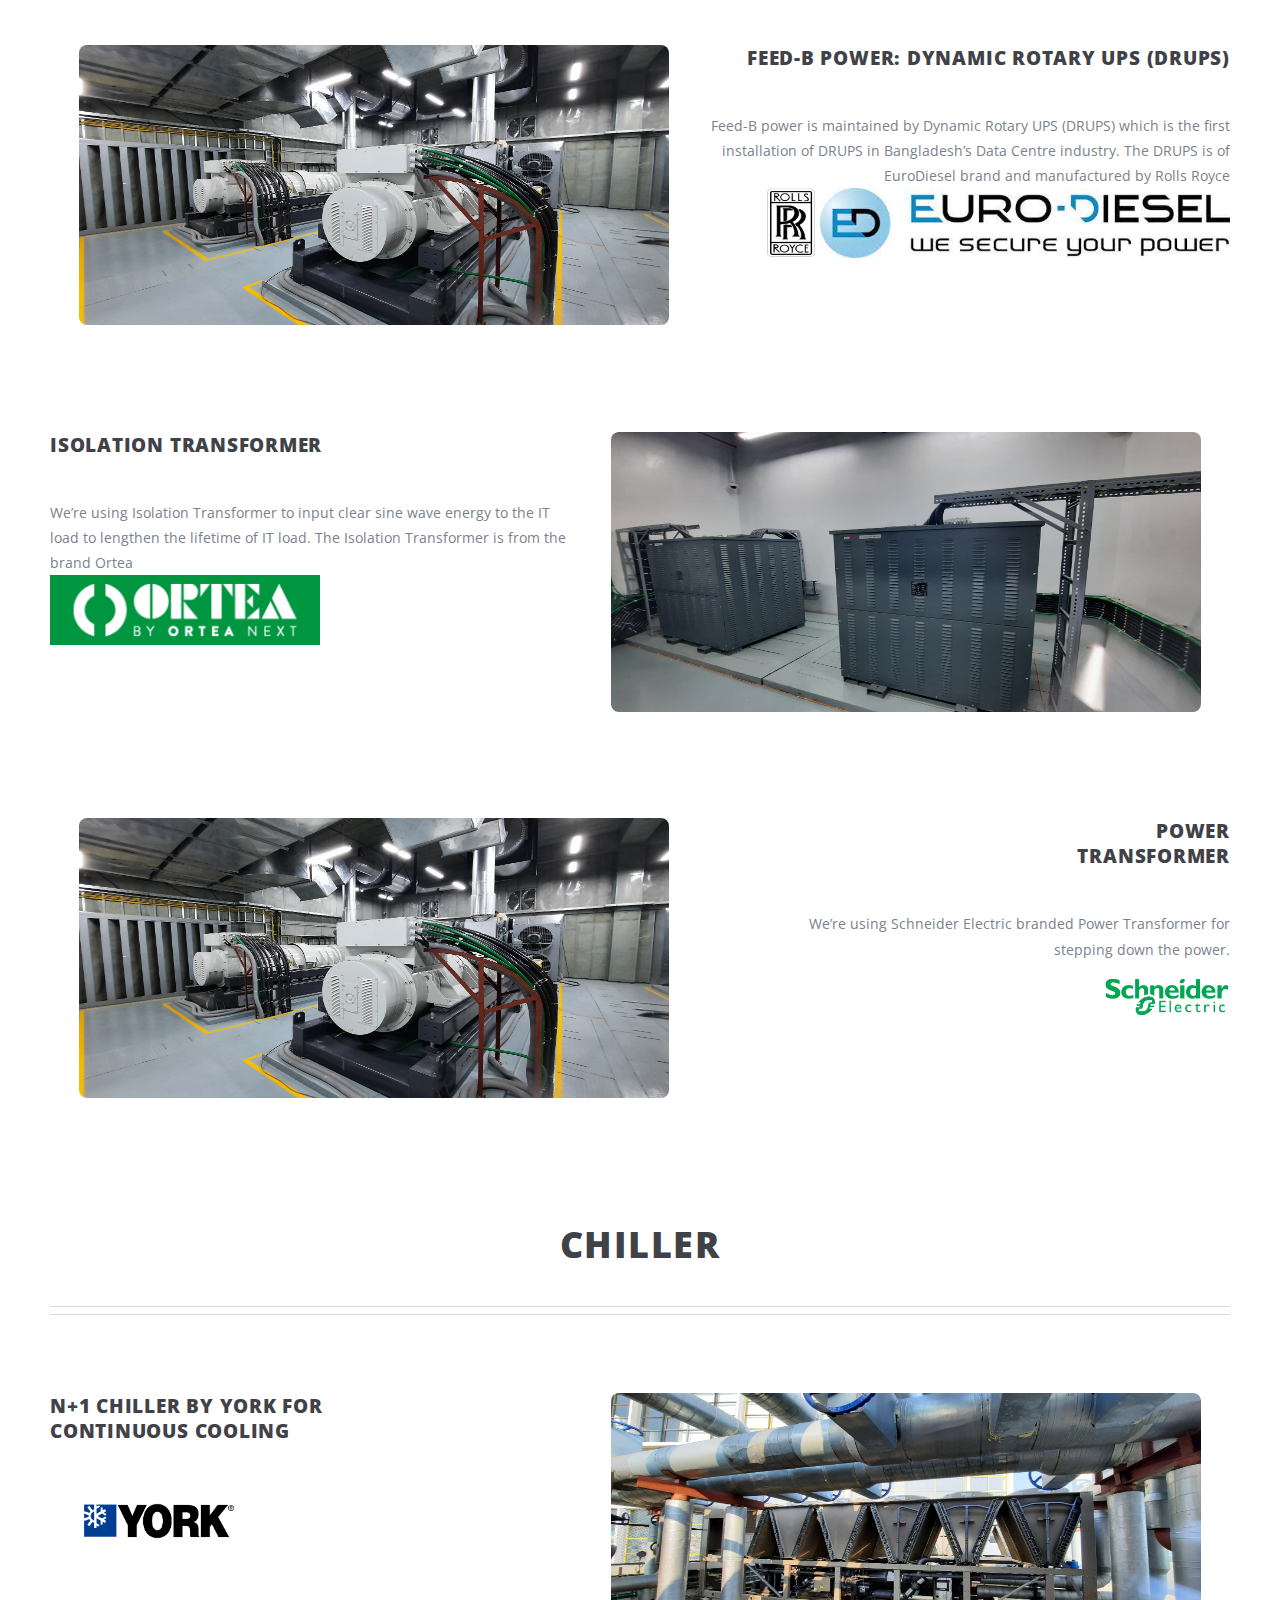
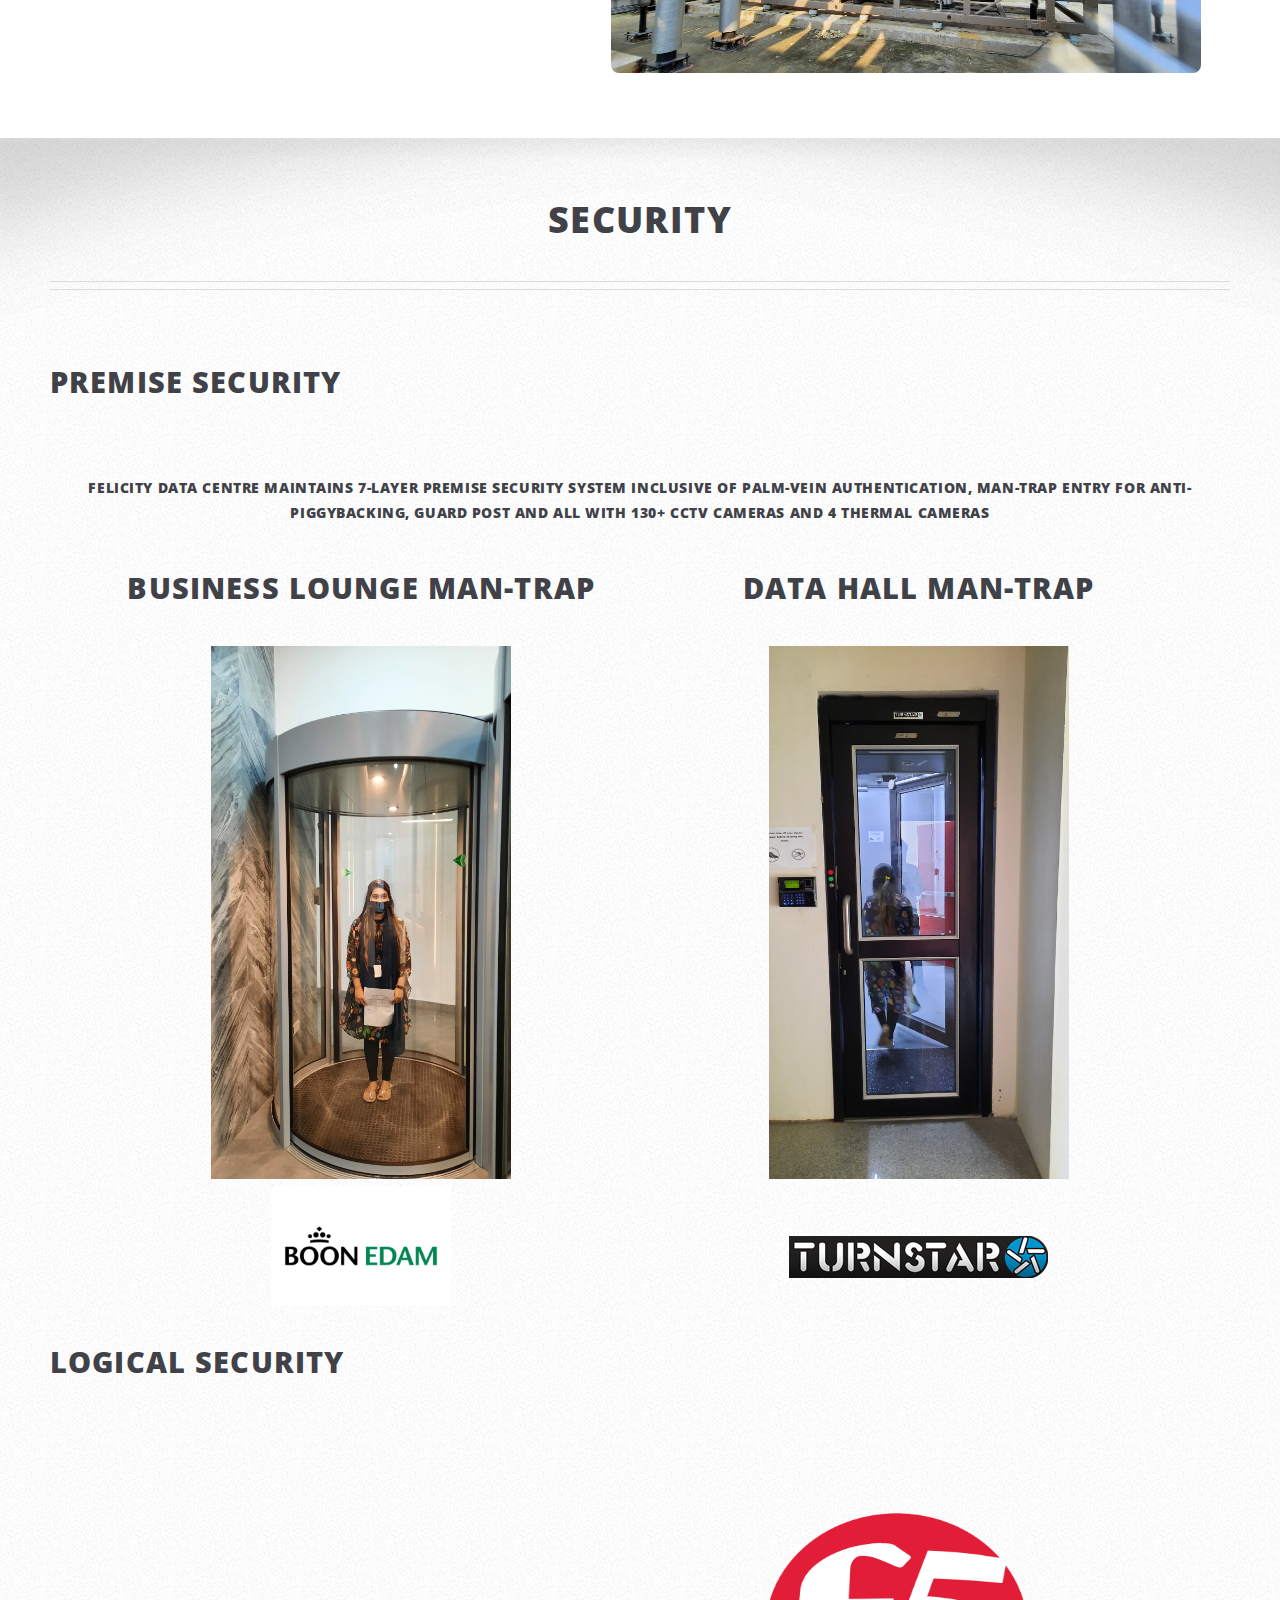
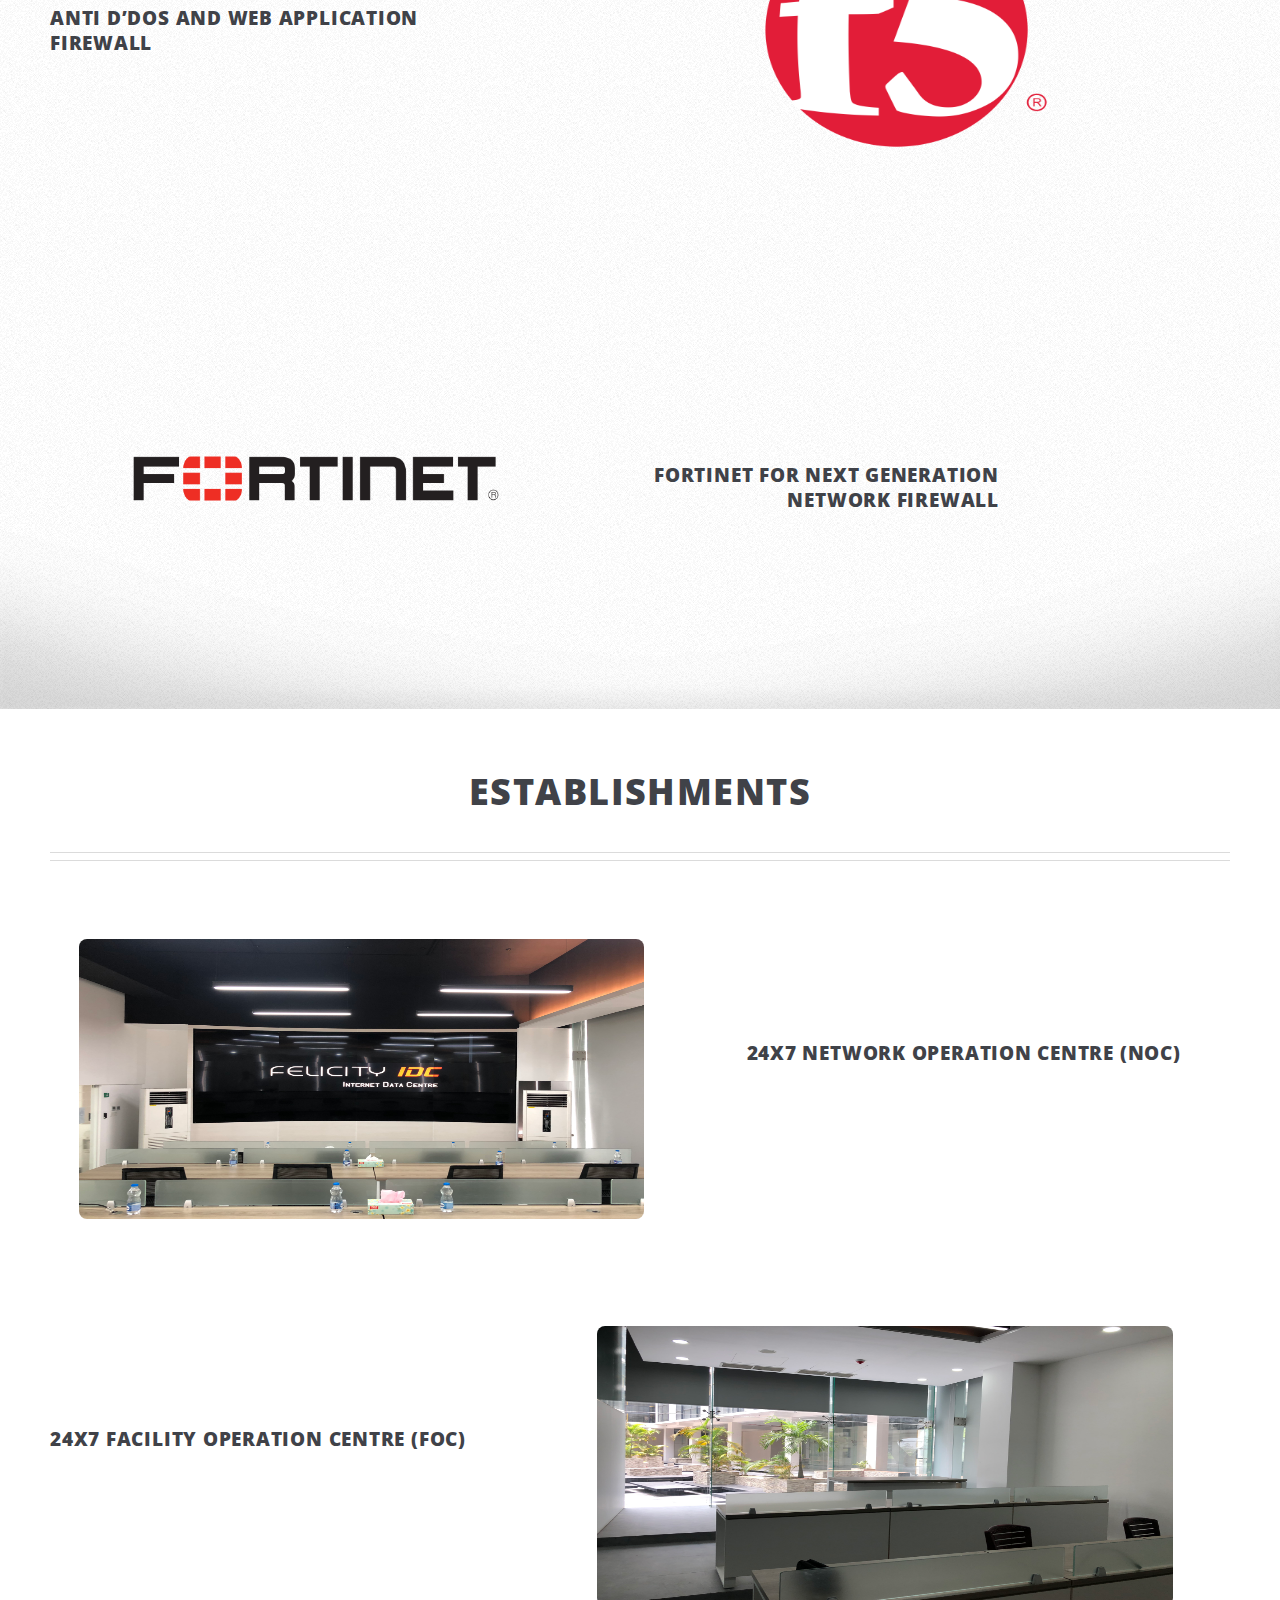
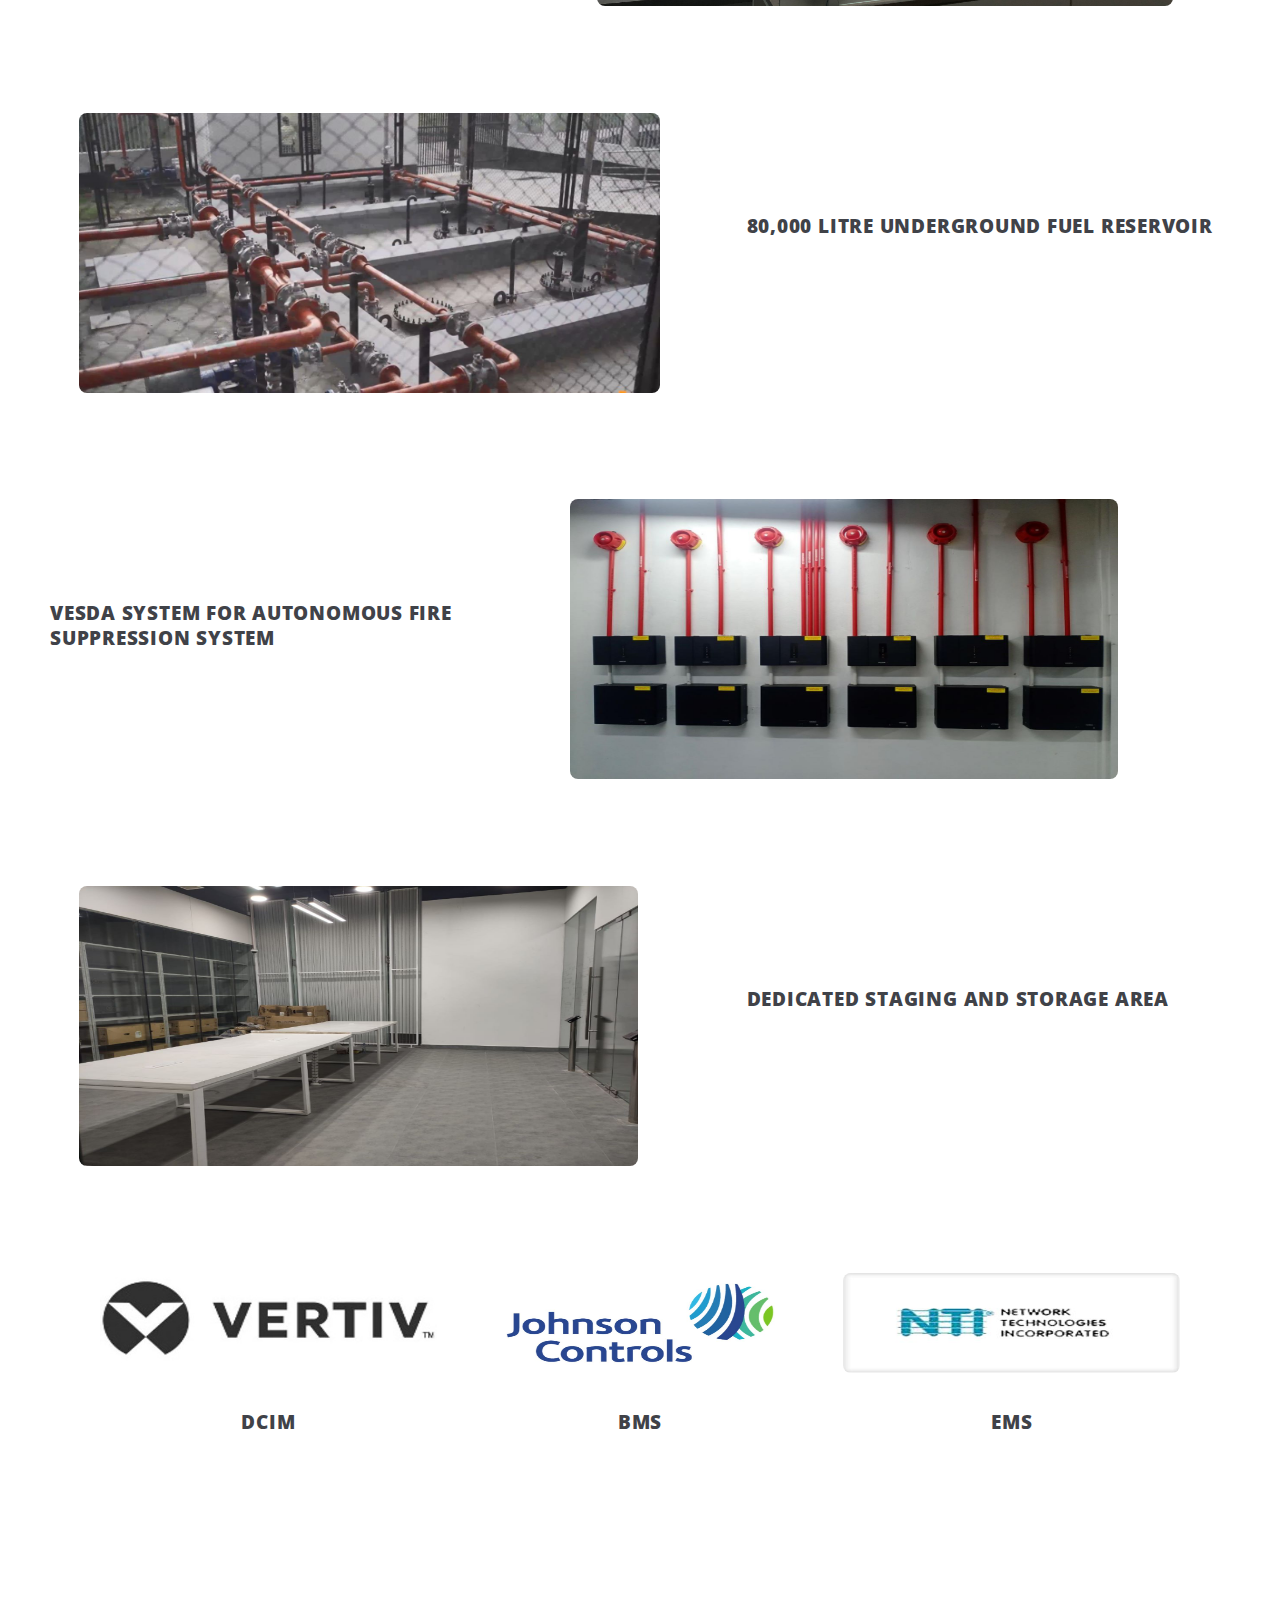
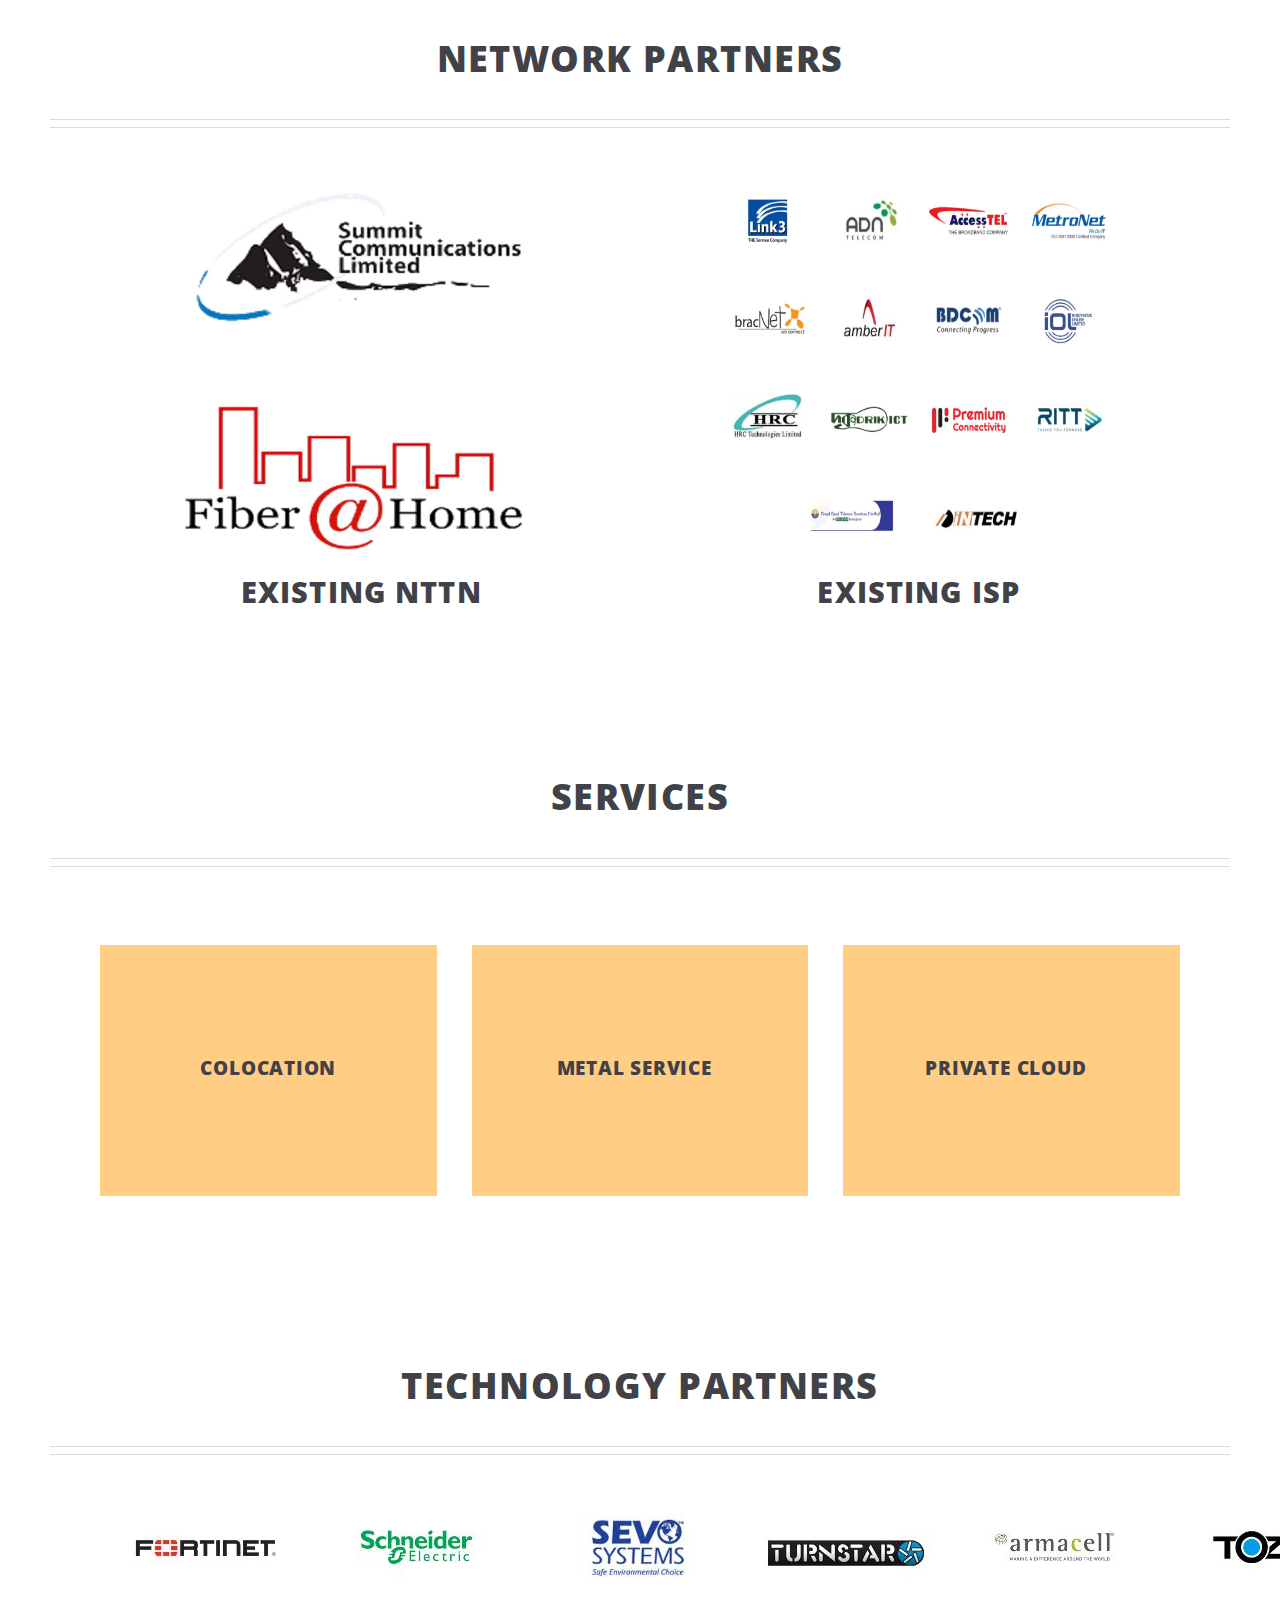
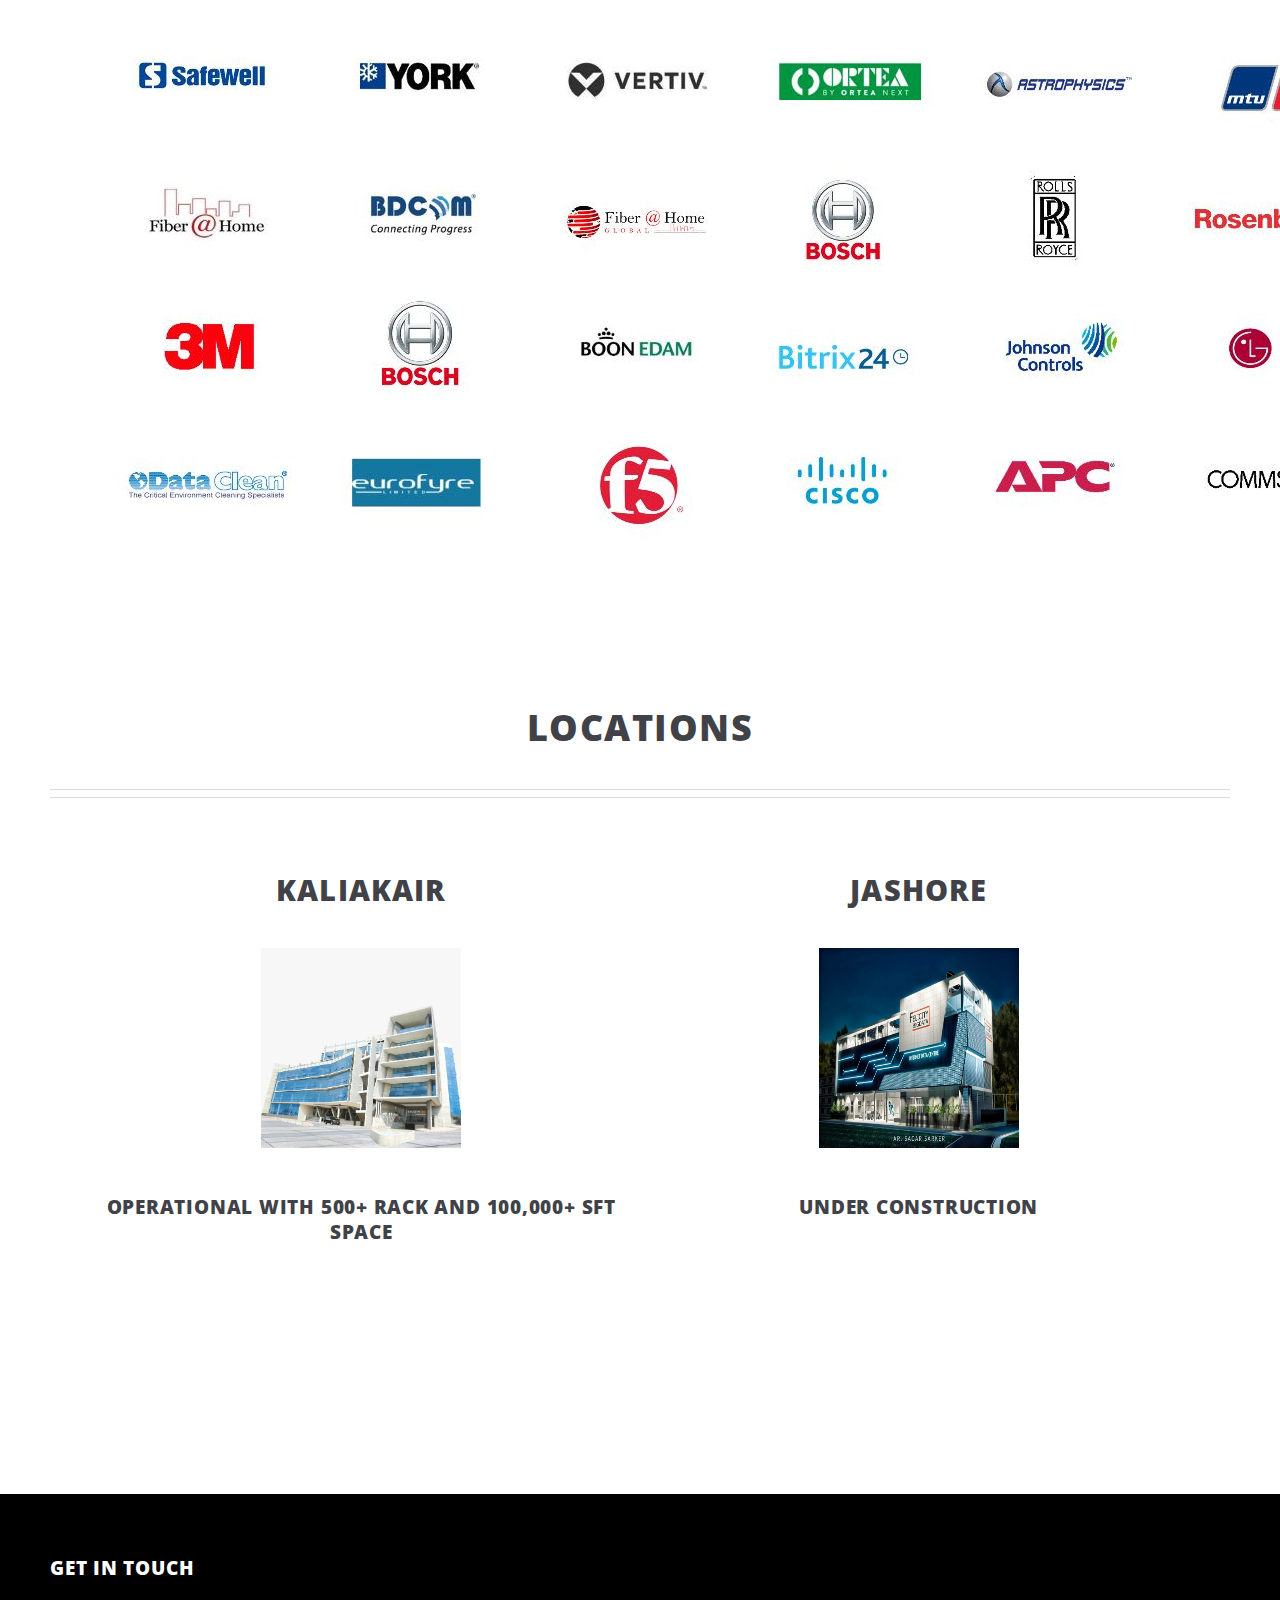
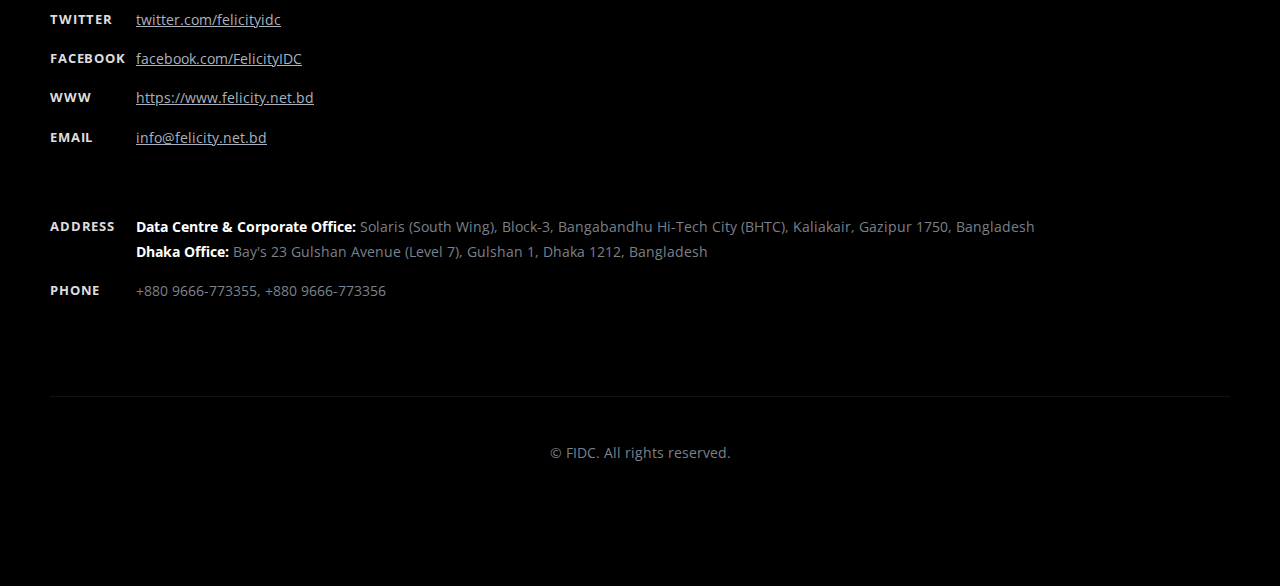
==== commit 67bd6136: "v1" ====
--- a/index.html
+++ b/index.html
@@ -257,7 +257,7 @@
                                     <header>
 
                                     </br></br></br></br></br></br>
-                                        <h3 style="text-align: left; margin: 0 45em 0em 0em;"><a href="#">Anti D’DoS and Web Application Firewall</a></h3>
+                                        <h3 style="text-align: left; margin: 0 38em 0em 0em;"><a href="#">Anti D’DoS and Web Application Firewall</a></h3>
                                     </header>
                                 </div>
                             </article>
@@ -267,7 +267,7 @@
                                 <div>
                                     <header>
                                     </br></br></br></br></br></br>
-                                        <h3 style="text-align: right; margin: 0 0em 2em 23em;"><a href="#">Fortinet for Next Generation Network Firewall</a></h3>
+                                        <h3 style="text-align: right; margin: 0 0em 2em 20em;"><a href="#">Fortinet for Next Generation Network Firewall</a></h3>
                                     </header>
 
                                 </div>
@@ -290,56 +290,64 @@
                                     <h2>Establishments</h2>
                                 </header>
                             </div>
-                            <!-- Excerpt -->
                             <article class="box excerpt">
                                 <a href="#" class="image left"><img src="images/NOC2.JPG" alt=""
-                                        width="280" height="280" style="padding: 0%;"/></a>
-                                <div>
-                                <header>
-                                </br></br></br></br>
-
-                                        <h3 style="text-align: right; margin: 0em 0em 0em 22em;"><a href="#">24X7 Network Operation Centre (NOC)</a></h3>
-                                    </header>
-
-                                </div>
-                            </article>
-                            <!-- Excerpt -->
-                            <article class="box excerpt">
-                                <a href="#" class="image right"><img src="images/FOC.JPG" alt="" width="200"
-                                        height="200" /></a>
-                                        <p></p>
-
-                                <div>
-                                    <header>
-                                        <h3 style="text-align: left; margin: 0em 22em 0em 0em;"><a href="#">24X7 Facility Operation Centre (FOC)</a></h3>
-                                    </header>
-                                    <p></p>
-                                </div>
-                            </article>
-                            <!-- Excerpt -->
-                            <article class="box excerpt">
-                                <a href="#" class="image left"><img src="images/fuel res.jpeg" alt="" width="200"
-                                        height="200" /></a>
-                                <div>
-                                    <header>
-
-                                        <h3><a href="#">80,000 Litre underground Fuel Reservoir</a></h3>
-                                    </header>
-
-                                </div>
-                            </article>
-                            <!-- Excerpt -->
-                            <article class="box excerpt">
-                                <a href="#" class="image right"><img src="images/Dedicated Staging area.jpeg" alt=""
-                                        width="200" height="200" /></a>
-                                <div>
-                                    <header>
-
-                                        <h3><a href="#">VESDA System for Autonomous Fire Suppression System</a></h3>
-                                    </header>
-
-                                </div>
-                            </article>
+                                        width="280" height="280" /></a>
+                                <div>
+                                    <header>
+                                        <h3 style="text-align: right; margin: 0 0em 2em 36em;"><a href="#"></br></br></br></br>24X7 Network Operation Centre (NOC)</a></h3>
+                                    </header>
+
+                                </div>
+                            </article>
+                            <!-- Excerpt -->
+                            <article class="box excerpt">
+                                <a href="#" class="image right"><img src="images/FOC.JPG" alt=""
+                                         width="280" height="280" /></a>
+                                <div>
+                                    <header>
+                            
+                                        <h3 style="text-align: left; margin: 0 38em 2em 0em;"><a href="#"></br></br></br></br>24X7 Facility Operation Centre (FOC)</a></h3>
+                                    </header>
+
+                                </div>
+                            </article>
+                                                        <!-- Excerpt -->
+
+                            <article class="box excerpt">
+                                <a href="#" class="image left"><img src="images/fuel res.jpeg" alt=""
+                                        width="280" height="280" /></a>
+                                <div>
+                                    <header>
+                                        <h3 style="text-align: right; margin: 0 0em 2em 36em;"><a href="#"></br></br></br></br>80,000 Litre underground Fuel Reservoir</a></h3>
+                                    </header>
+
+                                </div>
+                            </article>
+                            <!-- Excerpt -->
+                            <article class="box excerpt">
+                                <a href="#" class="image right"><img src="images/Fire_suppression.jpeg" alt=""
+                                         width="280" height="280" /></a>
+                                <div>
+                                    <header>
+                            
+                                        <h3 style="text-align: left; margin: 0 24em 2em 0em;"><a href="#"></br></br></br></br>VESDA System for Autonomous Fire Suppression System</a></h3>
+                                    </header>
+
+                                </div>
+                            </article>
+                            <article class="box excerpt">
+                                <a href="#" class="image left"><img src="images/Dedicated Staging area.jpeg" alt=""
+                                        width="280" height="280" /></a>
+                                <div>
+                                    <header>
+                                        <h3 style="text-align: right; margin: 0 0em 2em 36em;"><a href="#">
+                                        </br></br></br></br>Dedicated Staging and Storage Area</a></h3>
+                                    </header>
+
+                                </div>
+                            </article>
+
                             <!-- Feature 1 -->
                             <section class="container box feature1">
                                 <div class="row">
